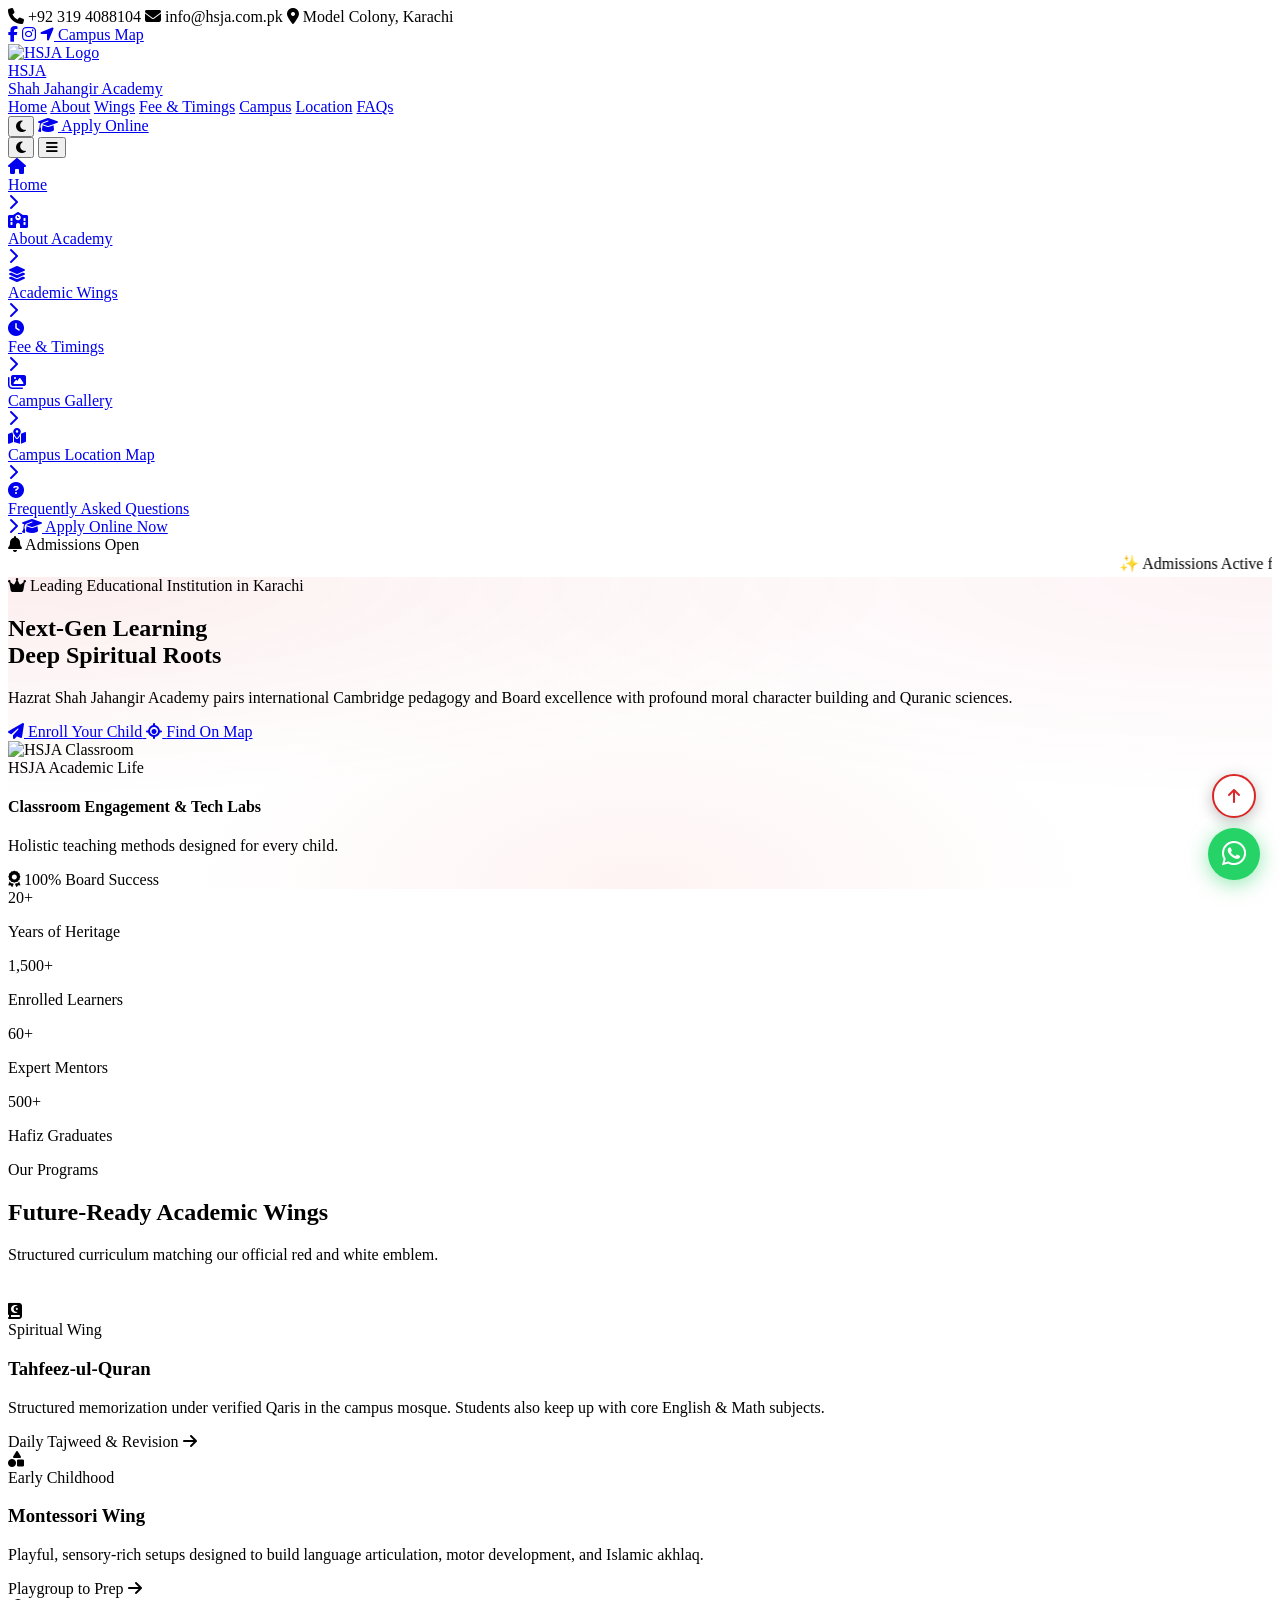
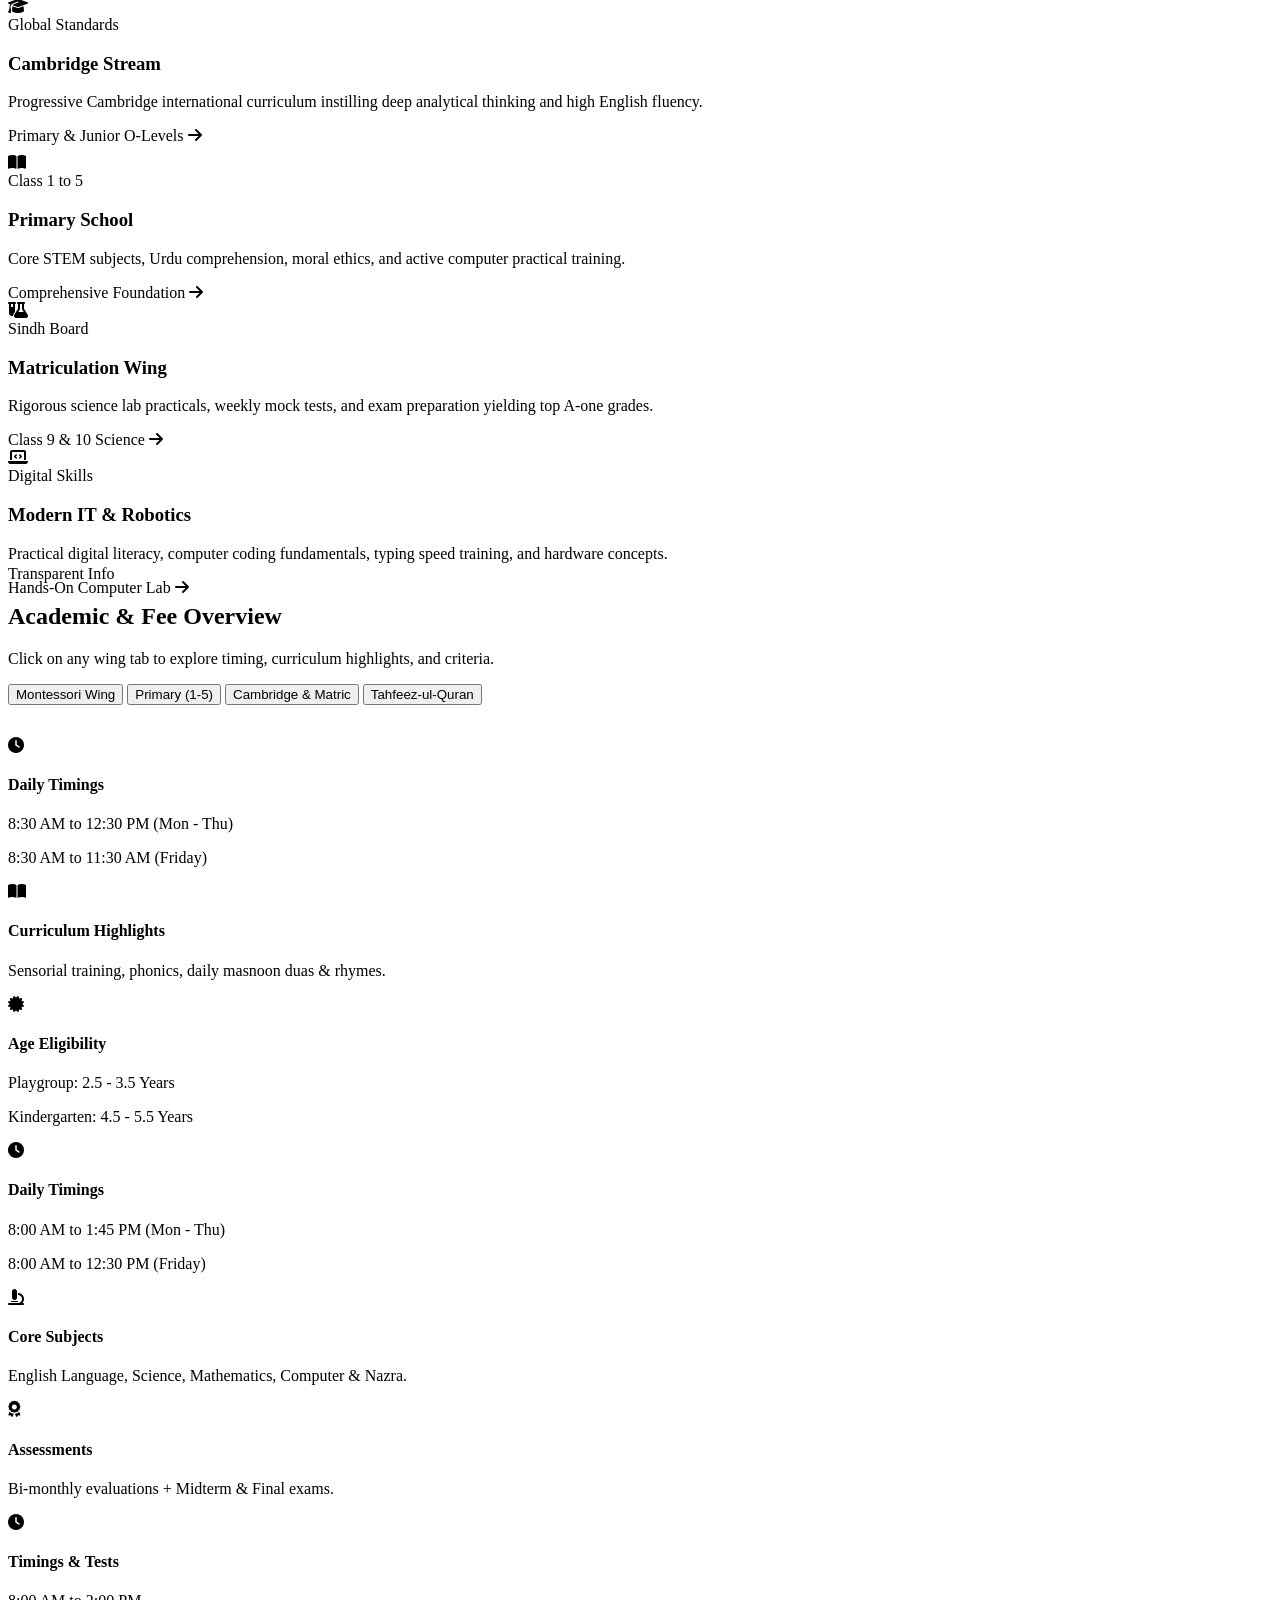
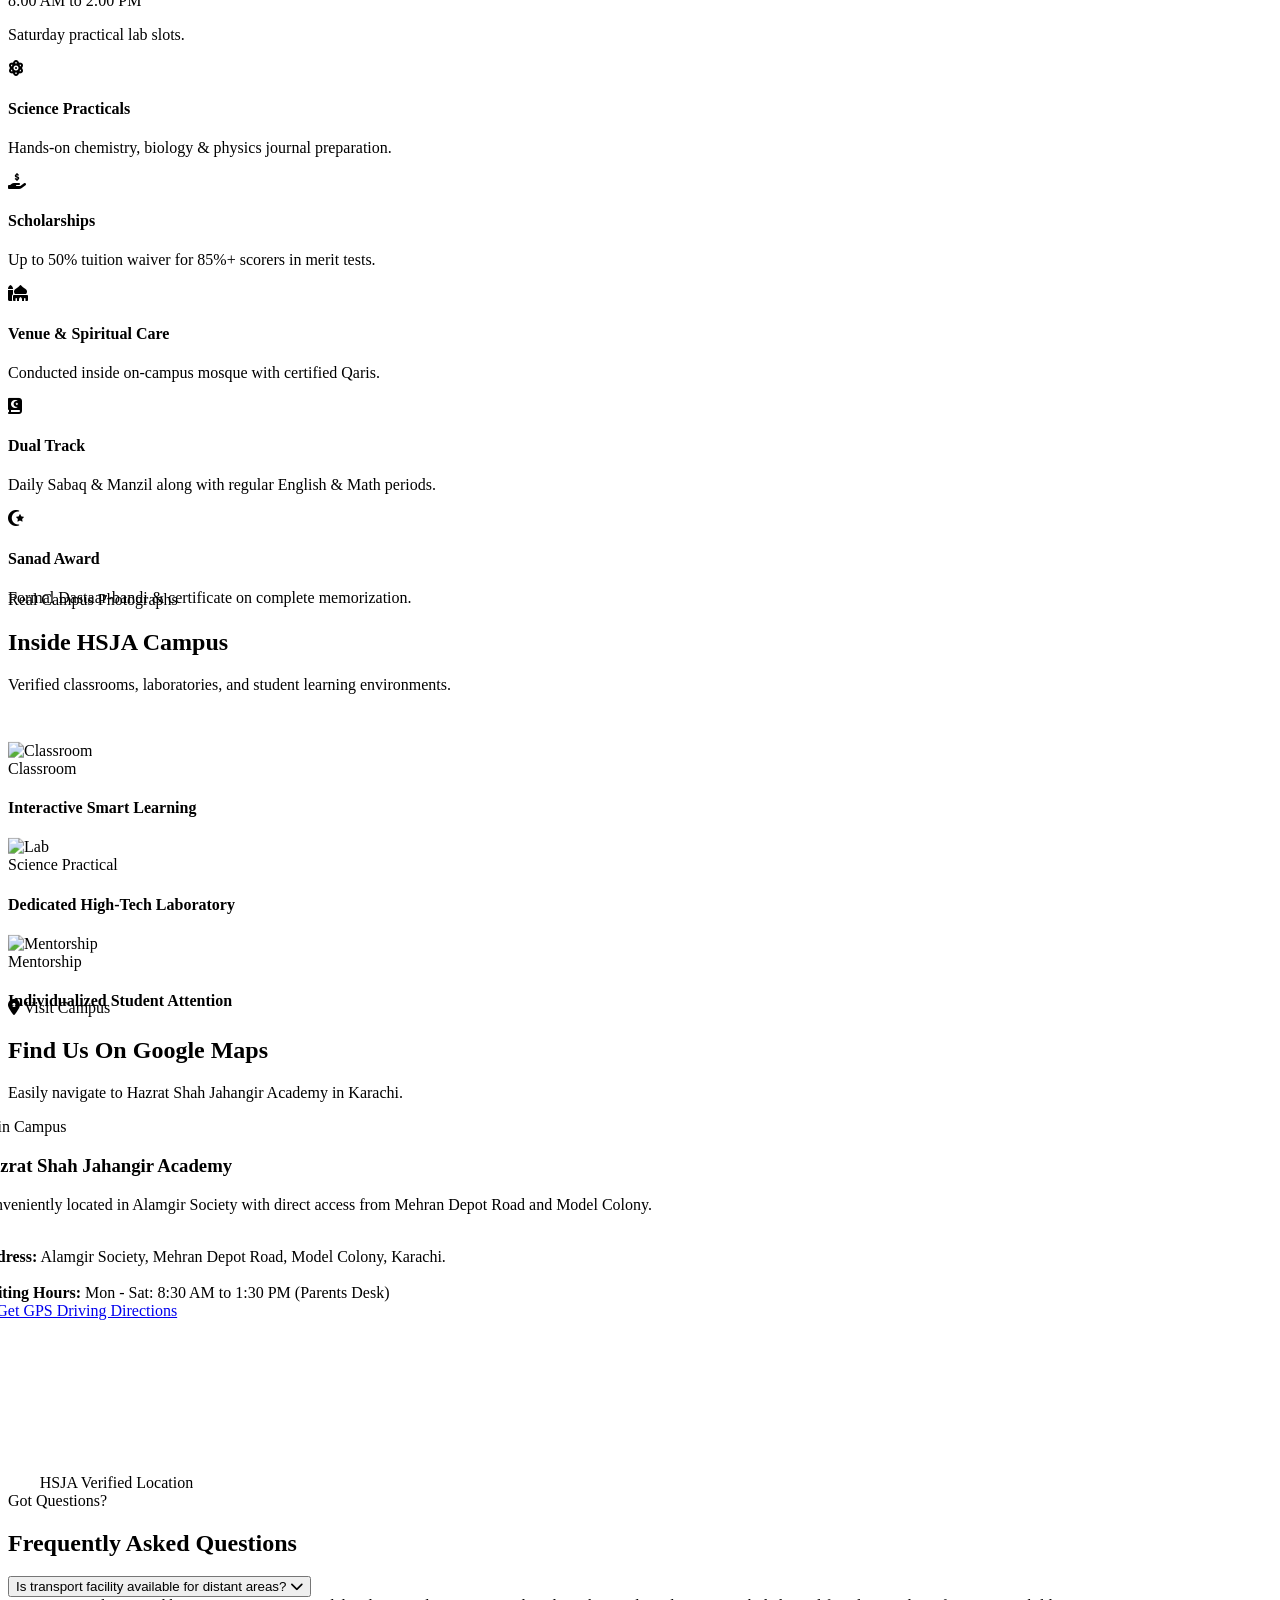
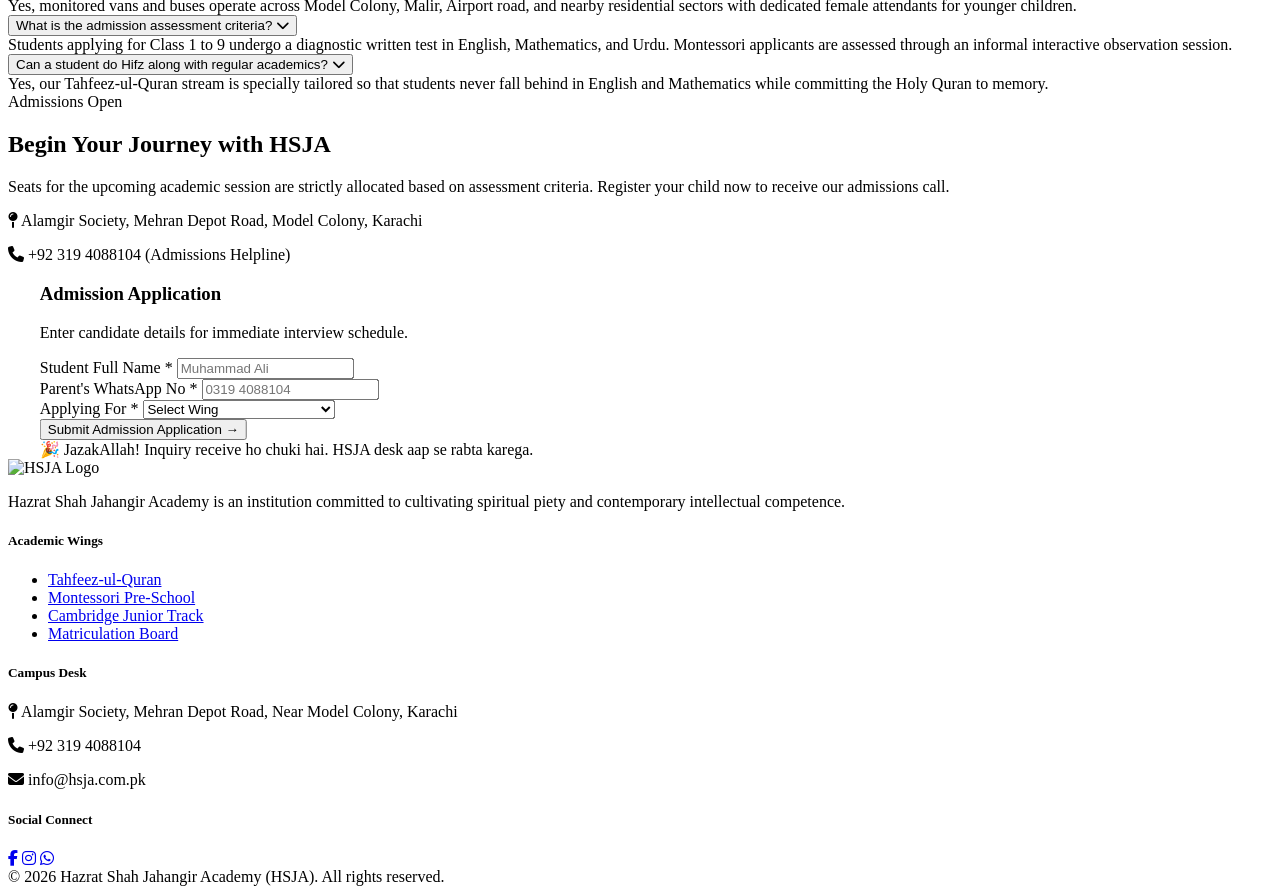
==== index.html @ 36435c20 "Update index.html" ====
<!DOCTYPE html>
<html lang="en" class="scroll-smooth">
<head>
    <meta charset="UTF-8">
    <meta name="viewport" content="width=device-width, initial-scale=1.0">
    <title>Hazrat Shah Jahangir Academy (HSJA) | Karachi</title>
    
    <!-- Tailwind CSS CDN -->
    <script src="https://cdn.tailwindcss.com"></script>
    
    <!-- Font Awesome Icons 6 -->
    <link rel="stylesheet" href="https://cdnjs.cloudflare.com/ajax/libs/font-awesome/6.5.1/css/all.min.css">
    
    <!-- AOS (Animate On Scroll) -->
    <link href="https://unpkg.com/aos@2.3.1/dist/aos.css" rel="stylesheet">
    
    <!-- Google Fonts -->
    <link rel="preconnect" href="https://fonts.googleapis.com">
    <link rel="preconnect" href="https://fonts.gstatic.com" crossorigin>
    <link href="https://fonts.googleapis.com/css2?family=Plus+Jakarta+Sans:wght@300;400;500;600;700;800&family=Outfit:wght@500;600;700;800;900&display=swap" rel="stylesheet">
    
    <script>
        tailwind.config = {
            darkMode: 'class',
            theme: {
                extend: {
                    fontFamily: {
                        sans: ['"Plus Jakarta Sans"', 'sans-serif'],
                        heading: ['Outfit', 'sans-serif'],
                    },
                    colors: {
                        brand: {
                            red: '#DC2626',
                            crimson: '#991B1B',
                            rose: '#E11D48',
                            dark: '#080C14',
                            cardDark: '#111722',
                        }
                    }
                }
            }
        }
    </script>

    <style>
        /* Smooth Scrollbar */
        ::-webkit-scrollbar {
            width: 8px;
        }
        ::-webkit-scrollbar-track {
            background: #F1F5F9;
        }
        .dark ::-webkit-scrollbar-track {
            background: #080C14;
        }
        ::-webkit-scrollbar-thumb {
            background: #DC2626;
            border-radius: 4px;
        }

        /* Clean Hero Background */
        .hsja-hero-bg {
            background-color: #FFFFFF !important;
            background-image: 
                radial-gradient(at 0% 0%, rgba(220, 38, 38, 0.08) 0px, transparent 50%),
                radial-gradient(at 100% 0%, rgba(225, 29, 72, 0.05) 0px, transparent 50%),
                radial-gradient(at 50% 100%, rgba(254, 226, 226, 0.4) 0px, transparent 50%) !important;
            transition: background 0.3s ease-in-out;
        }

        .dark .hsja-hero-bg {
            background-color: #080C14 !important;
            background-image: 
                radial-gradient(at 0% 0%, rgba(220, 38, 38, 0.45) 0px, transparent 50%),
                radial-gradient(at 100% 0%, rgba(153, 27, 27, 0.35) 0px, transparent 50%),
                radial-gradient(at 50% 100%, rgba(225, 29, 72, 0.25) 0px, transparent 50%) !important;
        }

        /* Straight Card Hover */
        .straight-card {
            transition: transform 0.25s ease, box-shadow 0.25s ease !important;
        }
        .straight-card:active {
            transform: scale(0.98) !important;
        }
        @media (min-width: 1024px) {
            .straight-card:hover {
                transform: translateY(-4px) !important;
            }
        }

        /* Mobile Animated Red Glow Tabs */
        .mobile-tab-item {
            transition: all 0.2s cubic-bezier(0.4, 0, 0.2, 1);
        }
        .mobile-tab-item:active {
            transform: scale(0.97);
            border-color: #DC2626 !important;
            box-shadow: 0 0 15px rgba(220, 38, 38, 0.4) !important;
        }
    </style>
</head>
<body class="bg-slate-50 dark:bg-[#080C14] text-slate-900 dark:text-slate-100 font-sans antialiased selection:bg-brand-red selection:text-white transition-colors duration-300">

    <!-- Top Neon Scroll Progress Indicator Bar -->
    <div id="scrollProgressBar" class="fixed top-0 left-0 h-1 bg-gradient-to-r from-red-600 via-rose-500 to-red-400 z-[100] transition-all duration-150" style="width: 0%;"></div>

    <!-- Top Info Bar (Slim & Professional) -->
    <div class="bg-red-700 dark:bg-black text-white text-xs py-2 px-4 border-b border-red-800 dark:border-white/10 relative z-30 transition-colors">
        <div class="max-w-7xl mx-auto flex justify-between items-center gap-2">
            <div class="flex items-center gap-4 sm:gap-6 text-[11px] sm:text-xs">
                <span class="flex items-center gap-1.5"><i class="fa-solid fa-phone text-red-200"></i> +92 319 4088104</span>
                <span class="hidden md:flex items-center gap-1.5"><i class="fa-solid fa-envelope text-red-200"></i> info@hsja.com.pk</span>
                <span class="hidden sm:flex items-center gap-1.5 text-red-100"><i class="fa-solid fa-location-dot text-red-200"></i> Model Colony, Karachi</span>
            </div>
            <div class="flex items-center gap-3">
                <a href="#" class="hover:text-red-200 transition"><i class="fa-brands fa-facebook-f text-xs"></i></a>
                <a href="#" class="hover:text-red-200 transition"><i class="fa-brands fa-instagram text-xs"></i></a>
                <a href="#map" class="ml-2 bg-white/15 hover:bg-white text-white hover:text-red-700 font-bold px-2 py-0.5 rounded text-[11px] transition flex items-center gap-1">
                    <i class="fa-solid fa-location-arrow text-[10px]"></i> Campus Map
                </a>
            </div>
        </div>
    </div>

    <!-- CLEAN & SPACIOUS MAIN NAVBAR -->
    <header class="sticky top-0 z-40 bg-white/95 dark:bg-[#0B0F17]/95 backdrop-blur-xl border-b border-slate-200 dark:border-white/10 shadow-sm transition-colors">
        <div class="max-w-7xl mx-auto px-4 sm:px-6">
            <div class="flex justify-between items-center h-20">
                
                <!-- Logo -->
                <a href="#" class="flex items-center gap-2.5 shrink-0 group">
                    <div class="w-11 h-11 p-1 rounded-xl bg-white border border-red-600 shadow-sm flex items-center justify-center">
                        <img src="https://www.hsja.com.pk/wp-content/uploads/2024/08/hsja-logo-img.png" 
                             alt="HSJA Logo" 
                             class="h-9 w-auto object-contain">
                    </div>
                    <div>
                        <div class="flex items-center gap-1.5">
                            <span class="text-lg font-black text-slate-900 dark:text-white font-heading tracking-tight leading-none">HSJA</span>
                            <span class="w-2 h-2 rounded-full bg-red-600 animate-ping"></span>
                        </div>
                        <span class="text-[10px] font-bold text-red-600 dark:text-red-400 uppercase tracking-wider block mt-0.5 whitespace-nowrap">Shah Jahangir Academy</span>
                    </div>
                </a>

                <!-- Organized Desktop Links -->
                <nav class="hidden lg:flex items-center gap-1 xl:gap-2 text-[13px] font-bold text-slate-700 dark:text-slate-200">
                    <a href="#" class="px-3 py-1.5 rounded-lg text-red-600 bg-red-50 dark:bg-red-950/40 font-extrabold">Home</a>
                    <a href="#about" class="px-2.5 py-1.5 rounded-lg hover:text-red-600 hover:bg-slate-100 dark:hover:bg-white/5 transition">About</a>
                    <a href="#programs" class="px-2.5 py-1.5 rounded-lg hover:text-red-600 hover:bg-slate-100 dark:hover:bg-white/5 transition">Wings</a>
                    <a href="#structure" class="px-2.5 py-1.5 rounded-lg hover:text-red-600 hover:bg-slate-100 dark:hover:bg-white/5 transition">Fee & Timings</a>
                    <a href="#gallery" class="px-2.5 py-1.5 rounded-lg hover:text-red-600 hover:bg-slate-100 dark:hover:bg-white/5 transition">Campus</a>
                    <a href="#map" class="px-2.5 py-1.5 rounded-lg hover:text-red-600 hover:bg-slate-100 dark:hover:bg-white/5 transition">Location</a>
                    <a href="#faqs" class="px-2.5 py-1.5 rounded-lg hover:text-red-600 hover:bg-slate-100 dark:hover:bg-white/5 transition">FAQs</a>
                </nav>

                <!-- Right Action Area: Light/Dark Mode + Apply Button -->
                <div class="hidden lg:flex items-center gap-2.5 shrink-0">
                    <button id="themeToggleBtn" type="button" aria-label="Toggle Theme" title="Switch Light/Dark Mode"
                            class="w-10 h-10 rounded-xl bg-slate-100 dark:bg-white/10 border border-slate-300 dark:border-white/10 text-slate-700 dark:text-yellow-400 flex items-center justify-center text-sm hover:scale-105 active:scale-95 transition">
                        <i id="themeIcon" class="fa-solid fa-moon"></i>
                    </button>

                    <a href="#admission" class="px-4 py-2 rounded-xl font-bold text-xs uppercase tracking-wider text-white bg-gradient-to-r from-red-600 to-rose-600 shadow-md shadow-red-600/30 hover:scale-105 active:scale-95 transition flex items-center gap-1.5">
                        <i class="fa-solid fa-graduation-cap text-xs"></i>
                        <span>Apply Online</span>
                    </a>
                </div>

                <!-- Hamburger Button (Mobile) -->
                <div class="flex items-center gap-2 lg:hidden">
                    <button id="themeToggleMobile" type="button" class="w-9 h-9 rounded-lg bg-slate-100 dark:bg-white/10 text-slate-700 dark:text-yellow-400 flex items-center justify-center text-sm">
                        <i id="themeIconMobile" class="fa-solid fa-moon"></i>
                    </button>
                    <button id="mobileMenuBtn" aria-label="Toggle Mobile Menu" class="text-2xl text-slate-800 dark:text-white p-1 focus:outline-none">
                        <i id="menuIcon" class="fa-solid fa-bars"></i>
                    </button>
                </div>
            </div>
        </div>

        <!-- ================= MOBILE DRAWER (ALL UNIFORM ITEMS) ================= -->
        <div id="mobileMenu" class="hidden lg:hidden bg-white/95 dark:bg-[#0B0F17]/95 backdrop-blur-2xl border-t border-slate-200 dark:border-white/10 px-4 py-4 space-y-2 shadow-2xl transition-all duration-300 max-h-[82vh] overflow-y-auto">
            
            <!-- Tab 1: Home -->
            <a href="#" class="mobile-nav-link mobile-tab-item flex items-center justify-between p-3 rounded-xl bg-red-50/80 dark:bg-red-950/30 border border-red-300 dark:border-red-900/60 shadow-[0_0_12px_rgba(220,38,38,0.15)]">
                <div class="flex items-center gap-3">
                    <div class="w-8 h-8 rounded-lg bg-red-600 text-white flex items-center justify-center text-xs shadow-sm">
                        <i class="fa-solid fa-house"></i>
                    </div>
                    <span class="font-extrabold text-xs text-red-600 dark:text-red-400">Home</span>
                </div>
                <i class="fa-solid fa-chevron-right text-[10px] text-red-500"></i>
            </a>

            <!-- Tab 2: About Academy -->
            <a href="#about" class="mobile-nav-link mobile-tab-item flex items-center justify-between p-3 rounded-xl bg-slate-50 dark:bg-[#111722] border border-slate-200/80 dark:border-white/10 hover:border-red-500 hover:shadow-[0_0_15px_rgba(220,38,38,0.25)]">
                <div class="flex items-center gap-3">
                    <div class="w-8 h-8 rounded-lg bg-slate-100 dark:bg-white/5 text-red-600 flex items-center justify-center text-xs">
                        <i class="fa-solid fa-school"></i>
                    </div>
                    <span class="font-bold text-xs text-slate-800 dark:text-slate-200">About Academy</span>
                </div>
                <i class="fa-solid fa-chevron-right text-[10px] text-slate-400"></i>
            </a>

            <!-- Tab 3: Academic Wings -->
            <a href="#programs" class="mobile-nav-link mobile-tab-item flex items-center justify-between p-3 rounded-xl bg-slate-50 dark:bg-[#111722] border border-slate-200/80 dark:border-white/10 hover:border-red-500 hover:shadow-[0_0_15px_rgba(220,38,38,0.25)]">
                <div class="flex items-center gap-3">
                    <div class="w-8 h-8 rounded-lg bg-slate-100 dark:bg-white/5 text-red-600 flex items-center justify-center text-xs">
                        <i class="fa-solid fa-layer-group"></i>
                    </div>
                    <span class="font-bold text-xs text-slate-800 dark:text-slate-200">Academic Wings</span>
                </div>
                <i class="fa-solid fa-chevron-right text-[10px] text-slate-400"></i>
            </a>

            <!-- Tab 4: Fee & Timings (Uniform Chevron Icon - No Badge) -->
            <a href="#structure" class="mobile-nav-link mobile-tab-item flex items-center justify-between p-3 rounded-xl bg-slate-50 dark:bg-[#111722] border border-slate-200/80 dark:border-white/10 hover:border-red-500 hover:shadow-[0_0_15px_rgba(220,38,38,0.25)]">
                <div class="flex items-center gap-3">
                    <div class="w-8 h-8 rounded-lg bg-slate-100 dark:bg-white/5 text-red-600 flex items-center justify-center text-xs">
                        <i class="fa-solid fa-clock"></i>
                    </div>
                    <span class="font-bold text-xs text-slate-800 dark:text-slate-200">Fee & Timings</span>
                </div>
                <i class="fa-solid fa-chevron-right text-[10px] text-slate-400"></i>
            </a>

            <!-- Tab 5: Campus Gallery -->
            <a href="#gallery" class="mobile-nav-link mobile-tab-item flex items-center justify-between p-3 rounded-xl bg-slate-50 dark:bg-[#111722] border border-slate-200/80 dark:border-white/10 hover:border-red-500 hover:shadow-[0_0_15px_rgba(220,38,38,0.25)]">
                <div class="flex items-center gap-3">
                    <div class="w-8 h-8 rounded-lg bg-slate-100 dark:bg-white/5 text-red-600 flex items-center justify-center text-xs">
                        <i class="fa-solid fa-images"></i>
                    </div>
                    <span class="font-bold text-xs text-slate-800 dark:text-slate-200">Campus Gallery</span>
                </div>
                <i class="fa-solid fa-chevron-right text-[10px] text-slate-400"></i>
            </a>

            <!-- Tab 6: Campus Location Map -->
            <a href="#map" class="mobile-nav-link mobile-tab-item flex items-center justify-between p-3 rounded-xl bg-slate-50 dark:bg-[#111722] border border-slate-200/80 dark:border-white/10 hover:border-red-500 hover:shadow-[0_0_15px_rgba(220,38,38,0.25)]">
                <div class="flex items-center gap-3">
                    <div class="w-8 h-8 rounded-lg bg-slate-100 dark:bg-white/5 text-red-600 flex items-center justify-center text-xs">
                        <i class="fa-solid fa-map-location-dot"></i>
                    </div>
                    <span class="font-bold text-xs text-slate-800 dark:text-slate-200">Campus Location Map</span>
                </div>
                <i class="fa-solid fa-chevron-right text-[10px] text-slate-400"></i>
            </a>

            <!-- Tab 7: FAQs -->
            <a href="#faqs" class="mobile-nav-link mobile-tab-item flex items-center justify-between p-3 rounded-xl bg-slate-50 dark:bg-[#111722] border border-slate-200/80 dark:border-white/10 hover:border-red-500 hover:shadow-[0_0_15px_rgba(220,38,38,0.25)]">
                <div class="flex items-center gap-3">
                    <div class="w-8 h-8 rounded-lg bg-slate-100 dark:bg-white/5 text-red-600 flex items-center justify-center text-xs">
                        <i class="fa-solid fa-circle-question"></i>
                    </div>
                    <span class="font-bold text-xs text-slate-800 dark:text-slate-200">Frequently Asked Questions</span>
                </div>
                <i class="fa-solid fa-chevron-right text-[10px] text-slate-400"></i>
            </a>

            <!-- Big Glowing Apply Online Button -->
            <a href="#admission" class="mobile-nav-link block text-center bg-gradient-to-r from-red-600 to-rose-600 text-white py-3 rounded-xl font-extrabold text-xs uppercase tracking-wider shadow-[0_4px_20px_rgba(220,38,38,0.4)] active:scale-95 transition mt-3">
                <i class="fa-solid fa-graduation-cap mr-1.5"></i> Apply Online Now
            </a>
        </div>
    </header>

    <!-- Notice Ticker -->
    <div class="bg-red-50 dark:bg-red-950/40 border-b border-red-200 dark:border-red-500/20 text-red-900 dark:text-red-300 py-2 px-4 text-xs font-semibold">
        <div class="max-w-7xl mx-auto flex items-center overflow-hidden">
            <span class="bg-red-600 text-white text-[10px] font-black uppercase px-2.5 py-0.5 rounded-full mr-3 shrink-0 shadow flex items-center gap-1.5">
                <i class="fa-solid fa-bell"></i> Admissions Open
            </span>
            <marquee behavior="scroll" direction="left" onmouseover="this.stop();" onmouseout="this.start();" class="text-slate-700 dark:text-slate-200 font-medium">
                ✨ Admissions Active for Montessori, Primary, Cambridge & Secondary (Matric) Wings! &nbsp;|&nbsp; 📖 Regular Tahfeez-ul-Quran admissions in progress &nbsp;|&nbsp; 📍 Alamgir Society, Model Colony Karachi.
            </marquee>
        </div>
    </div>

    <!-- HERO SECTION (STRAIGHT & CLEAN) -->
    <section class="hsja-hero-bg py-12 lg:py-20 relative overflow-hidden">
        <div class="max-w-7xl mx-auto px-4 sm:px-6 relative z-10">
            <div class="grid lg:grid-cols-12 gap-8 lg:gap-12 items-center">
                
                <div class="lg:col-span-7 space-y-5 text-center lg:text-left" data-aos="fade-right">
                    
                    <div class="inline-flex items-center gap-2 bg-red-100 dark:bg-red-950/60 border border-red-300 dark:border-red-500/40 px-3.5 py-1 rounded-full text-xs font-bold text-red-700 dark:text-red-300 shadow-sm">
                        <i class="fa-solid fa-crown text-red-600"></i> Leading Educational Institution in Karachi
                    </div>

                    <h1 class="text-4xl sm:text-5xl lg:text-6xl font-black font-heading leading-[1.1] tracking-tight text-slate-900 dark:text-white">
                        Next-Gen Learning <br>
                        <span class="text-transparent bg-clip-text bg-gradient-to-r from-red-600 via-rose-600 to-red-800 dark:from-red-500 dark:via-rose-300 dark:to-white">
                            Deep Spiritual Roots
                        </span>
                    </h1>

                    <p class="text-slate-700 dark:text-slate-300 text-sm sm:text-base max-w-xl mx-auto lg:mx-0 leading-relaxed font-normal">
                        Hazrat Shah Jahangir Academy pairs international Cambridge pedagogy and Board excellence with profound moral character building and Quranic sciences.
                    </p>

                    <div class="flex flex-wrap items-center justify-center lg:justify-start gap-3 pt-2">
                        <a href="#admission" class="bg-gradient-to-r from-red-600 via-red-500 to-rose-600 hover:from-red-700 hover:to-rose-700 text-white font-extrabold px-6 sm:px-7 py-3.5 rounded-xl shadow-lg shadow-red-600/30 hover:scale-105 transition duration-300 flex items-center gap-2.5 text-sm">
                            <i class="fa-solid fa-paper-plane text-xs"></i>
                            <span>Enroll Your Child</span>
                        </a>
                        <a href="#map" class="bg-white dark:bg-[#111722] hover:bg-slate-100 dark:hover:bg-[#161F2E] border border-slate-300 dark:border-white/20 text-slate-800 dark:text-white font-bold px-6 py-3.5 rounded-xl shadow-sm hover:border-red-500 transition duration-300 flex items-center gap-2 text-sm">
                            <i class="fa-solid fa-location-crosshairs text-red-600"></i>
                            <span>Find On Map</span>
                        </a>
                    </div>
                </div>

                <!-- STRAIGHT & CLEAN HERO IMAGE CARD -->
                <div class="lg:col-span-5 relative" data-aos="zoom-in">
                    <div class="straight-card relative mx-auto max-w-md rounded-2xl overflow-hidden border-2 border-slate-200 dark:border-white/10 shadow-xl bg-white dark:bg-[#111722]">
                        <img src="https://www.hsja.com.pk/wp-content/uploads/2024/11/DSC_2382-scaled.webp" 
                             alt="HSJA Classroom" 
                             class="w-full h-[380px] sm:h-[420px] object-cover">
                        <div class="absolute inset-0 bg-gradient-to-t from-black/90 via-black/20 to-transparent"></div>
                        
                        <div class="absolute bottom-5 left-5 right-5 text-white">
                            <span class="bg-red-600 text-white text-[10px] font-black uppercase px-2 py-0.5 rounded shadow-sm">
                                HSJA Academic Life
                            </span>
                            <h4 class="text-sm sm:text-base font-bold mt-1.5 text-white">Classroom Engagement & Tech Labs</h4>
                            <p class="text-xs text-slate-200 mt-0.5">Holistic teaching methods designed for every child.</p>
                        </div>

                        <!-- Top Badge -->
                        <div class="absolute top-4 right-4 bg-white/95 dark:bg-[#0B0F17]/95 border border-red-500/30 px-3 py-1.5 rounded-xl shadow-lg flex items-center gap-2">
                            <i class="fa-solid fa-award text-red-600 text-sm"></i>
                            <span class="text-[11px] font-black text-slate-900 dark:text-white">100% Board Success</span>
                        </div>
                    </div>
                </div>

            </div>
        </div>
    </section>

    <!-- Stats Ribbon -->
    <section class="relative -mt-6 z-20 max-w-6xl mx-4 sm:mx-auto" data-aos="fade-up">
        <div class="straight-card bg-white dark:bg-[#111722] rounded-2xl border border-slate-200 dark:border-white/10 p-5 sm:p-7 grid grid-cols-2 lg:grid-cols-4 gap-4 text-center divide-y sm:divide-y-0 sm:divide-x divide-slate-100 dark:divide-white/10 shadow-lg">
            <div class="pt-2 sm:pt-0">
                <span class="text-3xl sm:text-4xl font-black text-red-600 font-heading">20+</span>
                <p class="text-xs text-slate-600 dark:text-slate-300 font-bold uppercase tracking-wider mt-1">Years of Heritage</p>
            </div>
            <div class="pt-2 sm:pt-0">
                <span class="text-3xl sm:text-4xl font-black text-slate-900 dark:text-white font-heading">1,500+</span>
                <p class="text-xs text-slate-600 dark:text-slate-300 font-bold uppercase tracking-wider mt-1">Enrolled Learners</p>
            </div>
            <div class="pt-3 sm:pt-0">
                <span class="text-3xl sm:text-4xl font-black text-red-600 font-heading">60+</span>
                <p class="text-xs text-slate-600 dark:text-slate-300 font-bold uppercase tracking-wider mt-1">Expert Mentors</p>
            </div>
            <div class="pt-3 sm:pt-0">
                <span class="text-3xl sm:text-4xl font-black text-rose-600 font-heading">500+</span>
                <p class="text-xs text-slate-600 dark:text-slate-300 font-bold uppercase tracking-wider mt-1">Hafiz Graduates</p>
            </div>
        </div>
    </section>

    <!-- ACADEMIC PROGRAMS GRID -->
    <section id="programs" class="py-20 max-w-7xl mx-auto px-4 sm:px-6">
        <div class="text-center max-w-2xl mx-auto mb-12" data-aos="fade-up">
            <span class="text-xs font-bold uppercase tracking-widest text-red-600 dark:text-red-400 bg-red-100 dark:bg-red-950/40 border border-red-300 dark:border-red-500/30 px-3.5 py-1 rounded-full shadow-sm">
                Our Programs
            </span>
            <h2 class="text-3xl sm:text-4xl font-extrabold text-slate-900 dark:text-white font-heading mt-3">Future-Ready Academic Wings</h2>
            <p class="text-slate-600 dark:text-slate-400 text-sm mt-2">Structured curriculum matching our official red and white emblem.</p>
        </div>

        <div class="grid md:grid-cols-2 lg:grid-cols-3 gap-6">
            
            <!-- Tahfeez Card -->
            <div class="straight-card bg-white dark:bg-[#111722] rounded-2xl border border-slate-200 dark:border-white/10 p-6 shadow-md hover:border-red-500 transition-all flex flex-col justify-between" data-aos="fade-up">
                <div>
                    <div class="w-12 h-12 rounded-xl bg-red-50 dark:bg-red-600/20 border border-red-200 dark:border-red-500/40 text-red-600 dark:text-red-400 flex items-center justify-center text-xl mb-4">
                        <i class="fa-solid fa-quran"></i>
                    </div>
                    <span class="text-[11px] font-bold text-red-600 uppercase tracking-wider">Spiritual Wing</span>
                    <h3 class="text-xl font-bold text-slate-900 dark:text-white font-heading mt-1">Tahfeez-ul-Quran</h3>
                    <p class="text-xs text-slate-600 dark:text-slate-400 mt-2.5 leading-relaxed">
                        Structured memorization under verified Qaris in the campus mosque. Students also keep up with core English & Math subjects.
                    </p>
                </div>
                <div class="pt-5 border-t border-slate-100 dark:border-white/10 mt-5 flex items-center justify-between text-xs font-bold text-red-600">
                    <span>Daily Tajweed & Revision</span>
                    <i class="fa-solid fa-arrow-right"></i>
                </div>
            </div>

            <!-- Montessori Card -->
            <div class="straight-card bg-white dark:bg-[#111722] rounded-2xl border border-slate-200 dark:border-white/10 p-6 shadow-md hover:border-red-500 transition-all flex flex-col justify-between" data-aos="fade-up">
                <div>
                    <div class="w-12 h-12 rounded-xl bg-red-50 dark:bg-red-600/20 border border-red-200 dark:border-red-500/40 text-red-600 dark:text-red-400 flex items-center justify-center text-xl mb-4">
                        <i class="fa-solid fa-shapes"></i>
                    </div>
                    <span class="text-[11px] font-bold text-red-600 uppercase tracking-wider">Early Childhood</span>
                    <h3 class="text-xl font-bold text-slate-900 dark:text-white font-heading mt-1">Montessori Wing</h3>
                    <p class="text-xs text-slate-600 dark:text-slate-400 mt-2.5 leading-relaxed">
                        Playful, sensory-rich setups designed to build language articulation, motor development, and Islamic akhlaq.
                    </p>
                </div>
                <div class="pt-5 border-t border-slate-100 dark:border-white/10 mt-5 flex items-center justify-between text-xs font-bold text-red-600">
                    <span>Playgroup to Prep</span>
                    <i class="fa-solid fa-arrow-right"></i>
                </div>
            </div>

            <!-- Cambridge Card -->
            <div class="straight-card bg-white dark:bg-[#111722] rounded-2xl border border-slate-200 dark:border-white/10 p-6 shadow-md hover:border-red-500 transition-all flex flex-col justify-between" data-aos="fade-up">
                <div>
                    <div class="w-12 h-12 rounded-xl bg-rose-50 dark:bg-rose-600/20 border border-rose-200 dark:border-rose-500/40 text-rose-600 dark:text-rose-400 flex items-center justify-center text-xl mb-4">
                        <i class="fa-solid fa-graduation-cap"></i>
                    </div>
                    <span class="text-[11px] font-bold text-rose-600 uppercase tracking-wider">Global Standards</span>
                    <h3 class="text-xl font-bold text-slate-900 dark:text-white font-heading mt-1">Cambridge Stream</h3>
                    <p class="text-xs text-slate-600 dark:text-slate-400 mt-2.5 leading-relaxed">
                        Progressive Cambridge international curriculum instilling deep analytical thinking and high English fluency.
                    </p>
                </div>
                <div class="pt-5 border-t border-slate-100 dark:border-white/10 mt-5 flex items-center justify-between text-xs font-bold text-rose-600">
                    <span>Primary & Junior O-Levels</span>
                    <i class="fa-solid fa-arrow-right"></i>
                </div>
            </div>

            <!-- Primary Wing -->
            <div class="straight-card bg-white dark:bg-[#111722] rounded-2xl border border-slate-200 dark:border-white/10 p-6 shadow-md hover:border-red-500 transition-all flex flex-col justify-between" data-aos="fade-up">
                <div>
                    <div class="w-12 h-12 rounded-xl bg-red-50 dark:bg-red-600/20 border border-red-200 dark:border-red-500/40 text-red-600 dark:text-red-400 flex items-center justify-center text-xl mb-4">
                        <i class="fa-solid fa-book-open"></i>
                    </div>
                    <span class="text-[11px] font-bold text-red-600 uppercase tracking-wider">Class 1 to 5</span>
                    <h3 class="text-xl font-bold text-slate-900 dark:text-white font-heading mt-1">Primary School</h3>
                    <p class="text-xs text-slate-600 dark:text-slate-400 mt-2.5 leading-relaxed">
                        Core STEM subjects, Urdu comprehension, moral ethics, and active computer practical training.
                    </p>
                </div>
                <div class="pt-5 border-t border-slate-100 dark:border-white/10 mt-5 flex items-center justify-between text-xs font-bold text-red-600">
                    <span>Comprehensive Foundation</span>
                    <i class="fa-solid fa-arrow-right"></i>
                </div>
            </div>

            <!-- Matric Wing -->
            <div class="straight-card bg-white dark:bg-[#111722] rounded-2xl border border-slate-200 dark:border-white/10 p-6 shadow-md hover:border-red-500 transition-all flex flex-col justify-between" data-aos="fade-up">
                <div>
                    <div class="w-12 h-12 rounded-xl bg-red-50 dark:bg-red-700/20 border border-red-200 dark:border-red-600/40 text-red-700 dark:text-red-400 flex items-center justify-center text-xl mb-4">
                        <i class="fa-solid fa-flask-vial"></i>
                    </div>
                    <span class="text-[11px] font-bold text-red-700 dark:text-red-400 uppercase tracking-wider">Sindh Board</span>
                    <h3 class="text-xl font-bold text-slate-900 dark:text-white font-heading mt-1">Matriculation Wing</h3>
                    <p class="text-xs text-slate-600 dark:text-slate-400 mt-2.5 leading-relaxed">
                        Rigorous science lab practicals, weekly mock tests, and exam preparation yielding top A-one grades.
                    </p>
                </div>
                <div class="pt-5 border-t border-slate-100 dark:border-white/10 mt-5 flex items-center justify-between text-xs font-bold text-red-700 dark:text-red-400">
                    <span>Class 9 & 10 Science</span>
                    <i class="fa-solid fa-arrow-right"></i>
                </div>
            </div>

            <!-- Digital IT & Robotics -->
            <div class="straight-card bg-white dark:bg-[#111722] rounded-2xl border border-slate-200 dark:border-white/10 p-6 shadow-md hover:border-red-500 transition-all flex flex-col justify-between" data-aos="fade-up">
                <div>
                    <div class="w-12 h-12 rounded-xl bg-red-50 dark:bg-red-600/20 border border-red-200 dark:border-red-500/40 text-red-600 dark:text-red-400 flex items-center justify-center text-xl mb-4">
                        <i class="fa-solid fa-laptop-code"></i>
                    </div>
                    <span class="text-[11px] font-bold text-red-600 uppercase tracking-wider">Digital Skills</span>
                    <h3 class="text-xl font-bold text-slate-900 dark:text-white font-heading mt-1">Modern IT & Robotics</h3>
                    <p class="text-xs text-slate-600 dark:text-slate-400 mt-2.5 leading-relaxed">
                        Practical digital literacy, computer coding fundamentals, typing speed training, and hardware concepts.
                    </p>
                </div>
                <div class="pt-5 border-t border-slate-100 dark:border-white/10 mt-5 flex items-center justify-between text-xs font-bold text-red-600">
                    <span>Hands-On Computer Lab</span>
                    <i class="fa-solid fa-arrow-right"></i>
                </div>
            </div>

        </div>
    </section>

    <!-- Program & Fee Overview Tabs -->
    <section id="structure" class="py-20 bg-slate-100 dark:bg-[#0B0F17] border-y border-slate-200 dark:border-white/5 transition-colors">
        <div class="max-w-6xl mx-auto px-4 sm:px-6">
            <div class="text-center max-w-2xl mx-auto mb-12" data-aos="fade-up">
                <span class="text-xs font-bold uppercase tracking-widest text-red-600 dark:text-red-400 bg-red-100 dark:bg-red-950/40 border border-red-300 dark:border-red-500/30 px-3.5 py-1 rounded-full">
                    Transparent Info
                </span>
                <h2 class="text-3xl sm:text-4xl font-extrabold text-slate-900 dark:text-white font-heading mt-3">Academic & Fee Overview</h2>
                <p class="text-slate-600 dark:text-slate-400 text-sm mt-2">Click on any wing tab to explore timing, curriculum highlights, and criteria.</p>
            </div>

            <div class="flex flex-wrap justify-center gap-2.5 mb-8" data-aos="fade-up">
                <button onclick="switchTab('montessori')" id="tab-montessori" class="tab-btn px-5 py-2.5 rounded-xl font-bold text-xs bg-red-600 text-white shadow-md transition">
                    Montessori Wing
                </button>
                <button onclick="switchTab('primary')" id="tab-primary" class="tab-btn px-5 py-2.5 rounded-xl font-bold text-xs bg-white dark:bg-white/5 text-slate-700 dark:text-slate-300 hover:bg-red-50 dark:hover:bg-white/10 transition border border-slate-200 dark:border-white/10">
                    Primary (1-5)
                </button>
                <button onclick="switchTab('cambridge')" id="tab-cambridge" class="tab-btn px-5 py-2.5 rounded-xl font-bold text-xs bg-white dark:bg-white/5 text-slate-700 dark:text-slate-300 hover:bg-red-50 dark:hover:bg-white/10 transition border border-slate-200 dark:border-white/10">
                    Cambridge & Matric
                </button>
                <button onclick="switchTab('hifz')" id="tab-hifz" class="tab-btn px-5 py-2.5 rounded-xl font-bold text-xs bg-white dark:bg-white/5 text-slate-700 dark:text-slate-300 hover:bg-red-50 dark:hover:bg-white/10 transition border border-slate-200 dark:border-white/10">
                    Tahfeez-ul-Quran
                </button>
            </div>

            <div class="straight-card bg-white dark:bg-[#111722] p-6 sm:p-8 rounded-2xl shadow-xl border border-slate-200 dark:border-white/10" data-aos="fade-up">
                
                <div id="content-montessori" class="tab-content grid md:grid-cols-3 gap-5">
                    <div class="p-5 rounded-xl bg-slate-50 dark:bg-[#161F2E] border border-slate-200 dark:border-white/10">
                        <i class="fa-solid fa-clock text-red-600 text-xl mb-2"></i>
                        <h4 class="font-bold text-sm text-slate-900 dark:text-white">Daily Timings</h4>
                        <p class="text-xs text-slate-600 dark:text-slate-300 mt-1">8:30 AM to 12:30 PM (Mon - Thu)</p>
                        <p class="text-xs text-slate-600 dark:text-slate-300">8:30 AM to 11:30 AM (Friday)</p>
                    </div>
                    <div class="p-5 rounded-xl bg-slate-50 dark:bg-[#161F2E] border border-slate-200 dark:border-white/10">
                        <i class="fa-solid fa-book-open text-red-600 text-xl mb-2"></i>
                        <h4 class="font-bold text-sm text-slate-900 dark:text-white">Curriculum Highlights</h4>
                        <p class="text-xs text-slate-600 dark:text-slate-300 mt-1">Sensorial training, phonics, daily masnoon duas & rhymes.</p>
                    </div>
                    <div class="p-5 rounded-xl bg-slate-50 dark:bg-[#161F2E] border border-slate-200 dark:border-white/10">
                        <i class="fa-solid fa-certificate text-red-600 text-xl mb-2"></i>
                        <h4 class="font-bold text-sm text-slate-900 dark:text-white">Age Eligibility</h4>
                        <p class="text-xs text-slate-600 dark:text-slate-300 mt-1">Playgroup: 2.5 - 3.5 Years</p>
                        <p class="text-xs text-slate-600 dark:text-slate-300">Kindergarten: 4.5 - 5.5 Years</p>
                    </div>
                </div>

                <div id="content-primary" class="tab-content hidden grid md:grid-cols-3 gap-5">
                    <div class="p-5 rounded-xl bg-slate-50 dark:bg-[#161F2E] border border-slate-200 dark:border-white/10">
                        <i class="fa-solid fa-clock text-red-600 text-xl mb-2"></i>
                        <h4 class="font-bold text-sm text-slate-900 dark:text-white">Daily Timings</h4>
                        <p class="text-xs text-slate-600 dark:text-slate-300 mt-1">8:00 AM to 1:45 PM (Mon - Thu)</p>
                        <p class="text-xs text-slate-600 dark:text-slate-300">8:00 AM to 12:30 PM (Friday)</p>
                    </div>
                    <div class="p-5 rounded-xl bg-slate-50 dark:bg-[#161F2E] border border-slate-200 dark:border-white/10">
                        <i class="fa-solid fa-microscope text-red-600 text-xl mb-2"></i>
                        <h4 class="font-bold text-sm text-slate-900 dark:text-white">Core Subjects</h4>
                        <p class="text-xs text-slate-600 dark:text-slate-300 mt-1">English Language, Science, Mathematics, Computer & Nazra.</p>
                    </div>
                    <div class="p-5 rounded-xl bg-slate-50 dark:bg-[#161F2E] border border-slate-200 dark:border-white/10">
                        <i class="fa-solid fa-award text-red-600 text-xl mb-2"></i>
                        <h4 class="font-bold text-sm text-slate-900 dark:text-white">Assessments</h4>
                        <p class="text-xs text-slate-600 dark:text-slate-300 mt-1">Bi-monthly evaluations + Midterm & Final exams.</p>
                    </div>
                </div>

                <div id="content-cambridge" class="tab-content hidden grid md:grid-cols-3 gap-5">
                    <div class="p-5 rounded-xl bg-slate-50 dark:bg-[#161F2E] border border-slate-200 dark:border-white/10">
                        <i class="fa-solid fa-clock text-red-600 text-xl mb-2"></i>
                        <h4 class="font-bold text-sm text-slate-900 dark:text-white">Timings & Tests</h4>
                        <p class="text-xs text-slate-600 dark:text-slate-300 mt-1">8:00 AM to 2:00 PM</p>
                        <p class="text-xs text-slate-600 dark:text-slate-300">Saturday practical lab slots.</p>
                    </div>
                    <div class="p-5 rounded-xl bg-slate-50 dark:bg-[#161F2E] border border-slate-200 dark:border-white/10">
                        <i class="fa-solid fa-atom text-red-600 text-xl mb-2"></i>
                        <h4 class="font-bold text-sm text-slate-900 dark:text-white">Science Practicals</h4>
                        <p class="text-xs text-slate-600 dark:text-slate-300 mt-1">Hands-on chemistry, biology & physics journal preparation.</p>
                    </div>
                    <div class="p-5 rounded-xl bg-slate-50 dark:bg-[#161F2E] border border-slate-200 dark:border-white/10">
                        <i class="fa-solid fa-hand-holding-dollar text-red-600 text-xl mb-2"></i>
                        <h4 class="font-bold text-sm text-slate-900 dark:text-white">Scholarships</h4>
                        <p class="text-xs text-slate-600 dark:text-slate-300 mt-1">Up to 50% tuition waiver for 85%+ scorers in merit tests.</p>
                    </div>
                </div>

                <div id="content-hifz" class="tab-content hidden grid md:grid-cols-3 gap-5">
                    <div class="p-5 rounded-xl bg-slate-50 dark:bg-[#161F2E] border border-slate-200 dark:border-white/10">
                        <i class="fa-solid fa-mosque text-red-600 text-xl mb-2"></i>
                        <h4 class="font-bold text-sm text-slate-900 dark:text-white">Venue & Spiritual Care</h4>
                        <p class="text-xs text-slate-600 dark:text-slate-300 mt-1">Conducted inside on-campus mosque with certified Qaris.</p>
                    </div>
                    <div class="p-5 rounded-xl bg-slate-50 dark:bg-[#161F2E] border border-slate-200 dark:border-white/10">
                        <i class="fa-solid fa-book-quran text-red-600 text-xl mb-2"></i>
                        <h4 class="font-bold text-sm text-slate-900 dark:text-white">Dual Track</h4>
                        <p class="text-xs text-slate-600 dark:text-slate-300 mt-1">Daily Sabaq & Manzil along with regular English & Math periods.</p>
                    </div>
                    <div class="p-5 rounded-xl bg-slate-50 dark:bg-[#161F2E] border border-slate-200 dark:border-white/10">
                        <i class="fa-solid fa-star-and-crescent text-red-600 text-xl mb-2"></i>
                        <h4 class="font-bold text-sm text-slate-900 dark:text-white">Sanad Award</h4>
                        <p class="text-xs text-slate-600 dark:text-slate-300 mt-1">Formal Dastaar-bandi & certificate on complete memorization.</p>
                    </div>
                </div>

            </div>
        </div>
    </section>

    <!-- Campus Life Photo Gallery -->
    <section id="gallery" class="py-20 max-w-7xl mx-auto px-4 sm:px-6">
        <div class="text-center max-w-2xl mx-auto mb-12" data-aos="fade-up">
            <span class="text-xs font-bold uppercase tracking-widest text-red-600 dark:text-red-400 bg-red-100 dark:bg-red-950/40 border border-red-300 dark:border-red-500/30 px-3.5 py-1 rounded-full">
                Real Campus Photographs
            </span>
            <h2 class="text-3xl sm:text-4xl font-extrabold text-slate-900 dark:text-white font-heading mt-3">Inside HSJA Campus</h2>
            <p class="text-slate-600 dark:text-slate-400 text-sm mt-2">Verified classrooms, laboratories, and student learning environments.</p>
        </div>

        <div class="grid grid-cols-1 sm:grid-cols-2 lg:grid-cols-3 gap-6">
            
            <div class="straight-card rounded-2xl overflow-hidden border border-slate-200 dark:border-white/10 group relative h-64 shadow-md" data-aos="fade-up">
                <img src="https://www.hsja.com.pk/wp-content/uploads/2024/11/DSC_2382-scaled.webp" alt="Classroom" class="w-full h-full object-cover group-hover:scale-105 transition duration-300">
                <div class="absolute inset-0 bg-gradient-to-t from-black/85 via-transparent to-transparent flex items-end p-5">
                    <div>
                        <span class="text-red-400 text-[10px] font-bold uppercase">Classroom</span>
                        <h4 class="text-white font-bold text-sm">Interactive Smart Learning</h4>
                    </div>
                </div>
            </div>

            <div class="straight-card rounded-2xl overflow-hidden border border-slate-200 dark:border-white/10 group relative h-64 shadow-md" data-aos="fade-up">
                <img src="https://www.hsja.com.pk/wp-content/uploads/2024/11/DSC_2296-scaled.webp" alt="Lab" class="w-full h-full object-cover group-hover:scale-105 transition duration-300">
                <div class="absolute inset-0 bg-gradient-to-t from-black/85 via-transparent to-transparent flex items-end p-5">
                    <div>
                        <span class="text-red-400 text-[10px] font-bold uppercase">Science Practical</span>
                        <h4 class="text-white font-bold text-sm">Dedicated High-Tech Laboratory</h4>
                    </div>
                </div>
            </div>

            <div class="straight-card rounded-2xl overflow-hidden border border-slate-200 dark:border-white/10 group relative h-64 shadow-md" data-aos="fade-up">
                <img src="https://www.hsja.com.pk/wp-content/uploads/2024/11/DSC_2387-1-scaled.webp" alt="Mentorship" class="w-full h-full object-cover group-hover:scale-105 transition duration-300">
                <div class="absolute inset-0 bg-gradient-to-t from-black/85 via-transparent to-transparent flex items-end p-5">
                    <div>
                        <span class="text-red-400 text-[10px] font-bold uppercase">Mentorship</span>
                        <h4 class="text-white font-bold text-sm">Individualized Student Attention</h4>
                    </div>
                </div>
            </div>

        </div>
    </section>

    <!-- Google Map Location -->
    <section id="map" class="py-20 bg-slate-100 dark:bg-[#0B0F17] relative border-t border-slate-200 dark:border-white/5 transition-colors">
        <div class="max-w-7xl mx-auto px-4 sm:px-6">
            <div class="text-center max-w-2xl mx-auto mb-12" data-aos="fade-up">
                <span class="text-xs font-bold uppercase tracking-widest text-red-600 dark:text-red-400 bg-red-100 dark:bg-red-950/40 border border-red-300 dark:border-red-500/30 px-3.5 py-1 rounded-full shadow-sm">
                    <i class="fa-solid fa-location-dot mr-1"></i> Visit Campus
                </span>
                <h2 class="text-3xl sm:text-4xl font-extrabold text-slate-900 dark:text-white font-heading mt-3">Find Us On Google Maps</h2>
                <p class="text-slate-600 dark:text-slate-400 text-sm mt-2">Easily navigate to Hazrat Shah Jahangir Academy in Karachi.</p>
            </div>

            <div class="grid lg:grid-cols-12 gap-6 items-stretch">
                
                <div class="lg:col-span-4 straight-card bg-white dark:bg-[#111722] p-6 rounded-2xl shadow-xl border border-slate-200 dark:border-white/10 flex flex-col justify-between space-y-5" data-aos="fade-right">
                    <div>
                        <span class="bg-red-600 text-white text-[10px] font-black uppercase px-2.5 py-1 rounded">
                            Main Campus
                        </span>
                        <h3 class="text-lg font-bold text-slate-900 dark:text-white font-heading mt-2.5">Hazrat Shah Jahangir Academy</h3>
                        <p class="text-xs text-slate-600 dark:text-slate-300 mt-1.5 leading-relaxed">
                            Conveniently located in Alamgir Society with direct access from Mehran Depot Road and Model Colony.
                        </p>
                    </div>

                    <div class="space-y-3 text-xs">
                        <div class="flex items-start gap-3 p-3 bg-slate-50 dark:bg-[#161F2E] rounded-xl border border-slate-200 dark:border-white/5">
                            <i class="fa-solid fa-map-pin text-red-600 text-sm mt-0.5"></i>
                            <div>
                                <strong class="text-slate-900 dark:text-white block font-bold">Address:</strong>
                                <span class="text-slate-600 dark:text-slate-300">Alamgir Society, Mehran Depot Road, Model Colony, Karachi.</span>
                            </div>
                        </div>

                        <div class="flex items-start gap-3 p-3 bg-slate-50 dark:bg-[#161F2E] rounded-xl border border-slate-200 dark:border-white/5">
                            <i class="fa-solid fa-clock text-red-600 text-sm mt-0.5"></i>
                            <div>
                                <strong class="text-slate-900 dark:text-white block font-bold">Visiting Hours:</strong>
                                <span class="text-slate-600 dark:text-slate-300">Mon - Sat: 8:30 AM to 1:30 PM (Parents Desk)</span>
                            </div>
                        </div>
                    </div>

                    <a href="https://maps.google.com/?q=Hazrat+Shah+Jahangir+Academy+Karachi" target="_blank" class="w-full text-center bg-gradient-to-r from-red-600 to-rose-600 hover:from-red-700 hover:to-rose-700 text-white font-bold py-3 rounded-xl text-xs shadow-lg shadow-red-600/30 transition duration-200 flex items-center justify-center gap-2">
                        <i class="fa-solid fa-diamond-turn-right"></i>
                        <span>Get GPS Driving Directions</span>
                    </a>
                </div>

                <div class="lg:col-span-8 straight-card bg-white dark:bg-[#111722] rounded-2xl overflow-hidden h-[360px] lg:h-full min-h-[340px] relative shadow-xl border border-slate-200 dark:border-white/10" data-aos="fade-left">
                    <iframe 
                        src="https://maps.google.com/maps?q=Hazrat%20Shah%20Jahangir%20Academy%20Alamgir%20Society%20Karachi&t=&z=15&ie=UTF8&iwloc=&output=embed" 
                        width="100%" 
                        height="100%" 
                        style="border:0;" 
                        allowfullscreen="" 
                        loading="lazy" 
                        referrerpolicy="no-referrer-when-downgrade"
                        title="Hazrat Shah Jahangir Academy Location Map">
                    </iframe>

                    <div class="absolute top-4 right-4 bg-white/95 dark:bg-[#0B0F17]/95 backdrop-blur-md border border-red-500/30 text-slate-900 dark:text-white px-3 py-1 rounded-xl text-xs font-bold shadow-xl hidden sm:flex items-center gap-1.5">
                        <span class="w-2 h-2 rounded-full bg-red-600 animate-ping"></span>
                        <span>HSJA Verified Location</span>
                    </div>
                </div>

            </div>
        </div>
    </section>

    <!-- FAQs Accordion -->
    <section id="faqs" class="py-20 bg-white dark:bg-[#080C14] transition-colors">
        <div class="max-w-4xl mx-auto px-4 sm:px-6">
            <div class="text-center mb-12" data-aos="fade-up">
                <span class="text-xs font-bold uppercase tracking-widest text-red-600 dark:text-red-400 bg-red-100 dark:bg-red-950/40 border border-red-300 dark:border-red-500/30 px-3.5 py-1 rounded-full">
                    Got Questions?
                </span>
                <h2 class="text-3xl sm:text-4xl font-extrabold text-slate-900 dark:text-white font-heading mt-3">Frequently Asked Questions</h2>
            </div>

            <div class="space-y-3.5" data-aos="fade-up">
                <div class="rounded-xl border border-slate-200 dark:border-white/10 bg-slate-50 dark:bg-[#111722] overflow-hidden">
                    <button onclick="toggleFaq(1)" class="w-full px-5 py-3.5 text-left font-bold text-sm text-slate-900 dark:text-white flex justify-between items-center hover:text-red-600 transition">
                        <span>Is transport facility available for distant areas?</span>
                        <i id="faq-icon-1" class="fa-solid fa-chevron-down text-xs transition-transform duration-300"></i>
                    </button>
                    <div id="faq-ans-1" class="hidden px-5 pb-4 text-xs text-slate-600 dark:text-slate-300 leading-relaxed border-t border-slate-200 dark:border-white/5 pt-3">
                        Yes, monitored vans and buses operate across Model Colony, Malir, Airport road, and nearby residential sectors with dedicated female attendants for younger children.
                    </div>
                </div>

                <div class="rounded-xl border border-slate-200 dark:border-white/10 bg-slate-50 dark:bg-[#111722] overflow-hidden">
                    <button onclick="toggleFaq(2)" class="w-full px-5 py-3.5 text-left font-bold text-sm text-slate-900 dark:text-white flex justify-between items-center hover:text-red-600 transition">
                        <span>What is the admission assessment criteria?</span>
                        <i id="faq-icon-2" class="fa-solid fa-chevron-down text-xs transition-transform duration-300"></i>
                    </button>
                    <div id="faq-ans-2" class="hidden px-5 pb-4 text-xs text-slate-600 dark:text-slate-300 leading-relaxed border-t border-slate-200 dark:border-white/5 pt-3">
                        Students applying for Class 1 to 9 undergo a diagnostic written test in English, Mathematics, and Urdu. Montessori applicants are assessed through an informal interactive observation session.
                    </div>
                </div>

                <div class="rounded-xl border border-slate-200 dark:border-white/10 bg-slate-50 dark:bg-[#111722] overflow-hidden">
                    <button onclick="toggleFaq(3)" class="w-full px-5 py-3.5 text-left font-bold text-sm text-slate-900 dark:text-white flex justify-between items-center hover:text-red-600 transition">
                        <span>Can a student do Hifz along with regular academics?</span>
                        <i id="faq-icon-3" class="fa-solid fa-chevron-down text-xs transition-transform duration-300"></i>
                    </button>
                    <div id="faq-ans-3" class="hidden px-5 pb-4 text-xs text-slate-600 dark:text-slate-300 leading-relaxed border-t border-slate-200 dark:border-white/5 pt-3">
                        Yes, our Tahfeez-ul-Quran stream is specially tailored so that students never fall behind in English and Mathematics while committing the Holy Quran to memory.
                    </div>
                </div>
            </div>
        </div>
    </section>

    <!-- Admission Application Section -->
    <section id="admission" class="py-20 bg-slate-50 dark:bg-[#0B0F17] relative overflow-hidden transition-colors">
        <div class="max-w-7xl mx-auto px-4 sm:px-6 relative z-10">
            <div class="grid lg:grid-cols-12 gap-8 lg:gap-10 items-center">
                
                <div class="lg:col-span-5 space-y-4" data-aos="fade-right">
                    <span class="text-xs font-bold uppercase tracking-widest text-red-600 dark:text-red-400 bg-red-100 dark:bg-red-950/40 border border-red-300 dark:border-red-500/30 px-3.5 py-1 rounded-full">
                        Admissions Open
                    </span>
                    <h2 class="text-3xl sm:text-4xl font-black text-slate-900 dark:text-white font-heading leading-tight">
                        Begin Your Journey with HSJA
                    </h2>
                    <p class="text-slate-600 dark:text-slate-300 text-sm leading-relaxed">
                        Seats for the upcoming academic session are strictly allocated based on assessment criteria. Register your child now to receive our admissions call.
                    </p>
                    <div class="p-4 rounded-xl bg-white dark:bg-[#111722] border border-slate-200 dark:border-white/10 space-y-2 text-xs shadow-sm">
                        <p class="text-red-600 font-bold flex items-center gap-2">
                            <i class="fa-solid fa-map-pin"></i> Alamgir Society, Mehran Depot Road, Model Colony, Karachi
                        </p>
                        <p class="text-slate-700 dark:text-slate-300 flex items-center gap-2">
                            <i class="fa-solid fa-phone text-red-600"></i> +92 319 4088104 (Admissions Helpline)
                        </p>
                    </div>
                </div>

                <!-- Form Card -->
                <div class="lg:col-span-7 straight-card bg-white dark:bg-[#111722] p-6 sm:p-8 rounded-2xl shadow-xl border border-slate-200 dark:border-white/10" data-aos="fade-left">
                    <h3 class="text-xl font-black text-slate-900 dark:text-white font-heading">Admission Application</h3>
                    <p class="text-xs text-slate-500 dark:text-slate-400 mb-5">Enter candidate details for immediate interview schedule.</p>

                    <form onsubmit="handleForm(event)" class="space-y-3.5">
                        <div class="grid sm:grid-cols-2 gap-3.5">
                            <div>
                                <label class="block text-xs font-bold text-slate-700 dark:text-slate-300 mb-1">Student Full Name *</label>
                                <input type="text" required placeholder="Muhammad Ali" class="w-full px-3.5 py-2.5 rounded-xl bg-slate-50 dark:bg-[#161F2E] border border-slate-200 dark:border-white/10 text-slate-900 dark:text-white placeholder-slate-400 focus:outline-none focus:border-red-600 text-sm">
                            </div>
                            <div>
                                <label class="block text-xs font-bold text-slate-700 dark:text-slate-300 mb-1">Parent's WhatsApp No *</label>
                                <input type="tel" required placeholder="0319 4088104" class="w-full px-3.5 py-2.5 rounded-xl bg-slate-50 dark:bg-[#161F2E] border border-slate-200 dark:border-white/10 text-slate-900 dark:text-white placeholder-slate-400 focus:outline-none focus:border-red-600 text-sm">
                            </div>
                        </div>

                        <div>
                            <label class="block text-xs font-bold text-slate-700 dark:text-slate-300 mb-1">Applying For *</label>
                            <select required class="w-full px-3.5 py-2.5 rounded-xl bg-slate-50 dark:bg-[#161F2E] border border-slate-200 dark:border-white/10 text-slate-900 dark:text-white focus:outline-none focus:border-red-600 text-sm">
                                <option value="">Select Wing</option>
                                <option value="Montessori">Montessori / Kindergarten</option>
                                <option value="Primary">Primary School (Grades 1-5)</option>
                                <option value="Cambridge">Junior Cambridge Program</option>
                                <option value="Secondary">Secondary (Matriculation)</option>
                                <option value="Hifz">Tahfeez-ul-Quran & Nazra</option>
                            </select>
                        </div>

                        <button type="submit" class="w-full bg-gradient-to-r from-red-600 via-red-500 to-rose-600 text-white font-extrabold py-3 rounded-xl shadow-md shadow-red-600/40 hover:scale-[1.01] transition duration-200 text-sm">
                            Submit Admission Application &rarr;
                        </button>
                    </form>

                    <div id="successBox" class="hidden mt-4 p-3 bg-emerald-50 dark:bg-emerald-500/20 border border-emerald-200 dark:border-emerald-500/40 text-emerald-800 dark:text-emerald-300 rounded-xl text-xs font-bold">
                        🎉 JazakAllah! Inquiry receive ho chuki hai. HSJA desk aap se rabta karega.
                    </div>
                </div>

            </div>
        </div>
    </section>

    <!-- Footer -->
    <footer id="contact" class="bg-slate-950 text-slate-400 text-xs pt-16 pb-8 border-t border-slate-800">
        <div class="max-w-7xl mx-auto px-4 sm:px-6 grid sm:grid-cols-2 lg:grid-cols-4 gap-8 pb-10 border-b border-slate-800">
            <div>
                <img src="https://www.hsja.com.pk/wp-content/uploads/2024/08/hsja-logo-img.png" alt="HSJA Logo" class="h-12 w-auto mb-3 bg-white p-1.5 rounded-xl border border-red-500/30">
                <p class="leading-relaxed">
                    Hazrat Shah Jahangir Academy is an institution committed to cultivating spiritual piety and contemporary intellectual competence.
                </p>
            </div>
            <div>
                <h5 class="text-white font-bold uppercase tracking-wider mb-2.5">Academic Wings</h5>
                <ul class="space-y-1.5">
                    <li><a href="#programs" class="hover:text-red-400">Tahfeez-ul-Quran</a></li>
                    <li><a href="#programs" class="hover:text-red-400">Montessori Pre-School</a></li>
                    <li><a href="#programs" class="hover:text-red-400">Cambridge Junior Track</a></li>
                    <li><a href="#programs" class="hover:text-red-400">Matriculation Board</a></li>
                </ul>
            </div>
            <div>
                <h5 class="text-white font-bold uppercase tracking-wider mb-2.5">Campus Desk</h5>
                <p class="leading-relaxed mb-1.5"><i class="fa-solid fa-map-pin text-red-500 mr-1.5"></i> Alamgir Society, Mehran Depot Road, Near Model Colony, Karachi</p>
                <p class="mb-1"><i class="fa-solid fa-phone text-red-500 mr-1.5"></i> +92 319 4088104</p>
                <p><i class="fa-solid fa-envelope text-red-500 mr-1.5"></i> info@hsja.com.pk</p>
            </div>
            <div>
                <h5 class="text-white font-bold uppercase tracking-wider mb-2.5">Social Connect</h5>
                <div class="flex gap-2.5 text-base">
                    <a href="#" class="w-9 h-9 rounded-xl bg-white/5 border border-white/10 flex items-center justify-center text-white hover:bg-red-600 transition"><i class="fa-brands fa-facebook-f"></i></a>
                    <a href="#" class="w-9 h-9 rounded-xl bg-white/5 border border-white/10 flex items-center justify-center text-white hover:bg-red-600 transition"><i class="fa-brands fa-instagram"></i></a>
                    <a href="https://wa.me/923194088104" target="_blank" class="w-9 h-9 rounded-xl bg-white/5 border border-white/10 flex items-center justify-center text-white hover:bg-emerald-500 transition"><i class="fa-brands fa-whatsapp"></i></a>
                </div>
            </div>
        </div>
        <div class="max-w-7xl mx-auto px-4 sm:px-6 mt-6 text-center text-slate-500 text-[11px]">
            &copy; 2026 Hazrat Shah Jahangir Academy (HSJA). All rights reserved.
        </div>
    </footer>

    <!-- ================= FLOATING BUTTONS (WHATSAPP & BACK TO TOP) ================= -->
    <div style="position: fixed !important; bottom: 20px !important; right: 20px !important; z-index: 999999 !important; display: flex !important; flex-direction: column !important; align-items: center !important; gap: 10px !important;">
        
        <!-- Back To Top Button -->
        <button id="backToTop" type="button" onclick="window.scrollTo({top: 0, behavior: 'smooth'})" title="Back to Top" 
                style="width: 44px !important; height: 44px !important; border-radius: 50% !important; background-color: #ffffff !important; border: 2px solid #dc2626 !important; color: #dc2626 !important; font-size: 16px !important; cursor: pointer !important; display: flex !important; align-items: center !important; justify-content: center !important; box-shadow: 0 4px 15px rgba(0,0,0,0.25) !important; transition: transform 0.2s !important;"
                onmouseover="this.style.transform='scale(1.1)'" onmouseout="this.style.transform='scale(1)'">
            <i class="fa-solid fa-arrow-up"></i>
        </button>

        <!-- WhatsApp Button -->
        <a href="https://wa.me/923194088104?text=Assalam%20o%20Alaikum,%20I%20want%20details%20about%20HSJA%20Admissions." 
           target="_blank" rel="noopener noreferrer" title="Chat on WhatsApp" 
           style="width: 52px !important; height: 52px !important; border-radius: 50% !important; background-color: #25d366 !important; color: #ffffff !important; font-size: 28px !important; text-decoration: none !important; display: flex !important; align-items: center !important; justify-content: center !important; box-shadow: 0 4px 20px rgba(37,211,102,0.5) !important; transition: transform 0.2s !important;"
           onmouseover="this.style.transform='scale(1.1)'" onmouseout="this.style.transform='scale(1)'">
            <i class="fa-brands fa-whatsapp"></i>
        </a>
        
    </div>

    <!-- AOS JS CDN -->
    <script src="https://unpkg.com/aos@2.3.1/dist/aos.js"></script>
    <script>
        // 1. AOS Initialized with repeat & bidirectional animations (both up & down)
        AOS.init({
            duration: 700,
            easing: 'ease-out-cubic',
            once: false,
            mirror: true,
            offset: 80
        });

        // 2. Light / Dark Mode Toggle Functionality (Navbar Switch)
        const themeBtnDesktop = document.getElementById('themeToggleBtn');
        const themeBtnMobile = document.getElementById('themeToggleMobile');
        const themeIconDesktop = document.getElementById('themeIcon');
        const themeIconMobile = document.getElementById('themeIconMobile');
        const backBtn = document.getElementById('backToTop');
        const htmlElement = document.documentElement;

        function updateThemeUI(isDark) {
            if (isDark) {
                htmlElement.classList.add('dark');
                if (themeIconDesktop) { themeIconDesktop.className = 'fa-solid fa-sun'; }
                if (themeIconMobile) { themeIconMobile.className = 'fa-solid fa-sun'; }
                if (backBtn) {
                    backBtn.style.backgroundColor = '#111722';
                    backBtn.style.color = '#f87171';
                }
            } else {
                htmlElement.classList.remove('dark');
                if (themeIconDesktop) { themeIconDesktop.className = 'fa-solid fa-moon'; }
                if (themeIconMobile) { themeIconMobile.className = 'fa-solid fa-moon'; }
                if (backBtn) {
                    backBtn.style.backgroundColor = '#ffffff';
                    backBtn.style.color = '#dc2626';
                }
            }
        }

        const savedTheme = localStorage.getItem('hsja_theme') || 'light';
        updateThemeUI(savedTheme === 'dark');

        function toggleTheme() {
            const isDarkNow = !htmlElement.classList.contains('dark');
            updateThemeUI(isDarkNow);
            localStorage.setItem('hsja_theme', isDarkNow ? 'dark' : 'light');
        }

        if (themeBtnDesktop) { themeBtnDesktop.addEventListener('click', toggleTheme); }
        if (themeBtnMobile) { themeBtnMobile.addEventListener('click', toggleTheme); }

        // 3. Top Scroll Progress Bar
        window.addEventListener('scroll', () => {
            const winScroll = document.documentElement.scrollTop;
            const height = document.documentElement.scrollHeight - document.documentElement.clientHeight;
            const scrolled = (winScroll / height) * 100;
            document.getElementById('scrollProgressBar').style.width = scrolled + '%';
        });

        // 4. Program Tabs Switcher
        function switchTab(tabName) {
            document.querySelectorAll('.tab-btn').forEach(btn => {
                btn.className = 'tab-btn px-5 py-2.5 rounded-xl font-bold text-xs bg-white dark:bg-white/5 text-slate-700 dark:text-slate-300 hover:bg-red-50 dark:hover:bg-white/10 transition border border-slate-200 dark:border-white/10';
            });
            document.getElementById('tab-' + tabName).className = 'tab-btn px-5 py-2.5 rounded-xl font-bold text-xs bg-red-600 text-white shadow-md transition';

            document.querySelectorAll('.tab-content').forEach(content => {
                content.classList.add('hidden');
            });
            document.getElementById('content-' + tabName).classList.remove('hidden');
        }

        // 5. FAQs Accordion Toggle
        function toggleFaq(id) {
            const ans = document.getElementById('faq-ans-' + id);
            const icon = document.getElementById('faq-icon-' + id);
            ans.classList.toggle('hidden');
            icon.classList.toggle('rotate-180');
        }

        // ================= 6. MOBILE MENU: AUTO-CLOSE & MANUAL TOGGLE =================
        const menuBtn = document.getElementById('mobileMenuBtn');
        const mobileMenu = document.getElementById('mobileMenu');
        const menuIcon = document.getElementById('menuIcon');

        function closeMobileDrawer() {
            mobileMenu.classList.add('hidden');
            menuIcon.classList.remove('fa-xmark');
            menuIcon.classList.add('fa-bars');
        }

        menuBtn.addEventListener('click', () => {
            const isHidden = mobileMenu.classList.toggle('hidden');
            if (isHidden) {
                menuIcon.classList.remove('fa-xmark');
                menuIcon.classList.add('fa-bars');
            } else {
                menuIcon.classList.remove('fa-bars');
                menuIcon.classList.add('fa-xmark');
            }
        });

        document.querySelectorAll('.mobile-nav-link').forEach(link => {
            link.addEventListener('click', () => {
                closeMobileDrawer();
            });
        });

        // 7. Form Submit Simulation
        function handleForm(e) {
            e.preventDefault();
            document.getElementById('successBox').classList.remove('hidden');
            e.target.reset();
        }
    </script>
</body>
</html>
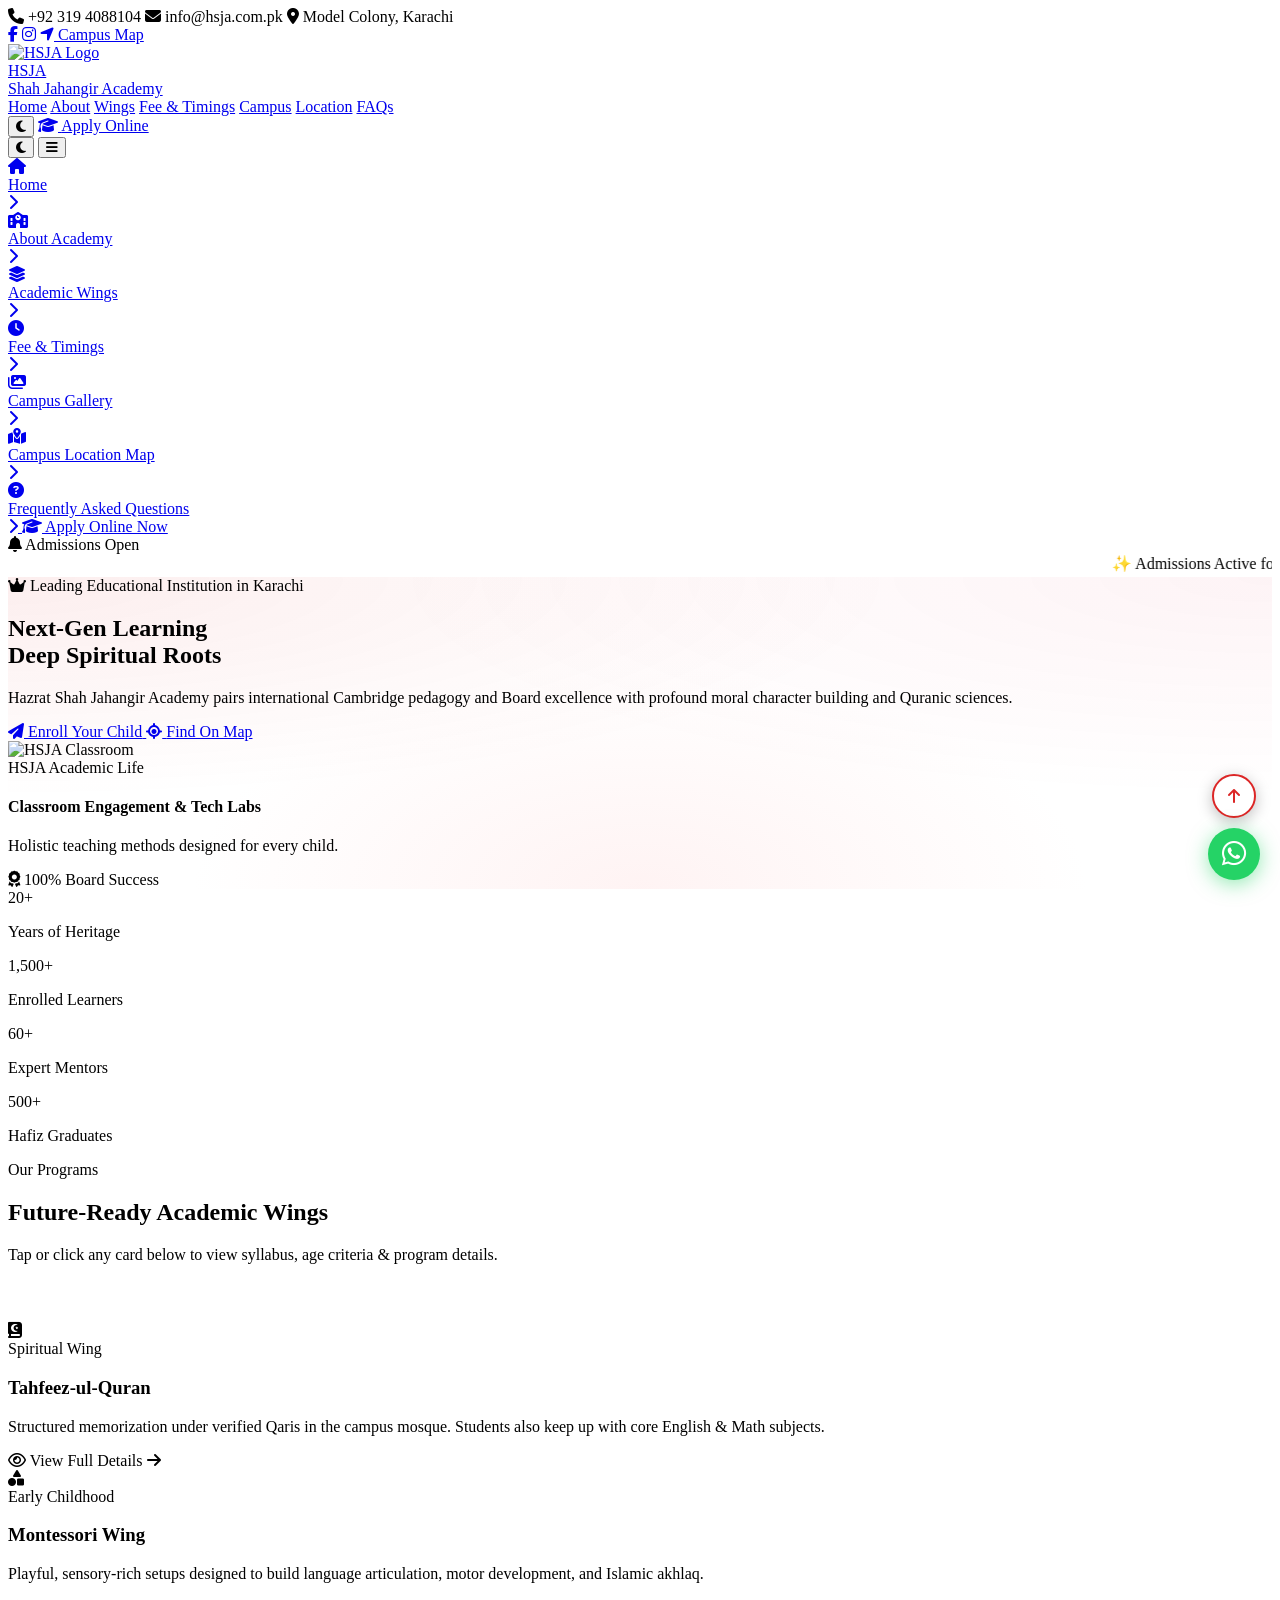
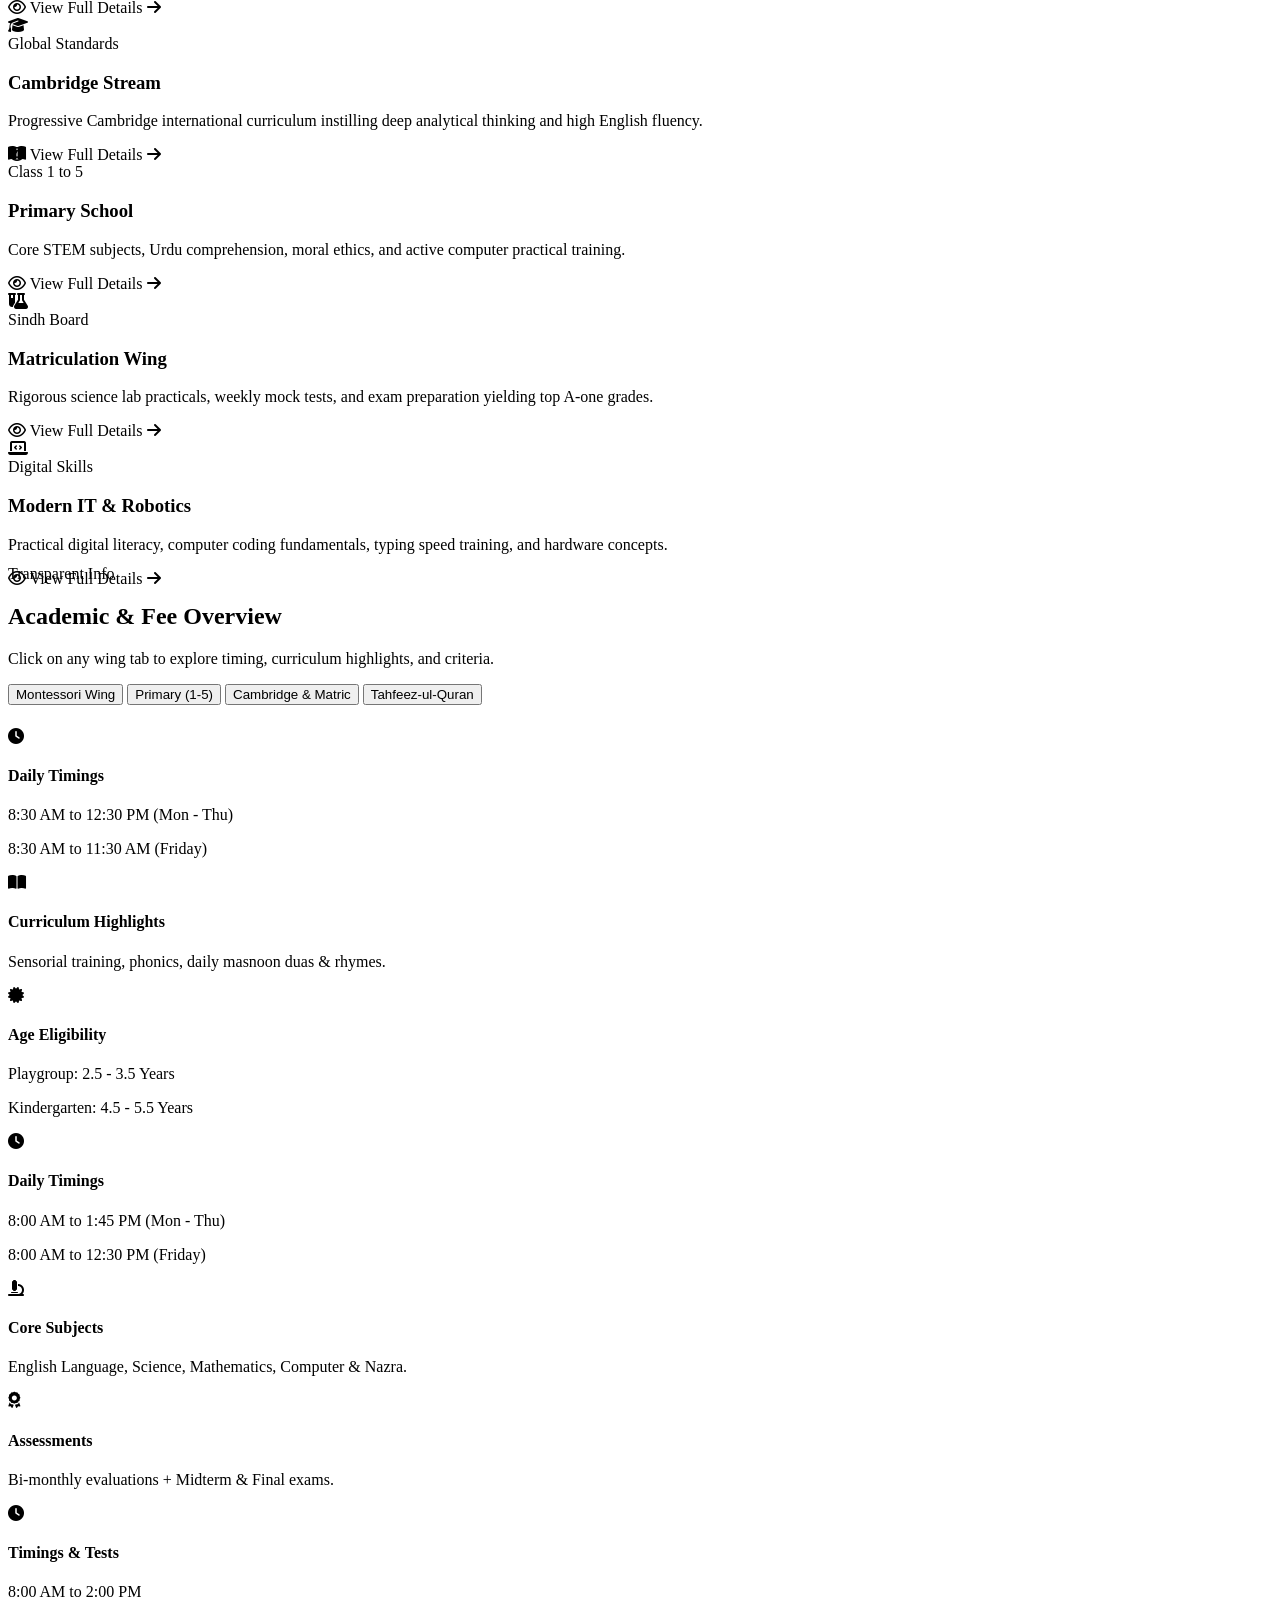
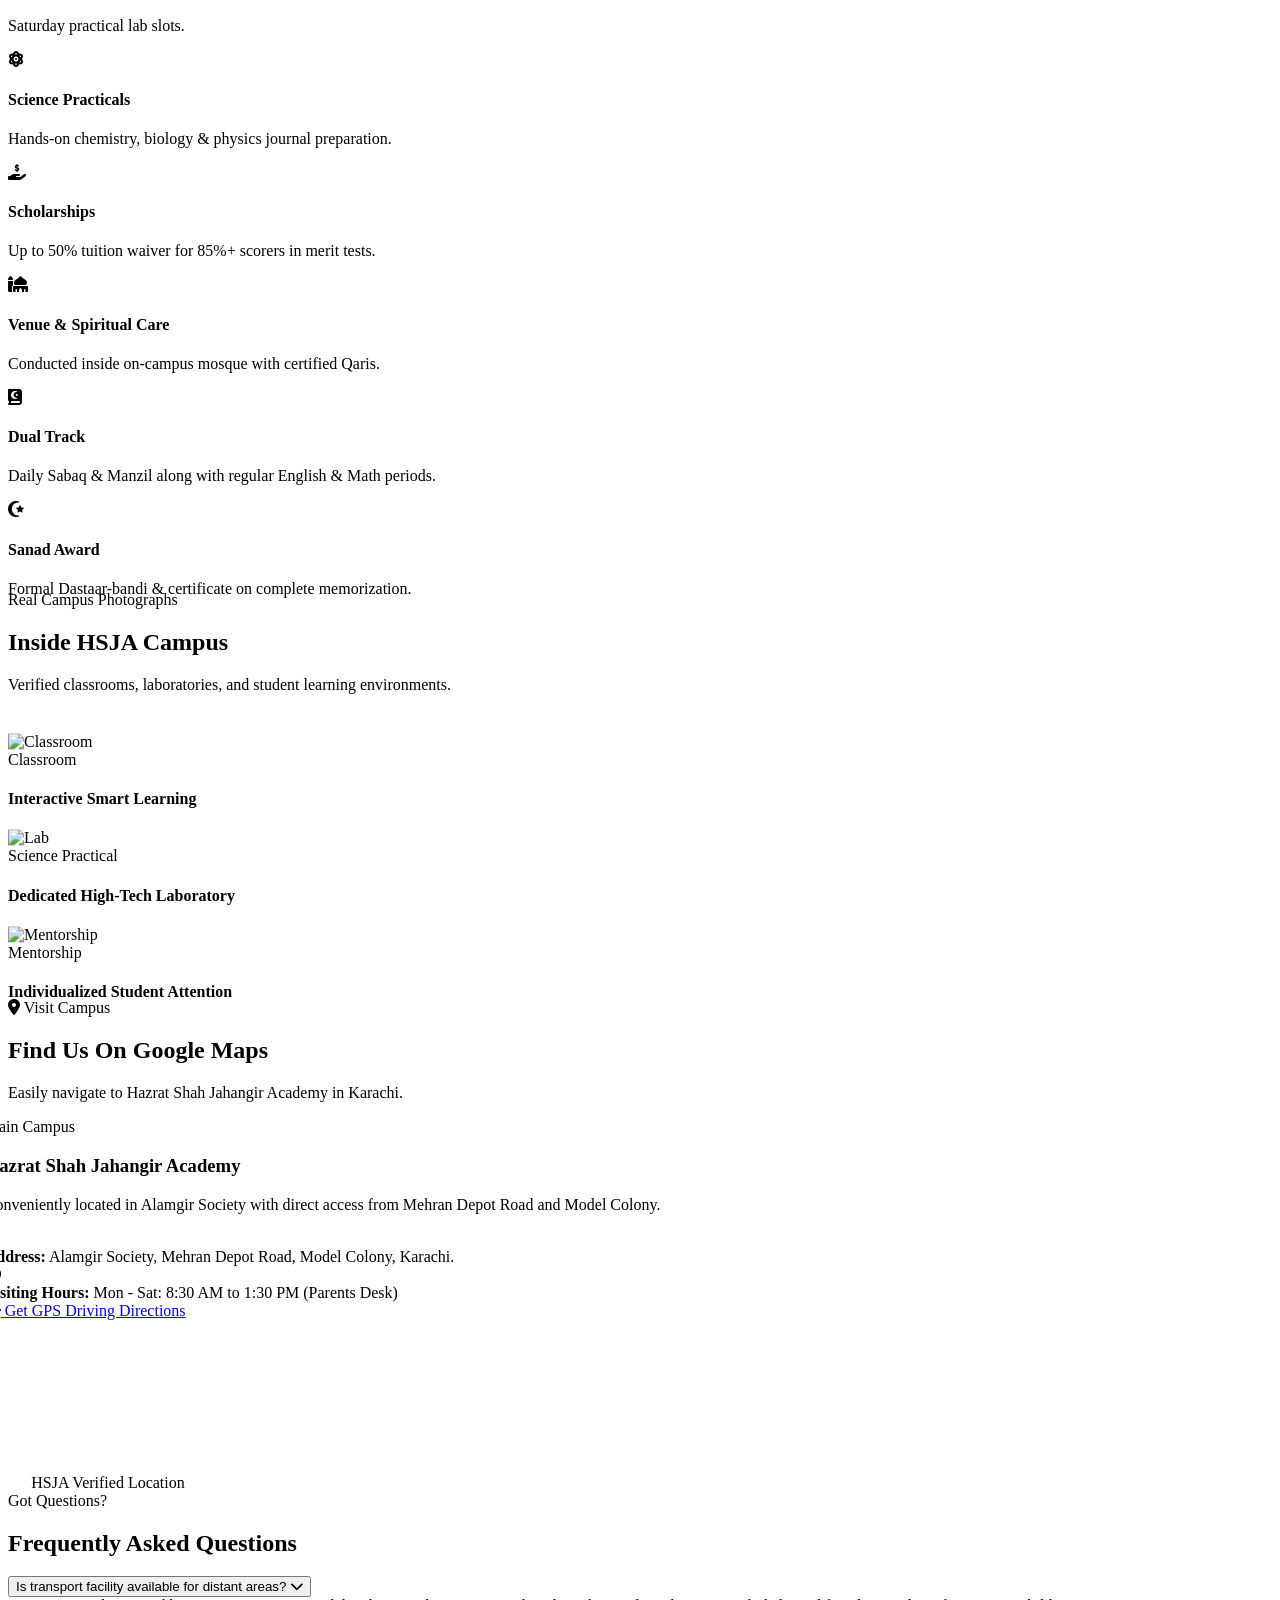
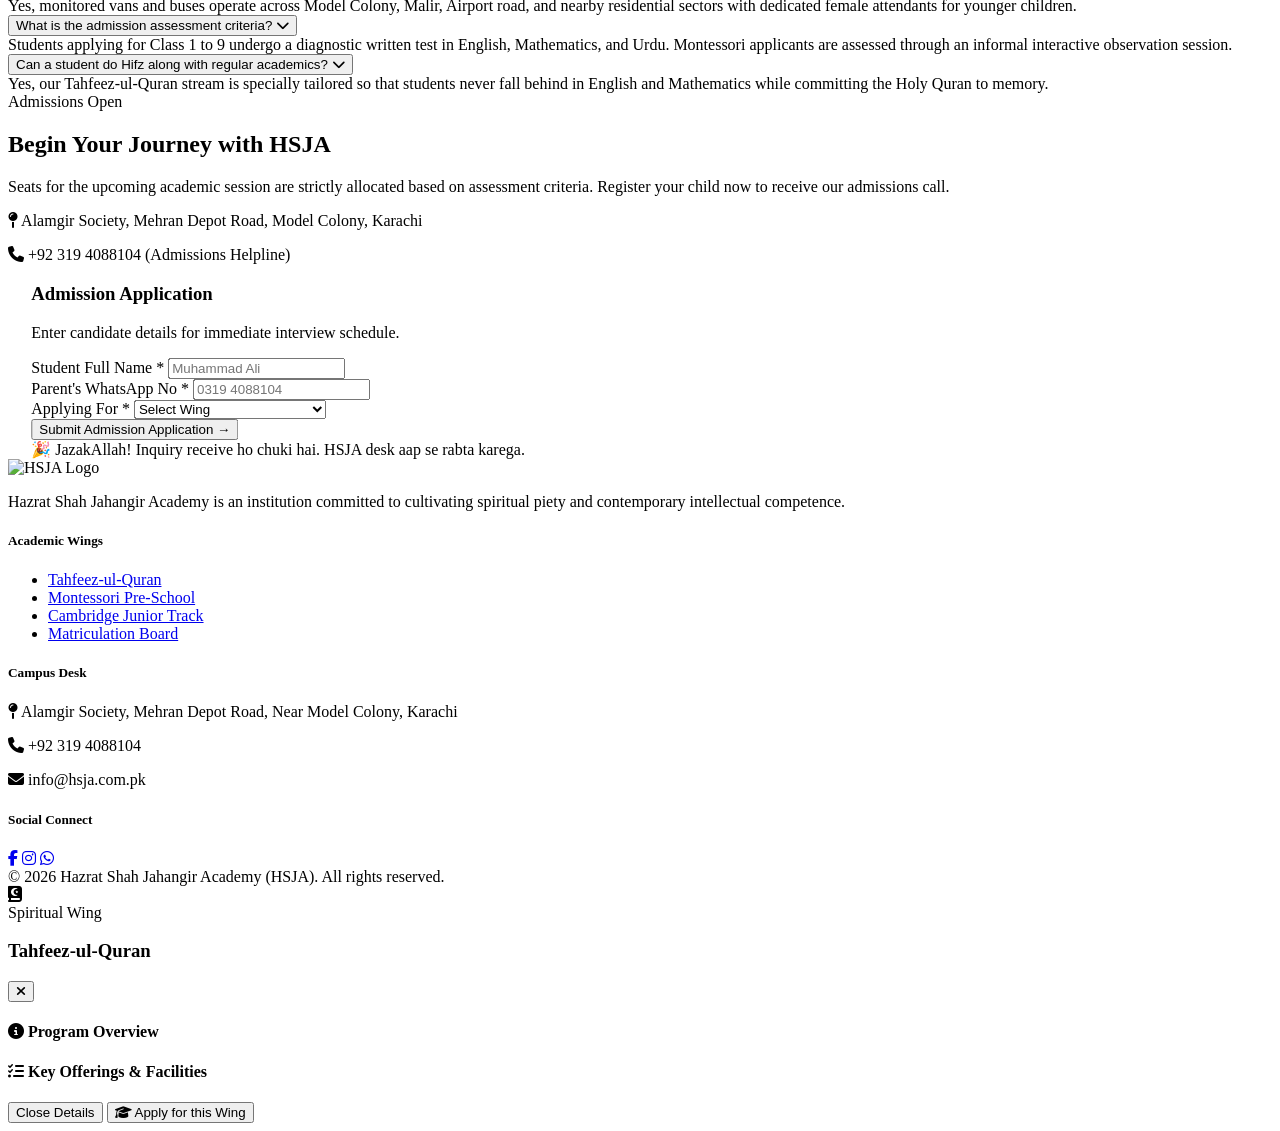
==== commit b7f6a58e: "Update index.html" ====
--- a/index.html
+++ b/index.html
@@ -76,16 +76,16 @@
                 radial-gradient(at 50% 100%, rgba(225, 29, 72, 0.25) 0px, transparent 50%) !important;
         }
 
-        /* Straight Card Hover */
+        /* Interactive Straight Card */
         .straight-card {
-            transition: transform 0.25s ease, box-shadow 0.25s ease !important;
+            transition: transform 0.25s ease, box-shadow 0.25s ease, border-color 0.25s ease !important;
         }
         .straight-card:active {
             transform: scale(0.98) !important;
         }
         @media (min-width: 1024px) {
             .straight-card:hover {
-                transform: translateY(-4px) !important;
+                transform: translateY(-5px) !important;
             }
         }
 
@@ -97,6 +97,12 @@
             transform: scale(0.97);
             border-color: #DC2626 !important;
             box-shadow: 0 0 15px rgba(220, 38, 38, 0.4) !important;
+        }
+
+        /* Modal Blur Backing */
+        .modal-backdrop {
+            backdrop-filter: blur(8px);
+            -webkit-backdrop-filter: blur(8px);
         }
     </style>
 </head>
@@ -180,10 +186,9 @@
             </div>
         </div>
 
-        <!-- ================= MOBILE DRAWER (ALL UNIFORM ITEMS) ================= -->
+        <!-- ================= MOBILE DRAWER ================= -->
         <div id="mobileMenu" class="hidden lg:hidden bg-white/95 dark:bg-[#0B0F17]/95 backdrop-blur-2xl border-t border-slate-200 dark:border-white/10 px-4 py-4 space-y-2 shadow-2xl transition-all duration-300 max-h-[82vh] overflow-y-auto">
             
-            <!-- Tab 1: Home -->
             <a href="#" class="mobile-nav-link mobile-tab-item flex items-center justify-between p-3 rounded-xl bg-red-50/80 dark:bg-red-950/30 border border-red-300 dark:border-red-900/60 shadow-[0_0_12px_rgba(220,38,38,0.15)]">
                 <div class="flex items-center gap-3">
                     <div class="w-8 h-8 rounded-lg bg-red-600 text-white flex items-center justify-center text-xs shadow-sm">
@@ -194,7 +199,6 @@
                 <i class="fa-solid fa-chevron-right text-[10px] text-red-500"></i>
             </a>
 
-            <!-- Tab 2: About Academy -->
             <a href="#about" class="mobile-nav-link mobile-tab-item flex items-center justify-between p-3 rounded-xl bg-slate-50 dark:bg-[#111722] border border-slate-200/80 dark:border-white/10 hover:border-red-500 hover:shadow-[0_0_15px_rgba(220,38,38,0.25)]">
                 <div class="flex items-center gap-3">
                     <div class="w-8 h-8 rounded-lg bg-slate-100 dark:bg-white/5 text-red-600 flex items-center justify-center text-xs">
@@ -205,7 +209,6 @@
                 <i class="fa-solid fa-chevron-right text-[10px] text-slate-400"></i>
             </a>
 
-            <!-- Tab 3: Academic Wings -->
             <a href="#programs" class="mobile-nav-link mobile-tab-item flex items-center justify-between p-3 rounded-xl bg-slate-50 dark:bg-[#111722] border border-slate-200/80 dark:border-white/10 hover:border-red-500 hover:shadow-[0_0_15px_rgba(220,38,38,0.25)]">
                 <div class="flex items-center gap-3">
                     <div class="w-8 h-8 rounded-lg bg-slate-100 dark:bg-white/5 text-red-600 flex items-center justify-center text-xs">
@@ -216,7 +219,7 @@
                 <i class="fa-solid fa-chevron-right text-[10px] text-slate-400"></i>
             </a>
 
-            <!-- Tab 4: Fee & Timings (Uniform Chevron Icon - No Badge) -->
+            <!-- Fee & Timings with clean chevron (badge removed) -->
             <a href="#structure" class="mobile-nav-link mobile-tab-item flex items-center justify-between p-3 rounded-xl bg-slate-50 dark:bg-[#111722] border border-slate-200/80 dark:border-white/10 hover:border-red-500 hover:shadow-[0_0_15px_rgba(220,38,38,0.25)]">
                 <div class="flex items-center gap-3">
                     <div class="w-8 h-8 rounded-lg bg-slate-100 dark:bg-white/5 text-red-600 flex items-center justify-center text-xs">
@@ -227,7 +230,6 @@
                 <i class="fa-solid fa-chevron-right text-[10px] text-slate-400"></i>
             </a>
 
-            <!-- Tab 5: Campus Gallery -->
             <a href="#gallery" class="mobile-nav-link mobile-tab-item flex items-center justify-between p-3 rounded-xl bg-slate-50 dark:bg-[#111722] border border-slate-200/80 dark:border-white/10 hover:border-red-500 hover:shadow-[0_0_15px_rgba(220,38,38,0.25)]">
                 <div class="flex items-center gap-3">
                     <div class="w-8 h-8 rounded-lg bg-slate-100 dark:bg-white/5 text-red-600 flex items-center justify-center text-xs">
@@ -238,7 +240,6 @@
                 <i class="fa-solid fa-chevron-right text-[10px] text-slate-400"></i>
             </a>
 
-            <!-- Tab 6: Campus Location Map -->
             <a href="#map" class="mobile-nav-link mobile-tab-item flex items-center justify-between p-3 rounded-xl bg-slate-50 dark:bg-[#111722] border border-slate-200/80 dark:border-white/10 hover:border-red-500 hover:shadow-[0_0_15px_rgba(220,38,38,0.25)]">
                 <div class="flex items-center gap-3">
                     <div class="w-8 h-8 rounded-lg bg-slate-100 dark:bg-white/5 text-red-600 flex items-center justify-center text-xs">
@@ -249,7 +250,6 @@
                 <i class="fa-solid fa-chevron-right text-[10px] text-slate-400"></i>
             </a>
 
-            <!-- Tab 7: FAQs -->
             <a href="#faqs" class="mobile-nav-link mobile-tab-item flex items-center justify-between p-3 rounded-xl bg-slate-50 dark:bg-[#111722] border border-slate-200/80 dark:border-white/10 hover:border-red-500 hover:shadow-[0_0_15px_rgba(220,38,38,0.25)]">
                 <div class="flex items-center gap-3">
                     <div class="w-8 h-8 rounded-lg bg-slate-100 dark:bg-white/5 text-red-600 flex items-center justify-center text-xs">
@@ -260,7 +260,6 @@
                 <i class="fa-solid fa-chevron-right text-[10px] text-slate-400"></i>
             </a>
 
-            <!-- Big Glowing Apply Online Button -->
             <a href="#admission" class="mobile-nav-link block text-center bg-gradient-to-r from-red-600 to-rose-600 text-white py-3 rounded-xl font-extrabold text-xs uppercase tracking-wider shadow-[0_4px_20px_rgba(220,38,38,0.4)] active:scale-95 transition mt-3">
                 <i class="fa-solid fa-graduation-cap mr-1.5"></i> Apply Online Now
             </a>
@@ -279,7 +278,7 @@
         </div>
     </div>
 
-    <!-- HERO SECTION (STRAIGHT & CLEAN) -->
+    <!-- HERO SECTION -->
     <section class="hsja-hero-bg py-12 lg:py-20 relative overflow-hidden">
         <div class="max-w-7xl mx-auto px-4 sm:px-6 relative z-10">
             <div class="grid lg:grid-cols-12 gap-8 lg:gap-12 items-center">
@@ -329,7 +328,6 @@
                             <p class="text-xs text-slate-200 mt-0.5">Holistic teaching methods designed for every child.</p>
                         </div>
 
-                        <!-- Top Badge -->
                         <div class="absolute top-4 right-4 bg-white/95 dark:bg-[#0B0F17]/95 border border-red-500/30 px-3 py-1.5 rounded-xl shadow-lg flex items-center gap-2">
                             <i class="fa-solid fa-award text-red-600 text-sm"></i>
                             <span class="text-[11px] font-black text-slate-900 dark:text-white">100% Board Success</span>
@@ -363,123 +361,123 @@
         </div>
     </section>
 
-    <!-- ACADEMIC PROGRAMS GRID -->
+    <!-- ================= ACADEMIC PROGRAMS GRID (CLICKABLE FOR DETAILS) ================= -->
     <section id="programs" class="py-20 max-w-7xl mx-auto px-4 sm:px-6">
         <div class="text-center max-w-2xl mx-auto mb-12" data-aos="fade-up">
             <span class="text-xs font-bold uppercase tracking-widest text-red-600 dark:text-red-400 bg-red-100 dark:bg-red-950/40 border border-red-300 dark:border-red-500/30 px-3.5 py-1 rounded-full shadow-sm">
                 Our Programs
             </span>
             <h2 class="text-3xl sm:text-4xl font-extrabold text-slate-900 dark:text-white font-heading mt-3">Future-Ready Academic Wings</h2>
-            <p class="text-slate-600 dark:text-slate-400 text-sm mt-2">Structured curriculum matching our official red and white emblem.</p>
+            <p class="text-slate-600 dark:text-slate-400 text-sm mt-2">Tap or click any card below to view syllabus, age criteria & program details.</p>
         </div>
 
         <div class="grid md:grid-cols-2 lg:grid-cols-3 gap-6">
             
-            <!-- Tahfeez Card -->
-            <div class="straight-card bg-white dark:bg-[#111722] rounded-2xl border border-slate-200 dark:border-white/10 p-6 shadow-md hover:border-red-500 transition-all flex flex-col justify-between" data-aos="fade-up">
+            <!-- 1. Tahfeez Card (Clickable) -->
+            <div onclick="openProgramModal('hifz')" class="straight-card cursor-pointer group bg-white dark:bg-[#111722] rounded-2xl border border-slate-200 dark:border-white/10 p-6 shadow-md hover:border-red-500 hover:shadow-xl transition-all flex flex-col justify-between" data-aos="fade-up">
                 <div>
-                    <div class="w-12 h-12 rounded-xl bg-red-50 dark:bg-red-600/20 border border-red-200 dark:border-red-500/40 text-red-600 dark:text-red-400 flex items-center justify-center text-xl mb-4">
+                    <div class="w-12 h-12 rounded-xl bg-red-50 dark:bg-red-600/20 border border-red-200 dark:border-red-500/40 text-red-600 dark:text-red-400 flex items-center justify-center text-xl mb-4 group-hover:scale-110 transition duration-300">
                         <i class="fa-solid fa-quran"></i>
                     </div>
                     <span class="text-[11px] font-bold text-red-600 uppercase tracking-wider">Spiritual Wing</span>
-                    <h3 class="text-xl font-bold text-slate-900 dark:text-white font-heading mt-1">Tahfeez-ul-Quran</h3>
+                    <h3 class="text-xl font-bold text-slate-900 dark:text-white font-heading mt-1 group-hover:text-red-600 transition">Tahfeez-ul-Quran</h3>
                     <p class="text-xs text-slate-600 dark:text-slate-400 mt-2.5 leading-relaxed">
                         Structured memorization under verified Qaris in the campus mosque. Students also keep up with core English & Math subjects.
                     </p>
                 </div>
                 <div class="pt-5 border-t border-slate-100 dark:border-white/10 mt-5 flex items-center justify-between text-xs font-bold text-red-600">
-                    <span>Daily Tajweed & Revision</span>
-                    <i class="fa-solid fa-arrow-right"></i>
-                </div>
-            </div>
-
-            <!-- Montessori Card -->
-            <div class="straight-card bg-white dark:bg-[#111722] rounded-2xl border border-slate-200 dark:border-white/10 p-6 shadow-md hover:border-red-500 transition-all flex flex-col justify-between" data-aos="fade-up">
+                    <span class="flex items-center gap-1.5"><i class="fa-regular fa-eye"></i> View Full Details</span>
+                    <i class="fa-solid fa-arrow-right group-hover:translate-x-1 transition"></i>
+                </div>
+            </div>
+
+            <!-- 2. Montessori Card (Clickable) -->
+            <div onclick="openProgramModal('montessori')" class="straight-card cursor-pointer group bg-white dark:bg-[#111722] rounded-2xl border border-slate-200 dark:border-white/10 p-6 shadow-md hover:border-red-500 hover:shadow-xl transition-all flex flex-col justify-between" data-aos="fade-up">
                 <div>
-                    <div class="w-12 h-12 rounded-xl bg-red-50 dark:bg-red-600/20 border border-red-200 dark:border-red-500/40 text-red-600 dark:text-red-400 flex items-center justify-center text-xl mb-4">
+                    <div class="w-12 h-12 rounded-xl bg-red-50 dark:bg-red-600/20 border border-red-200 dark:border-red-500/40 text-red-600 dark:text-red-400 flex items-center justify-center text-xl mb-4 group-hover:scale-110 transition duration-300">
                         <i class="fa-solid fa-shapes"></i>
                     </div>
                     <span class="text-[11px] font-bold text-red-600 uppercase tracking-wider">Early Childhood</span>
-                    <h3 class="text-xl font-bold text-slate-900 dark:text-white font-heading mt-1">Montessori Wing</h3>
+                    <h3 class="text-xl font-bold text-slate-900 dark:text-white font-heading mt-1 group-hover:text-red-600 transition">Montessori Wing</h3>
                     <p class="text-xs text-slate-600 dark:text-slate-400 mt-2.5 leading-relaxed">
                         Playful, sensory-rich setups designed to build language articulation, motor development, and Islamic akhlaq.
                     </p>
                 </div>
                 <div class="pt-5 border-t border-slate-100 dark:border-white/10 mt-5 flex items-center justify-between text-xs font-bold text-red-600">
-                    <span>Playgroup to Prep</span>
-                    <i class="fa-solid fa-arrow-right"></i>
-                </div>
-            </div>
-
-            <!-- Cambridge Card -->
-            <div class="straight-card bg-white dark:bg-[#111722] rounded-2xl border border-slate-200 dark:border-white/10 p-6 shadow-md hover:border-red-500 transition-all flex flex-col justify-between" data-aos="fade-up">
+                    <span class="flex items-center gap-1.5"><i class="fa-regular fa-eye"></i> View Full Details</span>
+                    <i class="fa-solid fa-arrow-right group-hover:translate-x-1 transition"></i>
+                </div>
+            </div>
+
+            <!-- 3. Cambridge Card (Clickable) -->
+            <div onclick="openProgramModal('cambridge')" class="straight-card cursor-pointer group bg-white dark:bg-[#111722] rounded-2xl border border-slate-200 dark:border-white/10 p-6 shadow-md hover:border-red-500 hover:shadow-xl transition-all flex flex-col justify-between" data-aos="fade-up">
                 <div>
-                    <div class="w-12 h-12 rounded-xl bg-rose-50 dark:bg-rose-600/20 border border-rose-200 dark:border-rose-500/40 text-rose-600 dark:text-rose-400 flex items-center justify-center text-xl mb-4">
+                    <div class="w-12 h-12 rounded-xl bg-rose-50 dark:bg-rose-600/20 border border-rose-200 dark:border-rose-500/40 text-rose-600 dark:text-rose-400 flex items-center justify-center text-xl mb-4 group-hover:scale-110 transition duration-300">
                         <i class="fa-solid fa-graduation-cap"></i>
                     </div>
                     <span class="text-[11px] font-bold text-rose-600 uppercase tracking-wider">Global Standards</span>
-                    <h3 class="text-xl font-bold text-slate-900 dark:text-white font-heading mt-1">Cambridge Stream</h3>
+                    <h3 class="text-xl font-bold text-slate-900 dark:text-white font-heading mt-1 group-hover:text-red-600 transition">Cambridge Stream</h3>
                     <p class="text-xs text-slate-600 dark:text-slate-400 mt-2.5 leading-relaxed">
                         Progressive Cambridge international curriculum instilling deep analytical thinking and high English fluency.
                     </p>
                 </div>
                 <div class="pt-5 border-t border-slate-100 dark:border-white/10 mt-5 flex items-center justify-between text-xs font-bold text-rose-600">
-                    <span>Primary & Junior O-Levels</span>
-                    <i class="fa-solid fa-arrow-right"></i>
-                </div>
-            </div>
-
-            <!-- Primary Wing -->
-            <div class="straight-card bg-white dark:bg-[#111722] rounded-2xl border border-slate-200 dark:border-white/10 p-6 shadow-md hover:border-red-500 transition-all flex flex-col justify-between" data-aos="fade-up">
+                    <span class="flex items-center gap-1.5"><i class="fa-regular fa-eye"></i> View Full Details</span>
+                    <i class="fa-solid fa-arrow-right group-hover:translate-x-1 transition"></i>
+                </div>
+            </div>
+
+            <!-- 4. Primary Wing Card (Clickable) -->
+            <div onclick="openProgramModal('primary')" class="straight-card cursor-pointer group bg-white dark:bg-[#111722] rounded-2xl border border-slate-200 dark:border-white/10 p-6 shadow-md hover:border-red-500 hover:shadow-xl transition-all flex flex-col justify-between" data-aos="fade-up">
                 <div>
-                    <div class="w-12 h-12 rounded-xl bg-red-50 dark:bg-red-600/20 border border-red-200 dark:border-red-500/40 text-red-600 dark:text-red-400 flex items-center justify-center text-xl mb-4">
+                    <div class="w-12 h-12 rounded-xl bg-red-50 dark:bg-red-600/20 border border-red-200 dark:border-red-500/40 text-red-600 dark:text-red-400 flex items-center justify-center text-xl mb-4 group-hover:scale-110 transition duration-300">
                         <i class="fa-solid fa-book-open"></i>
                     </div>
                     <span class="text-[11px] font-bold text-red-600 uppercase tracking-wider">Class 1 to 5</span>
-                    <h3 class="text-xl font-bold text-slate-900 dark:text-white font-heading mt-1">Primary School</h3>
+                    <h3 class="text-xl font-bold text-slate-900 dark:text-white font-heading mt-1 group-hover:text-red-600 transition">Primary School</h3>
                     <p class="text-xs text-slate-600 dark:text-slate-400 mt-2.5 leading-relaxed">
                         Core STEM subjects, Urdu comprehension, moral ethics, and active computer practical training.
                     </p>
                 </div>
                 <div class="pt-5 border-t border-slate-100 dark:border-white/10 mt-5 flex items-center justify-between text-xs font-bold text-red-600">
-                    <span>Comprehensive Foundation</span>
-                    <i class="fa-solid fa-arrow-right"></i>
-                </div>
-            </div>
-
-            <!-- Matric Wing -->
-            <div class="straight-card bg-white dark:bg-[#111722] rounded-2xl border border-slate-200 dark:border-white/10 p-6 shadow-md hover:border-red-500 transition-all flex flex-col justify-between" data-aos="fade-up">
+                    <span class="flex items-center gap-1.5"><i class="fa-regular fa-eye"></i> View Full Details</span>
+                    <i class="fa-solid fa-arrow-right group-hover:translate-x-1 transition"></i>
+                </div>
+            </div>
+
+            <!-- 5. Matric Wing Card (Clickable) -->
+            <div onclick="openProgramModal('matric')" class="straight-card cursor-pointer group bg-white dark:bg-[#111722] rounded-2xl border border-slate-200 dark:border-white/10 p-6 shadow-md hover:border-red-500 hover:shadow-xl transition-all flex flex-col justify-between" data-aos="fade-up">
                 <div>
-                    <div class="w-12 h-12 rounded-xl bg-red-50 dark:bg-red-700/20 border border-red-200 dark:border-red-600/40 text-red-700 dark:text-red-400 flex items-center justify-center text-xl mb-4">
+                    <div class="w-12 h-12 rounded-xl bg-red-50 dark:bg-red-700/20 border border-red-200 dark:border-red-600/40 text-red-700 dark:text-red-400 flex items-center justify-center text-xl mb-4 group-hover:scale-110 transition duration-300">
                         <i class="fa-solid fa-flask-vial"></i>
                     </div>
                     <span class="text-[11px] font-bold text-red-700 dark:text-red-400 uppercase tracking-wider">Sindh Board</span>
-                    <h3 class="text-xl font-bold text-slate-900 dark:text-white font-heading mt-1">Matriculation Wing</h3>
+                    <h3 class="text-xl font-bold text-slate-900 dark:text-white font-heading mt-1 group-hover:text-red-600 transition">Matriculation Wing</h3>
                     <p class="text-xs text-slate-600 dark:text-slate-400 mt-2.5 leading-relaxed">
                         Rigorous science lab practicals, weekly mock tests, and exam preparation yielding top A-one grades.
                     </p>
                 </div>
                 <div class="pt-5 border-t border-slate-100 dark:border-white/10 mt-5 flex items-center justify-between text-xs font-bold text-red-700 dark:text-red-400">
-                    <span>Class 9 & 10 Science</span>
-                    <i class="fa-solid fa-arrow-right"></i>
-                </div>
-            </div>
-
-            <!-- Digital IT & Robotics -->
-            <div class="straight-card bg-white dark:bg-[#111722] rounded-2xl border border-slate-200 dark:border-white/10 p-6 shadow-md hover:border-red-500 transition-all flex flex-col justify-between" data-aos="fade-up">
+                    <span class="flex items-center gap-1.5"><i class="fa-regular fa-eye"></i> View Full Details</span>
+                    <i class="fa-solid fa-arrow-right group-hover:translate-x-1 transition"></i>
+                </div>
+            </div>
+
+            <!-- 6. Digital IT & Robotics Card (Clickable) -->
+            <div onclick="openProgramModal('robotics')" class="straight-card cursor-pointer group bg-white dark:bg-[#111722] rounded-2xl border border-slate-200 dark:border-white/10 p-6 shadow-md hover:border-red-500 hover:shadow-xl transition-all flex flex-col justify-between" data-aos="fade-up">
                 <div>
-                    <div class="w-12 h-12 rounded-xl bg-red-50 dark:bg-red-600/20 border border-red-200 dark:border-red-500/40 text-red-600 dark:text-red-400 flex items-center justify-center text-xl mb-4">
+                    <div class="w-12 h-12 rounded-xl bg-red-50 dark:bg-red-600/20 border border-red-200 dark:border-red-500/40 text-red-600 dark:text-red-400 flex items-center justify-center text-xl mb-4 group-hover:scale-110 transition duration-300">
                         <i class="fa-solid fa-laptop-code"></i>
                     </div>
                     <span class="text-[11px] font-bold text-red-600 uppercase tracking-wider">Digital Skills</span>
-                    <h3 class="text-xl font-bold text-slate-900 dark:text-white font-heading mt-1">Modern IT & Robotics</h3>
+                    <h3 class="text-xl font-bold text-slate-900 dark:text-white font-heading mt-1 group-hover:text-red-600 transition">Modern IT & Robotics</h3>
                     <p class="text-xs text-slate-600 dark:text-slate-400 mt-2.5 leading-relaxed">
                         Practical digital literacy, computer coding fundamentals, typing speed training, and hardware concepts.
                     </p>
                 </div>
                 <div class="pt-5 border-t border-slate-100 dark:border-white/10 mt-5 flex items-center justify-between text-xs font-bold text-red-600">
-                    <span>Hands-On Computer Lab</span>
-                    <i class="fa-solid fa-arrow-right"></i>
+                    <span class="flex items-center gap-1.5"><i class="fa-regular fa-eye"></i> View Full Details</span>
+                    <i class="fa-solid fa-arrow-right group-hover:translate-x-1 transition"></i>
                 </div>
             </div>
 
@@ -787,7 +785,7 @@
                         <div class="grid sm:grid-cols-2 gap-3.5">
                             <div>
                                 <label class="block text-xs font-bold text-slate-700 dark:text-slate-300 mb-1">Student Full Name *</label>
-                                <input type="text" required placeholder="Muhammad Ali" class="w-full px-3.5 py-2.5 rounded-xl bg-slate-50 dark:bg-[#161F2E] border border-slate-200 dark:border-white/10 text-slate-900 dark:text-white placeholder-slate-400 focus:outline-none focus:border-red-600 text-sm">
+                                <input type="text" id="formStudentName" required placeholder="Muhammad Ali" class="w-full px-3.5 py-2.5 rounded-xl bg-slate-50 dark:bg-[#161F2E] border border-slate-200 dark:border-white/10 text-slate-900 dark:text-white placeholder-slate-400 focus:outline-none focus:border-red-600 text-sm">
                             </div>
                             <div>
                                 <label class="block text-xs font-bold text-slate-700 dark:text-slate-300 mb-1">Parent's WhatsApp No *</label>
@@ -797,7 +795,7 @@
 
                         <div>
                             <label class="block text-xs font-bold text-slate-700 dark:text-slate-300 mb-1">Applying For *</label>
-                            <select required class="w-full px-3.5 py-2.5 rounded-xl bg-slate-50 dark:bg-[#161F2E] border border-slate-200 dark:border-white/10 text-slate-900 dark:text-white focus:outline-none focus:border-red-600 text-sm">
+                            <select id="formProgramSelect" required class="w-full px-3.5 py-2.5 rounded-xl bg-slate-50 dark:bg-[#161F2E] border border-slate-200 dark:border-white/10 text-slate-900 dark:text-white focus:outline-none focus:border-red-600 text-sm">
                                 <option value="">Select Wing</option>
                                 <option value="Montessori">Montessori / Kindergarten</option>
                                 <option value="Primary">Primary School (Grades 1-5)</option>
@@ -859,17 +857,15 @@
         </div>
     </footer>
 
-    <!-- ================= FLOATING BUTTONS (WHATSAPP & BACK TO TOP) ================= -->
+    <!-- ================= FLOATING BUTTONS ================= -->
     <div style="position: fixed !important; bottom: 20px !important; right: 20px !important; z-index: 999999 !important; display: flex !important; flex-direction: column !important; align-items: center !important; gap: 10px !important;">
         
-        <!-- Back To Top Button -->
         <button id="backToTop" type="button" onclick="window.scrollTo({top: 0, behavior: 'smooth'})" title="Back to Top" 
                 style="width: 44px !important; height: 44px !important; border-radius: 50% !important; background-color: #ffffff !important; border: 2px solid #dc2626 !important; color: #dc2626 !important; font-size: 16px !important; cursor: pointer !important; display: flex !important; align-items: center !important; justify-content: center !important; box-shadow: 0 4px 15px rgba(0,0,0,0.25) !important; transition: transform 0.2s !important;"
                 onmouseover="this.style.transform='scale(1.1)'" onmouseout="this.style.transform='scale(1)'">
             <i class="fa-solid fa-arrow-up"></i>
         </button>
 
-        <!-- WhatsApp Button -->
         <a href="https://wa.me/923194088104?text=Assalam%20o%20Alaikum,%20I%20want%20details%20about%20HSJA%20Admissions." 
            target="_blank" rel="noopener noreferrer" title="Chat on WhatsApp" 
            style="width: 52px !important; height: 52px !important; border-radius: 50% !important; background-color: #25d366 !important; color: #ffffff !important; font-size: 28px !important; text-decoration: none !important; display: flex !important; align-items: center !important; justify-content: center !important; box-shadow: 0 4px 20px rgba(37,211,102,0.5) !important; transition: transform 0.2s !important;"
@@ -877,6 +873,71 @@
             <i class="fa-brands fa-whatsapp"></i>
         </a>
         
+    </div>
+
+    <!-- ================= PROGRAM DETAILS MODAL (POPUP) ================= -->
+    <div id="programModal" class="fixed inset-0 z-[100000] hidden flex items-center justify-center p-4 bg-black/70 modal-backdrop transition-opacity duration-300">
+        
+        <!-- Modal Dialog Box -->
+        <div class="relative w-full max-w-xl bg-white dark:bg-[#111722] rounded-3xl border border-slate-200 dark:border-white/10 shadow-2xl overflow-hidden max-h-[90vh] flex flex-col transform transition-transform duration-300 scale-95" id="modalBox">
+            
+            <!-- Modal Header -->
+            <div class="p-6 pb-4 border-b border-slate-100 dark:border-white/10 flex items-start justify-between gap-4 bg-slate-50/50 dark:bg-[#0E1520]">
+                <div class="flex items-center gap-3.5">
+                    <div id="modalIconContainer" class="w-12 h-12 rounded-2xl bg-red-100 dark:bg-red-950/60 text-red-600 flex items-center justify-center text-2xl shadow-sm shrink-0">
+                        <i id="modalIcon" class="fa-solid fa-quran"></i>
+                    </div>
+                    <div>
+                        <span id="modalCategory" class="text-[10px] font-extrabold uppercase tracking-widest text-red-600 block">Spiritual Wing</span>
+                        <h3 id="modalTitle" class="text-xl sm:text-2xl font-black text-slate-900 dark:text-white font-heading leading-tight">Tahfeez-ul-Quran</h3>
+                    </div>
+                </div>
+                <!-- Close Button -->
+                <button onclick="closeProgramModal()" class="w-9 h-9 rounded-xl bg-slate-200/70 dark:bg-white/10 text-slate-600 dark:text-slate-300 hover:text-red-600 flex items-center justify-center text-sm transition">
+                    <i class="fa-solid fa-xmark"></i>
+                </button>
+            </div>
+
+            <!-- Modal Scrollable Content -->
+            <div class="p-6 overflow-y-auto space-y-5 text-xs sm:text-sm leading-relaxed text-slate-700 dark:text-slate-300">
+                
+                <!-- Main Description -->
+                <div>
+                    <h4 class="font-bold text-slate-900 dark:text-white text-sm mb-1.5 flex items-center gap-2">
+                        <i class="fa-solid fa-circle-info text-red-600"></i> Program Overview
+                    </h4>
+                    <p id="modalDescription" class="text-slate-600 dark:text-slate-300 leading-relaxed"></p>
+                </div>
+
+                <!-- Feature Highlights Cards -->
+                <div class="grid sm:grid-cols-2 gap-3" id="modalHighlights">
+                    <!-- Populated dynamically via JS -->
+                </div>
+
+                <!-- Academic Structure & Daily Routine -->
+                <div class="p-4 rounded-2xl bg-slate-50 dark:bg-[#161F2E] border border-slate-200 dark:border-white/10">
+                    <h4 class="font-bold text-slate-900 dark:text-white mb-2 flex items-center gap-2">
+                        <i class="fa-solid fa-list-check text-red-600"></i> Key Offerings & Facilities
+                    </h4>
+                    <ul id="modalList" class="space-y-2 text-xs text-slate-600 dark:text-slate-300">
+                        <!-- Populated dynamically via JS -->
+                    </ul>
+                </div>
+
+            </div>
+
+            <!-- Modal Footer (Action Buttons) -->
+            <div class="p-4 sm:p-5 border-t border-slate-100 dark:border-white/10 bg-slate-50 dark:bg-[#0B0F17] flex flex-wrap items-center justify-between gap-3">
+                <button onclick="closeProgramModal()" class="px-5 py-2.5 rounded-xl border border-slate-300 dark:border-white/10 text-slate-700 dark:text-slate-300 font-bold text-xs hover:bg-slate-100 dark:hover:bg-white/5 transition">
+                    Close Details
+                </button>
+                <button id="modalApplyBtn" onclick="applyFromModal()" class="px-6 py-2.5 rounded-xl bg-gradient-to-r from-red-600 to-rose-600 text-white font-extrabold text-xs uppercase tracking-wider shadow-lg shadow-red-600/30 hover:scale-105 active:scale-95 transition flex items-center gap-2">
+                    <i class="fa-solid fa-graduation-cap"></i>
+                    <span>Apply for this Wing</span>
+                </button>
+            </div>
+
+        </div>
     </div>
 
     <!-- AOS JS CDN -->
@@ -939,7 +1000,7 @@
             document.getElementById('scrollProgressBar').style.width = scrolled + '%';
         });
 
-        // 4. Program Tabs Switcher
+        // 4. Program Tabs Switcher (Fee section)
         function switchTab(tabName) {
             document.querySelectorAll('.tab-btn').forEach(btn => {
                 btn.className = 'tab-btn px-5 py-2.5 rounded-xl font-bold text-xs bg-white dark:bg-white/5 text-slate-700 dark:text-slate-300 hover:bg-red-50 dark:hover:bg-white/10 transition border border-slate-200 dark:border-white/10';
@@ -960,7 +1021,7 @@
             icon.classList.toggle('rotate-180');
         }
 
-        // ================= 6. MOBILE MENU: AUTO-CLOSE & MANUAL TOGGLE =================
+        // 6. Mobile Menu Auto-close & Manual toggle
         const menuBtn = document.getElementById('mobileMenuBtn');
         const mobileMenu = document.getElementById('mobileMenu');
         const menuIcon = document.getElementById('menuIcon');
@@ -988,7 +1049,203 @@
             });
         });
 
-        // 7. Form Submit Simulation
+        // ================= 7. DYNAMIC INTERACTIVE CARDS DETAILS (MODAL) =================
+        const programsData = {
+            hifz: {
+                category: "Spiritual Wing",
+                title: "Tahfeez-ul-Quran & Nazra",
+                icon: "fa-solid fa-quran",
+                selectValue: "Hifz",
+                desc: "Hazrat Shah Jahangir Academy provides a dedicated full-time Nazra and Hifz-ul-Quran curriculum conducted inside the on-campus mosque. Under the close mentorship of Sanad-certified Qaris, students memorize the Holy Quran with correct Tajweed rules while continuing their core English, Mathematics, and Urdu subjects.",
+                highlights: [
+                    { title: "Campus Mosque Venue", desc: "Spiritual learning atmosphere in the school's own mosque." },
+                    { title: "Regular Namaz Practice", desc: "Students from Class 3 onwards observe 5 daily prayers in Jama'at." },
+                    { title: "Daily Sabaq & Manzil", desc: "Structured revision cycles ensuring permanent retention." },
+                    { title: "Dual Stream Balance", desc: "Zero loss of academic syllabus during Hifz tenure." }
+                ],
+                points: [
+                    "Individual student pacing guided by experienced Qaris.",
+                    "Annual Dastaar-bandi graduation ceremony with formal Sanad.",
+                    "Continuous character grooming (Tarbiyah) and moral discipline."
+                ]
+            },
+            montessori: {
+                category: "Early Childhood (Ages 2.5 - 5.5)",
+                title: "Montessori Pre-School Wing",
+                icon: "fa-solid fa-shapes",
+                selectValue: "Montessori",
+                desc: "Our Early Years Montessori program is designed to develop early cognitive thinking, social communication, and sensory motor coordination. Children learn in bright, air-conditioned, child-friendly classrooms using genuine sensorial apparatus and phonics methodology.",
+                highlights: [
+                    { title: "Playgroup to Prep", desc: "Carefully structured for ages 2.5 up to 5.5 years." },
+                    { title: "Jolly Phonics English", desc: "Early reading, vocabulary, and natural spoken articulation." },
+                    { title: "Sensorial Development", desc: "Hands-on wooden kits for counting, patterns, and motor skills." },
+                    { title: "Masnoon Duas & Akhlaq", desc: "Daily Islamic etiquette, greetings, and short Surahs." }
+                ],
+                points: [
+                    "Loving, female-attendant supported care in every classroom.",
+                    "Playground and activity area designed for safe physical growth.",
+                    "Regular parent-teacher feedback meetings and progress reports."
+                ]
+            },
+            cambridge: {
+                category: "International Curriculum",
+                title: "Junior Cambridge Program",
+                icon: "fa-solid fa-graduation-cap",
+                selectValue: "Cambridge",
+                desc: "HSJA introduces 'Junior Cambridge' prior to O'Levels, based directly on the globally recognized Cambridge system of education. The curriculum emphasizes analytical rigor, problem-solving, English linguistic mastery, and scientific exploration.",
+                highlights: [
+                    { title: "Critical Thinking", desc: "Move beyond rote learning into conceptual understanding." },
+                    { title: "Global Opportunities", desc: "International certification standards recognized worldwide." },
+                    { title: "Advanced STEM Lab", desc: "Experimental science and practical computing integration." },
+                    { title: "Debate & Communication", desc: "Confidence building through speech and public presentations." }
+                ],
+                points: [
+                    "Specialized Subject Specialist teachers with Cambridge training.",
+                    "Comprehensive diagnostic checkpoint evaluations every term.",
+                    "Foundation track preparing students seamlessly for O-Levels / A-Levels."
+                ]
+            },
+            primary: {
+                category: "Grades 1 to 5",
+                title: "Primary School Wing",
+                icon: "fa-solid fa-book-open",
+                selectValue: "Primary",
+                desc: "The Primary Wing at HSJA builds a solid academic bedrock across all fundamental disciplines. With Oxford-aligned textbooks, conceptual mathematics, general science experiments, and Urdu literature, students develop strong study habits and curiosity.",
+                highlights: [
+                    { title: "Core Subject Mastery", desc: "Mathematics, Oxford Science, English, Urdu & Social Studies." },
+                    { title: "Computer Education", desc: "Weekly practical sessions in modern IT computer laboratory." },
+                    { title: "Moral Education & Nazra", desc: "Daily Islamic studies, Quran recitation and Seerat lessons." },
+                    { title: "Continuous Evaluation", desc: "Bi-monthly class tests and diagnostic terminal exams." }
+                ],
+                points: [
+                    "Small student-to-teacher ratio for focused individual attention.",
+                    "Interactive project-based assignments and science exhibitions.",
+                    "Special remedial classes for students requiring extra academic support."
+                ]
+            },
+            matric: {
+                category: "Sindh Board (Grades 9 & 10)",
+                title: "Secondary (Matriculation) Wing",
+                icon: "fa-solid fa-flask-vial",
+                selectValue: "Secondary",
+                desc: "Our Secondary Wing prepares students for the Board of Secondary Education Karachi (BSEK). With high-caliber science faculty, dedicated laboratories for Physics, Chemistry, and Biology, and intensive past-paper mock sessions, HSJA consistently produces top A-one grades.",
+                highlights: [
+                    { title: "Science Group Focus", desc: "Comprehensive Biology and Computer Science groups." },
+                    { title: "Equipped Science Labs", desc: "Mandatory practical experiments and journal coaching." },
+                    { title: "Exam Preparation Mock", desc: "Rigorous test series replicating official Board exams." },
+                    { title: "Merit Scholarships", desc: "Up to 50% tuition waiver for 85%+ scorers in admission test." }
+                ],
+                points: [
+                    "Consistent 100% board passing record with top A1 and A positions.",
+                    "Career counseling workshops for college and university entry tests.",
+                    "Intensive evening doubt-clearing sessions before board examinations."
+                ]
+            },
+            robotics: {
+                category: "Digital Skills & Innovation",
+                title: "Modern IT & Robotics Wing",
+                icon: "fa-solid fa-laptop-code",
+                selectValue: "Primary",
+                desc: "Equipping young Pakistani minds with 21st-century digital competencies. From basic typing speed and digital security to visual scratch coding logic, our IT wing ensures your child stays ahead in the technology revolution.",
+                highlights: [
+                    { title: "Hands-on Computer Lab", desc: "Individual terminal workstations with supervised high-speed internet." },
+                    { title: "Coding Fundamentals", desc: "Introduction to algorithmic thinking and computational logic." },
+                    { title: "Digital Citizenship", desc: "Cyber safety, typing proficiency, and office productivity tools." },
+                    { title: "Tech Exhibitions", desc: "Annual technology fair displaying creative student IT projects." }
+                ],
+                points: [
+                    "Supervised sessions led by experienced computer science teachers.",
+                    "Practical training aligned with future AI and software careers.",
+                    "Encourages innovation, design thinking, and collaborative teamwork."
+                ]
+            }
+        };
+
+        let currentActiveProgram = "";
+
+        function openProgramModal(programKey) {
+            const data = programsData[programKey];
+            if (!data) return;
+
+            currentActiveProgram = data.selectValue;
+
+            document.getElementById('modalTitle').textContent = data.title;
+            document.getElementById('modalCategory').textContent = data.category;
+            document.getElementById('modalDescription').textContent = data.desc;
+            document.getElementById('modalIcon').className = data.icon;
+
+            // Populate Highlights
+            const highlightsContainer = document.getElementById('modalHighlights');
+            highlightsContainer.innerHTML = '';
+            data.highlights.forEach(item => {
+                const div = document.createElement('div');
+                div.className = "p-3 rounded-xl bg-slate-50 dark:bg-[#161F2E] border border-slate-200 dark:border-white/10";
+                div.innerHTML = `<h5 class="font-bold text-xs text-red-600 dark:text-red-400">${item.title}</h5><p class="text-[11px] text-slate-600 dark:text-slate-300 mt-0.5">${item.desc}</p>`;
+                highlightsContainer.appendChild(div);
+            });
+
+            // Populate List
+            const listContainer = document.getElementById('modalList');
+            listContainer.innerHTML = '';
+            data.points.forEach(point => {
+                const li = document.createElement('li');
+                li.className = "flex items-start gap-2";
+                li.innerHTML = `<i class="fa-solid fa-circle-check text-red-600 text-xs mt-0.5"></i><span>${point}</span>`;
+                listContainer.appendChild(li);
+            });
+
+            // Show Modal with Animation
+            const modal = document.getElementById('programModal');
+            const box = document.getElementById('modalBox');
+            modal.classList.remove('hidden');
+            setTimeout(() => {
+                box.classList.remove('scale-95');
+                box.classList.add('scale-100');
+            }, 10);
+            document.body.style.overflow = 'hidden';
+        }
+
+        function closeProgramModal() {
+            const modal = document.getElementById('programModal');
+            const box = document.getElementById('modalBox');
+            box.classList.remove('scale-100');
+            box.classList.add('scale-95');
+            setTimeout(() => {
+                modal.classList.add('hidden');
+                document.body.style.overflow = '';
+            }, 200);
+        }
+
+        // Apply Directly from Modal
+        function applyFromModal() {
+            closeProgramModal();
+            setTimeout(() => {
+                const formSelect = document.getElementById('formProgramSelect');
+                if (formSelect && currentActiveProgram) {
+                    formSelect.value = currentActiveProgram;
+                }
+                const admissionSection = document.getElementById('admission');
+                if (admissionSection) {
+                    admissionSection.scrollIntoView({ behavior: 'smooth' });
+                }
+            }, 300);
+        }
+
+        // Close on clicking backdrop
+        document.getElementById('programModal').addEventListener('click', (e) => {
+            if (e.target === document.getElementById('programModal')) {
+                closeProgramModal();
+            }
+        });
+
+        // Close on Escape key
+        document.addEventListener('keydown', (e) => {
+            if (e.key === 'Escape') {
+                closeProgramModal();
+            }
+        });
+
+        // 8. Form Submit Simulation
         function handleForm(e) {
             e.preventDefault();
             document.getElementById('successBox').classList.remove('hidden');
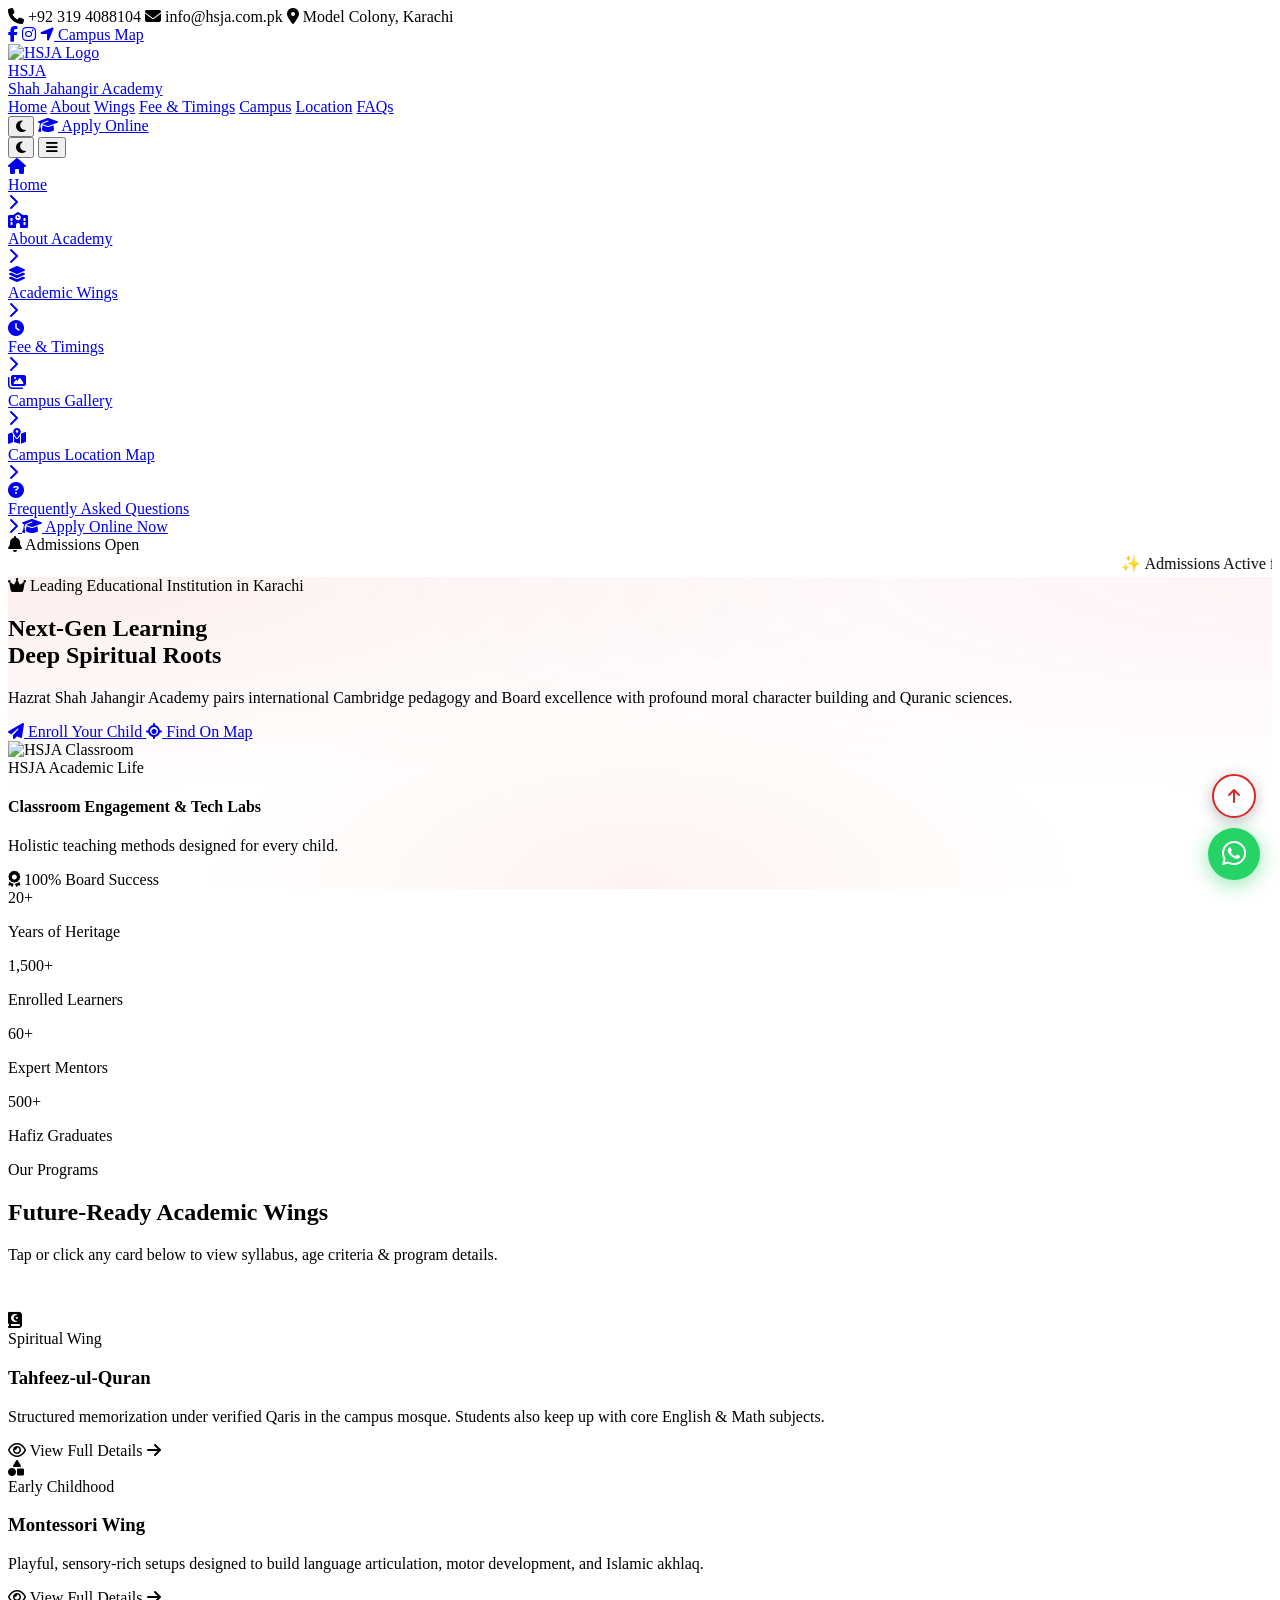
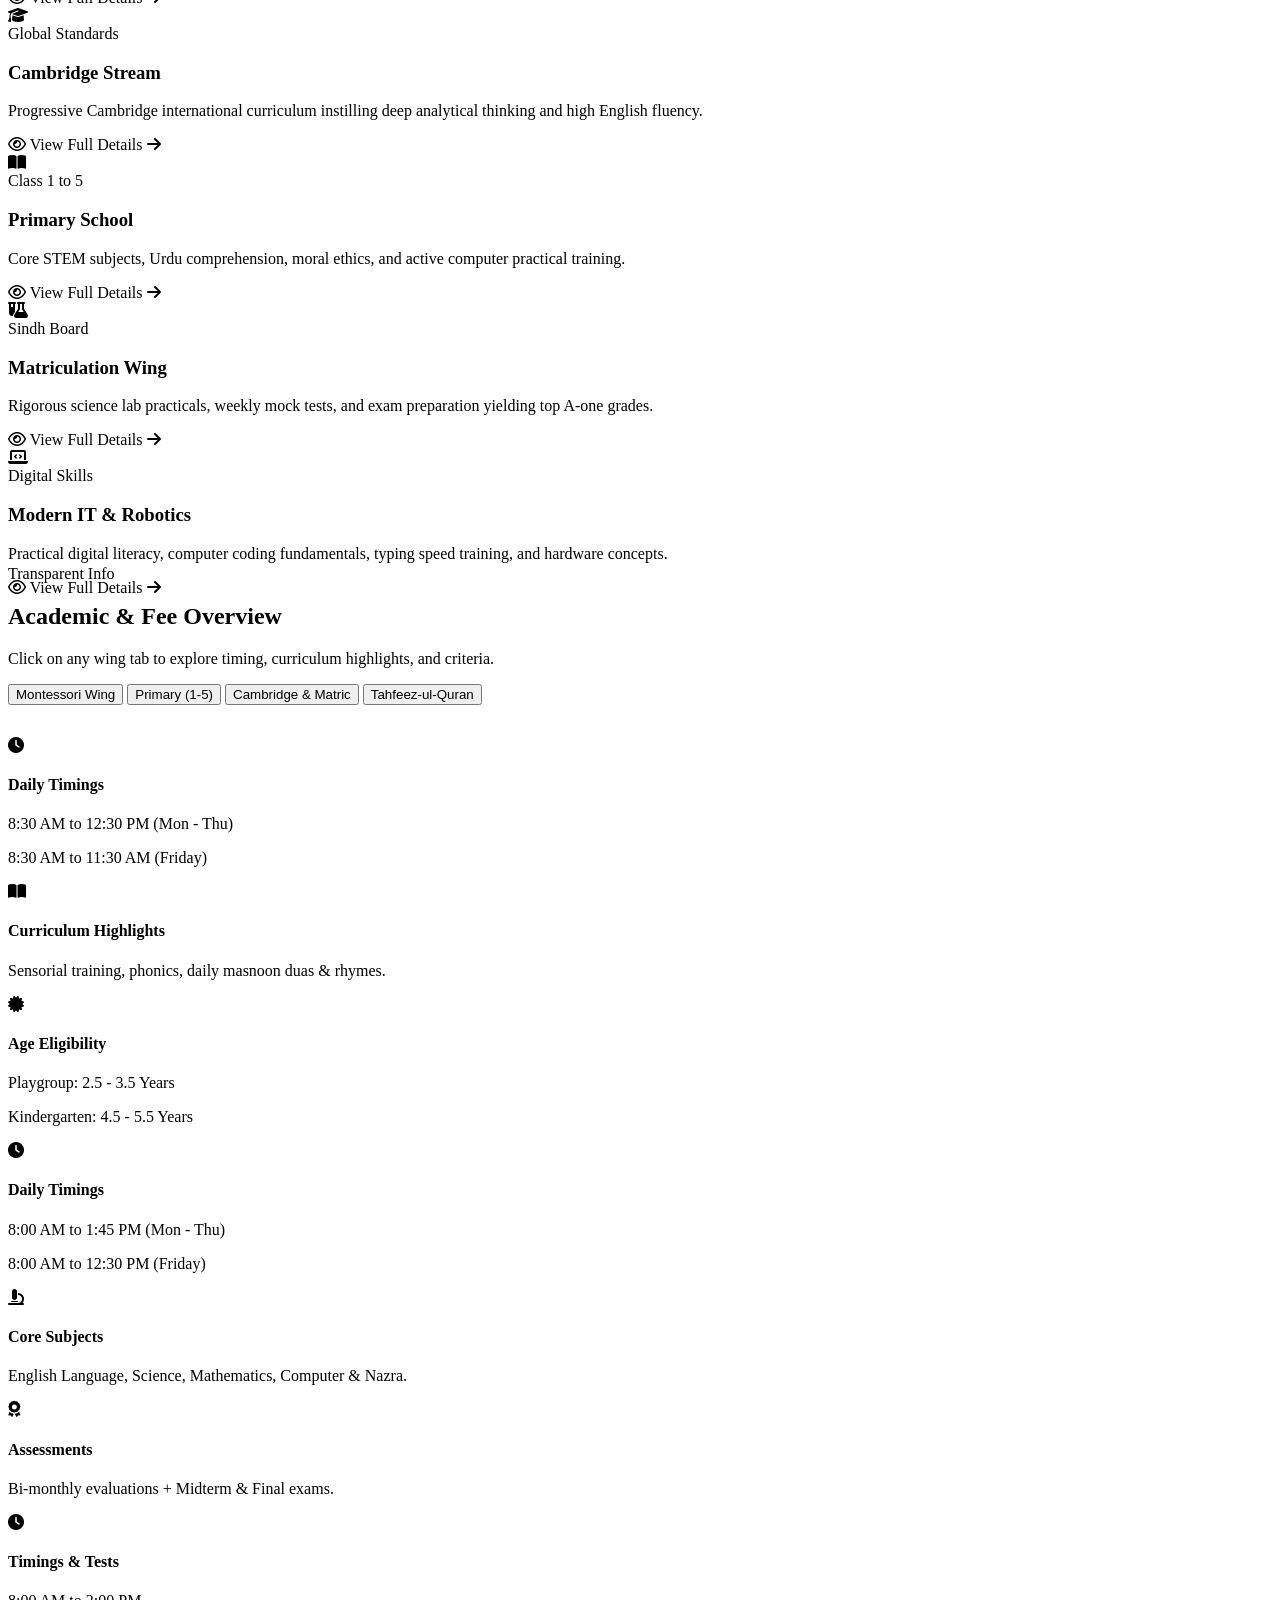
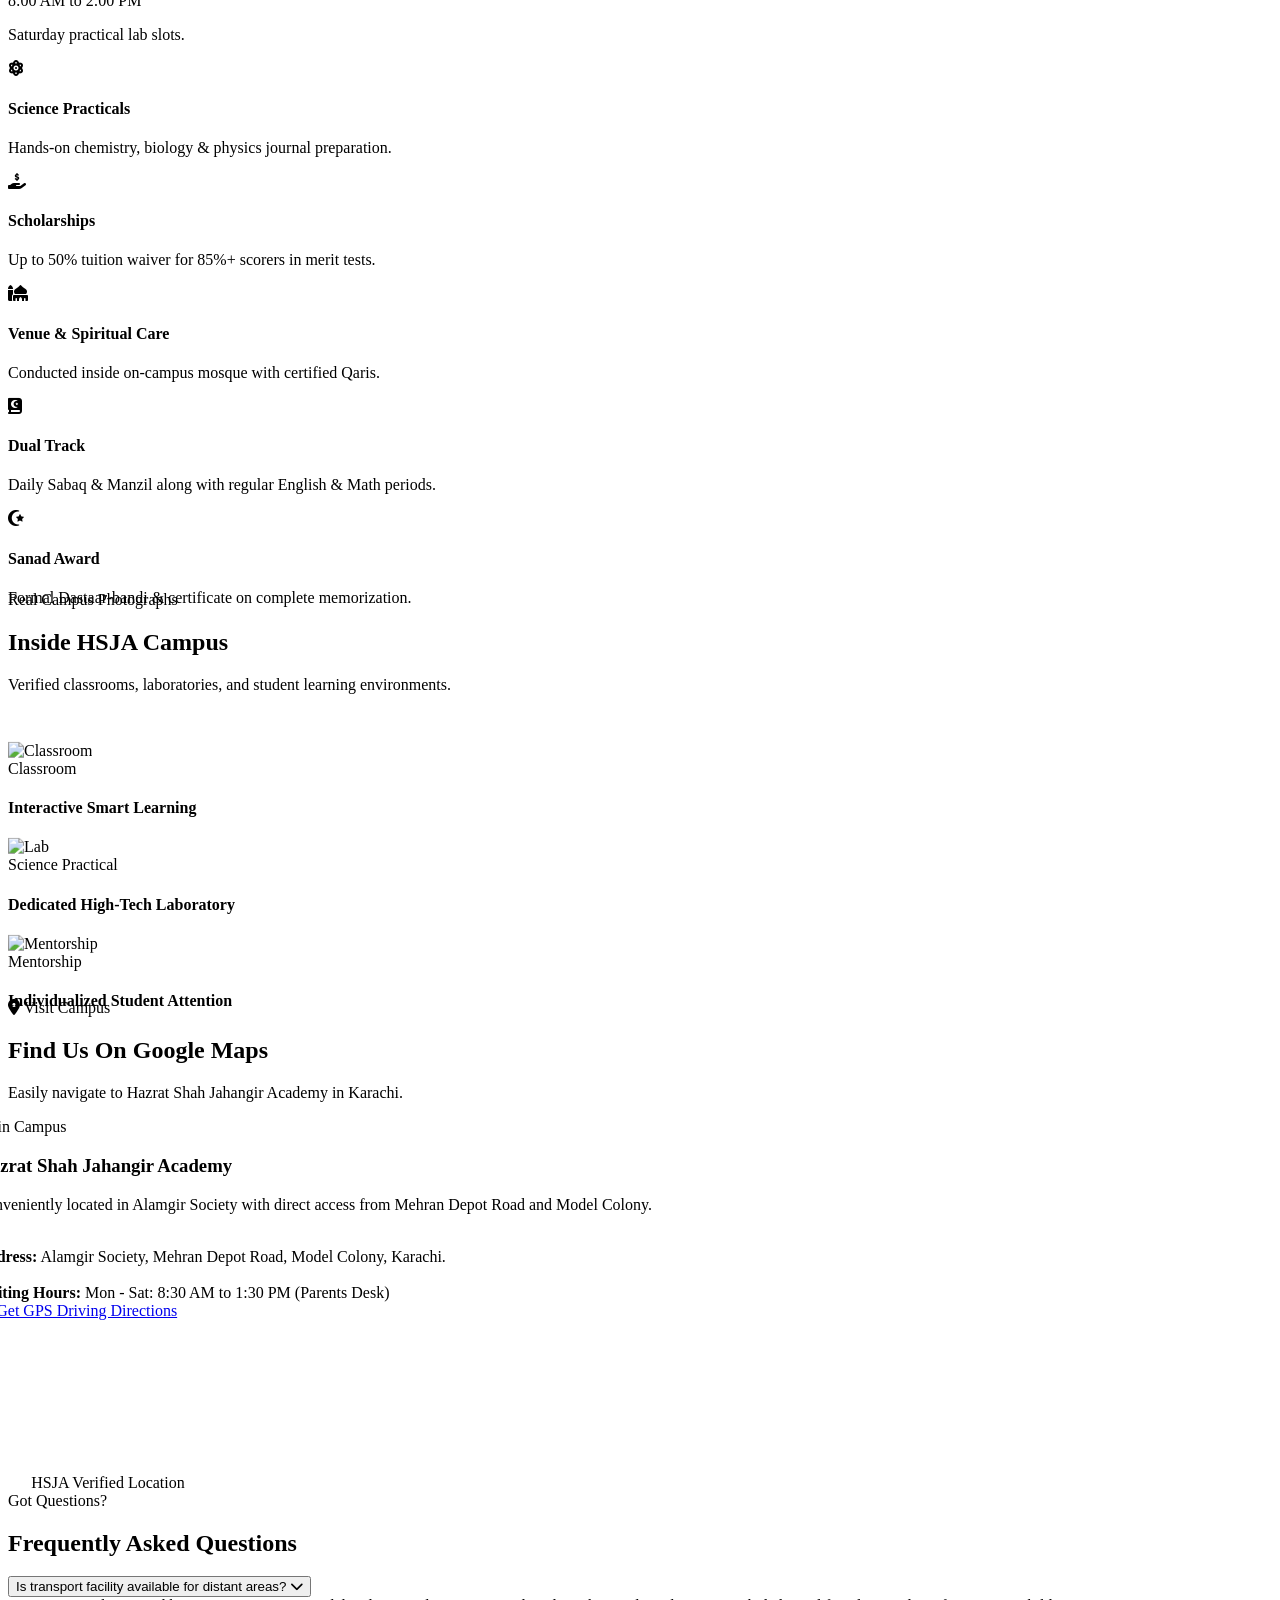
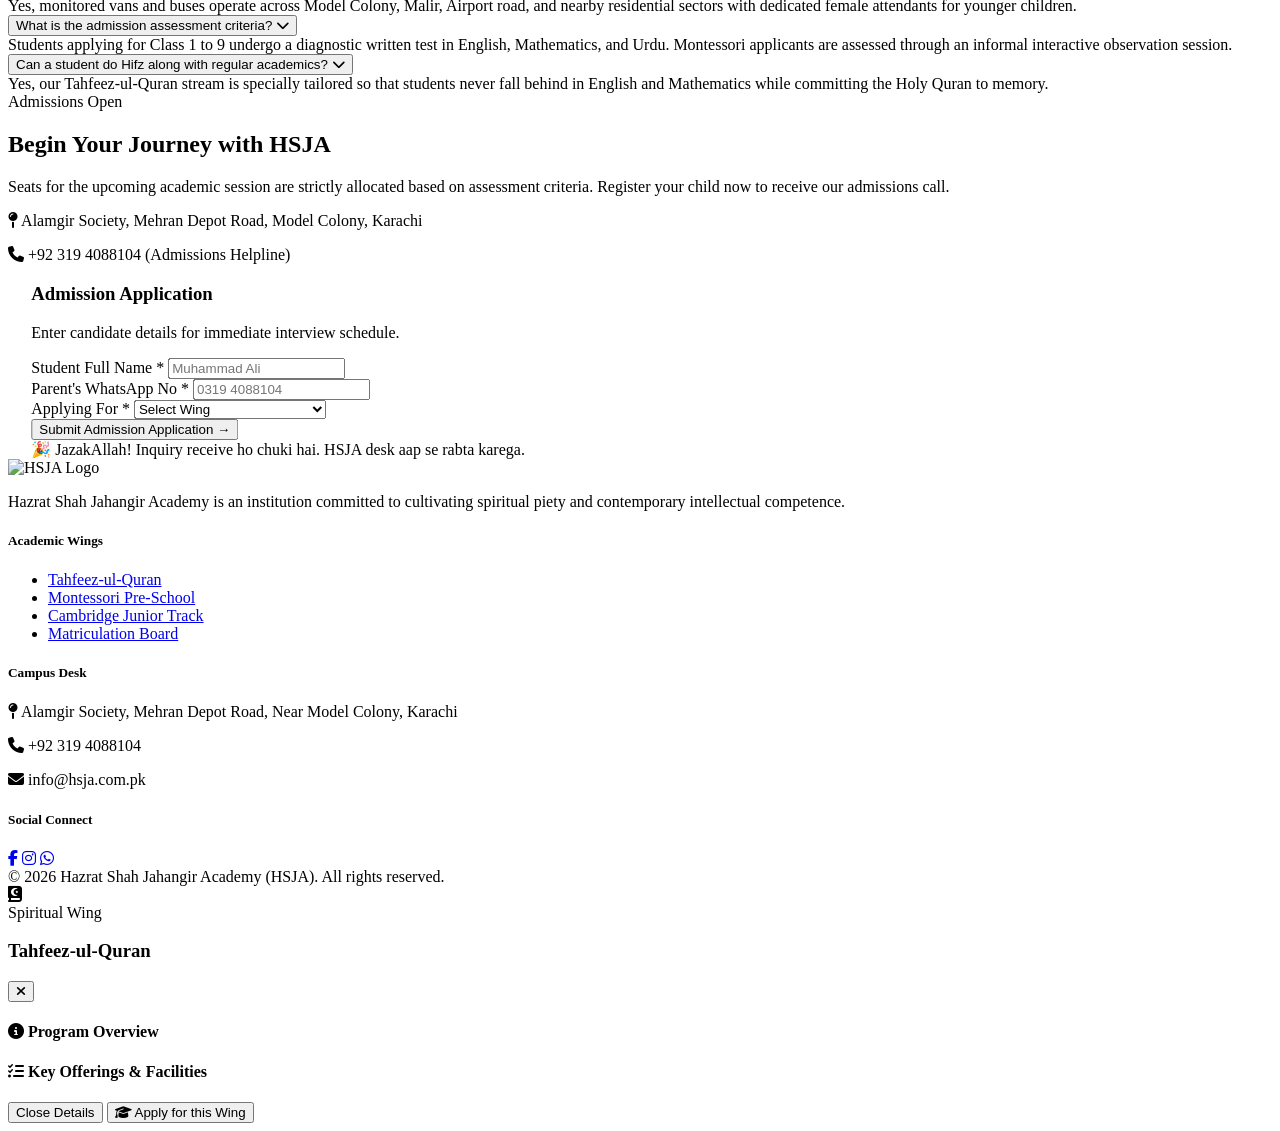
==== commit ce777be7: "Update index.html" ====
--- a/index.html
+++ b/index.html
@@ -219,7 +219,6 @@
                 <i class="fa-solid fa-chevron-right text-[10px] text-slate-400"></i>
             </a>
 
-            <!-- Fee & Timings with clean chevron (badge removed) -->
             <a href="#structure" class="mobile-nav-link mobile-tab-item flex items-center justify-between p-3 rounded-xl bg-slate-50 dark:bg-[#111722] border border-slate-200/80 dark:border-white/10 hover:border-red-500 hover:shadow-[0_0_15px_rgba(220,38,38,0.25)]">
                 <div class="flex items-center gap-3">
                     <div class="w-8 h-8 rounded-lg bg-slate-100 dark:bg-white/5 text-red-600 flex items-center justify-center text-xs">
@@ -875,63 +874,63 @@
         
     </div>
 
-    <!-- ================= PROGRAM DETAILS MODAL (POPUP) ================= -->
-    <div id="programModal" class="fixed inset-0 z-[100000] hidden flex items-center justify-center p-4 bg-black/70 modal-backdrop transition-opacity duration-300">
+    <!-- ================= 100% MOBILE-FIT PROGRAM DETAILS MODAL ================= -->
+    <div id="programModal" class="fixed inset-0 z-[100000] hidden flex items-center justify-center p-3 sm:p-5 bg-black/80 modal-backdrop transition-opacity duration-300">
         
-        <!-- Modal Dialog Box -->
-        <div class="relative w-full max-w-xl bg-white dark:bg-[#111722] rounded-3xl border border-slate-200 dark:border-white/10 shadow-2xl overflow-hidden max-h-[90vh] flex flex-col transform transition-transform duration-300 scale-95" id="modalBox">
+        <!-- Modal Dialog Box (Guaranteed 100% Viewport Fit) -->
+        <div class="relative w-full max-w-lg bg-white dark:bg-[#111722] rounded-2xl sm:rounded-3xl border border-slate-200 dark:border-white/10 shadow-2xl overflow-hidden max-h-[88vh] flex flex-col my-auto transform transition-all duration-300 scale-95" id="modalBox">
             
             <!-- Modal Header -->
-            <div class="p-6 pb-4 border-b border-slate-100 dark:border-white/10 flex items-start justify-between gap-4 bg-slate-50/50 dark:bg-[#0E1520]">
-                <div class="flex items-center gap-3.5">
-                    <div id="modalIconContainer" class="w-12 h-12 rounded-2xl bg-red-100 dark:bg-red-950/60 text-red-600 flex items-center justify-center text-2xl shadow-sm shrink-0">
+            <div class="p-3.5 sm:p-5 border-b border-slate-100 dark:border-white/10 flex items-center justify-between gap-3 bg-slate-50/70 dark:bg-[#0E1520] shrink-0">
+                <div class="flex items-center gap-2.5 sm:gap-3.5 min-w-0">
+                    <div id="modalIconContainer" class="w-10 h-10 sm:w-11 sm:h-11 rounded-xl bg-red-100 dark:bg-red-950/60 text-red-600 flex items-center justify-center text-xl shadow-sm shrink-0">
                         <i id="modalIcon" class="fa-solid fa-quran"></i>
                     </div>
-                    <div>
-                        <span id="modalCategory" class="text-[10px] font-extrabold uppercase tracking-widest text-red-600 block">Spiritual Wing</span>
-                        <h3 id="modalTitle" class="text-xl sm:text-2xl font-black text-slate-900 dark:text-white font-heading leading-tight">Tahfeez-ul-Quran</h3>
-                    </div>
-                </div>
-                <!-- Close Button -->
-                <button onclick="closeProgramModal()" class="w-9 h-9 rounded-xl bg-slate-200/70 dark:bg-white/10 text-slate-600 dark:text-slate-300 hover:text-red-600 flex items-center justify-center text-sm transition">
+                    <div class="min-w-0">
+                        <span id="modalCategory" class="text-[9px] sm:text-[10px] font-extrabold uppercase tracking-widest text-red-600 block truncate">Spiritual Wing</span>
+                        <h3 id="modalTitle" class="text-base sm:text-xl font-black text-slate-900 dark:text-white font-heading leading-tight truncate">Tahfeez-ul-Quran</h3>
+                    </div>
+                </div>
+                <!-- Close Button (Always visible on mobile) -->
+                <button onclick="closeProgramModal()" class="w-8 h-8 sm:w-9 sm:h-9 rounded-lg sm:rounded-xl bg-slate-200/80 dark:bg-white/10 text-slate-700 dark:text-slate-200 hover:text-red-600 flex items-center justify-center text-sm transition shrink-0 ml-2">
                     <i class="fa-solid fa-xmark"></i>
                 </button>
             </div>
 
             <!-- Modal Scrollable Content -->
-            <div class="p-6 overflow-y-auto space-y-5 text-xs sm:text-sm leading-relaxed text-slate-700 dark:text-slate-300">
+            <div class="p-4 sm:p-5 overflow-y-auto space-y-4 text-xs sm:text-sm leading-relaxed text-slate-700 dark:text-slate-300">
                 
                 <!-- Main Description -->
                 <div>
-                    <h4 class="font-bold text-slate-900 dark:text-white text-sm mb-1.5 flex items-center gap-2">
+                    <h4 class="font-bold text-slate-900 dark:text-white text-xs sm:text-sm mb-1.5 flex items-center gap-2">
                         <i class="fa-solid fa-circle-info text-red-600"></i> Program Overview
                     </h4>
-                    <p id="modalDescription" class="text-slate-600 dark:text-slate-300 leading-relaxed"></p>
-                </div>
-
-                <!-- Feature Highlights Cards -->
-                <div class="grid sm:grid-cols-2 gap-3" id="modalHighlights">
+                    <p id="modalDescription" class="text-slate-600 dark:text-slate-300 leading-relaxed text-[11px] sm:text-xs"></p>
+                </div>
+
+                <!-- Feature Highlights (Single column on mobile to never squish) -->
+                <div class="grid grid-cols-1 sm:grid-cols-2 gap-2.5" id="modalHighlights">
                     <!-- Populated dynamically via JS -->
                 </div>
 
                 <!-- Academic Structure & Daily Routine -->
-                <div class="p-4 rounded-2xl bg-slate-50 dark:bg-[#161F2E] border border-slate-200 dark:border-white/10">
-                    <h4 class="font-bold text-slate-900 dark:text-white mb-2 flex items-center gap-2">
+                <div class="p-3.5 sm:p-4 rounded-xl bg-slate-50 dark:bg-[#161F2E] border border-slate-200 dark:border-white/10">
+                    <h4 class="font-bold text-slate-900 dark:text-white mb-2 text-xs flex items-center gap-2">
                         <i class="fa-solid fa-list-check text-red-600"></i> Key Offerings & Facilities
                     </h4>
-                    <ul id="modalList" class="space-y-2 text-xs text-slate-600 dark:text-slate-300">
+                    <ul id="modalList" class="space-y-1.5 text-[11px] sm:text-xs text-slate-600 dark:text-slate-300">
                         <!-- Populated dynamically via JS -->
                     </ul>
                 </div>
 
             </div>
 
-            <!-- Modal Footer (Action Buttons) -->
-            <div class="p-4 sm:p-5 border-t border-slate-100 dark:border-white/10 bg-slate-50 dark:bg-[#0B0F17] flex flex-wrap items-center justify-between gap-3">
-                <button onclick="closeProgramModal()" class="px-5 py-2.5 rounded-xl border border-slate-300 dark:border-white/10 text-slate-700 dark:text-slate-300 font-bold text-xs hover:bg-slate-100 dark:hover:bg-white/5 transition">
+            <!-- Modal Footer (Stacked Buttons on Mobile so Nothing Cuts Off) -->
+            <div class="p-3 sm:p-4 border-t border-slate-100 dark:border-white/10 bg-slate-50 dark:bg-[#0B0F17] flex flex-col-reverse sm:flex-row sm:items-center sm:justify-between gap-2 shrink-0">
+                <button onclick="closeProgramModal()" class="w-full sm:w-auto px-4 py-2.5 rounded-xl border border-slate-300 dark:border-white/10 text-slate-700 dark:text-slate-300 font-bold text-xs hover:bg-slate-100 dark:hover:bg-white/5 transition text-center">
                     Close Details
                 </button>
-                <button id="modalApplyBtn" onclick="applyFromModal()" class="px-6 py-2.5 rounded-xl bg-gradient-to-r from-red-600 to-rose-600 text-white font-extrabold text-xs uppercase tracking-wider shadow-lg shadow-red-600/30 hover:scale-105 active:scale-95 transition flex items-center gap-2">
+                <button id="modalApplyBtn" onclick="applyFromModal()" class="w-full sm:w-auto px-5 py-2.5 rounded-xl bg-gradient-to-r from-red-600 to-rose-600 text-white font-extrabold text-xs uppercase tracking-wider shadow-md shadow-red-600/30 hover:scale-105 active:scale-95 transition flex items-center justify-center gap-2">
                     <i class="fa-solid fa-graduation-cap"></i>
                     <span>Apply for this Wing</span>
                 </button>
@@ -1000,7 +999,7 @@
             document.getElementById('scrollProgressBar').style.width = scrolled + '%';
         });
 
-        // 4. Program Tabs Switcher (Fee section)
+        // 4. Program Tabs Switcher
         function switchTab(tabName) {
             document.querySelectorAll('.tab-btn').forEach(btn => {
                 btn.className = 'tab-btn px-5 py-2.5 rounded-xl font-bold text-xs bg-white dark:bg-white/5 text-slate-700 dark:text-slate-300 hover:bg-red-50 dark:hover:bg-white/10 transition border border-slate-200 dark:border-white/10';
@@ -1174,27 +1173,24 @@
             document.getElementById('modalDescription').textContent = data.desc;
             document.getElementById('modalIcon').className = data.icon;
 
-            // Populate Highlights
             const highlightsContainer = document.getElementById('modalHighlights');
             highlightsContainer.innerHTML = '';
             data.highlights.forEach(item => {
                 const div = document.createElement('div');
-                div.className = "p-3 rounded-xl bg-slate-50 dark:bg-[#161F2E] border border-slate-200 dark:border-white/10";
-                div.innerHTML = `<h5 class="font-bold text-xs text-red-600 dark:text-red-400">${item.title}</h5><p class="text-[11px] text-slate-600 dark:text-slate-300 mt-0.5">${item.desc}</p>`;
+                div.className = "p-2.5 sm:p-3 rounded-xl bg-slate-50 dark:bg-[#161F2E] border border-slate-200 dark:border-white/10";
+                div.innerHTML = `<h5 class="font-bold text-xs text-red-600 dark:text-red-400">${item.title}</h5><p class="text-[11px] text-slate-600 dark:text-slate-300 mt-0.5 leading-snug">${item.desc}</p>`;
                 highlightsContainer.appendChild(div);
             });
 
-            // Populate List
             const listContainer = document.getElementById('modalList');
             listContainer.innerHTML = '';
             data.points.forEach(point => {
                 const li = document.createElement('li');
                 li.className = "flex items-start gap-2";
-                li.innerHTML = `<i class="fa-solid fa-circle-check text-red-600 text-xs mt-0.5"></i><span>${point}</span>`;
+                li.innerHTML = `<i class="fa-solid fa-circle-check text-red-600 text-xs mt-0.5 shrink-0"></i><span>${point}</span>`;
                 listContainer.appendChild(li);
             });
 
-            // Show Modal with Animation
             const modal = document.getElementById('programModal');
             const box = document.getElementById('modalBox');
             modal.classList.remove('hidden');
@@ -1216,7 +1212,6 @@
             }, 200);
         }
 
-        // Apply Directly from Modal
         function applyFromModal() {
             closeProgramModal();
             setTimeout(() => {
@@ -1231,14 +1226,12 @@
             }, 300);
         }
 
-        // Close on clicking backdrop
         document.getElementById('programModal').addEventListener('click', (e) => {
             if (e.target === document.getElementById('programModal')) {
                 closeProgramModal();
             }
         });
 
-        // Close on Escape key
         document.addEventListener('keydown', (e) => {
             if (e.key === 'Escape') {
                 closeProgramModal();
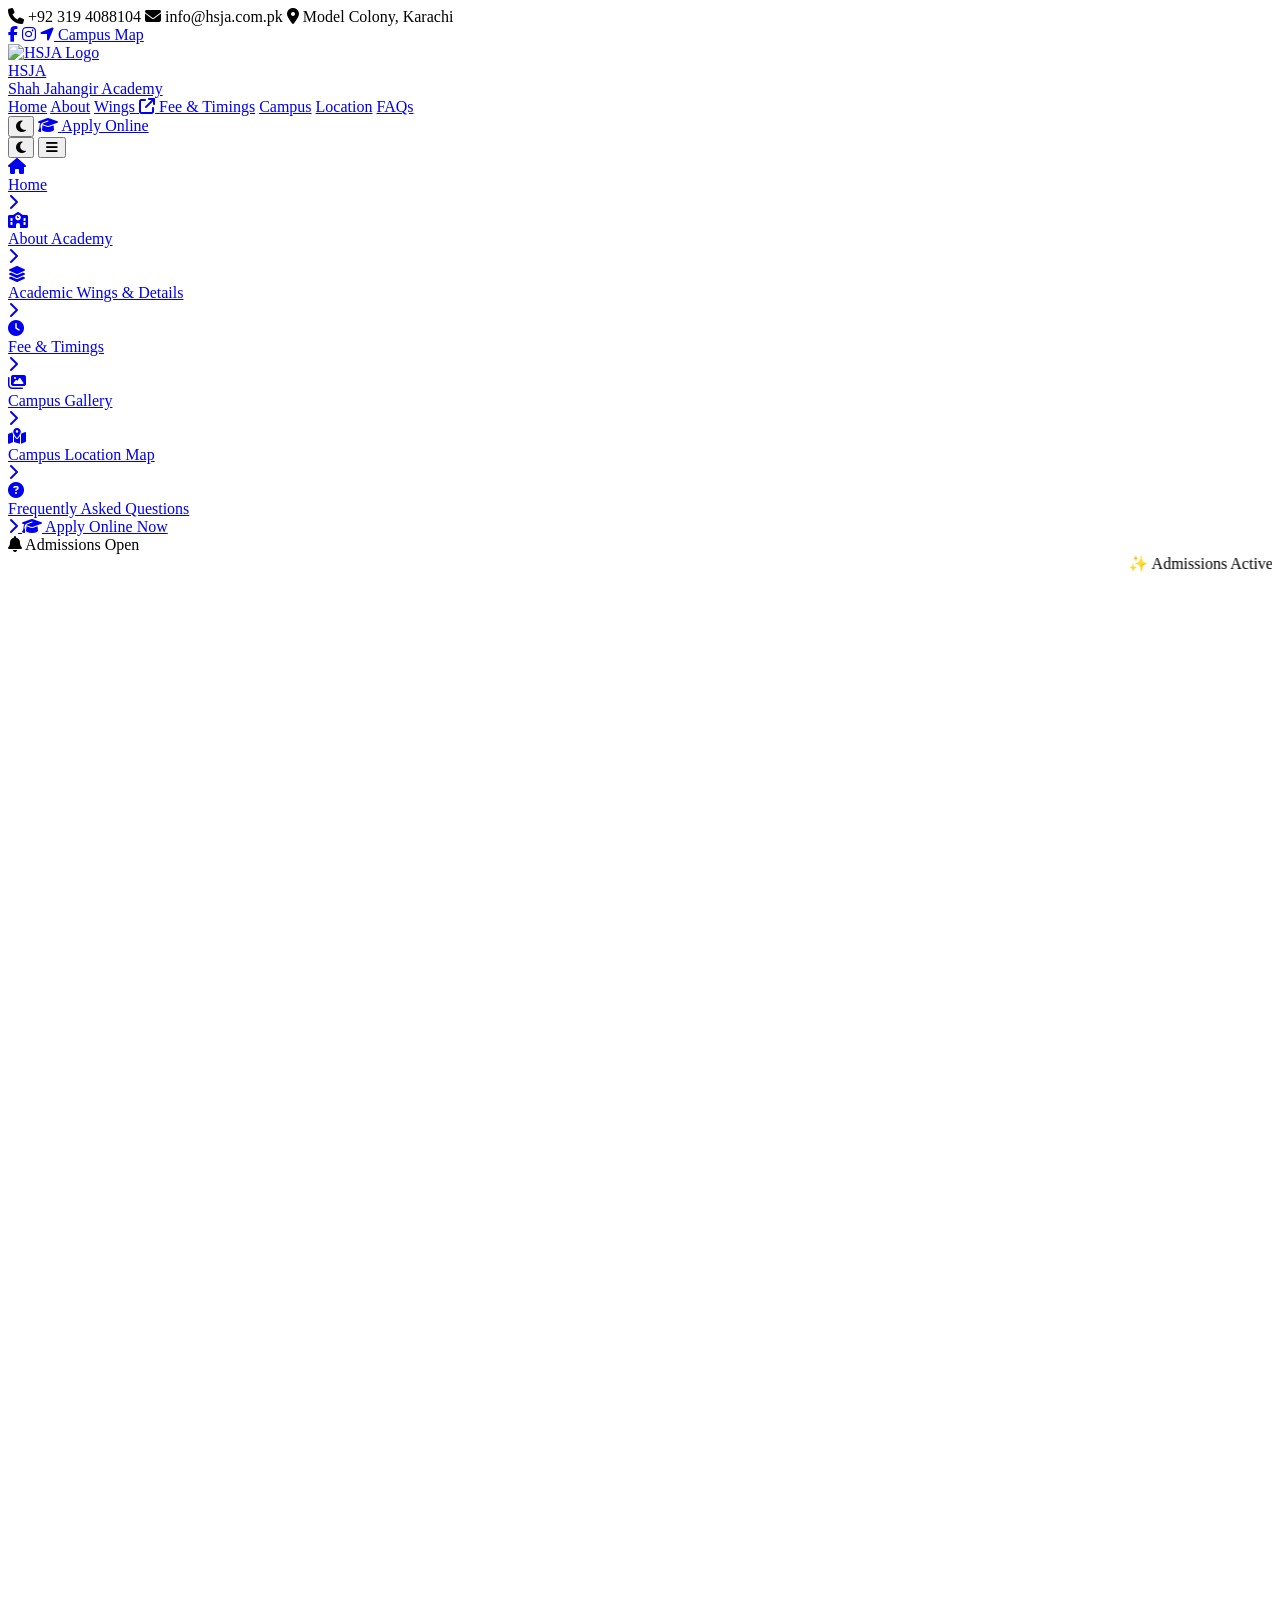
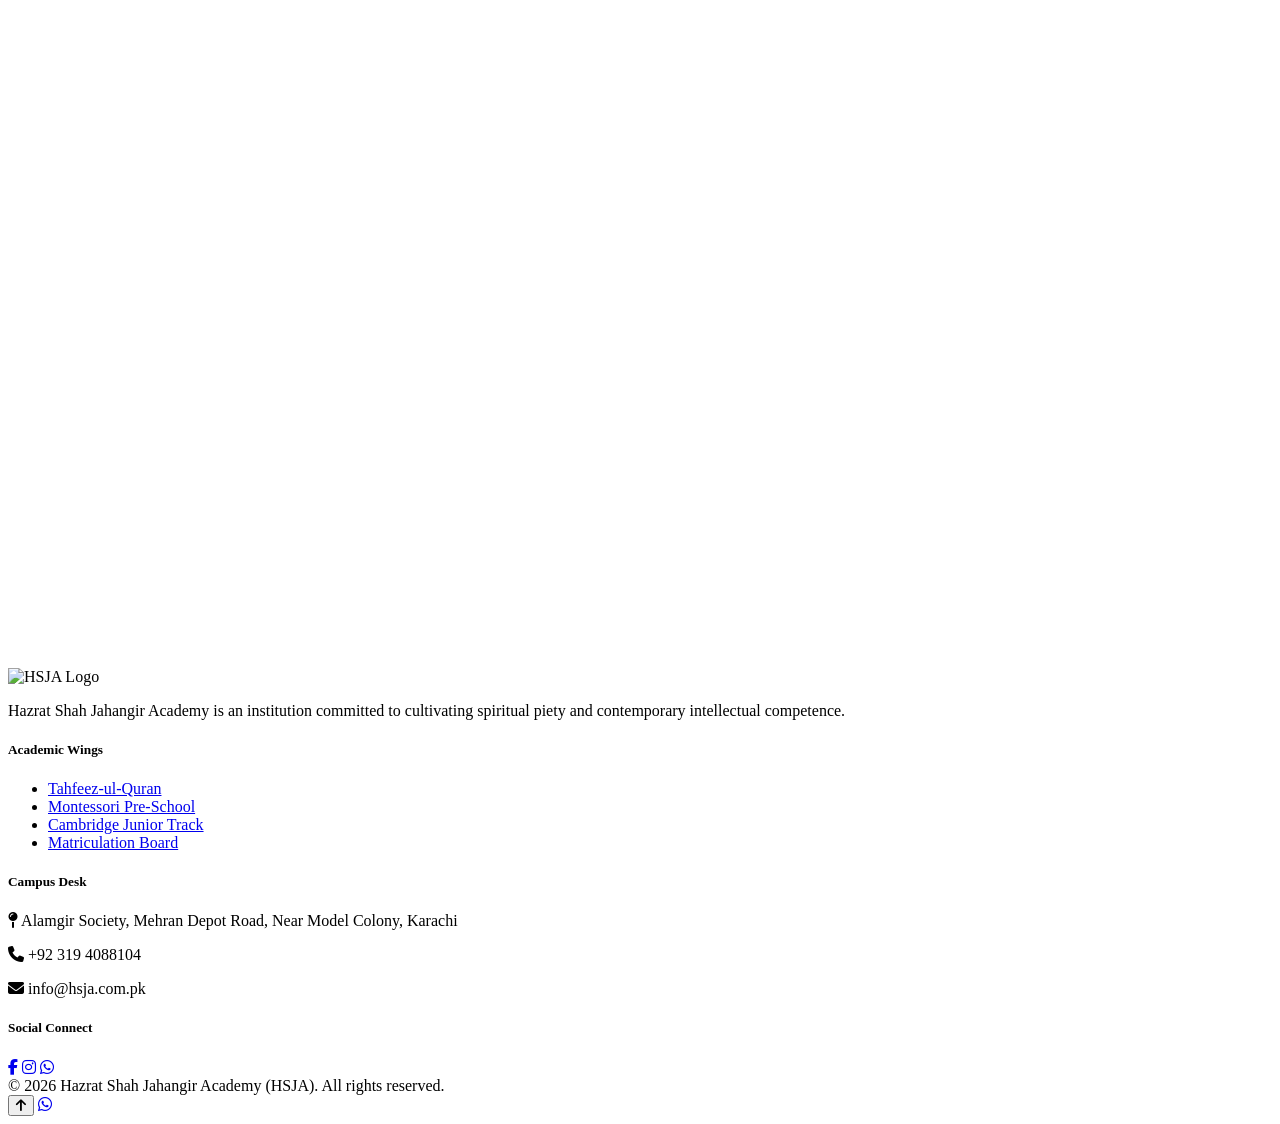
==== commit 32763b45: "Update index.html" ====
--- a/index.html
+++ b/index.html
@@ -11,7 +11,7 @@
     <!-- Font Awesome Icons 6 -->
     <link rel="stylesheet" href="https://cdnjs.cloudflare.com/ajax/libs/font-awesome/6.5.1/css/all.min.css">
     
-    <!-- AOS (Animate On Scroll) -->
+    <!-- AOS (Animate On Scroll) CSS -->
     <link href="https://unpkg.com/aos@2.3.1/dist/aos.css" rel="stylesheet">
     
     <!-- Google Fonts -->
@@ -19,6 +19,7 @@
     <link rel="preconnect" href="https://fonts.gstatic.com" crossorigin>
     <link href="https://fonts.googleapis.com/css2?family=Plus+Jakarta+Sans:wght@300;400;500;600;700;800&family=Outfit:wght@500;600;700;800;900&display=swap" rel="stylesheet">
     
+    <!-- Tailwind Configuration -->
     <script>
         tailwind.config = {
             darkMode: 'class',
@@ -42,76 +43,15 @@
         }
     </script>
 
-    <style>
-        /* Smooth Scrollbar */
-        ::-webkit-scrollbar {
-            width: 8px;
-        }
-        ::-webkit-scrollbar-track {
-            background: #F1F5F9;
-        }
-        .dark ::-webkit-scrollbar-track {
-            background: #080C14;
-        }
-        ::-webkit-scrollbar-thumb {
-            background: #DC2626;
-            border-radius: 4px;
-        }
-
-        /* Clean Hero Background */
-        .hsja-hero-bg {
-            background-color: #FFFFFF !important;
-            background-image: 
-                radial-gradient(at 0% 0%, rgba(220, 38, 38, 0.08) 0px, transparent 50%),
-                radial-gradient(at 100% 0%, rgba(225, 29, 72, 0.05) 0px, transparent 50%),
-                radial-gradient(at 50% 100%, rgba(254, 226, 226, 0.4) 0px, transparent 50%) !important;
-            transition: background 0.3s ease-in-out;
-        }
-
-        .dark .hsja-hero-bg {
-            background-color: #080C14 !important;
-            background-image: 
-                radial-gradient(at 0% 0%, rgba(220, 38, 38, 0.45) 0px, transparent 50%),
-                radial-gradient(at 100% 0%, rgba(153, 27, 27, 0.35) 0px, transparent 50%),
-                radial-gradient(at 50% 100%, rgba(225, 29, 72, 0.25) 0px, transparent 50%) !important;
-        }
-
-        /* Interactive Straight Card */
-        .straight-card {
-            transition: transform 0.25s ease, box-shadow 0.25s ease, border-color 0.25s ease !important;
-        }
-        .straight-card:active {
-            transform: scale(0.98) !important;
-        }
-        @media (min-width: 1024px) {
-            .straight-card:hover {
-                transform: translateY(-5px) !important;
-            }
-        }
-
-        /* Mobile Animated Red Glow Tabs */
-        .mobile-tab-item {
-            transition: all 0.2s cubic-bezier(0.4, 0, 0.2, 1);
-        }
-        .mobile-tab-item:active {
-            transform: scale(0.97);
-            border-color: #DC2626 !important;
-            box-shadow: 0 0 15px rgba(220, 38, 38, 0.4) !important;
-        }
-
-        /* Modal Blur Backing */
-        .modal-backdrop {
-            backdrop-filter: blur(8px);
-            -webkit-backdrop-filter: blur(8px);
-        }
-    </style>
+    <!-- LINK TO EXTERNAL CSS FILE -->
+    <link rel="stylesheet" href="style.css">
 </head>
 <body class="bg-slate-50 dark:bg-[#080C14] text-slate-900 dark:text-slate-100 font-sans antialiased selection:bg-brand-red selection:text-white transition-colors duration-300">
 
-    <!-- Top Neon Scroll Progress Indicator Bar -->
+    <!-- Scroll Progress Indicator -->
     <div id="scrollProgressBar" class="fixed top-0 left-0 h-1 bg-gradient-to-r from-red-600 via-rose-500 to-red-400 z-[100] transition-all duration-150" style="width: 0%;"></div>
 
-    <!-- Top Info Bar (Slim & Professional) -->
+    <!-- Top Info Bar -->
     <div class="bg-red-700 dark:bg-black text-white text-xs py-2 px-4 border-b border-red-800 dark:border-white/10 relative z-30 transition-colors">
         <div class="max-w-7xl mx-auto flex justify-between items-center gap-2">
             <div class="flex items-center gap-4 sm:gap-6 text-[11px] sm:text-xs">
@@ -129,17 +69,14 @@
         </div>
     </div>
 
-    <!-- CLEAN & SPACIOUS MAIN NAVBAR -->
+    <!-- Main Navigation Bar -->
     <header class="sticky top-0 z-40 bg-white/95 dark:bg-[#0B0F17]/95 backdrop-blur-xl border-b border-slate-200 dark:border-white/10 shadow-sm transition-colors">
         <div class="max-w-7xl mx-auto px-4 sm:px-6">
             <div class="flex justify-between items-center h-20">
-                
                 <!-- Logo -->
                 <a href="#" class="flex items-center gap-2.5 shrink-0 group">
                     <div class="w-11 h-11 p-1 rounded-xl bg-white border border-red-600 shadow-sm flex items-center justify-center">
-                        <img src="https://www.hsja.com.pk/wp-content/uploads/2024/08/hsja-logo-img.png" 
-                             alt="HSJA Logo" 
-                             class="h-9 w-auto object-contain">
+                        <img src="https://www.hsja.com.pk/wp-content/uploads/2024/08/hsja-logo-img.png" alt="HSJA Logo" class="h-9 w-auto object-contain">
                     </div>
                     <div>
                         <div class="flex items-center gap-1.5">
@@ -150,31 +87,32 @@
                     </div>
                 </a>
 
-                <!-- Organized Desktop Links -->
+                <!-- Desktop Navigation Links -->
                 <nav class="hidden lg:flex items-center gap-1 xl:gap-2 text-[13px] font-bold text-slate-700 dark:text-slate-200">
                     <a href="#" class="px-3 py-1.5 rounded-lg text-red-600 bg-red-50 dark:bg-red-950/40 font-extrabold">Home</a>
                     <a href="#about" class="px-2.5 py-1.5 rounded-lg hover:text-red-600 hover:bg-slate-100 dark:hover:bg-white/5 transition">About</a>
-                    <a href="#programs" class="px-2.5 py-1.5 rounded-lg hover:text-red-600 hover:bg-slate-100 dark:hover:bg-white/5 transition">Wings</a>
+                    <a href="programs.html" class="px-2.5 py-1.5 rounded-lg hover:text-red-600 hover:bg-slate-100 dark:hover:bg-white/5 transition flex items-center gap-1">
+                        <span>Wings</span> <i class="fa-solid fa-arrow-up-right-from-square text-[10px]"></i>
+                    </a>
                     <a href="#structure" class="px-2.5 py-1.5 rounded-lg hover:text-red-600 hover:bg-slate-100 dark:hover:bg-white/5 transition">Fee & Timings</a>
                     <a href="#gallery" class="px-2.5 py-1.5 rounded-lg hover:text-red-600 hover:bg-slate-100 dark:hover:bg-white/5 transition">Campus</a>
                     <a href="#map" class="px-2.5 py-1.5 rounded-lg hover:text-red-600 hover:bg-slate-100 dark:hover:bg-white/5 transition">Location</a>
                     <a href="#faqs" class="px-2.5 py-1.5 rounded-lg hover:text-red-600 hover:bg-slate-100 dark:hover:bg-white/5 transition">FAQs</a>
                 </nav>
 
-                <!-- Right Action Area: Light/Dark Mode + Apply Button -->
+                <!-- Right Action Buttons -->
                 <div class="hidden lg:flex items-center gap-2.5 shrink-0">
                     <button id="themeToggleBtn" type="button" aria-label="Toggle Theme" title="Switch Light/Dark Mode"
                             class="w-10 h-10 rounded-xl bg-slate-100 dark:bg-white/10 border border-slate-300 dark:border-white/10 text-slate-700 dark:text-yellow-400 flex items-center justify-center text-sm hover:scale-105 active:scale-95 transition">
                         <i id="themeIcon" class="fa-solid fa-moon"></i>
                     </button>
-
                     <a href="#admission" class="px-4 py-2 rounded-xl font-bold text-xs uppercase tracking-wider text-white bg-gradient-to-r from-red-600 to-rose-600 shadow-md shadow-red-600/30 hover:scale-105 active:scale-95 transition flex items-center gap-1.5">
                         <i class="fa-solid fa-graduation-cap text-xs"></i>
                         <span>Apply Online</span>
                     </a>
                 </div>
 
-                <!-- Hamburger Button (Mobile) -->
+                <!-- Mobile Action Area -->
                 <div class="flex items-center gap-2 lg:hidden">
                     <button id="themeToggleMobile" type="button" class="w-9 h-9 rounded-lg bg-slate-100 dark:bg-white/10 text-slate-700 dark:text-yellow-400 flex items-center justify-center text-sm">
                         <i id="themeIconMobile" class="fa-solid fa-moon"></i>
@@ -186,12 +124,11 @@
             </div>
         </div>
 
-        <!-- ================= MOBILE DRAWER ================= -->
+        <!-- Mobile Drawer -->
         <div id="mobileMenu" class="hidden lg:hidden bg-white/95 dark:bg-[#0B0F17]/95 backdrop-blur-2xl border-t border-slate-200 dark:border-white/10 px-4 py-4 space-y-2 shadow-2xl transition-all duration-300 max-h-[82vh] overflow-y-auto">
-            
-            <a href="#" class="mobile-nav-link mobile-tab-item flex items-center justify-between p-3 rounded-xl bg-red-50/80 dark:bg-red-950/30 border border-red-300 dark:border-red-900/60 shadow-[0_0_12px_rgba(220,38,38,0.15)]">
+            <a href="#" class="mobile-nav-link mobile-tab-item flex items-center justify-between p-3 rounded-xl bg-red-50/80 dark:bg-red-950/30 border border-red-300 dark:border-red-900/60">
                 <div class="flex items-center gap-3">
-                    <div class="w-8 h-8 rounded-lg bg-red-600 text-white flex items-center justify-center text-xs shadow-sm">
+                    <div class="w-8 h-8 rounded-lg bg-red-600 text-white flex items-center justify-center text-xs">
                         <i class="fa-solid fa-house"></i>
                     </div>
                     <span class="font-extrabold text-xs text-red-600 dark:text-red-400">Home</span>
@@ -199,7 +136,7 @@
                 <i class="fa-solid fa-chevron-right text-[10px] text-red-500"></i>
             </a>
 
-            <a href="#about" class="mobile-nav-link mobile-tab-item flex items-center justify-between p-3 rounded-xl bg-slate-50 dark:bg-[#111722] border border-slate-200/80 dark:border-white/10 hover:border-red-500 hover:shadow-[0_0_15px_rgba(220,38,38,0.25)]">
+            <a href="#about" class="mobile-nav-link mobile-tab-item flex items-center justify-between p-3 rounded-xl bg-slate-50 dark:bg-[#111722] border border-slate-200/80 dark:border-white/10">
                 <div class="flex items-center gap-3">
                     <div class="w-8 h-8 rounded-lg bg-slate-100 dark:bg-white/5 text-red-600 flex items-center justify-center text-xs">
                         <i class="fa-solid fa-school"></i>
@@ -209,17 +146,17 @@
                 <i class="fa-solid fa-chevron-right text-[10px] text-slate-400"></i>
             </a>
 
-            <a href="#programs" class="mobile-nav-link mobile-tab-item flex items-center justify-between p-3 rounded-xl bg-slate-50 dark:bg-[#111722] border border-slate-200/80 dark:border-white/10 hover:border-red-500 hover:shadow-[0_0_15px_rgba(220,38,38,0.25)]">
+            <a href="programs.html" class="mobile-nav-link mobile-tab-item flex items-center justify-between p-3 rounded-xl bg-slate-50 dark:bg-[#111722] border border-slate-200/80 dark:border-white/10">
                 <div class="flex items-center gap-3">
                     <div class="w-8 h-8 rounded-lg bg-slate-100 dark:bg-white/5 text-red-600 flex items-center justify-center text-xs">
                         <i class="fa-solid fa-layer-group"></i>
                     </div>
-                    <span class="font-bold text-xs text-slate-800 dark:text-slate-200">Academic Wings</span>
+                    <span class="font-bold text-xs text-slate-800 dark:text-slate-200">Academic Wings & Details</span>
                 </div>
                 <i class="fa-solid fa-chevron-right text-[10px] text-slate-400"></i>
             </a>
 
-            <a href="#structure" class="mobile-nav-link mobile-tab-item flex items-center justify-between p-3 rounded-xl bg-slate-50 dark:bg-[#111722] border border-slate-200/80 dark:border-white/10 hover:border-red-500 hover:shadow-[0_0_15px_rgba(220,38,38,0.25)]">
+            <a href="#structure" class="mobile-nav-link mobile-tab-item flex items-center justify-between p-3 rounded-xl bg-slate-50 dark:bg-[#111722] border border-slate-200/80 dark:border-white/10">
                 <div class="flex items-center gap-3">
                     <div class="w-8 h-8 rounded-lg bg-slate-100 dark:bg-white/5 text-red-600 flex items-center justify-center text-xs">
                         <i class="fa-solid fa-clock"></i>
@@ -229,7 +166,7 @@
                 <i class="fa-solid fa-chevron-right text-[10px] text-slate-400"></i>
             </a>
 
-            <a href="#gallery" class="mobile-nav-link mobile-tab-item flex items-center justify-between p-3 rounded-xl bg-slate-50 dark:bg-[#111722] border border-slate-200/80 dark:border-white/10 hover:border-red-500 hover:shadow-[0_0_15px_rgba(220,38,38,0.25)]">
+            <a href="#gallery" class="mobile-nav-link mobile-tab-item flex items-center justify-between p-3 rounded-xl bg-slate-50 dark:bg-[#111722] border border-slate-200/80 dark:border-white/10">
                 <div class="flex items-center gap-3">
                     <div class="w-8 h-8 rounded-lg bg-slate-100 dark:bg-white/5 text-red-600 flex items-center justify-center text-xs">
                         <i class="fa-solid fa-images"></i>
@@ -239,7 +176,7 @@
                 <i class="fa-solid fa-chevron-right text-[10px] text-slate-400"></i>
             </a>
 
-            <a href="#map" class="mobile-nav-link mobile-tab-item flex items-center justify-between p-3 rounded-xl bg-slate-50 dark:bg-[#111722] border border-slate-200/80 dark:border-white/10 hover:border-red-500 hover:shadow-[0_0_15px_rgba(220,38,38,0.25)]">
+            <a href="#map" class="mobile-nav-link mobile-tab-item flex items-center justify-between p-3 rounded-xl bg-slate-50 dark:bg-[#111722] border border-slate-200/80 dark:border-white/10">
                 <div class="flex items-center gap-3">
                     <div class="w-8 h-8 rounded-lg bg-slate-100 dark:bg-white/5 text-red-600 flex items-center justify-center text-xs">
                         <i class="fa-solid fa-map-location-dot"></i>
@@ -249,7 +186,7 @@
                 <i class="fa-solid fa-chevron-right text-[10px] text-slate-400"></i>
             </a>
 
-            <a href="#faqs" class="mobile-nav-link mobile-tab-item flex items-center justify-between p-3 rounded-xl bg-slate-50 dark:bg-[#111722] border border-slate-200/80 dark:border-white/10 hover:border-red-500 hover:shadow-[0_0_15px_rgba(220,38,38,0.25)]">
+            <a href="#faqs" class="mobile-nav-link mobile-tab-item flex items-center justify-between p-3 rounded-xl bg-slate-50 dark:bg-[#111722] border border-slate-200/80 dark:border-white/10">
                 <div class="flex items-center gap-3">
                     <div class="w-8 h-8 rounded-lg bg-slate-100 dark:bg-white/5 text-red-600 flex items-center justify-center text-xs">
                         <i class="fa-solid fa-circle-question"></i>
@@ -259,13 +196,13 @@
                 <i class="fa-solid fa-chevron-right text-[10px] text-slate-400"></i>
             </a>
 
-            <a href="#admission" class="mobile-nav-link block text-center bg-gradient-to-r from-red-600 to-rose-600 text-white py-3 rounded-xl font-extrabold text-xs uppercase tracking-wider shadow-[0_4px_20px_rgba(220,38,38,0.4)] active:scale-95 transition mt-3">
+            <a href="#admission" class="mobile-nav-link block text-center bg-gradient-to-r from-red-600 to-rose-600 text-white py-3 rounded-xl font-extrabold text-xs uppercase tracking-wider shadow-md active:scale-95 transition mt-3">
                 <i class="fa-solid fa-graduation-cap mr-1.5"></i> Apply Online Now
             </a>
         </div>
     </header>
 
-    <!-- Notice Ticker -->
+    <!-- Urgent Updates Ticker -->
     <div class="bg-red-50 dark:bg-red-950/40 border-b border-red-200 dark:border-red-500/20 text-red-900 dark:text-red-300 py-2 px-4 text-xs font-semibold">
         <div class="max-w-7xl mx-auto flex items-center overflow-hidden">
             <span class="bg-red-600 text-white text-[10px] font-black uppercase px-2.5 py-0.5 rounded-full mr-3 shrink-0 shadow flex items-center gap-1.5">
@@ -277,13 +214,11 @@
         </div>
     </div>
 
-    <!-- HERO SECTION -->
+    <!-- Hero Section -->
     <section class="hsja-hero-bg py-12 lg:py-20 relative overflow-hidden">
         <div class="max-w-7xl mx-auto px-4 sm:px-6 relative z-10">
             <div class="grid lg:grid-cols-12 gap-8 lg:gap-12 items-center">
-                
                 <div class="lg:col-span-7 space-y-5 text-center lg:text-left" data-aos="fade-right">
-                    
                     <div class="inline-flex items-center gap-2 bg-red-100 dark:bg-red-950/60 border border-red-300 dark:border-red-500/40 px-3.5 py-1 rounded-full text-xs font-bold text-red-700 dark:text-red-300 shadow-sm">
                         <i class="fa-solid fa-crown text-red-600"></i> Leading Educational Institution in Karachi
                     </div>
@@ -311,14 +246,10 @@
                     </div>
                 </div>
 
-                <!-- STRAIGHT & CLEAN HERO IMAGE CARD -->
                 <div class="lg:col-span-5 relative" data-aos="zoom-in">
                     <div class="straight-card relative mx-auto max-w-md rounded-2xl overflow-hidden border-2 border-slate-200 dark:border-white/10 shadow-xl bg-white dark:bg-[#111722]">
-                        <img src="https://www.hsja.com.pk/wp-content/uploads/2024/11/DSC_2382-scaled.webp" 
-                             alt="HSJA Classroom" 
-                             class="w-full h-[380px] sm:h-[420px] object-cover">
+                        <img src="https://www.hsja.com.pk/wp-content/uploads/2024/11/DSC_2382-scaled.webp" alt="HSJA Classroom" class="w-full h-[380px] sm:h-[420px] object-cover">
                         <div class="absolute inset-0 bg-gradient-to-t from-black/90 via-black/20 to-transparent"></div>
-                        
                         <div class="absolute bottom-5 left-5 right-5 text-white">
                             <span class="bg-red-600 text-white text-[10px] font-black uppercase px-2 py-0.5 rounded shadow-sm">
                                 HSJA Academic Life
@@ -326,14 +257,12 @@
                             <h4 class="text-sm sm:text-base font-bold mt-1.5 text-white">Classroom Engagement & Tech Labs</h4>
                             <p class="text-xs text-slate-200 mt-0.5">Holistic teaching methods designed for every child.</p>
                         </div>
-
                         <div class="absolute top-4 right-4 bg-white/95 dark:bg-[#0B0F17]/95 border border-red-500/30 px-3 py-1.5 rounded-xl shadow-lg flex items-center gap-2">
                             <i class="fa-solid fa-award text-red-600 text-sm"></i>
                             <span class="text-[11px] font-black text-slate-900 dark:text-white">100% Board Success</span>
                         </div>
                     </div>
                 </div>
-
             </div>
         </div>
     </section>
@@ -360,233 +289,254 @@
         </div>
     </section>
 
-    <!-- ================= ACADEMIC PROGRAMS GRID (CLICKABLE FOR DETAILS) ================= -->
-    <section id="programs" class="py-20 max-w-7xl mx-auto px-4 sm:px-6">
+    <!-- About Brief -->
+    <section id="about" class="py-20 max-w-7xl mx-auto px-4 sm:px-6">
+        <div class="grid lg:grid-cols-12 gap-8 lg:gap-12 items-center">
+            <div class="lg:col-span-6 space-y-4" data-aos="fade-right">
+                <span class="text-xs font-black uppercase text-red-600 bg-red-100 dark:bg-red-950/60 px-3 py-1 rounded-full">About HSJA</span>
+                <h2 class="text-2xl sm:text-4xl font-black text-slate-900 dark:text-white font-heading">
+                    Inspiring Character, Faith & High Academic Eminence
+                </h2>
+                <p class="text-slate-600 dark:text-slate-300 text-sm leading-relaxed">
+                    Hazrat Shah Jahangir Academy is an educational institution focused on modern Cambridge pedagogy, Board exam preparation, and Quranic Tarbiyah. Located in Karachi, our mission is to build responsible, morally upright future leaders.
+                </p>
+                <div class="space-y-2 text-xs text-slate-700 dark:text-slate-300 pt-2">
+                    <div class="flex items-center gap-2"><i class="fa-solid fa-circle-check text-red-600"></i> Qualified and passionate subject specialist teachers.</div>
+                    <div class="flex items-center gap-2"><i class="fa-solid fa-circle-check text-red-600"></i> Full-time Tahfeez-ul-Quran classes held in campus mosque.</div>
+                    <div class="flex items-center gap-2"><i class="fa-solid fa-circle-check text-red-600"></i> Well-equipped Physics, Chemistry, Biology & Computer Labs.</div>
+                </div>
+            </div>
+            <div class="lg:col-span-6" data-aos="fade-left">
+                <div class="straight-card rounded-2xl overflow-hidden border border-slate-200 dark:border-white/10 shadow-lg">
+                    <img src="https://www.hsja.com.pk/wp-content/uploads/2024/11/DSC_2257-scaled.webp" alt="Campus Life" class="w-full h-80 object-cover">
+                </div>
+            </div>
+        </div>
+    </section>
+
+    <!-- Academic Programs (Cards link cleanly to programs.html) -->
+    <section id="programs" class="py-20 bg-slate-100 dark:bg-[#0B0F17] border-y border-slate-200 dark:border-white/5 transition-colors">
+        <div class="max-w-7xl mx-auto px-4 sm:px-6">
+            <div class="text-center max-w-2xl mx-auto mb-12" data-aos="fade-up">
+                <span class="text-xs font-bold uppercase tracking-widest text-red-600 dark:text-red-400 bg-red-100 dark:bg-red-950/40 border border-red-300 dark:border-red-500/30 px-3.5 py-1 rounded-full shadow-sm">
+                    Our Programs
+                </span>
+                <h2 class="text-3xl sm:text-4xl font-extrabold text-slate-900 dark:text-white font-heading mt-3">Future-Ready Academic Wings</h2>
+                <p class="text-slate-600 dark:text-slate-400 text-sm mt-2">Click any card below to view complete syllabus and program details on our dedicated page.</p>
+            </div>
+
+            <div class="grid md:grid-cols-2 lg:grid-cols-3 gap-6">
+                <!-- Tahfeez Card -->
+                <a href="programs.html#hifz" class="straight-card group bg-white dark:bg-[#111722] rounded-2xl border border-slate-200 dark:border-white/10 p-6 shadow-md hover:border-red-500 hover:shadow-xl transition-all flex flex-col justify-between" data-aos="fade-up">
+                    <div>
+                        <div class="w-12 h-12 rounded-xl bg-red-50 dark:bg-red-600/20 border border-red-200 dark:border-red-500/40 text-red-600 dark:text-red-400 flex items-center justify-center text-xl mb-4 group-hover:scale-110 transition duration-300">
+                            <i class="fa-solid fa-quran"></i>
+                        </div>
+                        <span class="text-[11px] font-bold text-red-600 uppercase tracking-wider">Spiritual Wing</span>
+                        <h3 class="text-xl font-bold text-slate-900 dark:text-white font-heading mt-1 group-hover:text-red-600 transition">Tahfeez-ul-Quran</h3>
+                        <p class="text-xs text-slate-600 dark:text-slate-400 mt-2.5 leading-relaxed">
+                            Structured memorization under verified Qaris in the campus mosque. Students also keep up with core English & Math subjects.
+                        </p>
+                    </div>
+                    <div class="pt-5 border-t border-slate-100 dark:border-white/10 mt-5 flex items-center justify-between text-xs font-bold text-red-600">
+                        <span class="flex items-center gap-1.5"><i class="fa-solid fa-arrow-up-right-from-square text-[11px]"></i> Read Full Syllabus & Details</span>
+                        <i class="fa-solid fa-arrow-right group-hover:translate-x-1 transition"></i>
+                    </div>
+                </a>
+
+                <!-- Montessori Card -->
+                <a href="programs.html#montessori" class="straight-card group bg-white dark:bg-[#111722] rounded-2xl border border-slate-200 dark:border-white/10 p-6 shadow-md hover:border-red-500 hover:shadow-xl transition-all flex flex-col justify-between" data-aos="fade-up">
+                    <div>
+                        <div class="w-12 h-12 rounded-xl bg-red-50 dark:bg-red-600/20 border border-red-200 dark:border-red-500/40 text-red-600 dark:text-red-400 flex items-center justify-center text-xl mb-4 group-hover:scale-110 transition duration-300">
+                            <i class="fa-solid fa-shapes"></i>
+                        </div>
+                        <span class="text-[11px] font-bold text-red-600 uppercase tracking-wider">Early Childhood</span>
+                        <h3 class="text-xl font-bold text-slate-900 dark:text-white font-heading mt-1 group-hover:text-red-600 transition">Montessori Wing</h3>
+                        <p class="text-xs text-slate-600 dark:text-slate-400 mt-2.5 leading-relaxed">
+                            Playful, sensory-rich setups designed to build language articulation, motor development, and Islamic akhlaq.
+                        </p>
+                    </div>
+                    <div class="pt-5 border-t border-slate-100 dark:border-white/10 mt-5 flex items-center justify-between text-xs font-bold text-red-600">
+                        <span class="flex items-center gap-1.5"><i class="fa-solid fa-arrow-up-right-from-square text-[11px]"></i> Read Full Syllabus & Details</span>
+                        <i class="fa-solid fa-arrow-right group-hover:translate-x-1 transition"></i>
+                    </div>
+                </a>
+
+                <!-- Cambridge Card -->
+                <a href="programs.html#cambridge" class="straight-card group bg-white dark:bg-[#111722] rounded-2xl border border-slate-200 dark:border-white/10 p-6 shadow-md hover:border-red-500 hover:shadow-xl transition-all flex flex-col justify-between" data-aos="fade-up">
+                    <div>
+                        <div class="w-12 h-12 rounded-xl bg-rose-50 dark:bg-rose-600/20 border border-rose-200 dark:border-rose-500/40 text-rose-600 dark:text-rose-400 flex items-center justify-center text-xl mb-4 group-hover:scale-110 transition duration-300">
+                            <i class="fa-solid fa-graduation-cap"></i>
+                        </div>
+                        <span class="text-[11px] font-bold text-rose-600 uppercase tracking-wider">Global Standards</span>
+                        <h3 class="text-xl font-bold text-slate-900 dark:text-white font-heading mt-1 group-hover:text-red-600 transition">Cambridge Stream</h3>
+                        <p class="text-xs text-slate-600 dark:text-slate-400 mt-2.5 leading-relaxed">
+                            Progressive Cambridge international curriculum instilling deep analytical thinking and high English fluency.
+                        </p>
+                    </div>
+                    <div class="pt-5 border-t border-slate-100 dark:border-white/10 mt-5 flex items-center justify-between text-xs font-bold text-rose-600">
+                        <span class="flex items-center gap-1.5"><i class="fa-solid fa-arrow-up-right-from-square text-[11px]"></i> Read Full Syllabus & Details</span>
+                        <i class="fa-solid fa-arrow-right group-hover:translate-x-1 transition"></i>
+                    </div>
+                </a>
+
+                <!-- Primary Wing Card -->
+                <a href="programs.html#primary" class="straight-card group bg-white dark:bg-[#111722] rounded-2xl border border-slate-200 dark:border-white/10 p-6 shadow-md hover:border-red-500 hover:shadow-xl transition-all flex flex-col justify-between" data-aos="fade-up">
+                    <div>
+                        <div class="w-12 h-12 rounded-xl bg-red-50 dark:bg-red-600/20 border border-red-200 dark:border-red-500/40 text-red-600 dark:text-red-400 flex items-center justify-center text-xl mb-4 group-hover:scale-110 transition duration-300">
+                            <i class="fa-solid fa-book-open"></i>
+                        </div>
+                        <span class="text-[11px] font-bold text-red-600 uppercase tracking-wider">Class 1 to 5</span>
+                        <h3 class="text-xl font-bold text-slate-900 dark:text-white font-heading mt-1 group-hover:text-red-600 transition">Primary School</h3>
+                        <p class="text-xs text-slate-600 dark:text-slate-400 mt-2.5 leading-relaxed">
+                            Core STEM subjects, Urdu comprehension, moral ethics, and active computer practical training.
+                        </p>
+                    </div>
+                    <div class="pt-5 border-t border-slate-100 dark:border-white/10 mt-5 flex items-center justify-between text-xs font-bold text-red-600">
+                        <span class="flex items-center gap-1.5"><i class="fa-solid fa-arrow-up-right-from-square text-[11px]"></i> Read Full Syllabus & Details</span>
+                        <i class="fa-solid fa-arrow-right group-hover:translate-x-1 transition"></i>
+                    </div>
+                </a>
+
+                <!-- Matric Wing Card -->
+                <a href="programs.html#matric" class="straight-card group bg-white dark:bg-[#111722] rounded-2xl border border-slate-200 dark:border-white/10 p-6 shadow-md hover:border-red-500 hover:shadow-xl transition-all flex flex-col justify-between" data-aos="fade-up">
+                    <div>
+                        <div class="w-12 h-12 rounded-xl bg-red-50 dark:bg-red-700/20 border border-red-200 dark:border-red-600/40 text-red-700 dark:text-red-400 flex items-center justify-center text-xl mb-4 group-hover:scale-110 transition duration-300">
+                            <i class="fa-solid fa-flask-vial"></i>
+                        </div>
+                        <span class="text-[11px] font-bold text-red-700 dark:text-red-400 uppercase tracking-wider">Sindh Board</span>
+                        <h3 class="text-xl font-bold text-slate-900 dark:text-white font-heading mt-1 group-hover:text-red-600 transition">Matriculation Wing</h3>
+                        <p class="text-xs text-slate-600 dark:text-slate-400 mt-2.5 leading-relaxed">
+                            Rigorous science lab practicals, weekly mock tests, and exam preparation yielding top A-one grades.
+                        </p>
+                    </div>
+                    <div class="pt-5 border-t border-slate-100 dark:border-white/10 mt-5 flex items-center justify-between text-xs font-bold text-red-700 dark:text-red-400">
+                        <span class="flex items-center gap-1.5"><i class="fa-solid fa-arrow-up-right-from-square text-[11px]"></i> Read Full Syllabus & Details</span>
+                        <i class="fa-solid fa-arrow-right group-hover:translate-x-1 transition"></i>
+                    </div>
+                </a>
+
+                <!-- Robotics Card -->
+                <a href="programs.html#robotics" class="straight-card group bg-white dark:bg-[#111722] rounded-2xl border border-slate-200 dark:border-white/10 p-6 shadow-md hover:border-red-500 hover:shadow-xl transition-all flex flex-col justify-between" data-aos="fade-up">
+                    <div>
+                        <div class="w-12 h-12 rounded-xl bg-red-50 dark:bg-red-600/20 border border-red-200 dark:border-red-500/40 text-red-600 dark:text-red-400 flex items-center justify-center text-xl mb-4 group-hover:scale-110 transition duration-300">
+                            <i class="fa-solid fa-laptop-code"></i>
+                        </div>
+                        <span class="text-[11px] font-bold text-red-600 uppercase tracking-wider">Digital Skills</span>
+                        <h3 class="text-xl font-bold text-slate-900 dark:text-white font-heading mt-1 group-hover:text-red-600 transition">Modern IT & Robotics</h3>
+                        <p class="text-xs text-slate-600 dark:text-slate-400 mt-2.5 leading-relaxed">
+                            Practical digital literacy, computer coding fundamentals, typing speed training, and hardware concepts.
+                        </p>
+                    </div>
+                    <div class="pt-5 border-t border-slate-100 dark:border-white/10 mt-5 flex items-center justify-between text-xs font-bold text-red-600">
+                        <span class="flex items-center gap-1.5"><i class="fa-solid fa-arrow-up-right-from-square text-[11px]"></i> Read Full Syllabus & Details</span>
+                        <i class="fa-solid fa-arrow-right group-hover:translate-x-1 transition"></i>
+                    </div>
+                </a>
+            </div>
+        </div>
+    </section>
+
+    <!-- Program & Fee Overview Tabs -->
+    <section id="structure" class="py-20 max-w-6xl mx-auto px-4 sm:px-6">
         <div class="text-center max-w-2xl mx-auto mb-12" data-aos="fade-up">
-            <span class="text-xs font-bold uppercase tracking-widest text-red-600 dark:text-red-400 bg-red-100 dark:bg-red-950/40 border border-red-300 dark:border-red-500/30 px-3.5 py-1 rounded-full shadow-sm">
-                Our Programs
+            <span class="text-xs font-bold uppercase tracking-widest text-red-600 dark:text-red-400 bg-red-100 dark:bg-red-950/40 border border-red-300 dark:border-red-500/30 px-3.5 py-1 rounded-full">
+                Transparent Info
             </span>
-            <h2 class="text-3xl sm:text-4xl font-extrabold text-slate-900 dark:text-white font-heading mt-3">Future-Ready Academic Wings</h2>
-            <p class="text-slate-600 dark:text-slate-400 text-sm mt-2">Tap or click any card below to view syllabus, age criteria & program details.</p>
-        </div>
-
-        <div class="grid md:grid-cols-2 lg:grid-cols-3 gap-6">
-            
-            <!-- 1. Tahfeez Card (Clickable) -->
-            <div onclick="openProgramModal('hifz')" class="straight-card cursor-pointer group bg-white dark:bg-[#111722] rounded-2xl border border-slate-200 dark:border-white/10 p-6 shadow-md hover:border-red-500 hover:shadow-xl transition-all flex flex-col justify-between" data-aos="fade-up">
-                <div>
-                    <div class="w-12 h-12 rounded-xl bg-red-50 dark:bg-red-600/20 border border-red-200 dark:border-red-500/40 text-red-600 dark:text-red-400 flex items-center justify-center text-xl mb-4 group-hover:scale-110 transition duration-300">
-                        <i class="fa-solid fa-quran"></i>
-                    </div>
-                    <span class="text-[11px] font-bold text-red-600 uppercase tracking-wider">Spiritual Wing</span>
-                    <h3 class="text-xl font-bold text-slate-900 dark:text-white font-heading mt-1 group-hover:text-red-600 transition">Tahfeez-ul-Quran</h3>
-                    <p class="text-xs text-slate-600 dark:text-slate-400 mt-2.5 leading-relaxed">
-                        Structured memorization under verified Qaris in the campus mosque. Students also keep up with core English & Math subjects.
-                    </p>
-                </div>
-                <div class="pt-5 border-t border-slate-100 dark:border-white/10 mt-5 flex items-center justify-between text-xs font-bold text-red-600">
-                    <span class="flex items-center gap-1.5"><i class="fa-regular fa-eye"></i> View Full Details</span>
-                    <i class="fa-solid fa-arrow-right group-hover:translate-x-1 transition"></i>
-                </div>
-            </div>
-
-            <!-- 2. Montessori Card (Clickable) -->
-            <div onclick="openProgramModal('montessori')" class="straight-card cursor-pointer group bg-white dark:bg-[#111722] rounded-2xl border border-slate-200 dark:border-white/10 p-6 shadow-md hover:border-red-500 hover:shadow-xl transition-all flex flex-col justify-between" data-aos="fade-up">
-                <div>
-                    <div class="w-12 h-12 rounded-xl bg-red-50 dark:bg-red-600/20 border border-red-200 dark:border-red-500/40 text-red-600 dark:text-red-400 flex items-center justify-center text-xl mb-4 group-hover:scale-110 transition duration-300">
-                        <i class="fa-solid fa-shapes"></i>
-                    </div>
-                    <span class="text-[11px] font-bold text-red-600 uppercase tracking-wider">Early Childhood</span>
-                    <h3 class="text-xl font-bold text-slate-900 dark:text-white font-heading mt-1 group-hover:text-red-600 transition">Montessori Wing</h3>
-                    <p class="text-xs text-slate-600 dark:text-slate-400 mt-2.5 leading-relaxed">
-                        Playful, sensory-rich setups designed to build language articulation, motor development, and Islamic akhlaq.
-                    </p>
-                </div>
-                <div class="pt-5 border-t border-slate-100 dark:border-white/10 mt-5 flex items-center justify-between text-xs font-bold text-red-600">
-                    <span class="flex items-center gap-1.5"><i class="fa-regular fa-eye"></i> View Full Details</span>
-                    <i class="fa-solid fa-arrow-right group-hover:translate-x-1 transition"></i>
-                </div>
-            </div>
-
-            <!-- 3. Cambridge Card (Clickable) -->
-            <div onclick="openProgramModal('cambridge')" class="straight-card cursor-pointer group bg-white dark:bg-[#111722] rounded-2xl border border-slate-200 dark:border-white/10 p-6 shadow-md hover:border-red-500 hover:shadow-xl transition-all flex flex-col justify-between" data-aos="fade-up">
-                <div>
-                    <div class="w-12 h-12 rounded-xl bg-rose-50 dark:bg-rose-600/20 border border-rose-200 dark:border-rose-500/40 text-rose-600 dark:text-rose-400 flex items-center justify-center text-xl mb-4 group-hover:scale-110 transition duration-300">
-                        <i class="fa-solid fa-graduation-cap"></i>
-                    </div>
-                    <span class="text-[11px] font-bold text-rose-600 uppercase tracking-wider">Global Standards</span>
-                    <h3 class="text-xl font-bold text-slate-900 dark:text-white font-heading mt-1 group-hover:text-red-600 transition">Cambridge Stream</h3>
-                    <p class="text-xs text-slate-600 dark:text-slate-400 mt-2.5 leading-relaxed">
-                        Progressive Cambridge international curriculum instilling deep analytical thinking and high English fluency.
-                    </p>
-                </div>
-                <div class="pt-5 border-t border-slate-100 dark:border-white/10 mt-5 flex items-center justify-between text-xs font-bold text-rose-600">
-                    <span class="flex items-center gap-1.5"><i class="fa-regular fa-eye"></i> View Full Details</span>
-                    <i class="fa-solid fa-arrow-right group-hover:translate-x-1 transition"></i>
-                </div>
-            </div>
-
-            <!-- 4. Primary Wing Card (Clickable) -->
-            <div onclick="openProgramModal('primary')" class="straight-card cursor-pointer group bg-white dark:bg-[#111722] rounded-2xl border border-slate-200 dark:border-white/10 p-6 shadow-md hover:border-red-500 hover:shadow-xl transition-all flex flex-col justify-between" data-aos="fade-up">
-                <div>
-                    <div class="w-12 h-12 rounded-xl bg-red-50 dark:bg-red-600/20 border border-red-200 dark:border-red-500/40 text-red-600 dark:text-red-400 flex items-center justify-center text-xl mb-4 group-hover:scale-110 transition duration-300">
-                        <i class="fa-solid fa-book-open"></i>
-                    </div>
-                    <span class="text-[11px] font-bold text-red-600 uppercase tracking-wider">Class 1 to 5</span>
-                    <h3 class="text-xl font-bold text-slate-900 dark:text-white font-heading mt-1 group-hover:text-red-600 transition">Primary School</h3>
-                    <p class="text-xs text-slate-600 dark:text-slate-400 mt-2.5 leading-relaxed">
-                        Core STEM subjects, Urdu comprehension, moral ethics, and active computer practical training.
-                    </p>
-                </div>
-                <div class="pt-5 border-t border-slate-100 dark:border-white/10 mt-5 flex items-center justify-between text-xs font-bold text-red-600">
-                    <span class="flex items-center gap-1.5"><i class="fa-regular fa-eye"></i> View Full Details</span>
-                    <i class="fa-solid fa-arrow-right group-hover:translate-x-1 transition"></i>
-                </div>
-            </div>
-
-            <!-- 5. Matric Wing Card (Clickable) -->
-            <div onclick="openProgramModal('matric')" class="straight-card cursor-pointer group bg-white dark:bg-[#111722] rounded-2xl border border-slate-200 dark:border-white/10 p-6 shadow-md hover:border-red-500 hover:shadow-xl transition-all flex flex-col justify-between" data-aos="fade-up">
-                <div>
-                    <div class="w-12 h-12 rounded-xl bg-red-50 dark:bg-red-700/20 border border-red-200 dark:border-red-600/40 text-red-700 dark:text-red-400 flex items-center justify-center text-xl mb-4 group-hover:scale-110 transition duration-300">
-                        <i class="fa-solid fa-flask-vial"></i>
-                    </div>
-                    <span class="text-[11px] font-bold text-red-700 dark:text-red-400 uppercase tracking-wider">Sindh Board</span>
-                    <h3 class="text-xl font-bold text-slate-900 dark:text-white font-heading mt-1 group-hover:text-red-600 transition">Matriculation Wing</h3>
-                    <p class="text-xs text-slate-600 dark:text-slate-400 mt-2.5 leading-relaxed">
-                        Rigorous science lab practicals, weekly mock tests, and exam preparation yielding top A-one grades.
-                    </p>
-                </div>
-                <div class="pt-5 border-t border-slate-100 dark:border-white/10 mt-5 flex items-center justify-between text-xs font-bold text-red-700 dark:text-red-400">
-                    <span class="flex items-center gap-1.5"><i class="fa-regular fa-eye"></i> View Full Details</span>
-                    <i class="fa-solid fa-arrow-right group-hover:translate-x-1 transition"></i>
-                </div>
-            </div>
-
-            <!-- 6. Digital IT & Robotics Card (Clickable) -->
-            <div onclick="openProgramModal('robotics')" class="straight-card cursor-pointer group bg-white dark:bg-[#111722] rounded-2xl border border-slate-200 dark:border-white/10 p-6 shadow-md hover:border-red-500 hover:shadow-xl transition-all flex flex-col justify-between" data-aos="fade-up">
-                <div>
-                    <div class="w-12 h-12 rounded-xl bg-red-50 dark:bg-red-600/20 border border-red-200 dark:border-red-500/40 text-red-600 dark:text-red-400 flex items-center justify-center text-xl mb-4 group-hover:scale-110 transition duration-300">
-                        <i class="fa-solid fa-laptop-code"></i>
-                    </div>
-                    <span class="text-[11px] font-bold text-red-600 uppercase tracking-wider">Digital Skills</span>
-                    <h3 class="text-xl font-bold text-slate-900 dark:text-white font-heading mt-1 group-hover:text-red-600 transition">Modern IT & Robotics</h3>
-                    <p class="text-xs text-slate-600 dark:text-slate-400 mt-2.5 leading-relaxed">
-                        Practical digital literacy, computer coding fundamentals, typing speed training, and hardware concepts.
-                    </p>
-                </div>
-                <div class="pt-5 border-t border-slate-100 dark:border-white/10 mt-5 flex items-center justify-between text-xs font-bold text-red-600">
-                    <span class="flex items-center gap-1.5"><i class="fa-regular fa-eye"></i> View Full Details</span>
-                    <i class="fa-solid fa-arrow-right group-hover:translate-x-1 transition"></i>
-                </div>
-            </div>
-
-        </div>
-    </section>
-
-    <!-- Program & Fee Overview Tabs -->
-    <section id="structure" class="py-20 bg-slate-100 dark:bg-[#0B0F17] border-y border-slate-200 dark:border-white/5 transition-colors">
-        <div class="max-w-6xl mx-auto px-4 sm:px-6">
-            <div class="text-center max-w-2xl mx-auto mb-12" data-aos="fade-up">
-                <span class="text-xs font-bold uppercase tracking-widest text-red-600 dark:text-red-400 bg-red-100 dark:bg-red-950/40 border border-red-300 dark:border-red-500/30 px-3.5 py-1 rounded-full">
-                    Transparent Info
-                </span>
-                <h2 class="text-3xl sm:text-4xl font-extrabold text-slate-900 dark:text-white font-heading mt-3">Academic & Fee Overview</h2>
-                <p class="text-slate-600 dark:text-slate-400 text-sm mt-2">Click on any wing tab to explore timing, curriculum highlights, and criteria.</p>
-            </div>
-
-            <div class="flex flex-wrap justify-center gap-2.5 mb-8" data-aos="fade-up">
-                <button onclick="switchTab('montessori')" id="tab-montessori" class="tab-btn px-5 py-2.5 rounded-xl font-bold text-xs bg-red-600 text-white shadow-md transition">
-                    Montessori Wing
-                </button>
-                <button onclick="switchTab('primary')" id="tab-primary" class="tab-btn px-5 py-2.5 rounded-xl font-bold text-xs bg-white dark:bg-white/5 text-slate-700 dark:text-slate-300 hover:bg-red-50 dark:hover:bg-white/10 transition border border-slate-200 dark:border-white/10">
-                    Primary (1-5)
-                </button>
-                <button onclick="switchTab('cambridge')" id="tab-cambridge" class="tab-btn px-5 py-2.5 rounded-xl font-bold text-xs bg-white dark:bg-white/5 text-slate-700 dark:text-slate-300 hover:bg-red-50 dark:hover:bg-white/10 transition border border-slate-200 dark:border-white/10">
-                    Cambridge & Matric
-                </button>
-                <button onclick="switchTab('hifz')" id="tab-hifz" class="tab-btn px-5 py-2.5 rounded-xl font-bold text-xs bg-white dark:bg-white/5 text-slate-700 dark:text-slate-300 hover:bg-red-50 dark:hover:bg-white/10 transition border border-slate-200 dark:border-white/10">
-                    Tahfeez-ul-Quran
-                </button>
-            </div>
-
-            <div class="straight-card bg-white dark:bg-[#111722] p-6 sm:p-8 rounded-2xl shadow-xl border border-slate-200 dark:border-white/10" data-aos="fade-up">
-                
-                <div id="content-montessori" class="tab-content grid md:grid-cols-3 gap-5">
-                    <div class="p-5 rounded-xl bg-slate-50 dark:bg-[#161F2E] border border-slate-200 dark:border-white/10">
-                        <i class="fa-solid fa-clock text-red-600 text-xl mb-2"></i>
-                        <h4 class="font-bold text-sm text-slate-900 dark:text-white">Daily Timings</h4>
-                        <p class="text-xs text-slate-600 dark:text-slate-300 mt-1">8:30 AM to 12:30 PM (Mon - Thu)</p>
-                        <p class="text-xs text-slate-600 dark:text-slate-300">8:30 AM to 11:30 AM (Friday)</p>
-                    </div>
-                    <div class="p-5 rounded-xl bg-slate-50 dark:bg-[#161F2E] border border-slate-200 dark:border-white/10">
-                        <i class="fa-solid fa-book-open text-red-600 text-xl mb-2"></i>
-                        <h4 class="font-bold text-sm text-slate-900 dark:text-white">Curriculum Highlights</h4>
-                        <p class="text-xs text-slate-600 dark:text-slate-300 mt-1">Sensorial training, phonics, daily masnoon duas & rhymes.</p>
-                    </div>
-                    <div class="p-5 rounded-xl bg-slate-50 dark:bg-[#161F2E] border border-slate-200 dark:border-white/10">
-                        <i class="fa-solid fa-certificate text-red-600 text-xl mb-2"></i>
-                        <h4 class="font-bold text-sm text-slate-900 dark:text-white">Age Eligibility</h4>
-                        <p class="text-xs text-slate-600 dark:text-slate-300 mt-1">Playgroup: 2.5 - 3.5 Years</p>
-                        <p class="text-xs text-slate-600 dark:text-slate-300">Kindergarten: 4.5 - 5.5 Years</p>
-                    </div>
-                </div>
-
-                <div id="content-primary" class="tab-content hidden grid md:grid-cols-3 gap-5">
-                    <div class="p-5 rounded-xl bg-slate-50 dark:bg-[#161F2E] border border-slate-200 dark:border-white/10">
-                        <i class="fa-solid fa-clock text-red-600 text-xl mb-2"></i>
-                        <h4 class="font-bold text-sm text-slate-900 dark:text-white">Daily Timings</h4>
-                        <p class="text-xs text-slate-600 dark:text-slate-300 mt-1">8:00 AM to 1:45 PM (Mon - Thu)</p>
-                        <p class="text-xs text-slate-600 dark:text-slate-300">8:00 AM to 12:30 PM (Friday)</p>
-                    </div>
-                    <div class="p-5 rounded-xl bg-slate-50 dark:bg-[#161F2E] border border-slate-200 dark:border-white/10">
-                        <i class="fa-solid fa-microscope text-red-600 text-xl mb-2"></i>
-                        <h4 class="font-bold text-sm text-slate-900 dark:text-white">Core Subjects</h4>
-                        <p class="text-xs text-slate-600 dark:text-slate-300 mt-1">English Language, Science, Mathematics, Computer & Nazra.</p>
-                    </div>
-                    <div class="p-5 rounded-xl bg-slate-50 dark:bg-[#161F2E] border border-slate-200 dark:border-white/10">
-                        <i class="fa-solid fa-award text-red-600 text-xl mb-2"></i>
-                        <h4 class="font-bold text-sm text-slate-900 dark:text-white">Assessments</h4>
-                        <p class="text-xs text-slate-600 dark:text-slate-300 mt-1">Bi-monthly evaluations + Midterm & Final exams.</p>
-                    </div>
-                </div>
-
-                <div id="content-cambridge" class="tab-content hidden grid md:grid-cols-3 gap-5">
-                    <div class="p-5 rounded-xl bg-slate-50 dark:bg-[#161F2E] border border-slate-200 dark:border-white/10">
-                        <i class="fa-solid fa-clock text-red-600 text-xl mb-2"></i>
-                        <h4 class="font-bold text-sm text-slate-900 dark:text-white">Timings & Tests</h4>
-                        <p class="text-xs text-slate-600 dark:text-slate-300 mt-1">8:00 AM to 2:00 PM</p>
-                        <p class="text-xs text-slate-600 dark:text-slate-300">Saturday practical lab slots.</p>
-                    </div>
-                    <div class="p-5 rounded-xl bg-slate-50 dark:bg-[#161F2E] border border-slate-200 dark:border-white/10">
-                        <i class="fa-solid fa-atom text-red-600 text-xl mb-2"></i>
-                        <h4 class="font-bold text-sm text-slate-900 dark:text-white">Science Practicals</h4>
-                        <p class="text-xs text-slate-600 dark:text-slate-300 mt-1">Hands-on chemistry, biology & physics journal preparation.</p>
-                    </div>
-                    <div class="p-5 rounded-xl bg-slate-50 dark:bg-[#161F2E] border border-slate-200 dark:border-white/10">
-                        <i class="fa-solid fa-hand-holding-dollar text-red-600 text-xl mb-2"></i>
-                        <h4 class="font-bold text-sm text-slate-900 dark:text-white">Scholarships</h4>
-                        <p class="text-xs text-slate-600 dark:text-slate-300 mt-1">Up to 50% tuition waiver for 85%+ scorers in merit tests.</p>
-                    </div>
-                </div>
-
-                <div id="content-hifz" class="tab-content hidden grid md:grid-cols-3 gap-5">
-                    <div class="p-5 rounded-xl bg-slate-50 dark:bg-[#161F2E] border border-slate-200 dark:border-white/10">
-                        <i class="fa-solid fa-mosque text-red-600 text-xl mb-2"></i>
-                        <h4 class="font-bold text-sm text-slate-900 dark:text-white">Venue & Spiritual Care</h4>
-                        <p class="text-xs text-slate-600 dark:text-slate-300 mt-1">Conducted inside on-campus mosque with certified Qaris.</p>
-                    </div>
-                    <div class="p-5 rounded-xl bg-slate-50 dark:bg-[#161F2E] border border-slate-200 dark:border-white/10">
-                        <i class="fa-solid fa-book-quran text-red-600 text-xl mb-2"></i>
-                        <h4 class="font-bold text-sm text-slate-900 dark:text-white">Dual Track</h4>
-                        <p class="text-xs text-slate-600 dark:text-slate-300 mt-1">Daily Sabaq & Manzil along with regular English & Math periods.</p>
-                    </div>
-                    <div class="p-5 rounded-xl bg-slate-50 dark:bg-[#161F2E] border border-slate-200 dark:border-white/10">
-                        <i class="fa-solid fa-star-and-crescent text-red-600 text-xl mb-2"></i>
-                        <h4 class="font-bold text-sm text-slate-900 dark:text-white">Sanad Award</h4>
-                        <p class="text-xs text-slate-600 dark:text-slate-300 mt-1">Formal Dastaar-bandi & certificate on complete memorization.</p>
-                    </div>
-                </div>
-
+            <h2 class="text-3xl sm:text-4xl font-extrabold text-slate-900 dark:text-white font-heading mt-3">Academic & Fee Overview</h2>
+            <p class="text-slate-600 dark:text-slate-400 text-sm mt-2">Click on any wing tab to explore timing, curriculum highlights, and criteria.</p>
+        </div>
+
+        <div class="flex flex-wrap justify-center gap-2.5 mb-8" data-aos="fade-up">
+            <button onclick="switchTab('montessori')" id="tab-montessori" class="tab-btn px-5 py-2.5 rounded-xl font-bold text-xs bg-red-600 text-white shadow-md transition">
+                Montessori Wing
+            </button>
+            <button onclick="switchTab('primary')" id="tab-primary" class="tab-btn px-5 py-2.5 rounded-xl font-bold text-xs bg-white dark:bg-white/5 text-slate-700 dark:text-slate-300 hover:bg-red-50 dark:hover:bg-white/10 transition border border-slate-200 dark:border-white/10">
+                Primary (1-5)
+            </button>
+            <button onclick="switchTab('cambridge')" id="tab-cambridge" class="tab-btn px-5 py-2.5 rounded-xl font-bold text-xs bg-white dark:bg-white/5 text-slate-700 dark:text-slate-300 hover:bg-red-50 dark:hover:bg-white/10 transition border border-slate-200 dark:border-white/10">
+                Cambridge & Matric
+            </button>
+            <button onclick="switchTab('hifz')" id="tab-hifz" class="tab-btn px-5 py-2.5 rounded-xl font-bold text-xs bg-white dark:bg-white/5 text-slate-700 dark:text-slate-300 hover:bg-red-50 dark:hover:bg-white/10 transition border border-slate-200 dark:border-white/10">
+                Tahfeez-ul-Quran
+            </button>
+        </div>
+
+        <div class="straight-card bg-white dark:bg-[#111722] p-6 sm:p-8 rounded-2xl shadow-xl border border-slate-200 dark:border-white/10" data-aos="fade-up">
+            <div id="content-montessori" class="tab-content grid md:grid-cols-3 gap-5">
+                <div class="p-5 rounded-xl bg-slate-50 dark:bg-[#161F2E] border border-slate-200 dark:border-white/10">
+                    <i class="fa-solid fa-clock text-red-600 text-xl mb-2"></i>
+                    <h4 class="font-bold text-sm text-slate-900 dark:text-white">Daily Timings</h4>
+                    <p class="text-xs text-slate-600 dark:text-slate-300 mt-1">8:30 AM to 12:30 PM (Mon - Thu)</p>
+                    <p class="text-xs text-slate-600 dark:text-slate-300">8:30 AM to 11:30 AM (Friday)</p>
+                </div>
+                <div class="p-5 rounded-xl bg-slate-50 dark:bg-[#161F2E] border border-slate-200 dark:border-white/10">
+                    <i class="fa-solid fa-book-open text-red-600 text-xl mb-2"></i>
+                    <h4 class="font-bold text-sm text-slate-900 dark:text-white">Curriculum Highlights</h4>
+                    <p class="text-xs text-slate-600 dark:text-slate-300 mt-1">Sensorial training, phonics, daily masnoon duas & rhymes.</p>
+                </div>
+                <div class="p-5 rounded-xl bg-slate-50 dark:bg-[#161F2E] border border-slate-200 dark:border-white/10">
+                    <i class="fa-solid fa-certificate text-red-600 text-xl mb-2"></i>
+                    <h4 class="font-bold text-sm text-slate-900 dark:text-white">Age Eligibility</h4>
+                    <p class="text-xs text-slate-600 dark:text-slate-300 mt-1">Playgroup: 2.5 - 3.5 Years</p>
+                    <p class="text-xs text-slate-600 dark:text-slate-300">Kindergarten: 4.5 - 5.5 Years</p>
+                </div>
+            </div>
+
+            <div id="content-primary" class="tab-content hidden grid md:grid-cols-3 gap-5">
+                <div class="p-5 rounded-xl bg-slate-50 dark:bg-[#161F2E] border border-slate-200 dark:border-white/10">
+                    <i class="fa-solid fa-clock text-red-600 text-xl mb-2"></i>
+                    <h4 class="font-bold text-sm text-slate-900 dark:text-white">Daily Timings</h4>
+                    <p class="text-xs text-slate-600 dark:text-slate-300 mt-1">8:00 AM to 1:45 PM (Mon - Thu)</p>
+                    <p class="text-xs text-slate-600 dark:text-slate-300">8:00 AM to 12:30 PM (Friday)</p>
+                </div>
+                <div class="p-5 rounded-xl bg-slate-50 dark:bg-[#161F2E] border border-slate-200 dark:border-white/10">
+                    <i class="fa-solid fa-microscope text-red-600 text-xl mb-2"></i>
+                    <h4 class="font-bold text-sm text-slate-900 dark:text-white">Core Subjects</h4>
+                    <p class="text-xs text-slate-600 dark:text-slate-300 mt-1">English Language, Science, Mathematics, Computer & Nazra.</p>
+                </div>
+                <div class="p-5 rounded-xl bg-slate-50 dark:bg-[#161F2E] border border-slate-200 dark:border-white/10">
+                    <i class="fa-solid fa-award text-red-600 text-xl mb-2"></i>
+                    <h4 class="font-bold text-sm text-slate-900 dark:text-white">Assessments</h4>
+                    <p class="text-xs text-slate-600 dark:text-slate-300 mt-1">Bi-monthly evaluations + Midterm & Final exams.</p>
+                </div>
+            </div>
+
+            <div id="content-cambridge" class="tab-content hidden grid md:grid-cols-3 gap-5">
+                <div class="p-5 rounded-xl bg-slate-50 dark:bg-[#161F2E] border border-slate-200 dark:border-white/10">
+                    <i class="fa-solid fa-clock text-red-600 text-xl mb-2"></i>
+                    <h4 class="font-bold text-sm text-slate-900 dark:text-white">Timings & Tests</h4>
+                    <p class="text-xs text-slate-600 dark:text-slate-300 mt-1">8:00 AM to 2:00 PM</p>
+                    <p class="text-xs text-slate-600 dark:text-slate-300">Saturday practical lab slots.</p>
+                </div>
+                <div class="p-5 rounded-xl bg-slate-50 dark:bg-[#161F2E] border border-slate-200 dark:border-white/10">
+                    <i class="fa-solid fa-atom text-red-600 text-xl mb-2"></i>
+                    <h4 class="font-bold text-sm text-slate-900 dark:text-white">Science Practicals</h4>
+                    <p class="text-xs text-slate-600 dark:text-slate-300 mt-1">Hands-on chemistry, biology & physics journal preparation.</p>
+                </div>
+                <div class="p-5 rounded-xl bg-slate-50 dark:bg-[#161F2E] border border-slate-200 dark:border-white/10">
+                    <i class="fa-solid fa-hand-holding-dollar text-red-600 text-xl mb-2"></i>
+                    <h4 class="font-bold text-sm text-slate-900 dark:text-white">Scholarships</h4>
+                    <p class="text-xs text-slate-600 dark:text-slate-300 mt-1">Up to 50% tuition waiver for 85%+ scorers in merit tests.</p>
+                </div>
+            </div>
+
+            <div id="content-hifz" class="tab-content hidden grid md:grid-cols-3 gap-5">
+                <div class="p-5 rounded-xl bg-slate-50 dark:bg-[#161F2E] border border-slate-200 dark:border-white/10">
+                    <i class="fa-solid fa-mosque text-red-600 text-xl mb-2"></i>
+                    <h4 class="font-bold text-sm text-slate-900 dark:text-white">Venue & Spiritual Care</h4>
+                    <p class="text-xs text-slate-600 dark:text-slate-300 mt-1">Conducted inside on-campus mosque with certified Qaris.</p>
+                </div>
+                <div class="p-5 rounded-xl bg-slate-50 dark:bg-[#161F2E] border border-slate-200 dark:border-white/10">
+                    <i class="fa-solid fa-book-quran text-red-600 text-xl mb-2"></i>
+                    <h4 class="font-bold text-sm text-slate-900 dark:text-white">Dual Track</h4>
+                    <p class="text-xs text-slate-600 dark:text-slate-300 mt-1">Daily Sabaq & Manzil along with regular English & Math periods.</p>
+                </div>
+                <div class="p-5 rounded-xl bg-slate-50 dark:bg-[#161F2E] border border-slate-200 dark:border-white/10">
+                    <i class="fa-solid fa-star-and-crescent text-red-600 text-xl mb-2"></i>
+                    <h4 class="font-bold text-sm text-slate-900 dark:text-white">Sanad Award</h4>
+                    <p class="text-xs text-slate-600 dark:text-slate-300 mt-1">Formal Dastaar-bandi & certificate on complete memorization.</p>
+                </div>
             </div>
         </div>
     </section>
@@ -602,7 +552,6 @@
         </div>
 
         <div class="grid grid-cols-1 sm:grid-cols-2 lg:grid-cols-3 gap-6">
-            
             <div class="straight-card rounded-2xl overflow-hidden border border-slate-200 dark:border-white/10 group relative h-64 shadow-md" data-aos="fade-up">
                 <img src="https://www.hsja.com.pk/wp-content/uploads/2024/11/DSC_2382-scaled.webp" alt="Classroom" class="w-full h-full object-cover group-hover:scale-105 transition duration-300">
                 <div class="absolute inset-0 bg-gradient-to-t from-black/85 via-transparent to-transparent flex items-end p-5">
@@ -632,7 +581,6 @@
                     </div>
                 </div>
             </div>
-
         </div>
     </section>
 
@@ -648,12 +596,9 @@
             </div>
 
             <div class="grid lg:grid-cols-12 gap-6 items-stretch">
-                
                 <div class="lg:col-span-4 straight-card bg-white dark:bg-[#111722] p-6 rounded-2xl shadow-xl border border-slate-200 dark:border-white/10 flex flex-col justify-between space-y-5" data-aos="fade-right">
                     <div>
-                        <span class="bg-red-600 text-white text-[10px] font-black uppercase px-2.5 py-1 rounded">
-                            Main Campus
-                        </span>
+                        <span class="bg-red-600 text-white text-[10px] font-black uppercase px-2.5 py-1 rounded">Main Campus</span>
                         <h3 class="text-lg font-bold text-slate-900 dark:text-white font-heading mt-2.5">Hazrat Shah Jahangir Academy</h3>
                         <p class="text-xs text-slate-600 dark:text-slate-300 mt-1.5 leading-relaxed">
                             Conveniently located in Alamgir Society with direct access from Mehran Depot Road and Model Colony.
@@ -685,23 +630,14 @@
                 </div>
 
                 <div class="lg:col-span-8 straight-card bg-white dark:bg-[#111722] rounded-2xl overflow-hidden h-[360px] lg:h-full min-h-[340px] relative shadow-xl border border-slate-200 dark:border-white/10" data-aos="fade-left">
-                    <iframe 
-                        src="https://maps.google.com/maps?q=Hazrat%20Shah%20Jahangir%20Academy%20Alamgir%20Society%20Karachi&t=&z=15&ie=UTF8&iwloc=&output=embed" 
-                        width="100%" 
-                        height="100%" 
-                        style="border:0;" 
-                        allowfullscreen="" 
-                        loading="lazy" 
-                        referrerpolicy="no-referrer-when-downgrade"
-                        title="Hazrat Shah Jahangir Academy Location Map">
+                    <iframe src="https://maps.google.com/maps?q=Hazrat%20Shah%20Jahangir%20Academy%20Alamgir%20Society%20Karachi&t=&z=15&ie=UTF8&iwloc=&output=embed" 
+                            width="100%" height="100%" style="border:0;" allowfullscreen="" loading="lazy" referrerpolicy="no-referrer-when-downgrade" title="Location Map">
                     </iframe>
-
                     <div class="absolute top-4 right-4 bg-white/95 dark:bg-[#0B0F17]/95 backdrop-blur-md border border-red-500/30 text-slate-900 dark:text-white px-3 py-1 rounded-xl text-xs font-bold shadow-xl hidden sm:flex items-center gap-1.5">
                         <span class="w-2 h-2 rounded-full bg-red-600 animate-ping"></span>
                         <span>HSJA Verified Location</span>
                     </div>
                 </div>
-
             </div>
         </div>
     </section>
@@ -754,7 +690,6 @@
     <section id="admission" class="py-20 bg-slate-50 dark:bg-[#0B0F17] relative overflow-hidden transition-colors">
         <div class="max-w-7xl mx-auto px-4 sm:px-6 relative z-10">
             <div class="grid lg:grid-cols-12 gap-8 lg:gap-10 items-center">
-                
                 <div class="lg:col-span-5 space-y-4" data-aos="fade-right">
                     <span class="text-xs font-bold uppercase tracking-widest text-red-600 dark:text-red-400 bg-red-100 dark:bg-red-950/40 border border-red-300 dark:border-red-500/30 px-3.5 py-1 rounded-full">
                         Admissions Open
@@ -775,7 +710,6 @@
                     </div>
                 </div>
 
-                <!-- Form Card -->
                 <div class="lg:col-span-7 straight-card bg-white dark:bg-[#111722] p-6 sm:p-8 rounded-2xl shadow-xl border border-slate-200 dark:border-white/10" data-aos="fade-left">
                     <h3 class="text-xl font-black text-slate-900 dark:text-white font-heading">Admission Application</h3>
                     <p class="text-xs text-slate-500 dark:text-slate-400 mb-5">Enter candidate details for immediate interview schedule.</p>
@@ -784,7 +718,7 @@
                         <div class="grid sm:grid-cols-2 gap-3.5">
                             <div>
                                 <label class="block text-xs font-bold text-slate-700 dark:text-slate-300 mb-1">Student Full Name *</label>
-                                <input type="text" id="formStudentName" required placeholder="Muhammad Ali" class="w-full px-3.5 py-2.5 rounded-xl bg-slate-50 dark:bg-[#161F2E] border border-slate-200 dark:border-white/10 text-slate-900 dark:text-white placeholder-slate-400 focus:outline-none focus:border-red-600 text-sm">
+                                <input type="text" required placeholder="Muhammad Ali" class="w-full px-3.5 py-2.5 rounded-xl bg-slate-50 dark:bg-[#161F2E] border border-slate-200 dark:border-white/10 text-slate-900 dark:text-white placeholder-slate-400 focus:outline-none focus:border-red-600 text-sm">
                             </div>
                             <div>
                                 <label class="block text-xs font-bold text-slate-700 dark:text-slate-300 mb-1">Parent's WhatsApp No *</label>
@@ -794,7 +728,7 @@
 
                         <div>
                             <label class="block text-xs font-bold text-slate-700 dark:text-slate-300 mb-1">Applying For *</label>
-                            <select id="formProgramSelect" required class="w-full px-3.5 py-2.5 rounded-xl bg-slate-50 dark:bg-[#161F2E] border border-slate-200 dark:border-white/10 text-slate-900 dark:text-white focus:outline-none focus:border-red-600 text-sm">
+                            <select required class="w-full px-3.5 py-2.5 rounded-xl bg-slate-50 dark:bg-[#161F2E] border border-slate-200 dark:border-white/10 text-slate-900 dark:text-white focus:outline-none focus:border-red-600 text-sm">
                                 <option value="">Select Wing</option>
                                 <option value="Montessori">Montessori / Kindergarten</option>
                                 <option value="Primary">Primary School (Grades 1-5)</option>
@@ -813,7 +747,6 @@
                         🎉 JazakAllah! Inquiry receive ho chuki hai. HSJA desk aap se rabta karega.
                     </div>
                 </div>
-
             </div>
         </div>
     </section>
@@ -830,10 +763,10 @@
             <div>
                 <h5 class="text-white font-bold uppercase tracking-wider mb-2.5">Academic Wings</h5>
                 <ul class="space-y-1.5">
-                    <li><a href="#programs" class="hover:text-red-400">Tahfeez-ul-Quran</a></li>
-                    <li><a href="#programs" class="hover:text-red-400">Montessori Pre-School</a></li>
-                    <li><a href="#programs" class="hover:text-red-400">Cambridge Junior Track</a></li>
-                    <li><a href="#programs" class="hover:text-red-400">Matriculation Board</a></li>
+                    <li><a href="programs.html#hifz" class="hover:text-red-400">Tahfeez-ul-Quran</a></li>
+                    <li><a href="programs.html#montessori" class="hover:text-red-400">Montessori Pre-School</a></li>
+                    <li><a href="programs.html#cambridge" class="hover:text-red-400">Cambridge Junior Track</a></li>
+                    <li><a href="programs.html#matric" class="hover:text-red-400">Matriculation Board</a></li>
                 </ul>
             </div>
             <div>
@@ -856,394 +789,20 @@
         </div>
     </footer>
 
-    <!-- ================= FLOATING BUTTONS ================= -->
-    <div style="position: fixed !important; bottom: 20px !important; right: 20px !important; z-index: 999999 !important; display: flex !important; flex-direction: column !important; align-items: center !important; gap: 10px !important;">
-        
-        <button id="backToTop" type="button" onclick="window.scrollTo({top: 0, behavior: 'smooth'})" title="Back to Top" 
-                style="width: 44px !important; height: 44px !important; border-radius: 50% !important; background-color: #ffffff !important; border: 2px solid #dc2626 !important; color: #dc2626 !important; font-size: 16px !important; cursor: pointer !important; display: flex !important; align-items: center !important; justify-content: center !important; box-shadow: 0 4px 15px rgba(0,0,0,0.25) !important; transition: transform 0.2s !important;"
-                onmouseover="this.style.transform='scale(1.1)'" onmouseout="this.style.transform='scale(1)'">
+    <!-- Floating Actions (WhatsApp & Back to Top) -->
+    <div class="hsja-floating-container">
+        <button id="backToTop" type="button" onclick="window.scrollTo({top: 0, behavior: 'smooth'})" title="Back to Top" class="hsja-top-btn">
             <i class="fa-solid fa-arrow-up"></i>
         </button>
-
-        <a href="https://wa.me/923194088104?text=Assalam%20o%20Alaikum,%20I%20want%20details%20about%20HSJA%20Admissions." 
-           target="_blank" rel="noopener noreferrer" title="Chat on WhatsApp" 
-           style="width: 52px !important; height: 52px !important; border-radius: 50% !important; background-color: #25d366 !important; color: #ffffff !important; font-size: 28px !important; text-decoration: none !important; display: flex !important; align-items: center !important; justify-content: center !important; box-shadow: 0 4px 20px rgba(37,211,102,0.5) !important; transition: transform 0.2s !important;"
-           onmouseover="this.style.transform='scale(1.1)'" onmouseout="this.style.transform='scale(1)'">
+        <a href="https://wa.me/923194088104?text=Assalam%20o%20Alaikum,%20I%20want%20details%20about%20HSJA%20Admissions." target="_blank" rel="noopener noreferrer" title="Chat on WhatsApp" class="hsja-whatsapp-btn">
             <i class="fa-brands fa-whatsapp"></i>
         </a>
-        
-    </div>
-
-    <!-- ================= 100% MOBILE-FIT PROGRAM DETAILS MODAL ================= -->
-    <div id="programModal" class="fixed inset-0 z-[100000] hidden flex items-center justify-center p-3 sm:p-5 bg-black/80 modal-backdrop transition-opacity duration-300">
-        
-        <!-- Modal Dialog Box (Guaranteed 100% Viewport Fit) -->
-        <div class="relative w-full max-w-lg bg-white dark:bg-[#111722] rounded-2xl sm:rounded-3xl border border-slate-200 dark:border-white/10 shadow-2xl overflow-hidden max-h-[88vh] flex flex-col my-auto transform transition-all duration-300 scale-95" id="modalBox">
-            
-            <!-- Modal Header -->
-            <div class="p-3.5 sm:p-5 border-b border-slate-100 dark:border-white/10 flex items-center justify-between gap-3 bg-slate-50/70 dark:bg-[#0E1520] shrink-0">
-                <div class="flex items-center gap-2.5 sm:gap-3.5 min-w-0">
-                    <div id="modalIconContainer" class="w-10 h-10 sm:w-11 sm:h-11 rounded-xl bg-red-100 dark:bg-red-950/60 text-red-600 flex items-center justify-center text-xl shadow-sm shrink-0">
-                        <i id="modalIcon" class="fa-solid fa-quran"></i>
-                    </div>
-                    <div class="min-w-0">
-                        <span id="modalCategory" class="text-[9px] sm:text-[10px] font-extrabold uppercase tracking-widest text-red-600 block truncate">Spiritual Wing</span>
-                        <h3 id="modalTitle" class="text-base sm:text-xl font-black text-slate-900 dark:text-white font-heading leading-tight truncate">Tahfeez-ul-Quran</h3>
-                    </div>
-                </div>
-                <!-- Close Button (Always visible on mobile) -->
-                <button onclick="closeProgramModal()" class="w-8 h-8 sm:w-9 sm:h-9 rounded-lg sm:rounded-xl bg-slate-200/80 dark:bg-white/10 text-slate-700 dark:text-slate-200 hover:text-red-600 flex items-center justify-center text-sm transition shrink-0 ml-2">
-                    <i class="fa-solid fa-xmark"></i>
-                </button>
-            </div>
-
-            <!-- Modal Scrollable Content -->
-            <div class="p-4 sm:p-5 overflow-y-auto space-y-4 text-xs sm:text-sm leading-relaxed text-slate-700 dark:text-slate-300">
-                
-                <!-- Main Description -->
-                <div>
-                    <h4 class="font-bold text-slate-900 dark:text-white text-xs sm:text-sm mb-1.5 flex items-center gap-2">
-                        <i class="fa-solid fa-circle-info text-red-600"></i> Program Overview
-                    </h4>
-                    <p id="modalDescription" class="text-slate-600 dark:text-slate-300 leading-relaxed text-[11px] sm:text-xs"></p>
-                </div>
-
-                <!-- Feature Highlights (Single column on mobile to never squish) -->
-                <div class="grid grid-cols-1 sm:grid-cols-2 gap-2.5" id="modalHighlights">
-                    <!-- Populated dynamically via JS -->
-                </div>
-
-                <!-- Academic Structure & Daily Routine -->
-                <div class="p-3.5 sm:p-4 rounded-xl bg-slate-50 dark:bg-[#161F2E] border border-slate-200 dark:border-white/10">
-                    <h4 class="font-bold text-slate-900 dark:text-white mb-2 text-xs flex items-center gap-2">
-                        <i class="fa-solid fa-list-check text-red-600"></i> Key Offerings & Facilities
-                    </h4>
-                    <ul id="modalList" class="space-y-1.5 text-[11px] sm:text-xs text-slate-600 dark:text-slate-300">
-                        <!-- Populated dynamically via JS -->
-                    </ul>
-                </div>
-
-            </div>
-
-            <!-- Modal Footer (Stacked Buttons on Mobile so Nothing Cuts Off) -->
-            <div class="p-3 sm:p-4 border-t border-slate-100 dark:border-white/10 bg-slate-50 dark:bg-[#0B0F17] flex flex-col-reverse sm:flex-row sm:items-center sm:justify-between gap-2 shrink-0">
-                <button onclick="closeProgramModal()" class="w-full sm:w-auto px-4 py-2.5 rounded-xl border border-slate-300 dark:border-white/10 text-slate-700 dark:text-slate-300 font-bold text-xs hover:bg-slate-100 dark:hover:bg-white/5 transition text-center">
-                    Close Details
-                </button>
-                <button id="modalApplyBtn" onclick="applyFromModal()" class="w-full sm:w-auto px-5 py-2.5 rounded-xl bg-gradient-to-r from-red-600 to-rose-600 text-white font-extrabold text-xs uppercase tracking-wider shadow-md shadow-red-600/30 hover:scale-105 active:scale-95 transition flex items-center justify-center gap-2">
-                    <i class="fa-solid fa-graduation-cap"></i>
-                    <span>Apply for this Wing</span>
-                </button>
-            </div>
-
-        </div>
     </div>
 
     <!-- AOS JS CDN -->
     <script src="https://unpkg.com/aos@2.3.1/dist/aos.js"></script>
-    <script>
-        // 1. AOS Initialized with repeat & bidirectional animations (both up & down)
-        AOS.init({
-            duration: 700,
-            easing: 'ease-out-cubic',
-            once: false,
-            mirror: true,
-            offset: 80
-        });
-
-        // 2. Light / Dark Mode Toggle Functionality (Navbar Switch)
-        const themeBtnDesktop = document.getElementById('themeToggleBtn');
-        const themeBtnMobile = document.getElementById('themeToggleMobile');
-        const themeIconDesktop = document.getElementById('themeIcon');
-        const themeIconMobile = document.getElementById('themeIconMobile');
-        const backBtn = document.getElementById('backToTop');
-        const htmlElement = document.documentElement;
-
-        function updateThemeUI(isDark) {
-            if (isDark) {
-                htmlElement.classList.add('dark');
-                if (themeIconDesktop) { themeIconDesktop.className = 'fa-solid fa-sun'; }
-                if (themeIconMobile) { themeIconMobile.className = 'fa-solid fa-sun'; }
-                if (backBtn) {
-                    backBtn.style.backgroundColor = '#111722';
-                    backBtn.style.color = '#f87171';
-                }
-            } else {
-                htmlElement.classList.remove('dark');
-                if (themeIconDesktop) { themeIconDesktop.className = 'fa-solid fa-moon'; }
-                if (themeIconMobile) { themeIconMobile.className = 'fa-solid fa-moon'; }
-                if (backBtn) {
-                    backBtn.style.backgroundColor = '#ffffff';
-                    backBtn.style.color = '#dc2626';
-                }
-            }
-        }
-
-        const savedTheme = localStorage.getItem('hsja_theme') || 'light';
-        updateThemeUI(savedTheme === 'dark');
-
-        function toggleTheme() {
-            const isDarkNow = !htmlElement.classList.contains('dark');
-            updateThemeUI(isDarkNow);
-            localStorage.setItem('hsja_theme', isDarkNow ? 'dark' : 'light');
-        }
-
-        if (themeBtnDesktop) { themeBtnDesktop.addEventListener('click', toggleTheme); }
-        if (themeBtnMobile) { themeBtnMobile.addEventListener('click', toggleTheme); }
-
-        // 3. Top Scroll Progress Bar
-        window.addEventListener('scroll', () => {
-            const winScroll = document.documentElement.scrollTop;
-            const height = document.documentElement.scrollHeight - document.documentElement.clientHeight;
-            const scrolled = (winScroll / height) * 100;
-            document.getElementById('scrollProgressBar').style.width = scrolled + '%';
-        });
-
-        // 4. Program Tabs Switcher
-        function switchTab(tabName) {
-            document.querySelectorAll('.tab-btn').forEach(btn => {
-                btn.className = 'tab-btn px-5 py-2.5 rounded-xl font-bold text-xs bg-white dark:bg-white/5 text-slate-700 dark:text-slate-300 hover:bg-red-50 dark:hover:bg-white/10 transition border border-slate-200 dark:border-white/10';
-            });
-            document.getElementById('tab-' + tabName).className = 'tab-btn px-5 py-2.5 rounded-xl font-bold text-xs bg-red-600 text-white shadow-md transition';
-
-            document.querySelectorAll('.tab-content').forEach(content => {
-                content.classList.add('hidden');
-            });
-            document.getElementById('content-' + tabName).classList.remove('hidden');
-        }
-
-        // 5. FAQs Accordion Toggle
-        function toggleFaq(id) {
-            const ans = document.getElementById('faq-ans-' + id);
-            const icon = document.getElementById('faq-icon-' + id);
-            ans.classList.toggle('hidden');
-            icon.classList.toggle('rotate-180');
-        }
-
-        // 6. Mobile Menu Auto-close & Manual toggle
-        const menuBtn = document.getElementById('mobileMenuBtn');
-        const mobileMenu = document.getElementById('mobileMenu');
-        const menuIcon = document.getElementById('menuIcon');
-
-        function closeMobileDrawer() {
-            mobileMenu.classList.add('hidden');
-            menuIcon.classList.remove('fa-xmark');
-            menuIcon.classList.add('fa-bars');
-        }
-
-        menuBtn.addEventListener('click', () => {
-            const isHidden = mobileMenu.classList.toggle('hidden');
-            if (isHidden) {
-                menuIcon.classList.remove('fa-xmark');
-                menuIcon.classList.add('fa-bars');
-            } else {
-                menuIcon.classList.remove('fa-bars');
-                menuIcon.classList.add('fa-xmark');
-            }
-        });
-
-        document.querySelectorAll('.mobile-nav-link').forEach(link => {
-            link.addEventListener('click', () => {
-                closeMobileDrawer();
-            });
-        });
-
-        // ================= 7. DYNAMIC INTERACTIVE CARDS DETAILS (MODAL) =================
-        const programsData = {
-            hifz: {
-                category: "Spiritual Wing",
-                title: "Tahfeez-ul-Quran & Nazra",
-                icon: "fa-solid fa-quran",
-                selectValue: "Hifz",
-                desc: "Hazrat Shah Jahangir Academy provides a dedicated full-time Nazra and Hifz-ul-Quran curriculum conducted inside the on-campus mosque. Under the close mentorship of Sanad-certified Qaris, students memorize the Holy Quran with correct Tajweed rules while continuing their core English, Mathematics, and Urdu subjects.",
-                highlights: [
-                    { title: "Campus Mosque Venue", desc: "Spiritual learning atmosphere in the school's own mosque." },
-                    { title: "Regular Namaz Practice", desc: "Students from Class 3 onwards observe 5 daily prayers in Jama'at." },
-                    { title: "Daily Sabaq & Manzil", desc: "Structured revision cycles ensuring permanent retention." },
-                    { title: "Dual Stream Balance", desc: "Zero loss of academic syllabus during Hifz tenure." }
-                ],
-                points: [
-                    "Individual student pacing guided by experienced Qaris.",
-                    "Annual Dastaar-bandi graduation ceremony with formal Sanad.",
-                    "Continuous character grooming (Tarbiyah) and moral discipline."
-                ]
-            },
-            montessori: {
-                category: "Early Childhood (Ages 2.5 - 5.5)",
-                title: "Montessori Pre-School Wing",
-                icon: "fa-solid fa-shapes",
-                selectValue: "Montessori",
-                desc: "Our Early Years Montessori program is designed to develop early cognitive thinking, social communication, and sensory motor coordination. Children learn in bright, air-conditioned, child-friendly classrooms using genuine sensorial apparatus and phonics methodology.",
-                highlights: [
-                    { title: "Playgroup to Prep", desc: "Carefully structured for ages 2.5 up to 5.5 years." },
-                    { title: "Jolly Phonics English", desc: "Early reading, vocabulary, and natural spoken articulation." },
-                    { title: "Sensorial Development", desc: "Hands-on wooden kits for counting, patterns, and motor skills." },
-                    { title: "Masnoon Duas & Akhlaq", desc: "Daily Islamic etiquette, greetings, and short Surahs." }
-                ],
-                points: [
-                    "Loving, female-attendant supported care in every classroom.",
-                    "Playground and activity area designed for safe physical growth.",
-                    "Regular parent-teacher feedback meetings and progress reports."
-                ]
-            },
-            cambridge: {
-                category: "International Curriculum",
-                title: "Junior Cambridge Program",
-                icon: "fa-solid fa-graduation-cap",
-                selectValue: "Cambridge",
-                desc: "HSJA introduces 'Junior Cambridge' prior to O'Levels, based directly on the globally recognized Cambridge system of education. The curriculum emphasizes analytical rigor, problem-solving, English linguistic mastery, and scientific exploration.",
-                highlights: [
-                    { title: "Critical Thinking", desc: "Move beyond rote learning into conceptual understanding." },
-                    { title: "Global Opportunities", desc: "International certification standards recognized worldwide." },
-                    { title: "Advanced STEM Lab", desc: "Experimental science and practical computing integration." },
-                    { title: "Debate & Communication", desc: "Confidence building through speech and public presentations." }
-                ],
-                points: [
-                    "Specialized Subject Specialist teachers with Cambridge training.",
-                    "Comprehensive diagnostic checkpoint evaluations every term.",
-                    "Foundation track preparing students seamlessly for O-Levels / A-Levels."
-                ]
-            },
-            primary: {
-                category: "Grades 1 to 5",
-                title: "Primary School Wing",
-                icon: "fa-solid fa-book-open",
-                selectValue: "Primary",
-                desc: "The Primary Wing at HSJA builds a solid academic bedrock across all fundamental disciplines. With Oxford-aligned textbooks, conceptual mathematics, general science experiments, and Urdu literature, students develop strong study habits and curiosity.",
-                highlights: [
-                    { title: "Core Subject Mastery", desc: "Mathematics, Oxford Science, English, Urdu & Social Studies." },
-                    { title: "Computer Education", desc: "Weekly practical sessions in modern IT computer laboratory." },
-                    { title: "Moral Education & Nazra", desc: "Daily Islamic studies, Quran recitation and Seerat lessons." },
-                    { title: "Continuous Evaluation", desc: "Bi-monthly class tests and diagnostic terminal exams." }
-                ],
-                points: [
-                    "Small student-to-teacher ratio for focused individual attention.",
-                    "Interactive project-based assignments and science exhibitions.",
-                    "Special remedial classes for students requiring extra academic support."
-                ]
-            },
-            matric: {
-                category: "Sindh Board (Grades 9 & 10)",
-                title: "Secondary (Matriculation) Wing",
-                icon: "fa-solid fa-flask-vial",
-                selectValue: "Secondary",
-                desc: "Our Secondary Wing prepares students for the Board of Secondary Education Karachi (BSEK). With high-caliber science faculty, dedicated laboratories for Physics, Chemistry, and Biology, and intensive past-paper mock sessions, HSJA consistently produces top A-one grades.",
-                highlights: [
-                    { title: "Science Group Focus", desc: "Comprehensive Biology and Computer Science groups." },
-                    { title: "Equipped Science Labs", desc: "Mandatory practical experiments and journal coaching." },
-                    { title: "Exam Preparation Mock", desc: "Rigorous test series replicating official Board exams." },
-                    { title: "Merit Scholarships", desc: "Up to 50% tuition waiver for 85%+ scorers in admission test." }
-                ],
-                points: [
-                    "Consistent 100% board passing record with top A1 and A positions.",
-                    "Career counseling workshops for college and university entry tests.",
-                    "Intensive evening doubt-clearing sessions before board examinations."
-                ]
-            },
-            robotics: {
-                category: "Digital Skills & Innovation",
-                title: "Modern IT & Robotics Wing",
-                icon: "fa-solid fa-laptop-code",
-                selectValue: "Primary",
-                desc: "Equipping young Pakistani minds with 21st-century digital competencies. From basic typing speed and digital security to visual scratch coding logic, our IT wing ensures your child stays ahead in the technology revolution.",
-                highlights: [
-                    { title: "Hands-on Computer Lab", desc: "Individual terminal workstations with supervised high-speed internet." },
-                    { title: "Coding Fundamentals", desc: "Introduction to algorithmic thinking and computational logic." },
-                    { title: "Digital Citizenship", desc: "Cyber safety, typing proficiency, and office productivity tools." },
-                    { title: "Tech Exhibitions", desc: "Annual technology fair displaying creative student IT projects." }
-                ],
-                points: [
-                    "Supervised sessions led by experienced computer science teachers.",
-                    "Practical training aligned with future AI and software careers.",
-                    "Encourages innovation, design thinking, and collaborative teamwork."
-                ]
-            }
-        };
-
-        let currentActiveProgram = "";
-
-        function openProgramModal(programKey) {
-            const data = programsData[programKey];
-            if (!data) return;
-
-            currentActiveProgram = data.selectValue;
-
-            document.getElementById('modalTitle').textContent = data.title;
-            document.getElementById('modalCategory').textContent = data.category;
-            document.getElementById('modalDescription').textContent = data.desc;
-            document.getElementById('modalIcon').className = data.icon;
-
-            const highlightsContainer = document.getElementById('modalHighlights');
-            highlightsContainer.innerHTML = '';
-            data.highlights.forEach(item => {
-                const div = document.createElement('div');
-                div.className = "p-2.5 sm:p-3 rounded-xl bg-slate-50 dark:bg-[#161F2E] border border-slate-200 dark:border-white/10";
-                div.innerHTML = `<h5 class="font-bold text-xs text-red-600 dark:text-red-400">${item.title}</h5><p class="text-[11px] text-slate-600 dark:text-slate-300 mt-0.5 leading-snug">${item.desc}</p>`;
-                highlightsContainer.appendChild(div);
-            });
-
-            const listContainer = document.getElementById('modalList');
-            listContainer.innerHTML = '';
-            data.points.forEach(point => {
-                const li = document.createElement('li');
-                li.className = "flex items-start gap-2";
-                li.innerHTML = `<i class="fa-solid fa-circle-check text-red-600 text-xs mt-0.5 shrink-0"></i><span>${point}</span>`;
-                listContainer.appendChild(li);
-            });
-
-            const modal = document.getElementById('programModal');
-            const box = document.getElementById('modalBox');
-            modal.classList.remove('hidden');
-            setTimeout(() => {
-                box.classList.remove('scale-95');
-                box.classList.add('scale-100');
-            }, 10);
-            document.body.style.overflow = 'hidden';
-        }
-
-        function closeProgramModal() {
-            const modal = document.getElementById('programModal');
-            const box = document.getElementById('modalBox');
-            box.classList.remove('scale-100');
-            box.classList.add('scale-95');
-            setTimeout(() => {
-                modal.classList.add('hidden');
-                document.body.style.overflow = '';
-            }, 200);
-        }
-
-        function applyFromModal() {
-            closeProgramModal();
-            setTimeout(() => {
-                const formSelect = document.getElementById('formProgramSelect');
-                if (formSelect && currentActiveProgram) {
-                    formSelect.value = currentActiveProgram;
-                }
-                const admissionSection = document.getElementById('admission');
-                if (admissionSection) {
-                    admissionSection.scrollIntoView({ behavior: 'smooth' });
-                }
-            }, 300);
-        }
-
-        document.getElementById('programModal').addEventListener('click', (e) => {
-            if (e.target === document.getElementById('programModal')) {
-                closeProgramModal();
-            }
-        });
-
-        document.addEventListener('keydown', (e) => {
-            if (e.key === 'Escape') {
-                closeProgramModal();
-            }
-        });
-
-        // 8. Form Submit Simulation
-        function handleForm(e) {
-            e.preventDefault();
-            document.getElementById('successBox').classList.remove('hidden');
-            e.target.reset();
-        }
-    </script>
+
+    <!-- LINK TO EXTERNAL JAVASCRIPT FILE -->
+    <script src="script.js"></script>
 </body>
 </html>
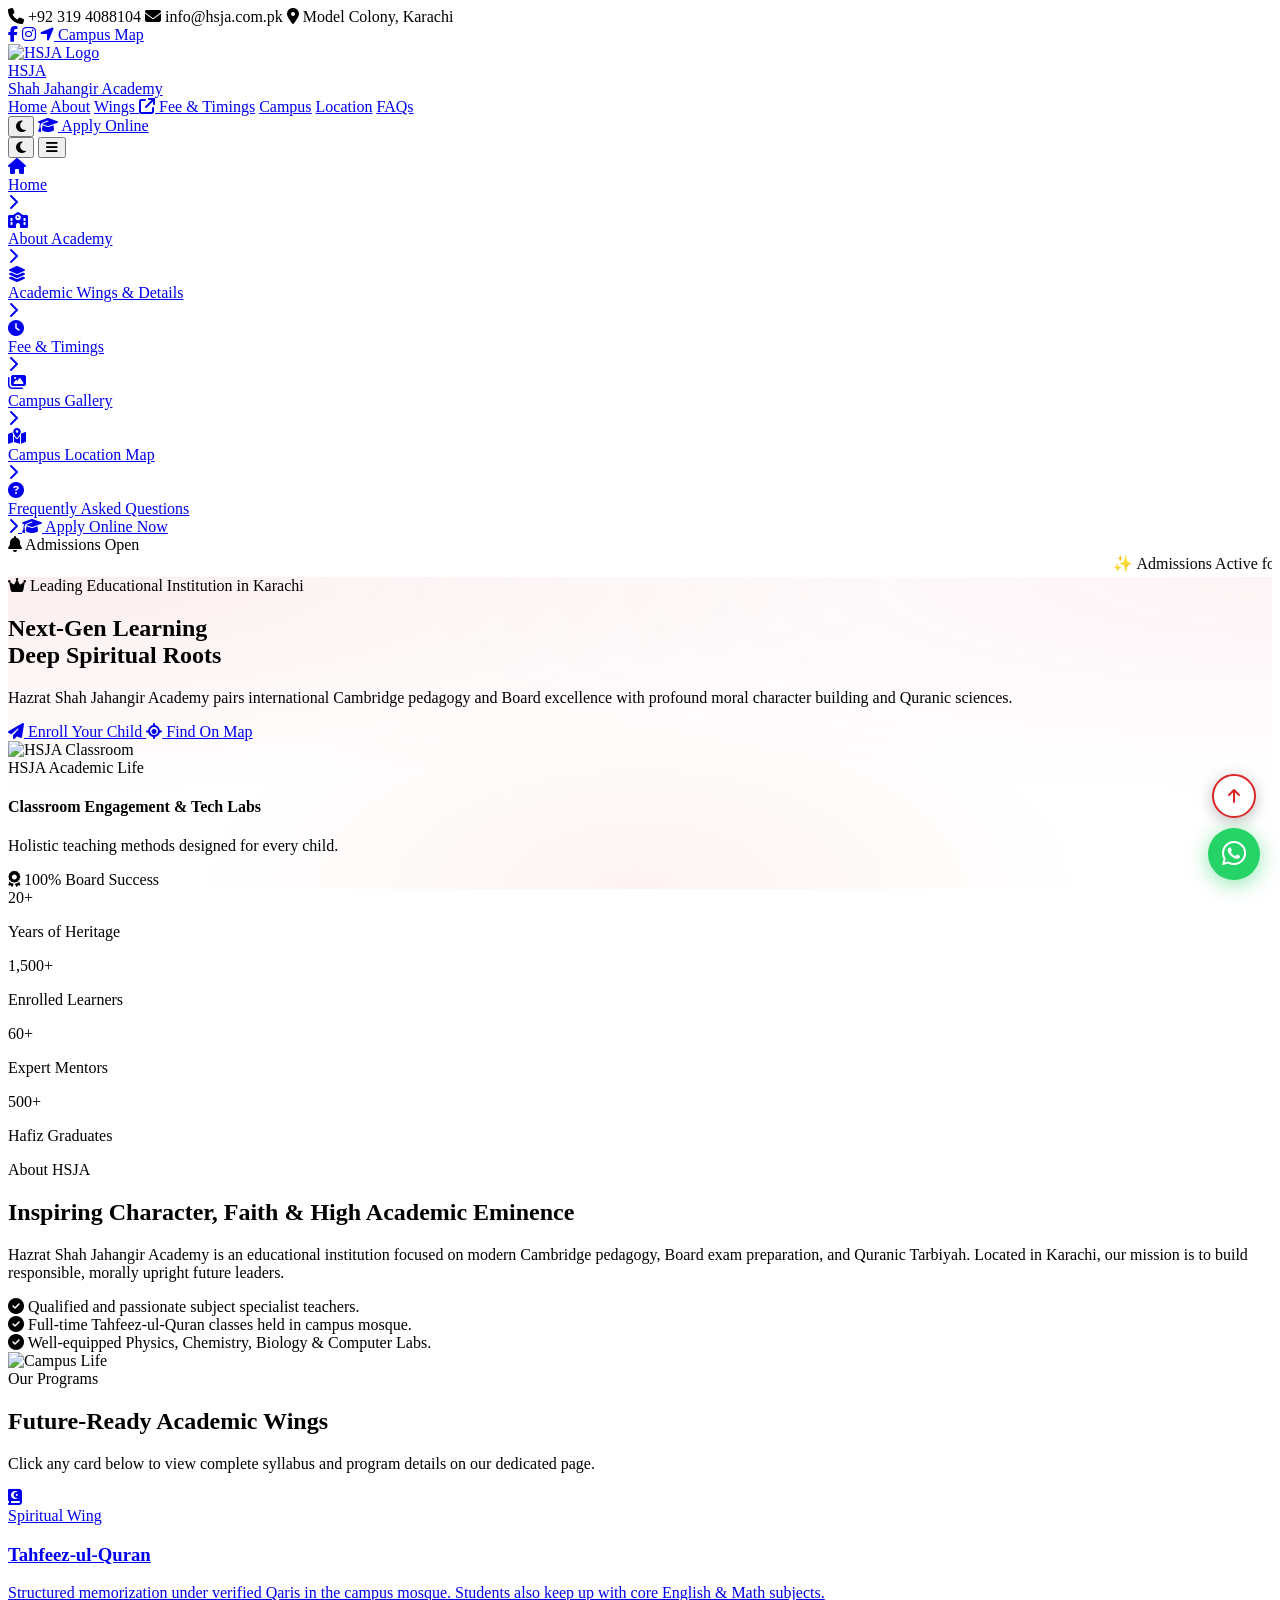
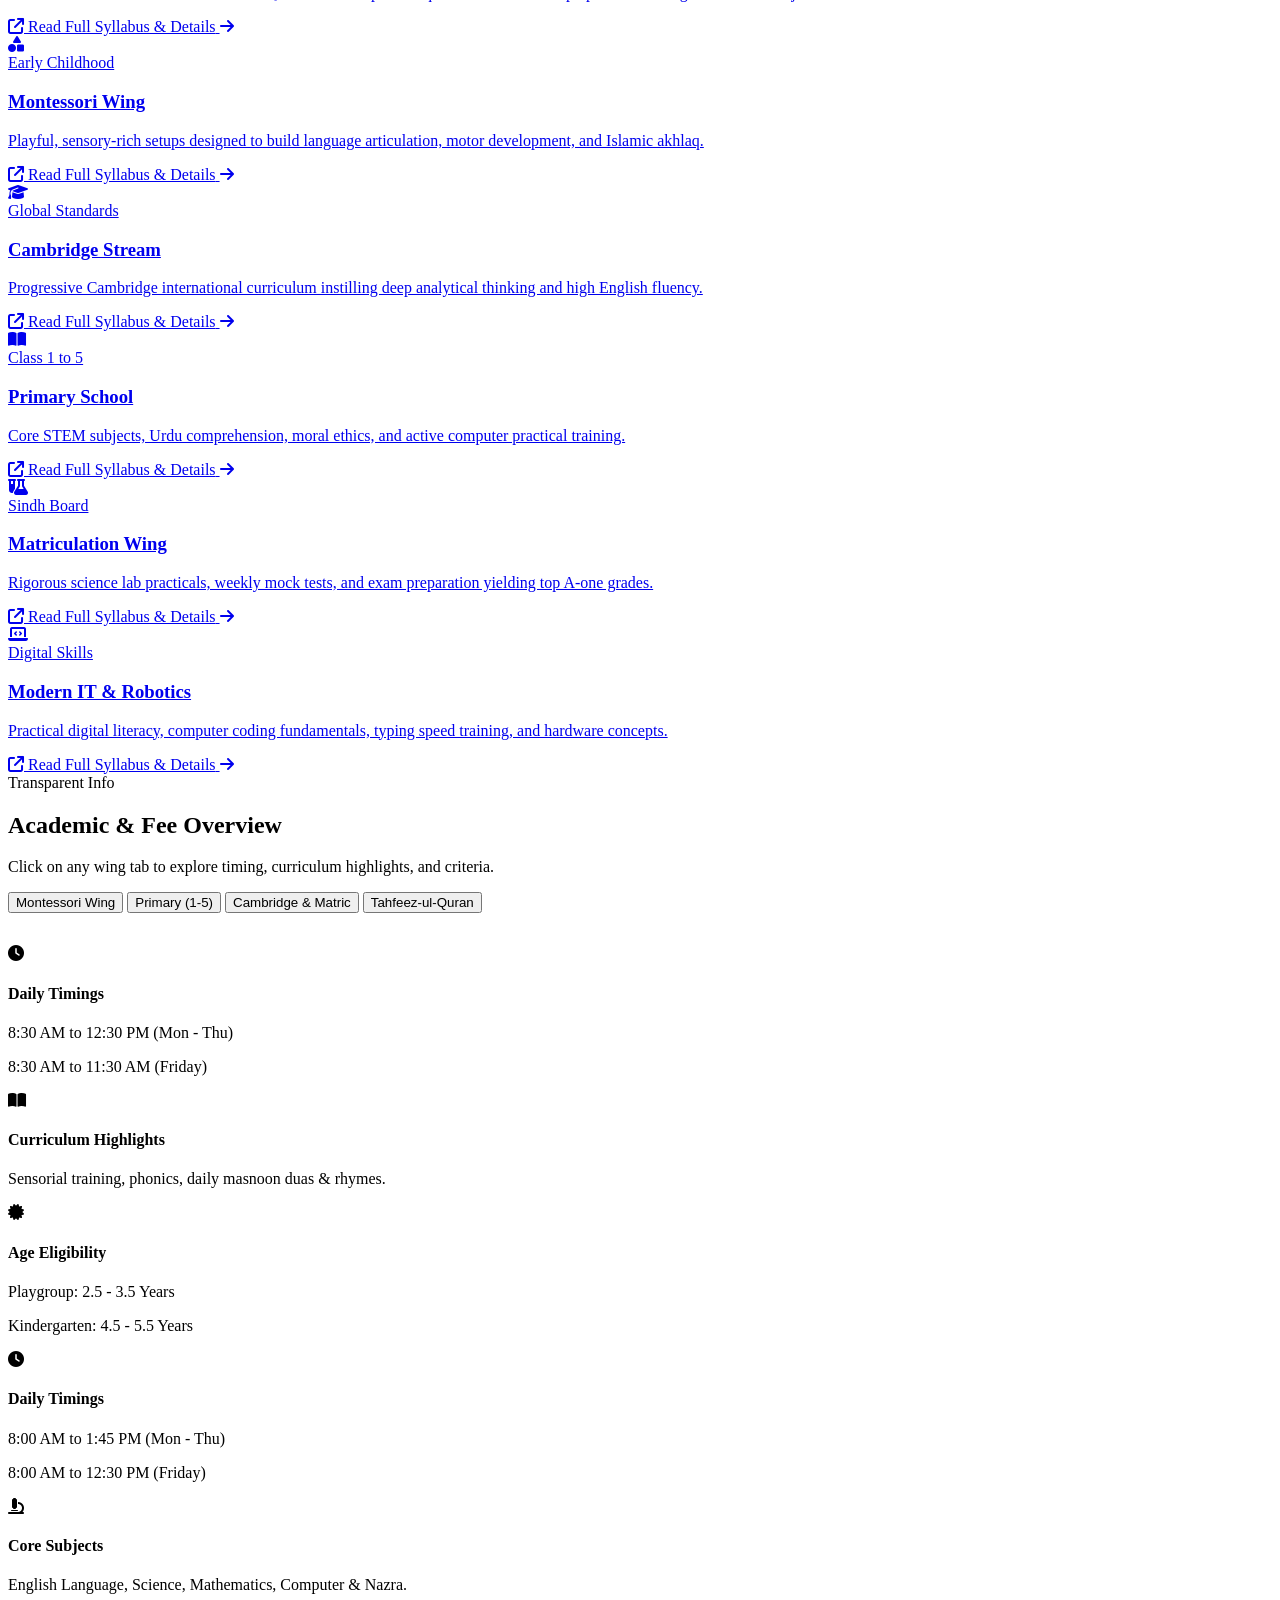
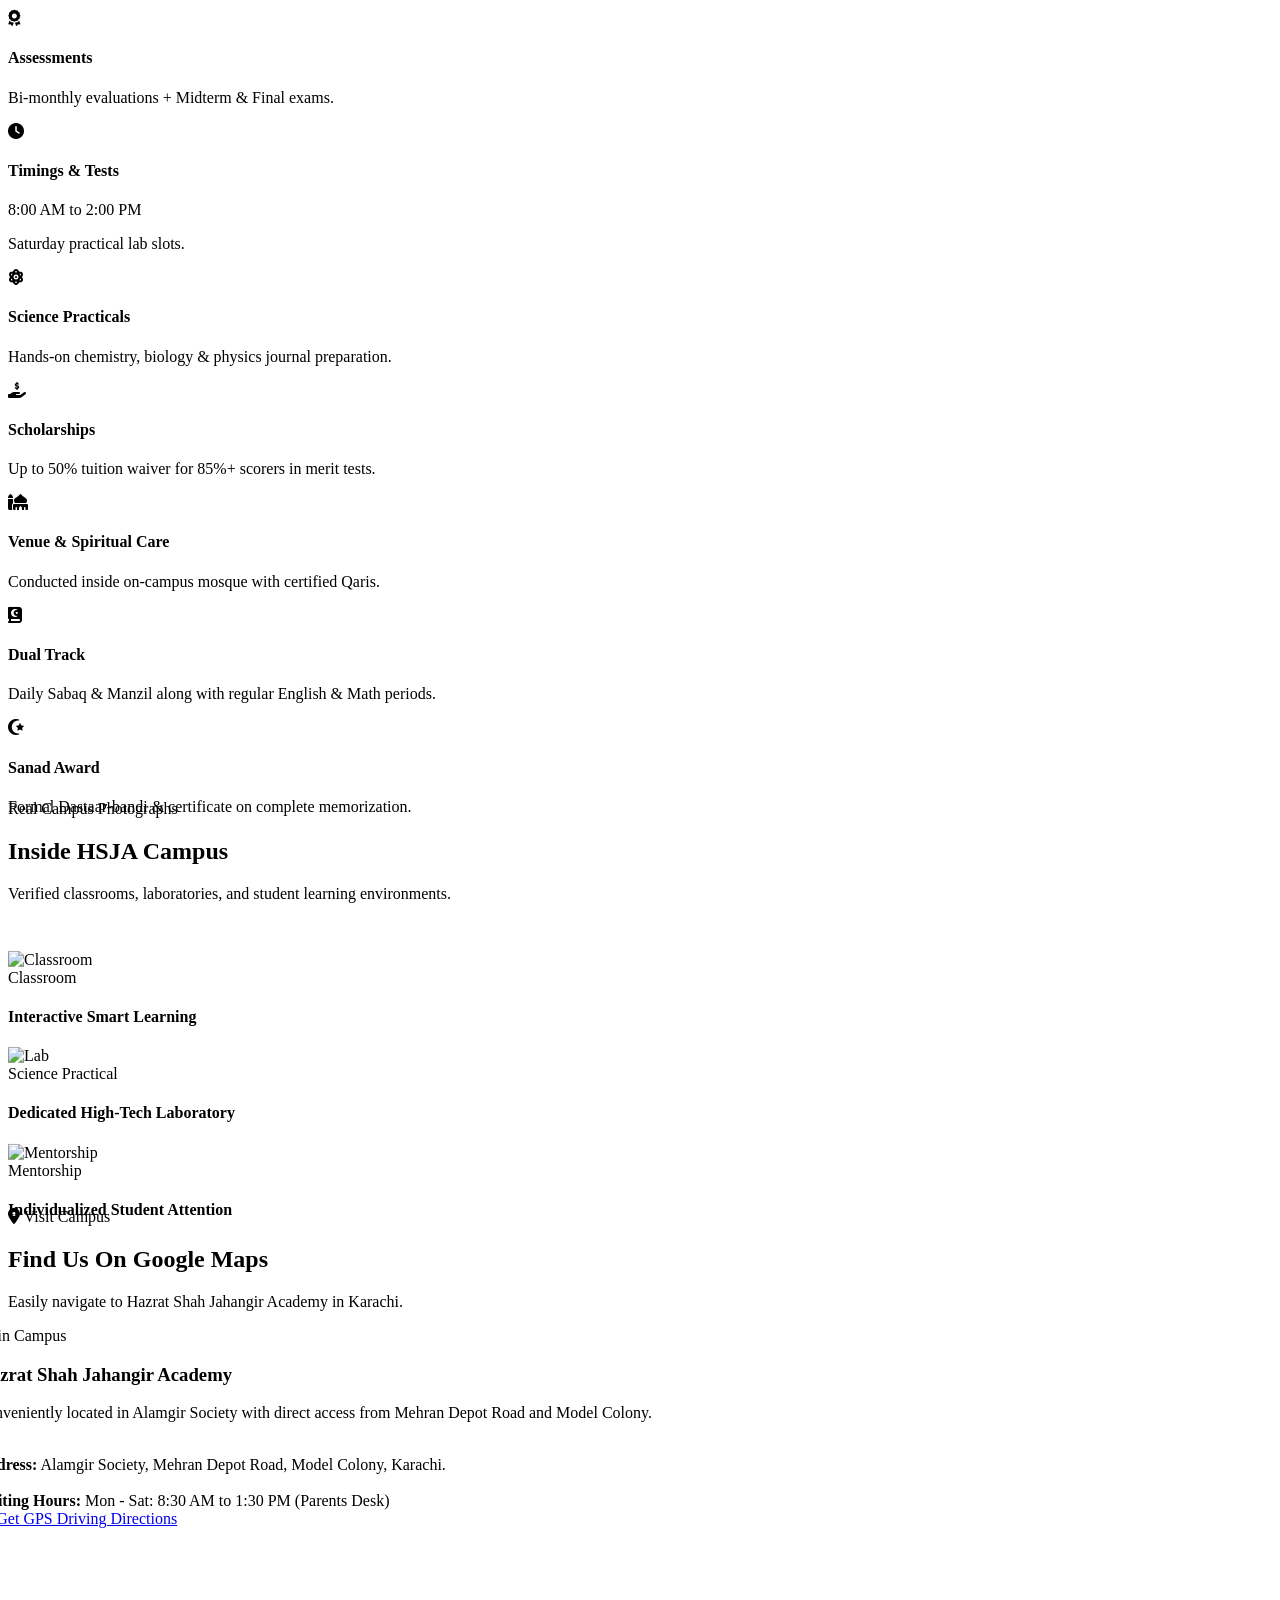
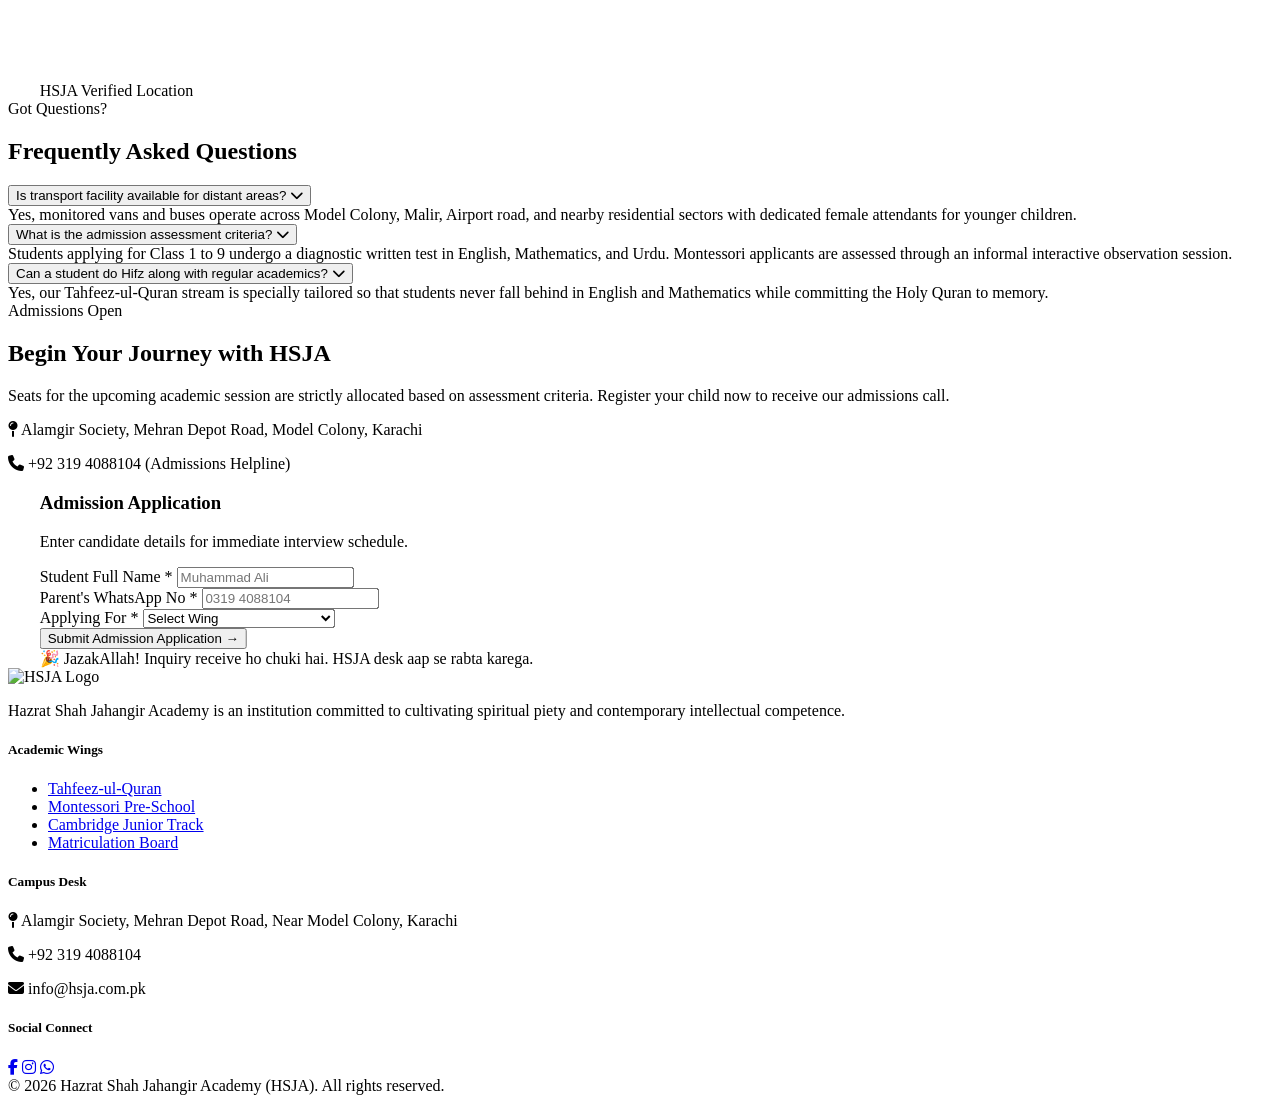
==== commit 085df90b: "Update index.html" ====
--- a/index.html
+++ b/index.html
@@ -43,7 +43,7 @@
         }
     </script>
 
-    <!-- LINK TO EXTERNAL CSS FILE -->
+    <!-- External CSS Linked -->
     <link rel="stylesheet" href="style.css">
 </head>
 <body class="bg-slate-50 dark:bg-[#080C14] text-slate-900 dark:text-slate-100 font-sans antialiased selection:bg-brand-red selection:text-white transition-colors duration-300">
@@ -314,7 +314,7 @@
         </div>
     </section>
 
-    <!-- Academic Programs (Cards link cleanly to programs.html) -->
+    <!-- Academic Programs (Cards linking cleanly to programs.html) -->
     <section id="programs" class="py-20 bg-slate-100 dark:bg-[#0B0F17] border-y border-slate-200 dark:border-white/5 transition-colors">
         <div class="max-w-7xl mx-auto px-4 sm:px-6">
             <div class="text-center max-w-2xl mx-auto mb-12" data-aos="fade-up">
@@ -614,7 +614,7 @@
                             </div>
                         </div>
 
-                        <div class="flex items-start gap-3 p-3 bg-slate-50 dark:bg-[#161F2E] rounded-xl border border-slate-200 dark:border-white/5">
+                        <div class="flex items-start gap-3 p-3 bg-slate-50 dark:bg-[#161F2E] rounded-xl border border-slate-200 dark:border-white/10">
                             <i class="fa-solid fa-clock text-red-600 text-sm mt-0.5"></i>
                             <div>
                                 <strong class="text-slate-900 dark:text-white block font-bold">Visiting Hours:</strong>
@@ -789,7 +789,7 @@
         </div>
     </footer>
 
-    <!-- Floating Actions (WhatsApp & Back to Top) -->
+    <!-- Floating Actions -->
     <div class="hsja-floating-container">
         <button id="backToTop" type="button" onclick="window.scrollTo({top: 0, behavior: 'smooth'})" title="Back to Top" class="hsja-top-btn">
             <i class="fa-solid fa-arrow-up"></i>
@@ -802,7 +802,7 @@
     <!-- AOS JS CDN -->
     <script src="https://unpkg.com/aos@2.3.1/dist/aos.js"></script>
 
-    <!-- LINK TO EXTERNAL JAVASCRIPT FILE -->
+    <!-- External Script Linked -->
     <script src="script.js"></script>
 </body>
 </html>
--- a/style.css
+++ b/style.css
@@ -0,0 +1,113 @@
+
+/* ================= CUSTOM SCROLLBAR ================= */
+::-webkit-scrollbar {
+    width: 8px;
+}
+::-webkit-scrollbar-track {
+    background: #F1F5F9;
+}
+.dark ::-webkit-scrollbar-track {
+    background: #080C14;
+}
+::-webkit-scrollbar-thumb {
+    background: #DC2626;
+    border-radius: 4px;
+}
+
+/* ================= HERO BACKGROUND WITH 100% CONTRAST ================= */
+.hsja-hero-bg {
+    background-color: #FFFFFF !important;
+    background-image: 
+        radial-gradient(at 0% 0%, rgba(220, 38, 38, 0.08) 0px, transparent 50%),
+        radial-gradient(at 100% 0%, rgba(225, 29, 72, 0.05) 0px, transparent 50%),
+        radial-gradient(at 50% 100%, rgba(254, 226, 226, 0.4) 0px, transparent 50%) !important;
+    transition: background 0.3s ease-in-out;
+}
+
+.dark .hsja-hero-bg {
+    background-color: #080C14 !important;
+    background-image: 
+        radial-gradient(at 0% 0%, rgba(220, 38, 38, 0.45) 0px, transparent 50%),
+        radial-gradient(at 100% 0%, rgba(153, 27, 27, 0.35) 0px, transparent 50%),
+        radial-gradient(at 50% 100%, rgba(225, 29, 72, 0.25) 0px, transparent 50%) !important;
+}
+
+/* ================= CLEAN STRAIGHT CARDS ================= */
+.straight-card {
+    transition: transform 0.25s ease, box-shadow 0.25s ease, border-color 0.25s ease !important;
+}
+.straight-card:active {
+    transform: scale(0.98) !important;
+}
+@media (min-width: 1024px) {
+    .straight-card:hover {
+        transform: translateY(-4px) !important;
+    }
+}
+
+/* ================= AMBIENT RED GLOW SHADOWS ================= */
+.glow-red {
+    box-shadow: 0 10px 30px -8px rgba(220, 38, 38, 0.25);
+}
+.glow-red:hover {
+    box-shadow: 0 18px 45px -5px rgba(220, 38, 38, 0.55);
+}
+
+/* ================= MOBILE RED GLOW TABS ================= */
+.mobile-tab-item {
+    transition: all 0.2s cubic-bezier(0.4, 0, 0.2, 1);
+}
+.mobile-tab-item:active {
+    transform: scale(0.97);
+    border-color: #DC2626 !important;
+    box-shadow: 0 0 15px rgba(220, 38, 38, 0.4) !important;
+}
+
+/* ================= FLOATING ACTION DOCK ================= */
+.hsja-floating-container {
+    position: fixed !important;
+    bottom: 20px !important;
+    right: 20px !important;
+    z-index: 999999 !important;
+    display: flex !important;
+    flex-direction: column !important;
+    align-items: center !important;
+    gap: 10px !important;
+}
+
+.hsja-top-btn {
+    width: 44px !important;
+    height: 44px !important;
+    border-radius: 50% !important;
+    background-color: #ffffff !important;
+    border: 2px solid #dc2626 !important;
+    color: #dc2626 !important;
+    font-size: 16px !important;
+    cursor: pointer !important;
+    display: flex !important;
+    align-items: center !important;
+    justify-content: center !important;
+    box-shadow: 0 4px 15px rgba(0,0,0,0.25) !important;
+    transition: transform 0.2s !important;
+}
+.hsja-top-btn:hover {
+    transform: scale(1.1) !important;
+}
+
+.hsja-whatsapp-btn {
+    width: 52px !important;
+    height: 52px !important;
+    border-radius: 50% !important;
+    background-color: #25d366 !important;
+    color: #ffffff !important;
+    font-size: 28px !important;
+    text-decoration: none !important;
+    display: flex !important;
+    align-items: center !important;
+    justify-content: center !important;
+    box-shadow: 0 4px 20px rgba(37,211,102,0.5) !important;
+    transition: transform 0.2s !important;
+}
+.hsja-whatsapp-btn:hover {
+    transform: scale(1.1) !important;
+}
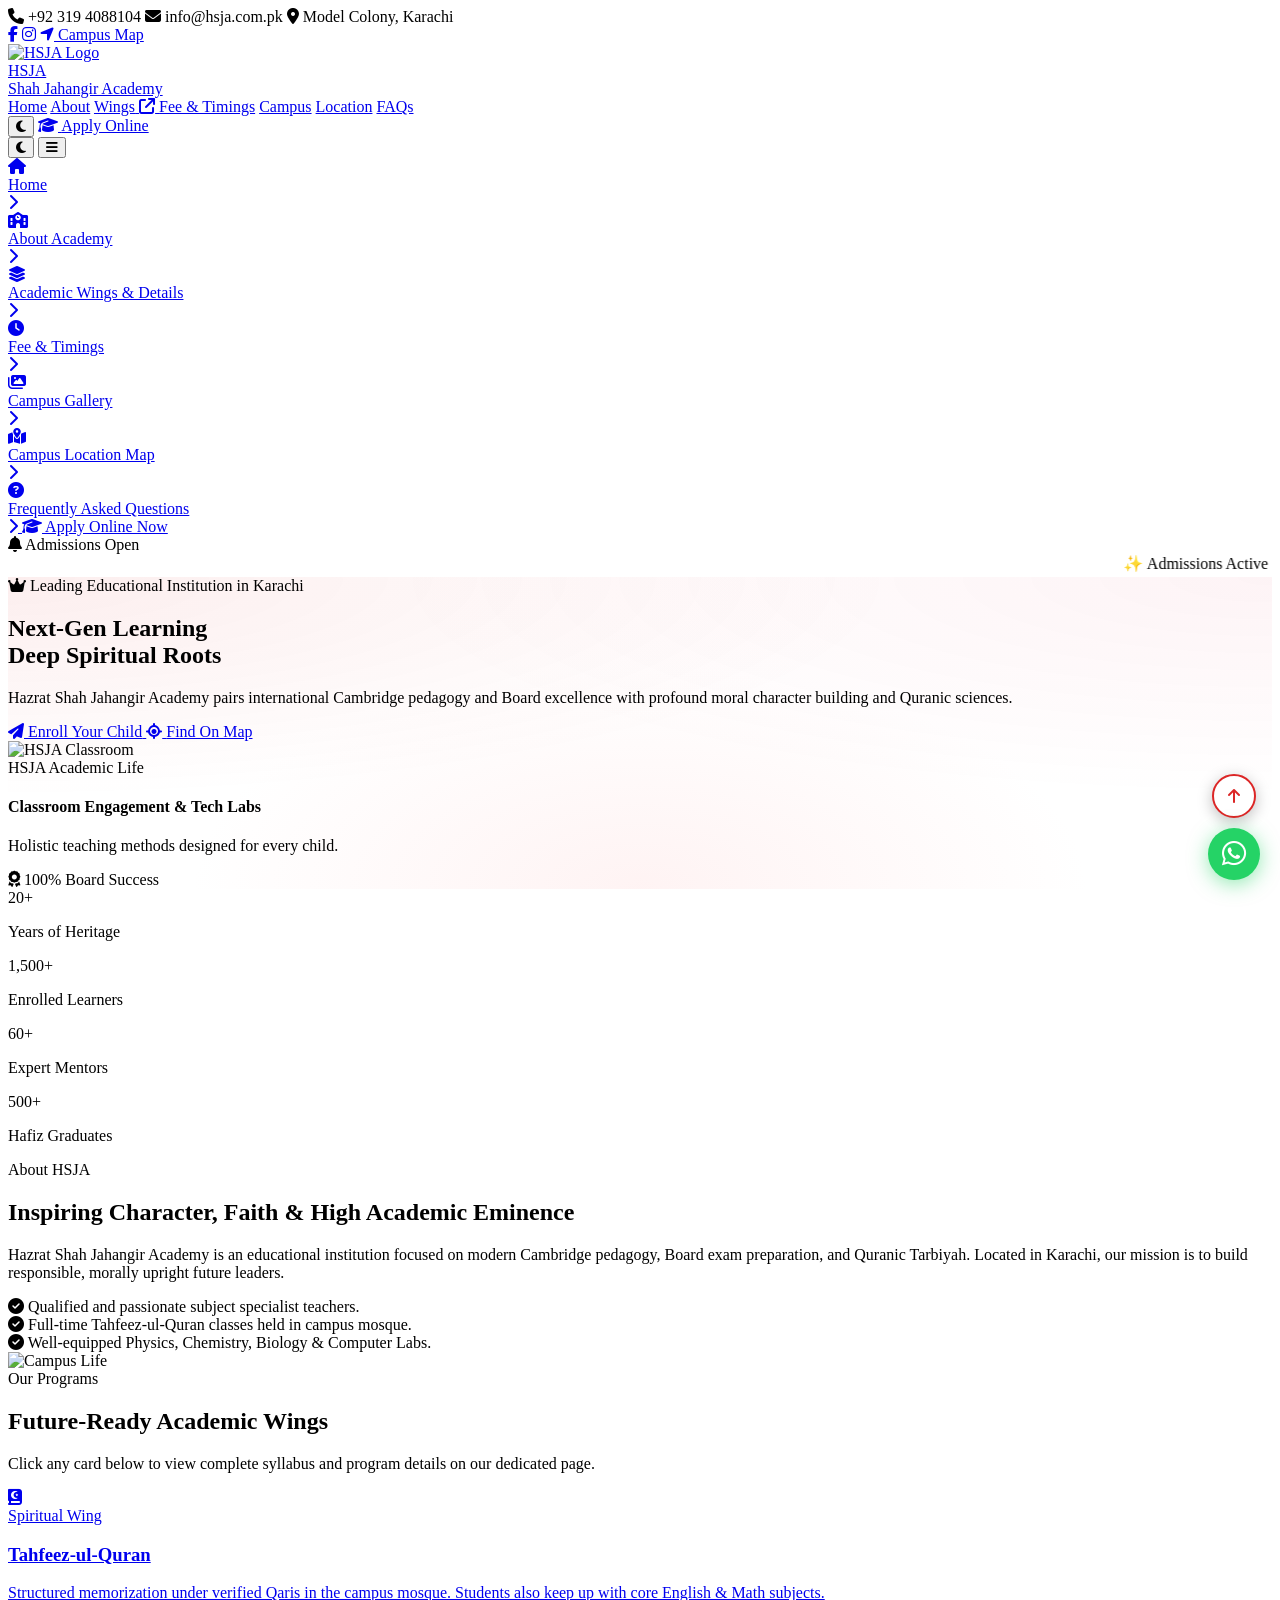
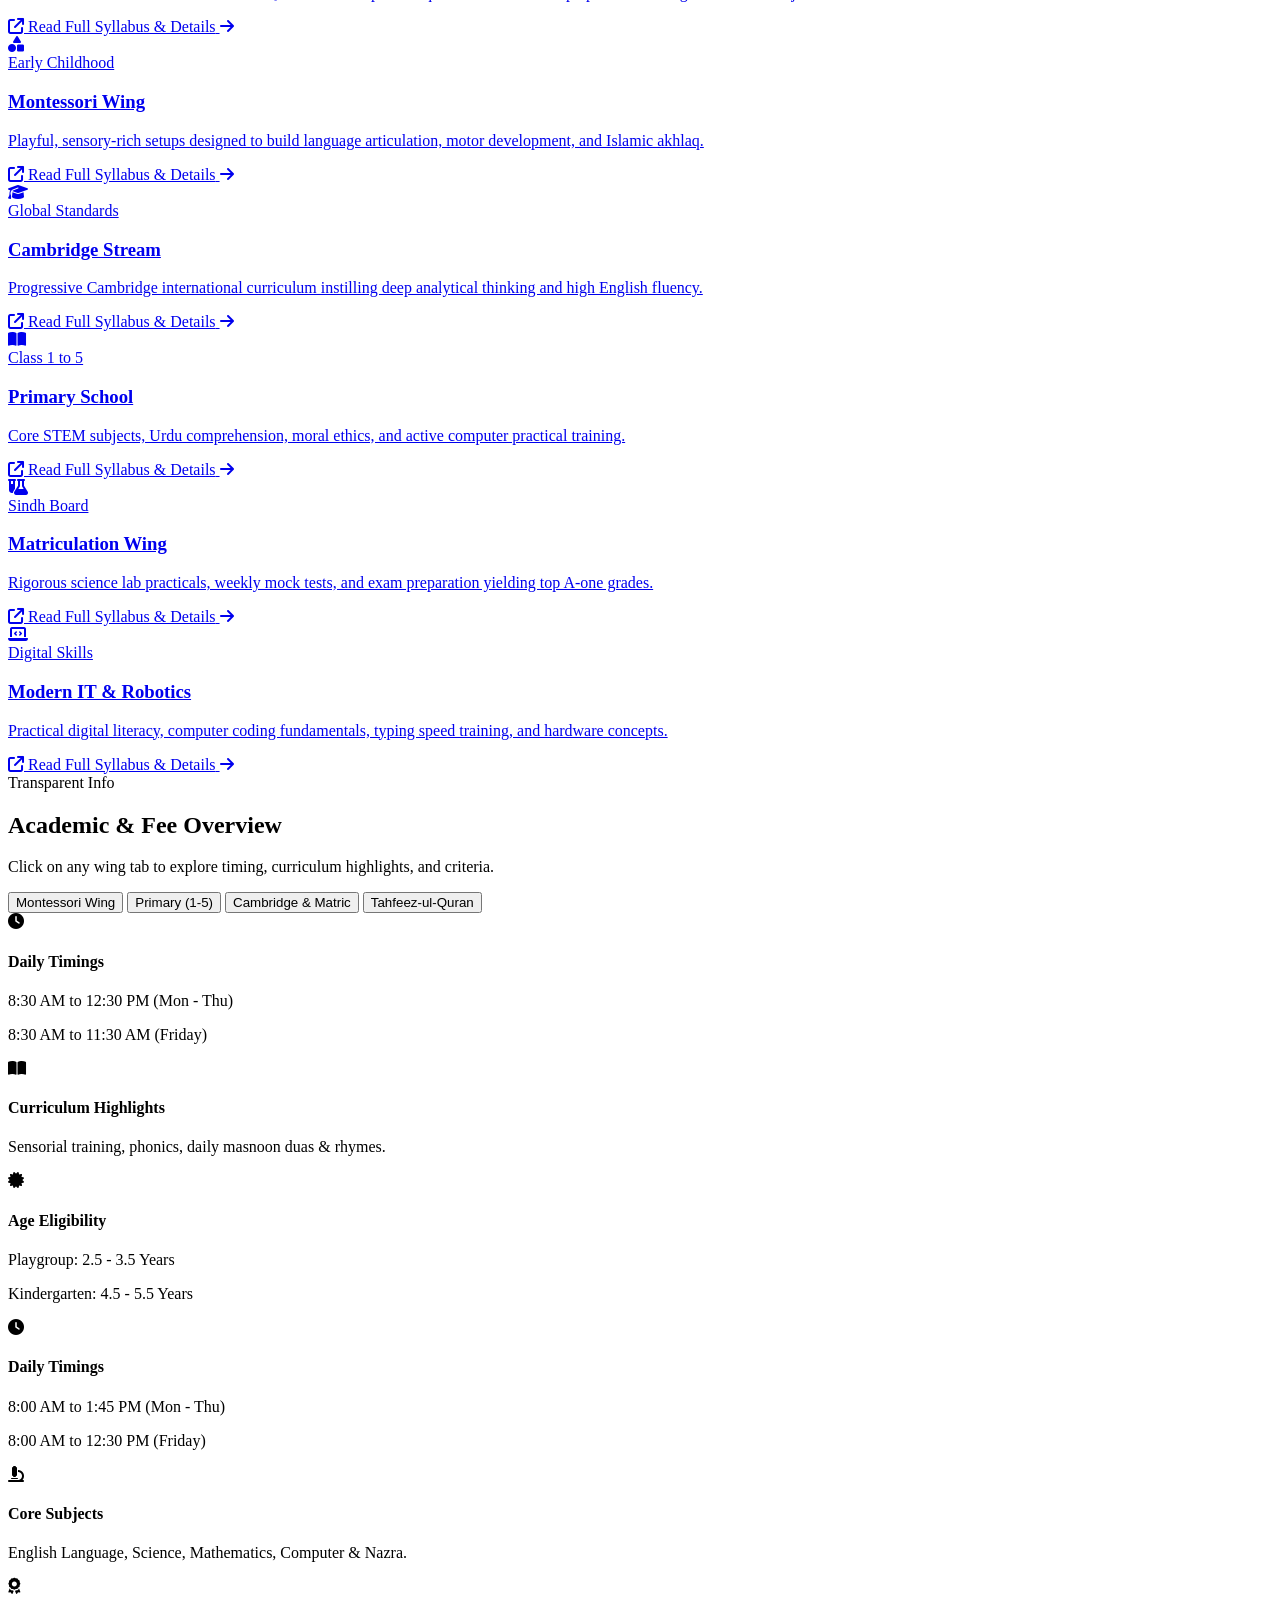
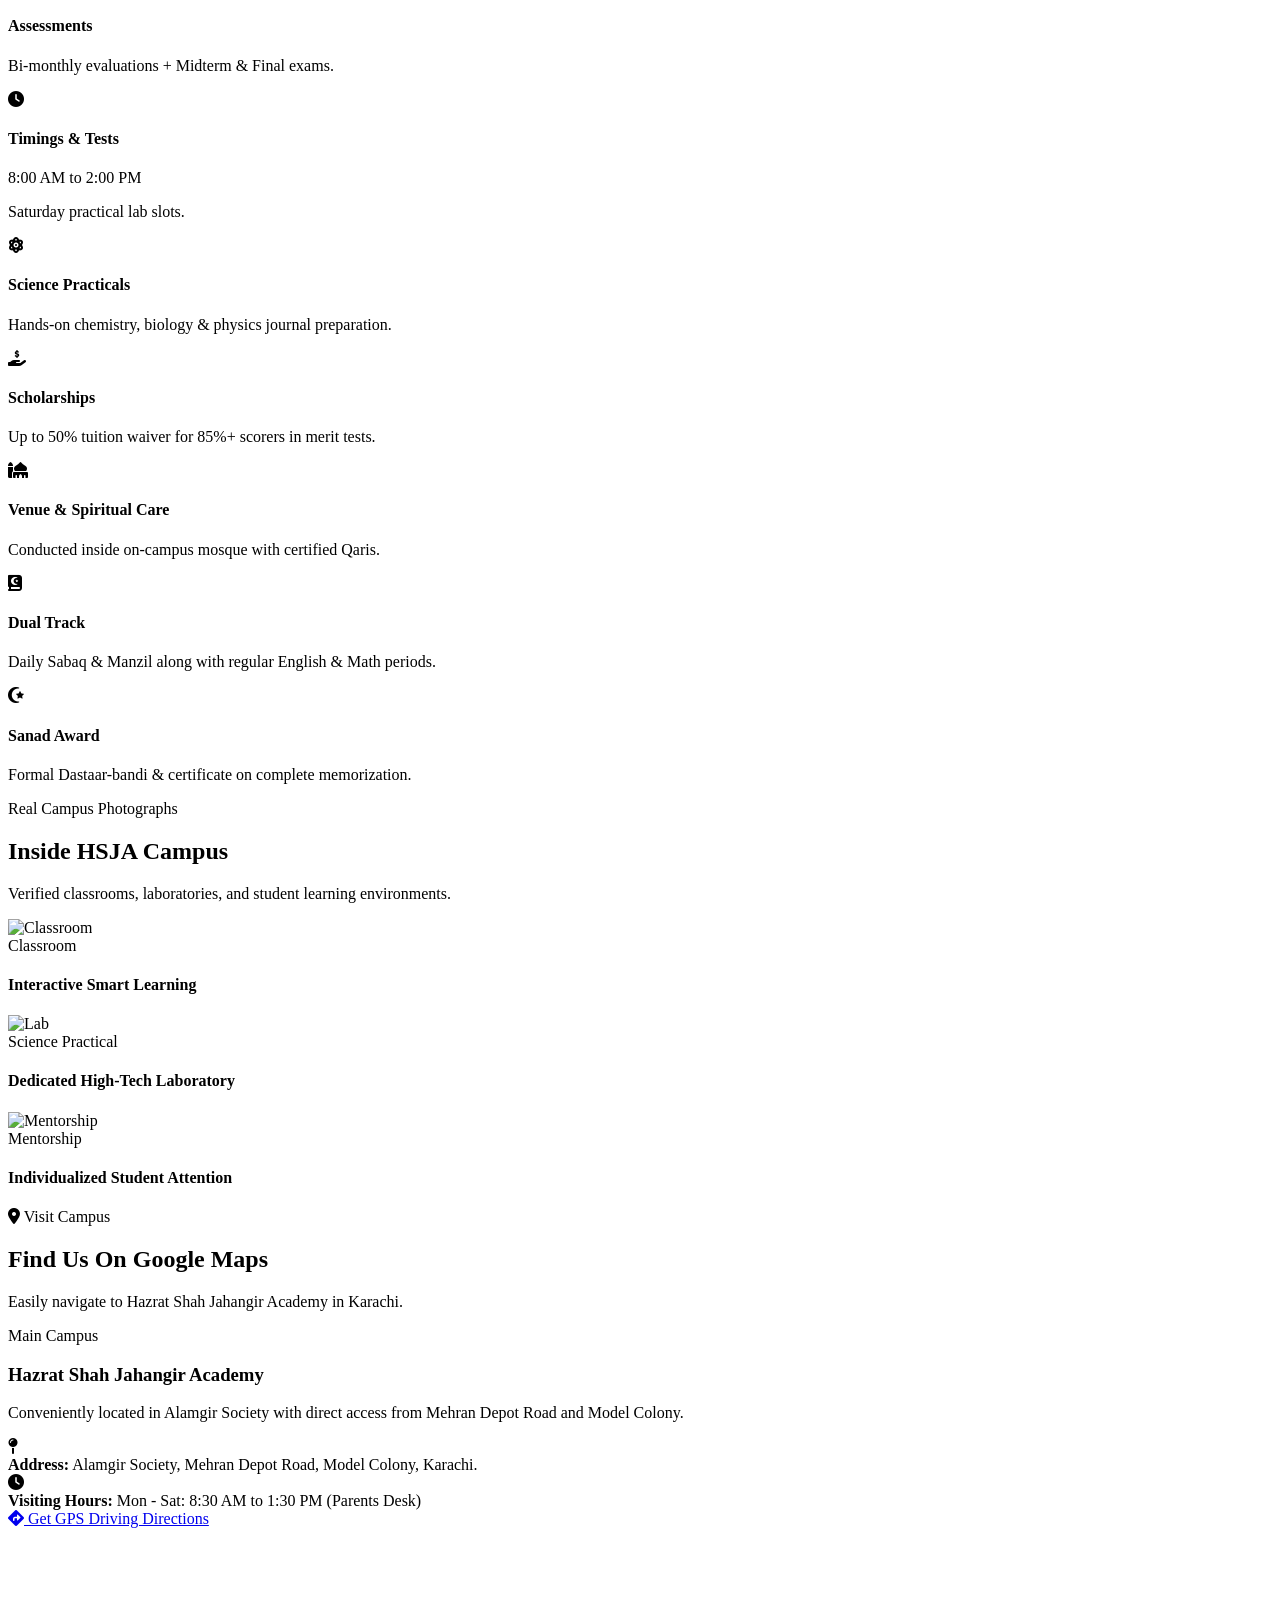
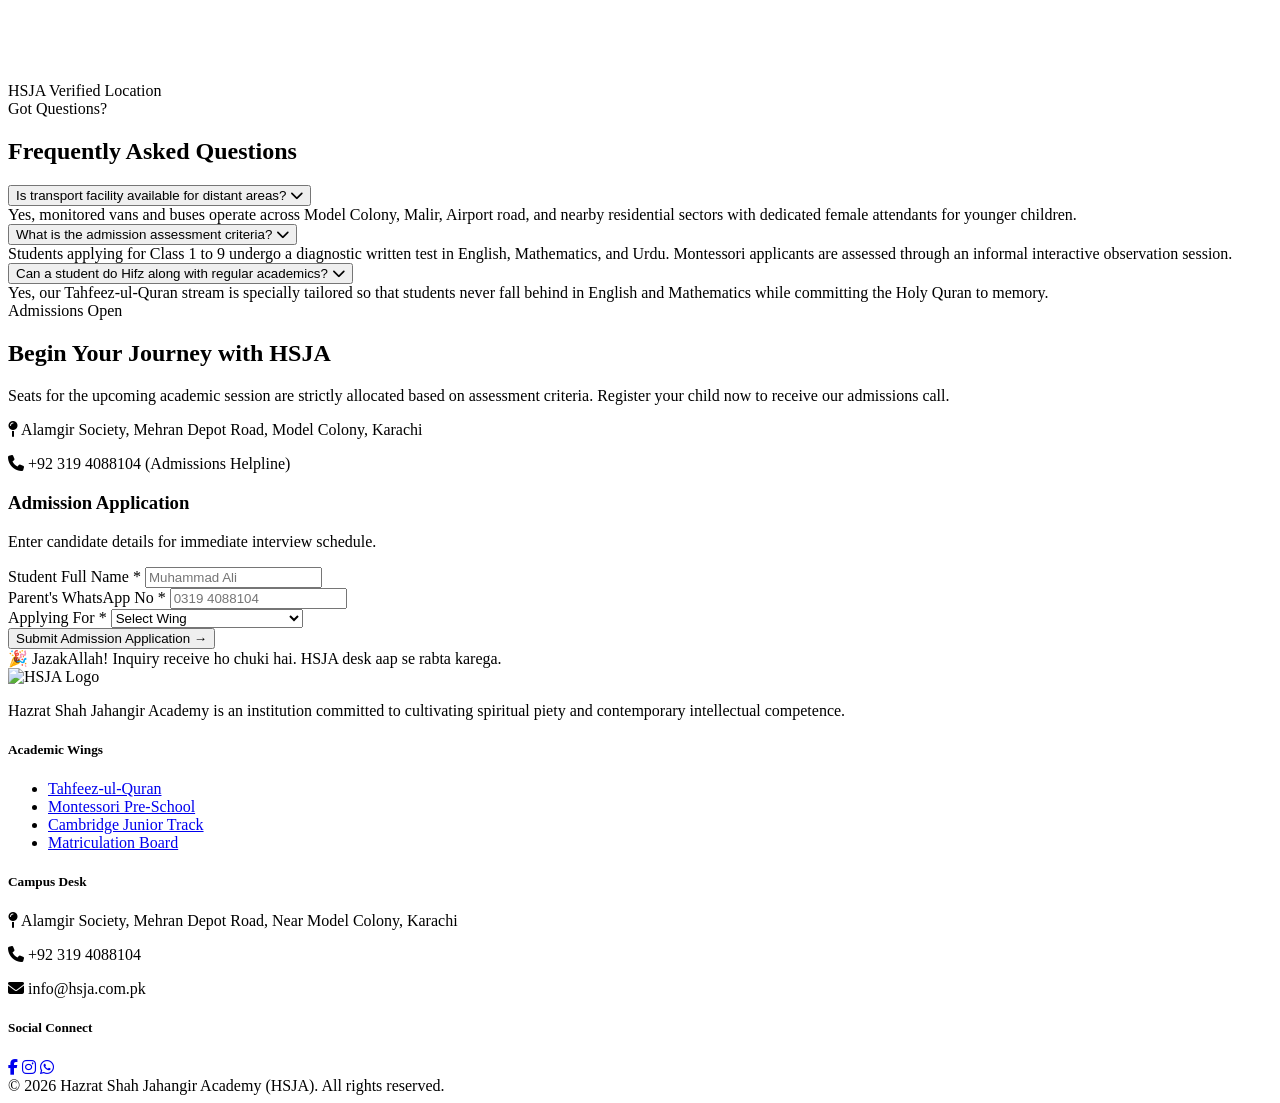
==== commit ec45c94a: "Update index.html" ====
--- a/index.html
+++ b/index.html
@@ -2,7 +2,7 @@
 <html lang="en" class="scroll-smooth">
 <head>
     <meta charset="UTF-8">
-    <meta name="viewport" content="width=device-width, initial-scale=1.0">
+    <meta name="viewport" content="width=device-width, initial-scale=1.0, maximum-scale=1.0, user-scalable=no">
     <title>Hazrat Shah Jahangir Academy (HSJA) | Karachi</title>
     
     <!-- Tailwind CSS CDN -->
@@ -11,15 +11,15 @@
     <!-- Font Awesome Icons 6 -->
     <link rel="stylesheet" href="https://cdnjs.cloudflare.com/ajax/libs/font-awesome/6.5.1/css/all.min.css">
     
-    <!-- AOS (Animate On Scroll) CSS -->
+    <!-- AOS CSS -->
     <link href="https://unpkg.com/aos@2.3.1/dist/aos.css" rel="stylesheet">
     
     <!-- Google Fonts -->
     <link rel="preconnect" href="https://fonts.googleapis.com">
-    <link rel="preconnect" href="https://fonts.gstatic.com" crossorigin>
+    <link rel="preconnect" href="https://fonts.gstatic.com">
     <link href="https://fonts.googleapis.com/css2?family=Plus+Jakarta+Sans:wght@300;400;500;600;700;800&family=Outfit:wght@500;600;700;800;900&display=swap" rel="stylesheet">
     
-    <!-- Tailwind Configuration -->
+    <!-- Tailwind Config -->
     <script>
         tailwind.config = {
             darkMode: 'class',
@@ -46,13 +46,13 @@
     <!-- External CSS Linked -->
     <link rel="stylesheet" href="style.css">
 </head>
-<body class="bg-slate-50 dark:bg-[#080C14] text-slate-900 dark:text-slate-100 font-sans antialiased selection:bg-brand-red selection:text-white transition-colors duration-300">
+<body class="bg-slate-50 dark:bg-[#080C14] text-slate-900 dark:text-slate-100 font-sans antialiased selection:bg-brand-red selection:text-white transition-colors duration-300 w-full overflow-x-hidden relative">
 
     <!-- Scroll Progress Indicator -->
     <div id="scrollProgressBar" class="fixed top-0 left-0 h-1 bg-gradient-to-r from-red-600 via-rose-500 to-red-400 z-[100] transition-all duration-150" style="width: 0%;"></div>
 
     <!-- Top Info Bar -->
-    <div class="bg-red-700 dark:bg-black text-white text-xs py-2 px-4 border-b border-red-800 dark:border-white/10 relative z-30 transition-colors">
+    <div class="bg-red-700 dark:bg-black text-white text-xs py-2 px-4 border-b border-red-800 dark:border-white/10 relative z-30 transition-colors w-full">
         <div class="max-w-7xl mx-auto flex justify-between items-center gap-2">
             <div class="flex items-center gap-4 sm:gap-6 text-[11px] sm:text-xs">
                 <span class="flex items-center gap-1.5"><i class="fa-solid fa-phone text-red-200"></i> +92 319 4088104</span>
@@ -70,7 +70,7 @@
     </div>
 
     <!-- Main Navigation Bar -->
-    <header class="sticky top-0 z-40 bg-white/95 dark:bg-[#0B0F17]/95 backdrop-blur-xl border-b border-slate-200 dark:border-white/10 shadow-sm transition-colors">
+    <header class="sticky top-0 z-40 bg-white/95 dark:bg-[#0B0F17]/95 backdrop-blur-xl border-b border-slate-200 dark:border-white/10 shadow-sm transition-colors w-full">
         <div class="max-w-7xl mx-auto px-4 sm:px-6">
             <div class="flex justify-between items-center h-20">
                 <!-- Logo -->
@@ -125,7 +125,7 @@
         </div>
 
         <!-- Mobile Drawer -->
-        <div id="mobileMenu" class="hidden lg:hidden bg-white/95 dark:bg-[#0B0F17]/95 backdrop-blur-2xl border-t border-slate-200 dark:border-white/10 px-4 py-4 space-y-2 shadow-2xl transition-all duration-300 max-h-[82vh] overflow-y-auto">
+        <div id="mobileMenu" class="hidden lg:hidden bg-white/95 dark:bg-[#0B0F17]/95 backdrop-blur-2xl border-t border-slate-200 dark:border-white/10 px-4 py-4 space-y-2 shadow-2xl transition-all duration-300 max-h-[82vh] overflow-y-auto w-full">
             <a href="#" class="mobile-nav-link mobile-tab-item flex items-center justify-between p-3 rounded-xl bg-red-50/80 dark:bg-red-950/30 border border-red-300 dark:border-red-900/60">
                 <div class="flex items-center gap-3">
                     <div class="w-8 h-8 rounded-lg bg-red-600 text-white flex items-center justify-center text-xs">
@@ -203,7 +203,7 @@
     </header>
 
     <!-- Urgent Updates Ticker -->
-    <div class="bg-red-50 dark:bg-red-950/40 border-b border-red-200 dark:border-red-500/20 text-red-900 dark:text-red-300 py-2 px-4 text-xs font-semibold">
+    <div class="bg-red-50 dark:bg-red-950/40 border-b border-red-200 dark:border-red-500/20 text-red-900 dark:text-red-300 py-2 px-4 text-xs font-semibold w-full overflow-hidden">
         <div class="max-w-7xl mx-auto flex items-center overflow-hidden">
             <span class="bg-red-600 text-white text-[10px] font-black uppercase px-2.5 py-0.5 rounded-full mr-3 shrink-0 shadow flex items-center gap-1.5">
                 <i class="fa-solid fa-bell"></i> Admissions Open
@@ -215,15 +215,15 @@
     </div>
 
     <!-- Hero Section -->
-    <section class="hsja-hero-bg py-12 lg:py-20 relative overflow-hidden">
-        <div class="max-w-7xl mx-auto px-4 sm:px-6 relative z-10">
-            <div class="grid lg:grid-cols-12 gap-8 lg:gap-12 items-center">
-                <div class="lg:col-span-7 space-y-5 text-center lg:text-left" data-aos="fade-right">
+    <section class="hsja-hero-bg py-12 lg:py-20 relative overflow-hidden w-full">
+        <div class="max-w-7xl mx-auto px-4 sm:px-6 relative z-10 w-full overflow-hidden">
+            <div class="grid lg:grid-cols-12 gap-8 lg:gap-12 items-center w-full">
+                <div class="lg:col-span-7 space-y-5 text-center lg:text-left">
                     <div class="inline-flex items-center gap-2 bg-red-100 dark:bg-red-950/60 border border-red-300 dark:border-red-500/40 px-3.5 py-1 rounded-full text-xs font-bold text-red-700 dark:text-red-300 shadow-sm">
                         <i class="fa-solid fa-crown text-red-600"></i> Leading Educational Institution in Karachi
                     </div>
 
-                    <h1 class="text-4xl sm:text-5xl lg:text-6xl font-black font-heading leading-[1.1] tracking-tight text-slate-900 dark:text-white">
+                    <h1 class="text-3xl sm:text-5xl lg:text-6xl font-black font-heading leading-[1.1] tracking-tight text-slate-900 dark:text-white break-words">
                         Next-Gen Learning <br>
                         <span class="text-transparent bg-clip-text bg-gradient-to-r from-red-600 via-rose-600 to-red-800 dark:from-red-500 dark:via-rose-300 dark:to-white">
                             Deep Spiritual Roots
@@ -246,9 +246,9 @@
                     </div>
                 </div>
 
-                <div class="lg:col-span-5 relative" data-aos="zoom-in">
-                    <div class="straight-card relative mx-auto max-w-md rounded-2xl overflow-hidden border-2 border-slate-200 dark:border-white/10 shadow-xl bg-white dark:bg-[#111722]">
-                        <img src="https://www.hsja.com.pk/wp-content/uploads/2024/11/DSC_2382-scaled.webp" alt="HSJA Classroom" class="w-full h-[380px] sm:h-[420px] object-cover">
+                <div class="lg:col-span-5 relative w-full">
+                    <div class="straight-card relative mx-auto w-full max-w-md rounded-2xl overflow-hidden border-2 border-slate-200 dark:border-white/10 shadow-xl bg-white dark:bg-[#111722]">
+                        <img src="https://www.hsja.com.pk/wp-content/uploads/2024/11/DSC_2382-scaled.webp" alt="HSJA Classroom" class="w-full h-[360px] sm:h-[420px] object-cover">
                         <div class="absolute inset-0 bg-gradient-to-t from-black/90 via-black/20 to-transparent"></div>
                         <div class="absolute bottom-5 left-5 right-5 text-white">
                             <span class="bg-red-600 text-white text-[10px] font-black uppercase px-2 py-0.5 rounded shadow-sm">
@@ -268,8 +268,8 @@
     </section>
 
     <!-- Stats Ribbon -->
-    <section class="relative -mt-6 z-20 max-w-6xl mx-4 sm:mx-auto" data-aos="fade-up">
-        <div class="straight-card bg-white dark:bg-[#111722] rounded-2xl border border-slate-200 dark:border-white/10 p-5 sm:p-7 grid grid-cols-2 lg:grid-cols-4 gap-4 text-center divide-y sm:divide-y-0 sm:divide-x divide-slate-100 dark:divide-white/10 shadow-lg">
+    <section class="relative -mt-6 z-20 max-w-6xl mx-auto px-4 w-full">
+        <div class="straight-card bg-white dark:bg-[#111722] rounded-2xl border border-slate-200 dark:border-white/10 p-5 sm:p-7 grid grid-cols-2 lg:grid-cols-4 gap-4 text-center divide-y sm:divide-y-0 sm:divide-x divide-slate-100 dark:divide-white/10 shadow-lg w-full">
             <div class="pt-2 sm:pt-0">
                 <span class="text-3xl sm:text-4xl font-black text-red-600 font-heading">20+</span>
                 <p class="text-xs text-slate-600 dark:text-slate-300 font-bold uppercase tracking-wider mt-1">Years of Heritage</p>
@@ -290,9 +290,9 @@
     </section>
 
     <!-- About Brief -->
-    <section id="about" class="py-20 max-w-7xl mx-auto px-4 sm:px-6">
-        <div class="grid lg:grid-cols-12 gap-8 lg:gap-12 items-center">
-            <div class="lg:col-span-6 space-y-4" data-aos="fade-right">
+    <section id="about" class="py-20 max-w-7xl mx-auto px-4 sm:px-6 w-full overflow-hidden">
+        <div class="grid lg:grid-cols-12 gap-8 lg:gap-12 items-center w-full">
+            <div class="lg:col-span-6 space-y-4">
                 <span class="text-xs font-black uppercase text-red-600 bg-red-100 dark:bg-red-950/60 px-3 py-1 rounded-full">About HSJA</span>
                 <h2 class="text-2xl sm:text-4xl font-black text-slate-900 dark:text-white font-heading">
                     Inspiring Character, Faith & High Academic Eminence
@@ -306,8 +306,8 @@
                     <div class="flex items-center gap-2"><i class="fa-solid fa-circle-check text-red-600"></i> Well-equipped Physics, Chemistry, Biology & Computer Labs.</div>
                 </div>
             </div>
-            <div class="lg:col-span-6" data-aos="fade-left">
-                <div class="straight-card rounded-2xl overflow-hidden border border-slate-200 dark:border-white/10 shadow-lg">
+            <div class="lg:col-span-6 w-full">
+                <div class="straight-card rounded-2xl overflow-hidden border border-slate-200 dark:border-white/10 shadow-lg w-full">
                     <img src="https://www.hsja.com.pk/wp-content/uploads/2024/11/DSC_2257-scaled.webp" alt="Campus Life" class="w-full h-80 object-cover">
                 </div>
             </div>
@@ -315,9 +315,9 @@
     </section>
 
     <!-- Academic Programs (Cards linking cleanly to programs.html) -->
-    <section id="programs" class="py-20 bg-slate-100 dark:bg-[#0B0F17] border-y border-slate-200 dark:border-white/5 transition-colors">
-        <div class="max-w-7xl mx-auto px-4 sm:px-6">
-            <div class="text-center max-w-2xl mx-auto mb-12" data-aos="fade-up">
+    <section id="programs" class="py-20 bg-slate-100 dark:bg-[#0B0F17] border-y border-slate-200 dark:border-white/5 transition-colors w-full overflow-hidden">
+        <div class="max-w-7xl mx-auto px-4 sm:px-6 w-full">
+            <div class="text-center max-w-2xl mx-auto mb-12">
                 <span class="text-xs font-bold uppercase tracking-widest text-red-600 dark:text-red-400 bg-red-100 dark:bg-red-950/40 border border-red-300 dark:border-red-500/30 px-3.5 py-1 rounded-full shadow-sm">
                     Our Programs
                 </span>
@@ -325,9 +325,9 @@
                 <p class="text-slate-600 dark:text-slate-400 text-sm mt-2">Click any card below to view complete syllabus and program details on our dedicated page.</p>
             </div>
 
-            <div class="grid md:grid-cols-2 lg:grid-cols-3 gap-6">
+            <div class="grid md:grid-cols-2 lg:grid-cols-3 gap-6 w-full">
                 <!-- Tahfeez Card -->
-                <a href="programs.html#hifz" class="straight-card group bg-white dark:bg-[#111722] rounded-2xl border border-slate-200 dark:border-white/10 p-6 shadow-md hover:border-red-500 hover:shadow-xl transition-all flex flex-col justify-between" data-aos="fade-up">
+                <a href="programs.html#hifz" class="straight-card group bg-white dark:bg-[#111722] rounded-2xl border border-slate-200 dark:border-white/10 p-6 shadow-md hover:border-red-500 hover:shadow-xl transition-all flex flex-col justify-between w-full">
                     <div>
                         <div class="w-12 h-12 rounded-xl bg-red-50 dark:bg-red-600/20 border border-red-200 dark:border-red-500/40 text-red-600 dark:text-red-400 flex items-center justify-center text-xl mb-4 group-hover:scale-110 transition duration-300">
                             <i class="fa-solid fa-quran"></i>
@@ -345,7 +345,7 @@
                 </a>
 
                 <!-- Montessori Card -->
-                <a href="programs.html#montessori" class="straight-card group bg-white dark:bg-[#111722] rounded-2xl border border-slate-200 dark:border-white/10 p-6 shadow-md hover:border-red-500 hover:shadow-xl transition-all flex flex-col justify-between" data-aos="fade-up">
+                <a href="programs.html#montessori" class="straight-card group bg-white dark:bg-[#111722] rounded-2xl border border-slate-200 dark:border-white/10 p-6 shadow-md hover:border-red-500 hover:shadow-xl transition-all flex flex-col justify-between w-full">
                     <div>
                         <div class="w-12 h-12 rounded-xl bg-red-50 dark:bg-red-600/20 border border-red-200 dark:border-red-500/40 text-red-600 dark:text-red-400 flex items-center justify-center text-xl mb-4 group-hover:scale-110 transition duration-300">
                             <i class="fa-solid fa-shapes"></i>
@@ -363,7 +363,7 @@
                 </a>
 
                 <!-- Cambridge Card -->
-                <a href="programs.html#cambridge" class="straight-card group bg-white dark:bg-[#111722] rounded-2xl border border-slate-200 dark:border-white/10 p-6 shadow-md hover:border-red-500 hover:shadow-xl transition-all flex flex-col justify-between" data-aos="fade-up">
+                <a href="programs.html#cambridge" class="straight-card group bg-white dark:bg-[#111722] rounded-2xl border border-slate-200 dark:border-white/10 p-6 shadow-md hover:border-red-500 hover:shadow-xl transition-all flex flex-col justify-between w-full">
                     <div>
                         <div class="w-12 h-12 rounded-xl bg-rose-50 dark:bg-rose-600/20 border border-rose-200 dark:border-rose-500/40 text-rose-600 dark:text-rose-400 flex items-center justify-center text-xl mb-4 group-hover:scale-110 transition duration-300">
                             <i class="fa-solid fa-graduation-cap"></i>
@@ -381,7 +381,7 @@
                 </a>
 
                 <!-- Primary Wing Card -->
-                <a href="programs.html#primary" class="straight-card group bg-white dark:bg-[#111722] rounded-2xl border border-slate-200 dark:border-white/10 p-6 shadow-md hover:border-red-500 hover:shadow-xl transition-all flex flex-col justify-between" data-aos="fade-up">
+                <a href="programs.html#primary" class="straight-card group bg-white dark:bg-[#111722] rounded-2xl border border-slate-200 dark:border-white/10 p-6 shadow-md hover:border-red-500 hover:shadow-xl transition-all flex flex-col justify-between w-full">
                     <div>
                         <div class="w-12 h-12 rounded-xl bg-red-50 dark:bg-red-600/20 border border-red-200 dark:border-red-500/40 text-red-600 dark:text-red-400 flex items-center justify-center text-xl mb-4 group-hover:scale-110 transition duration-300">
                             <i class="fa-solid fa-book-open"></i>
@@ -399,7 +399,7 @@
                 </a>
 
                 <!-- Matric Wing Card -->
-                <a href="programs.html#matric" class="straight-card group bg-white dark:bg-[#111722] rounded-2xl border border-slate-200 dark:border-white/10 p-6 shadow-md hover:border-red-500 hover:shadow-xl transition-all flex flex-col justify-between" data-aos="fade-up">
+                <a href="programs.html#matric" class="straight-card group bg-white dark:bg-[#111722] rounded-2xl border border-slate-200 dark:border-white/10 p-6 shadow-md hover:border-red-500 hover:shadow-xl transition-all flex flex-col justify-between w-full">
                     <div>
                         <div class="w-12 h-12 rounded-xl bg-red-50 dark:bg-red-700/20 border border-red-200 dark:border-red-600/40 text-red-700 dark:text-red-400 flex items-center justify-center text-xl mb-4 group-hover:scale-110 transition duration-300">
                             <i class="fa-solid fa-flask-vial"></i>
@@ -417,7 +417,7 @@
                 </a>
 
                 <!-- Robotics Card -->
-                <a href="programs.html#robotics" class="straight-card group bg-white dark:bg-[#111722] rounded-2xl border border-slate-200 dark:border-white/10 p-6 shadow-md hover:border-red-500 hover:shadow-xl transition-all flex flex-col justify-between" data-aos="fade-up">
+                <a href="programs.html#robotics" class="straight-card group bg-white dark:bg-[#111722] rounded-2xl border border-slate-200 dark:border-white/10 p-6 shadow-md hover:border-red-500 hover:shadow-xl transition-all flex flex-col justify-between w-full">
                     <div>
                         <div class="w-12 h-12 rounded-xl bg-red-50 dark:bg-red-600/20 border border-red-200 dark:border-red-500/40 text-red-600 dark:text-red-400 flex items-center justify-center text-xl mb-4 group-hover:scale-110 transition duration-300">
                             <i class="fa-solid fa-laptop-code"></i>
@@ -438,8 +438,8 @@
     </section>
 
     <!-- Program & Fee Overview Tabs -->
-    <section id="structure" class="py-20 max-w-6xl mx-auto px-4 sm:px-6">
-        <div class="text-center max-w-2xl mx-auto mb-12" data-aos="fade-up">
+    <section id="structure" class="py-20 max-w-6xl mx-auto px-4 sm:px-6 w-full overflow-hidden">
+        <div class="text-center max-w-2xl mx-auto mb-12">
             <span class="text-xs font-bold uppercase tracking-widest text-red-600 dark:text-red-400 bg-red-100 dark:bg-red-950/40 border border-red-300 dark:border-red-500/30 px-3.5 py-1 rounded-full">
                 Transparent Info
             </span>
@@ -447,7 +447,7 @@
             <p class="text-slate-600 dark:text-slate-400 text-sm mt-2">Click on any wing tab to explore timing, curriculum highlights, and criteria.</p>
         </div>
 
-        <div class="flex flex-wrap justify-center gap-2.5 mb-8" data-aos="fade-up">
+        <div class="flex flex-wrap justify-center gap-2.5 mb-8">
             <button onclick="switchTab('montessori')" id="tab-montessori" class="tab-btn px-5 py-2.5 rounded-xl font-bold text-xs bg-red-600 text-white shadow-md transition">
                 Montessori Wing
             </button>
@@ -462,7 +462,7 @@
             </button>
         </div>
 
-        <div class="straight-card bg-white dark:bg-[#111722] p-6 sm:p-8 rounded-2xl shadow-xl border border-slate-200 dark:border-white/10" data-aos="fade-up">
+        <div class="straight-card bg-white dark:bg-[#111722] p-6 sm:p-8 rounded-2xl shadow-xl border border-slate-200 dark:border-white/10 w-full">
             <div id="content-montessori" class="tab-content grid md:grid-cols-3 gap-5">
                 <div class="p-5 rounded-xl bg-slate-50 dark:bg-[#161F2E] border border-slate-200 dark:border-white/10">
                     <i class="fa-solid fa-clock text-red-600 text-xl mb-2"></i>
@@ -542,8 +542,8 @@
     </section>
 
     <!-- Campus Life Photo Gallery -->
-    <section id="gallery" class="py-20 max-w-7xl mx-auto px-4 sm:px-6">
-        <div class="text-center max-w-2xl mx-auto mb-12" data-aos="fade-up">
+    <section id="gallery" class="py-20 max-w-7xl mx-auto px-4 sm:px-6 w-full overflow-hidden">
+        <div class="text-center max-w-2xl mx-auto mb-12">
             <span class="text-xs font-bold uppercase tracking-widest text-red-600 dark:text-red-400 bg-red-100 dark:bg-red-950/40 border border-red-300 dark:border-red-500/30 px-3.5 py-1 rounded-full">
                 Real Campus Photographs
             </span>
@@ -551,8 +551,8 @@
             <p class="text-slate-600 dark:text-slate-400 text-sm mt-2">Verified classrooms, laboratories, and student learning environments.</p>
         </div>
 
-        <div class="grid grid-cols-1 sm:grid-cols-2 lg:grid-cols-3 gap-6">
-            <div class="straight-card rounded-2xl overflow-hidden border border-slate-200 dark:border-white/10 group relative h-64 shadow-md" data-aos="fade-up">
+        <div class="grid grid-cols-1 sm:grid-cols-2 lg:grid-cols-3 gap-6 w-full">
+            <div class="straight-card rounded-2xl overflow-hidden border border-slate-200 dark:border-white/10 group relative h-64 shadow-md w-full">
                 <img src="https://www.hsja.com.pk/wp-content/uploads/2024/11/DSC_2382-scaled.webp" alt="Classroom" class="w-full h-full object-cover group-hover:scale-105 transition duration-300">
                 <div class="absolute inset-0 bg-gradient-to-t from-black/85 via-transparent to-transparent flex items-end p-5">
                     <div>
@@ -562,7 +562,7 @@
                 </div>
             </div>
 
-            <div class="straight-card rounded-2xl overflow-hidden border border-slate-200 dark:border-white/10 group relative h-64 shadow-md" data-aos="fade-up">
+            <div class="straight-card rounded-2xl overflow-hidden border border-slate-200 dark:border-white/10 group relative h-64 shadow-md w-full">
                 <img src="https://www.hsja.com.pk/wp-content/uploads/2024/11/DSC_2296-scaled.webp" alt="Lab" class="w-full h-full object-cover group-hover:scale-105 transition duration-300">
                 <div class="absolute inset-0 bg-gradient-to-t from-black/85 via-transparent to-transparent flex items-end p-5">
                     <div>
@@ -572,7 +572,7 @@
                 </div>
             </div>
 
-            <div class="straight-card rounded-2xl overflow-hidden border border-slate-200 dark:border-white/10 group relative h-64 shadow-md" data-aos="fade-up">
+            <div class="straight-card rounded-2xl overflow-hidden border border-slate-200 dark:border-white/10 group relative h-64 shadow-md w-full">
                 <img src="https://www.hsja.com.pk/wp-content/uploads/2024/11/DSC_2387-1-scaled.webp" alt="Mentorship" class="w-full h-full object-cover group-hover:scale-105 transition duration-300">
                 <div class="absolute inset-0 bg-gradient-to-t from-black/85 via-transparent to-transparent flex items-end p-5">
                     <div>
@@ -585,9 +585,9 @@
     </section>
 
     <!-- Google Map Location -->
-    <section id="map" class="py-20 bg-slate-100 dark:bg-[#0B0F17] relative border-t border-slate-200 dark:border-white/5 transition-colors">
-        <div class="max-w-7xl mx-auto px-4 sm:px-6">
-            <div class="text-center max-w-2xl mx-auto mb-12" data-aos="fade-up">
+    <section id="map" class="py-20 bg-slate-100 dark:bg-[#0B0F17] relative border-t border-slate-200 dark:border-white/5 transition-colors w-full overflow-hidden">
+        <div class="max-w-7xl mx-auto px-4 sm:px-6 w-full">
+            <div class="text-center max-w-2xl mx-auto mb-12">
                 <span class="text-xs font-bold uppercase tracking-widest text-red-600 dark:text-red-400 bg-red-100 dark:bg-red-950/40 border border-red-300 dark:border-red-500/30 px-3.5 py-1 rounded-full shadow-sm">
                     <i class="fa-solid fa-location-dot mr-1"></i> Visit Campus
                 </span>
@@ -595,8 +595,8 @@
                 <p class="text-slate-600 dark:text-slate-400 text-sm mt-2">Easily navigate to Hazrat Shah Jahangir Academy in Karachi.</p>
             </div>
 
-            <div class="grid lg:grid-cols-12 gap-6 items-stretch">
-                <div class="lg:col-span-4 straight-card bg-white dark:bg-[#111722] p-6 rounded-2xl shadow-xl border border-slate-200 dark:border-white/10 flex flex-col justify-between space-y-5" data-aos="fade-right">
+            <div class="grid lg:grid-cols-12 gap-6 items-stretch w-full">
+                <div class="lg:col-span-4 straight-card bg-white dark:bg-[#111722] p-6 rounded-2xl shadow-xl border border-slate-200 dark:border-white/10 flex flex-col justify-between space-y-5 w-full">
                     <div>
                         <span class="bg-red-600 text-white text-[10px] font-black uppercase px-2.5 py-1 rounded">Main Campus</span>
                         <h3 class="text-lg font-bold text-slate-900 dark:text-white font-heading mt-2.5">Hazrat Shah Jahangir Academy</h3>
@@ -614,7 +614,7 @@
                             </div>
                         </div>
 
-                        <div class="flex items-start gap-3 p-3 bg-slate-50 dark:bg-[#161F2E] rounded-xl border border-slate-200 dark:border-white/10">
+                        <div class="flex items-start gap-3 p-3 bg-slate-50 dark:bg-[#161F2E] rounded-xl border border-slate-200 dark:border-white/5">
                             <i class="fa-solid fa-clock text-red-600 text-sm mt-0.5"></i>
                             <div>
                                 <strong class="text-slate-900 dark:text-white block font-bold">Visiting Hours:</strong>
@@ -629,7 +629,7 @@
                     </a>
                 </div>
 
-                <div class="lg:col-span-8 straight-card bg-white dark:bg-[#111722] rounded-2xl overflow-hidden h-[360px] lg:h-full min-h-[340px] relative shadow-xl border border-slate-200 dark:border-white/10" data-aos="fade-left">
+                <div class="lg:col-span-8 straight-card bg-white dark:bg-[#111722] rounded-2xl overflow-hidden h-[360px] lg:h-full min-h-[340px] relative shadow-xl border border-slate-200 dark:border-white/10 w-full">
                     <iframe src="https://maps.google.com/maps?q=Hazrat%20Shah%20Jahangir%20Academy%20Alamgir%20Society%20Karachi&t=&z=15&ie=UTF8&iwloc=&output=embed" 
                             width="100%" height="100%" style="border:0;" allowfullscreen="" loading="lazy" referrerpolicy="no-referrer-when-downgrade" title="Location Map">
                     </iframe>
@@ -643,16 +643,16 @@
     </section>
 
     <!-- FAQs Accordion -->
-    <section id="faqs" class="py-20 bg-white dark:bg-[#080C14] transition-colors">
-        <div class="max-w-4xl mx-auto px-4 sm:px-6">
-            <div class="text-center mb-12" data-aos="fade-up">
+    <section id="faqs" class="py-20 bg-white dark:bg-[#080C14] transition-colors w-full overflow-hidden">
+        <div class="max-w-4xl mx-auto px-4 sm:px-6 w-full">
+            <div class="text-center mb-12">
                 <span class="text-xs font-bold uppercase tracking-widest text-red-600 dark:text-red-400 bg-red-100 dark:bg-red-950/40 border border-red-300 dark:border-red-500/30 px-3.5 py-1 rounded-full">
                     Got Questions?
                 </span>
                 <h2 class="text-3xl sm:text-4xl font-extrabold text-slate-900 dark:text-white font-heading mt-3">Frequently Asked Questions</h2>
             </div>
 
-            <div class="space-y-3.5" data-aos="fade-up">
+            <div class="space-y-3.5 w-full">
                 <div class="rounded-xl border border-slate-200 dark:border-white/10 bg-slate-50 dark:bg-[#111722] overflow-hidden">
                     <button onclick="toggleFaq(1)" class="w-full px-5 py-3.5 text-left font-bold text-sm text-slate-900 dark:text-white flex justify-between items-center hover:text-red-600 transition">
                         <span>Is transport facility available for distant areas?</span>
@@ -687,10 +687,10 @@
     </section>
 
     <!-- Admission Application Section -->
-    <section id="admission" class="py-20 bg-slate-50 dark:bg-[#0B0F17] relative overflow-hidden transition-colors">
-        <div class="max-w-7xl mx-auto px-4 sm:px-6 relative z-10">
-            <div class="grid lg:grid-cols-12 gap-8 lg:gap-10 items-center">
-                <div class="lg:col-span-5 space-y-4" data-aos="fade-right">
+    <section id="admission" class="py-20 bg-slate-50 dark:bg-[#0B0F17] relative overflow-hidden transition-colors w-full">
+        <div class="max-w-7xl mx-auto px-4 sm:px-6 relative z-10 w-full">
+            <div class="grid lg:grid-cols-12 gap-8 lg:gap-10 items-center w-full">
+                <div class="lg:col-span-5 space-y-4">
                     <span class="text-xs font-bold uppercase tracking-widest text-red-600 dark:text-red-400 bg-red-100 dark:bg-red-950/40 border border-red-300 dark:border-red-500/30 px-3.5 py-1 rounded-full">
                         Admissions Open
                     </span>
@@ -710,7 +710,7 @@
                     </div>
                 </div>
 
-                <div class="lg:col-span-7 straight-card bg-white dark:bg-[#111722] p-6 sm:p-8 rounded-2xl shadow-xl border border-slate-200 dark:border-white/10" data-aos="fade-left">
+                <div class="lg:col-span-7 straight-card bg-white dark:bg-[#111722] p-6 sm:p-8 rounded-2xl shadow-xl border border-slate-200 dark:border-white/10 w-full">
                     <h3 class="text-xl font-black text-slate-900 dark:text-white font-heading">Admission Application</h3>
                     <p class="text-xs text-slate-500 dark:text-slate-400 mb-5">Enter candidate details for immediate interview schedule.</p>
 
@@ -752,7 +752,7 @@
     </section>
 
     <!-- Footer -->
-    <footer id="contact" class="bg-slate-950 text-slate-400 text-xs pt-16 pb-8 border-t border-slate-800">
+    <footer id="contact" class="bg-slate-950 text-slate-400 text-xs pt-16 pb-8 border-t border-slate-800 w-full overflow-hidden">
         <div class="max-w-7xl mx-auto px-4 sm:px-6 grid sm:grid-cols-2 lg:grid-cols-4 gap-8 pb-10 border-b border-slate-800">
             <div>
                 <img src="https://www.hsja.com.pk/wp-content/uploads/2024/08/hsja-logo-img.png" alt="HSJA Logo" class="h-12 w-auto mb-3 bg-white p-1.5 rounded-xl border border-red-500/30">
--- a/style.css
+++ b/style.css
@@ -1,4 +1,3 @@
-
 /* ================= CUSTOM SCROLLBAR ================= */
 ::-webkit-scrollbar {
     width: 8px;
@@ -63,7 +62,7 @@
     box-shadow: 0 0 15px rgba(220, 38, 38, 0.4) !important;
 }
 
-/* ================= FLOATING ACTION DOCK ================= */
+/* ================= FLOATING ACTION BUTTONS ================= */
 .hsja-floating-container {
     position: fixed !important;
     bottom: 20px !important;
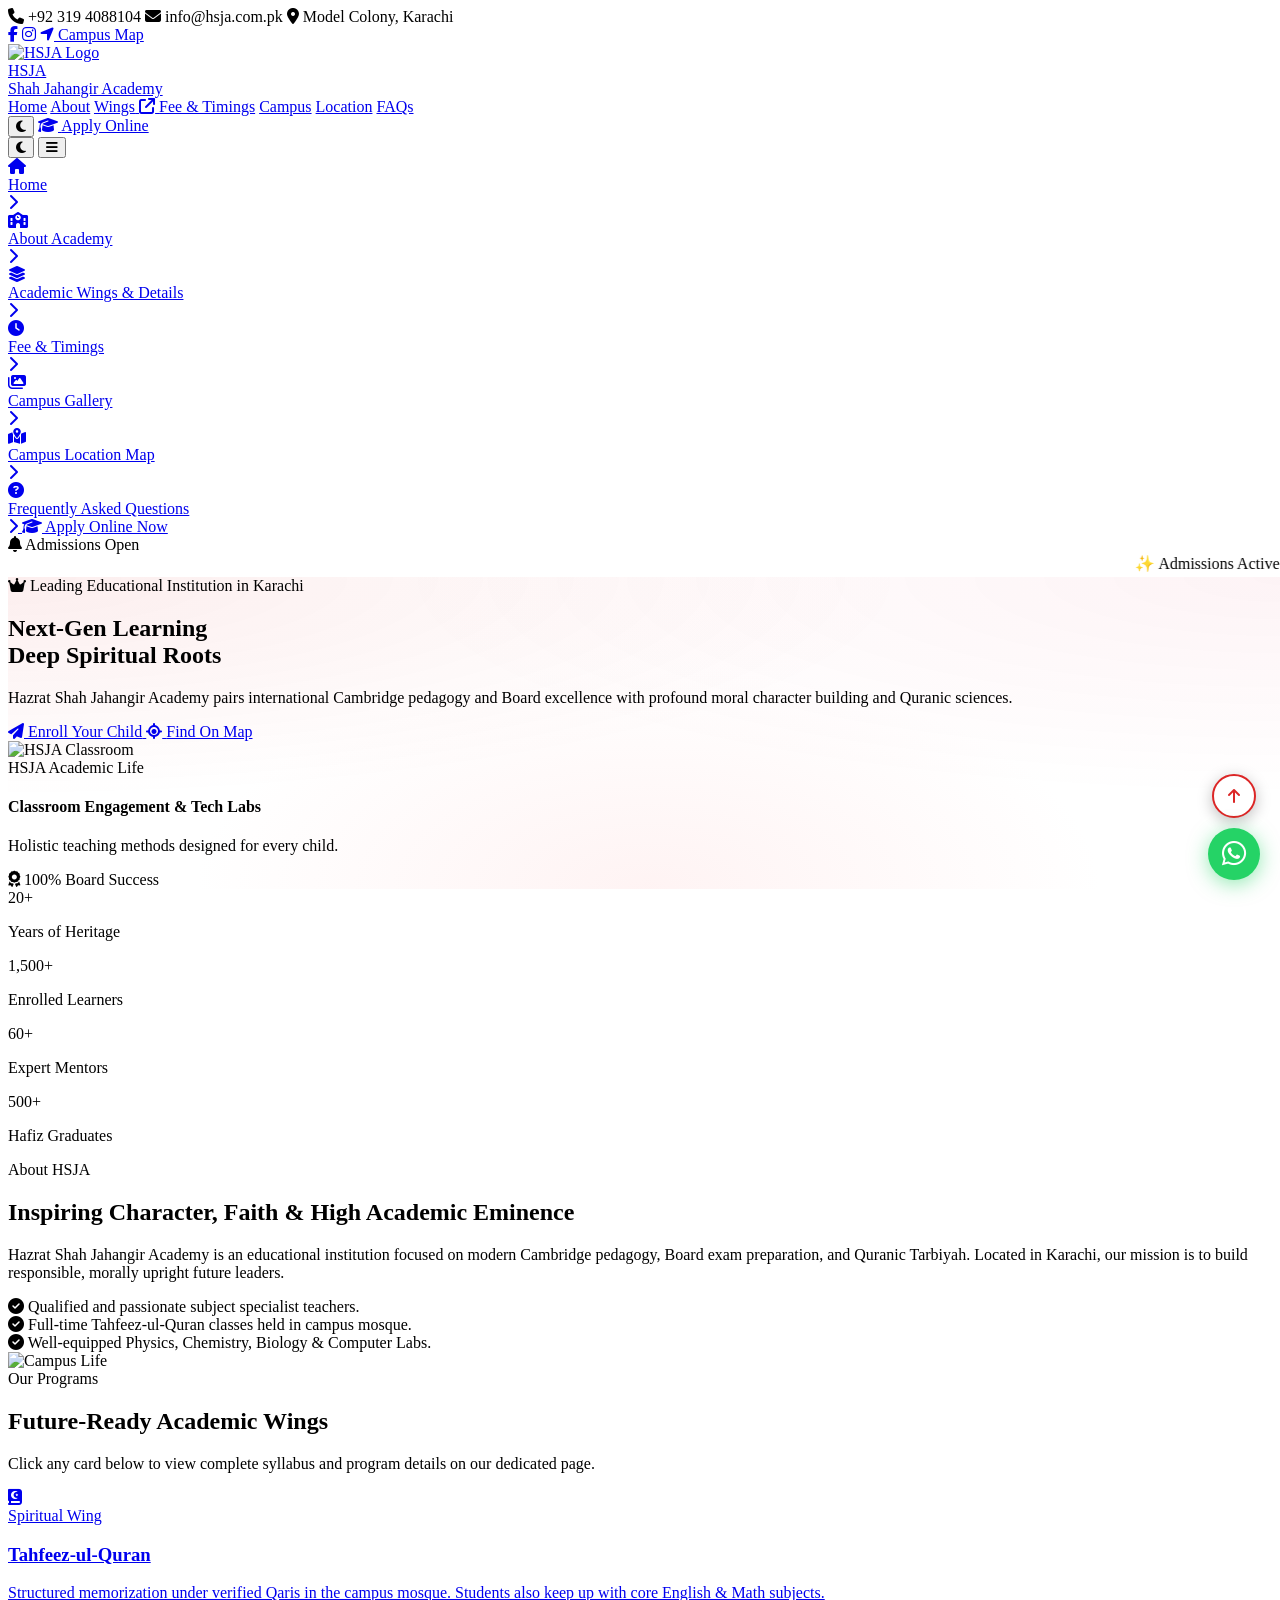
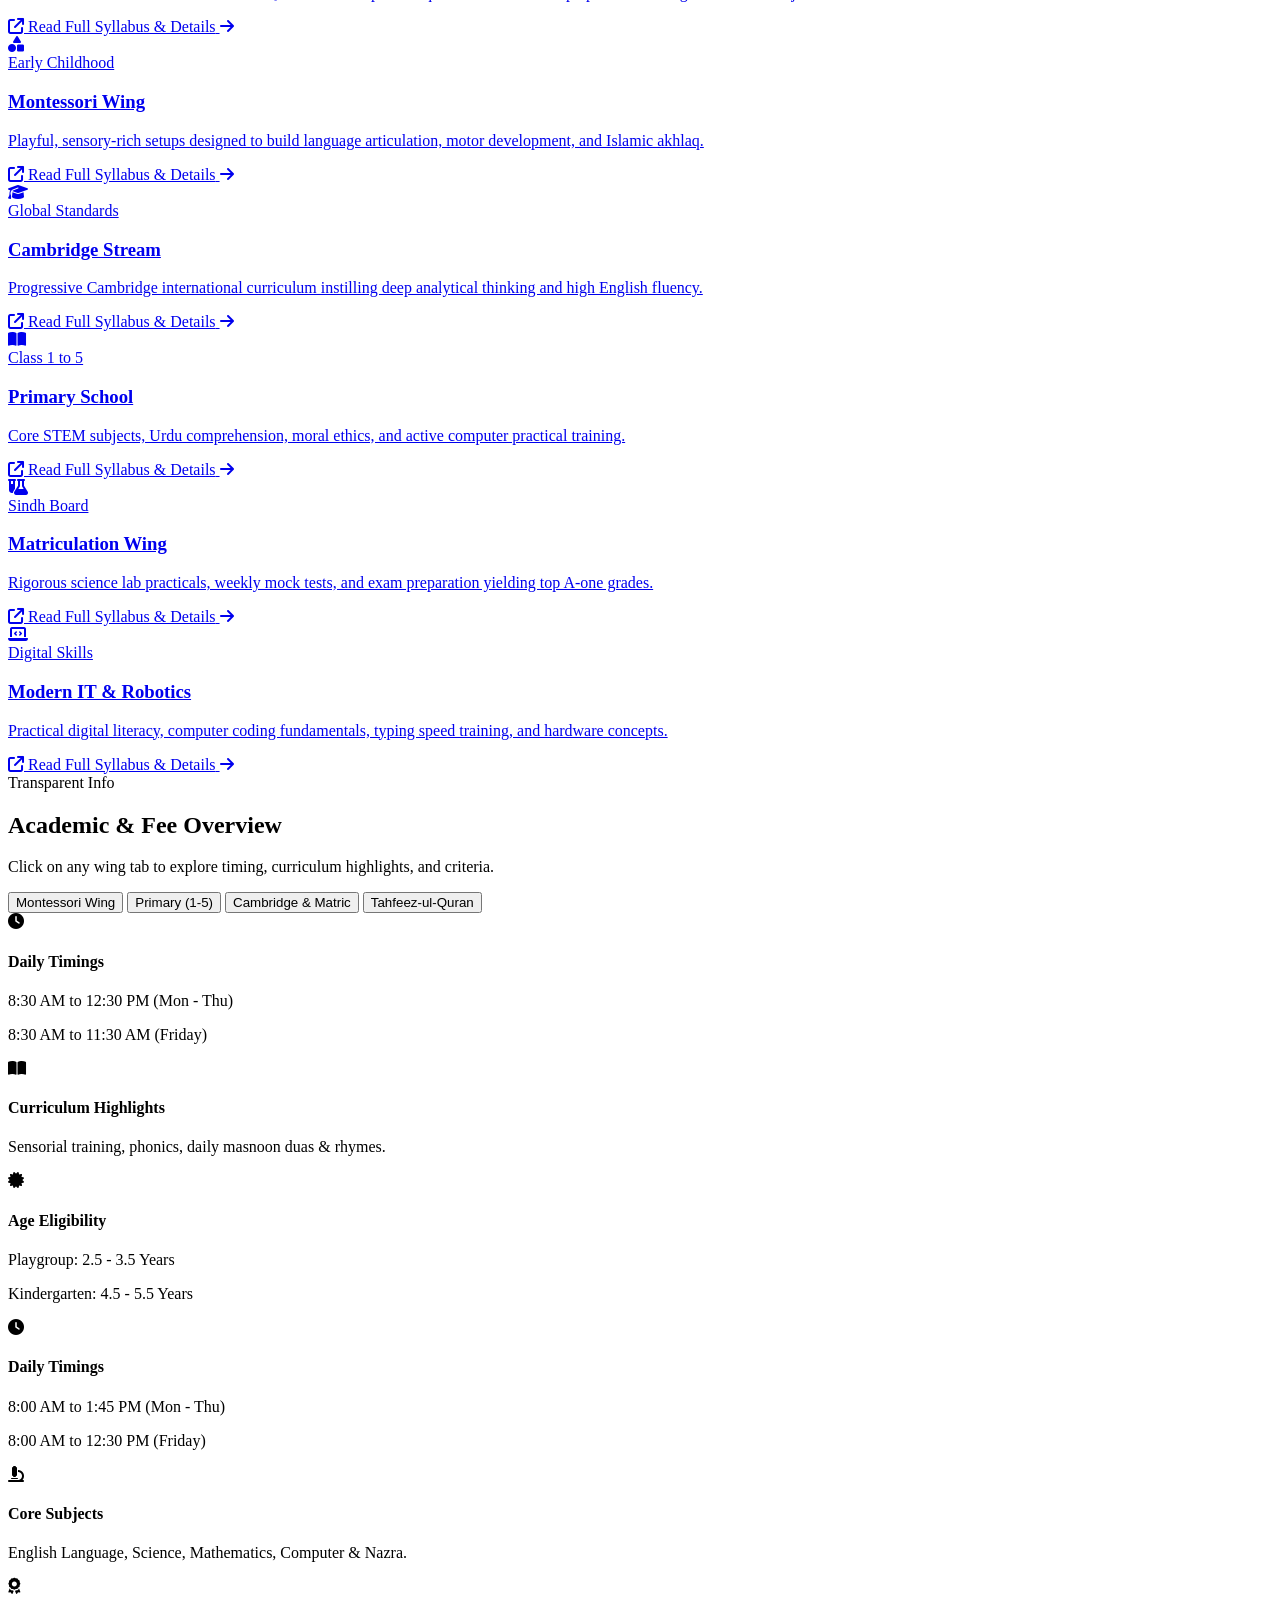
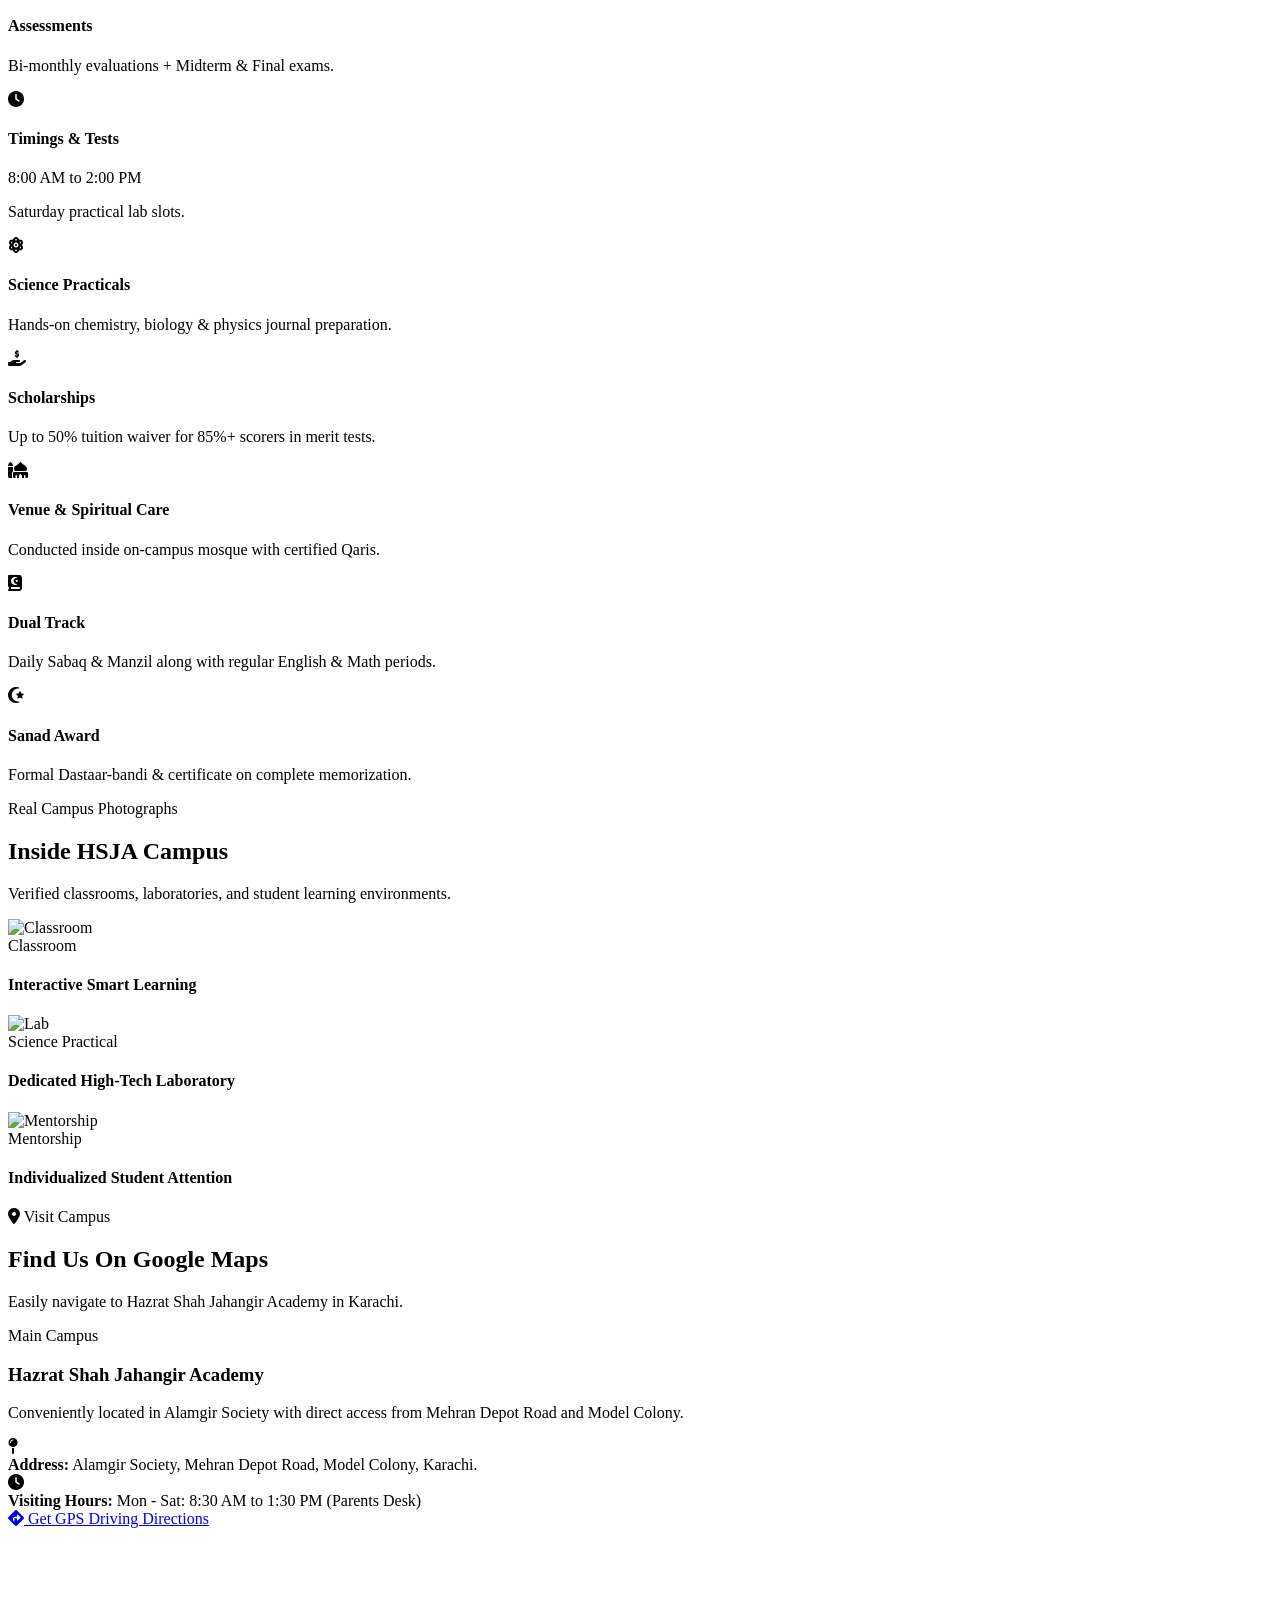
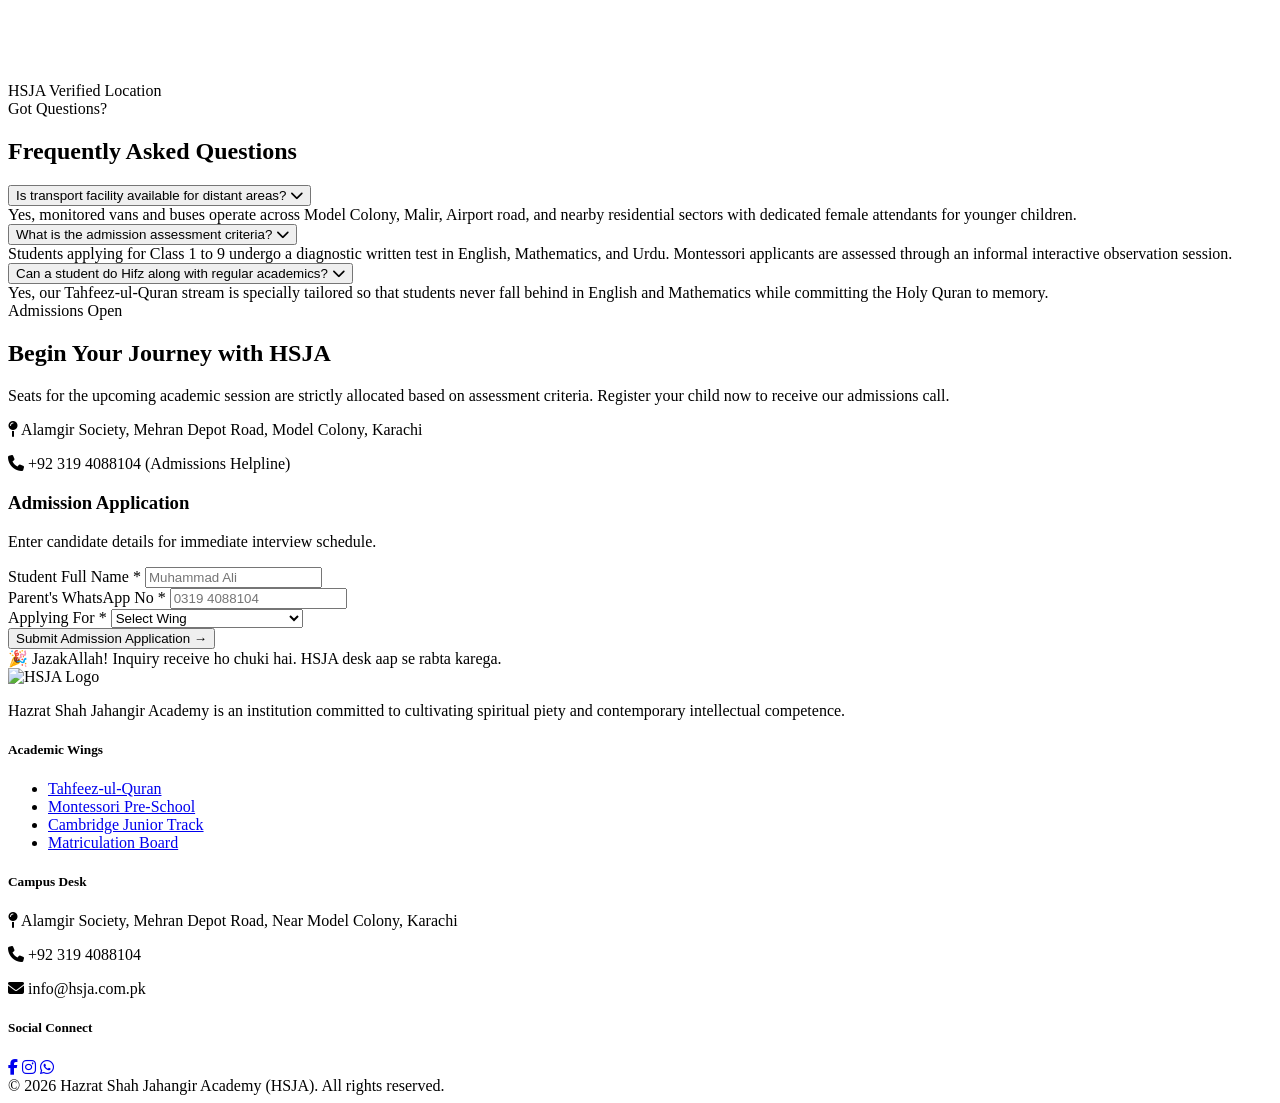
==== commit ecf244d4: "Update index.html" ====
--- a/index.html
+++ b/index.html
@@ -307,8 +307,8 @@
                 </div>
             </div>
             <div class="lg:col-span-6 w-full">
-                <div class="straight-card rounded-2xl overflow-hidden border border-slate-200 dark:border-white/10 shadow-lg w-full">
-                    <img src="https://www.hsja.com.pk/wp-content/uploads/2024/11/DSC_2257-scaled.webp" alt="Campus Life" class="w-full h-80 object-cover">
+                <div class="straight-card rounded-2xl overflow-hidden border border-slate-200 dark:border-white/10 shadow-lg w-full bg-slate-100 dark:bg-slate-900">
+                    <img src="https://www.hsja.com.pk/wp-content/uploads/2024/11/DSC_2257-scaled.webp" alt="Campus Life" class="w-full h-80 object-cover rotate-[-90deg] scale-[1.35]">
                 </div>
             </div>
         </div>
--- a/style.css
+++ b/style.css
@@ -1,3 +1,15 @@
+/* ================= PREVENT HORIZONTAL SCROLL / SLIDE ================= */
+html, body {
+    overflow-x: hidden !important;
+    max-width: 100% !important;
+    width: 100% !important;
+    position: relative;
+}
+
+*, *::before, *::after {
+    box-sizing: border-box;
+}
+
 /* ================= CUSTOM SCROLLBAR ================= */
 ::-webkit-scrollbar {
     width: 8px;
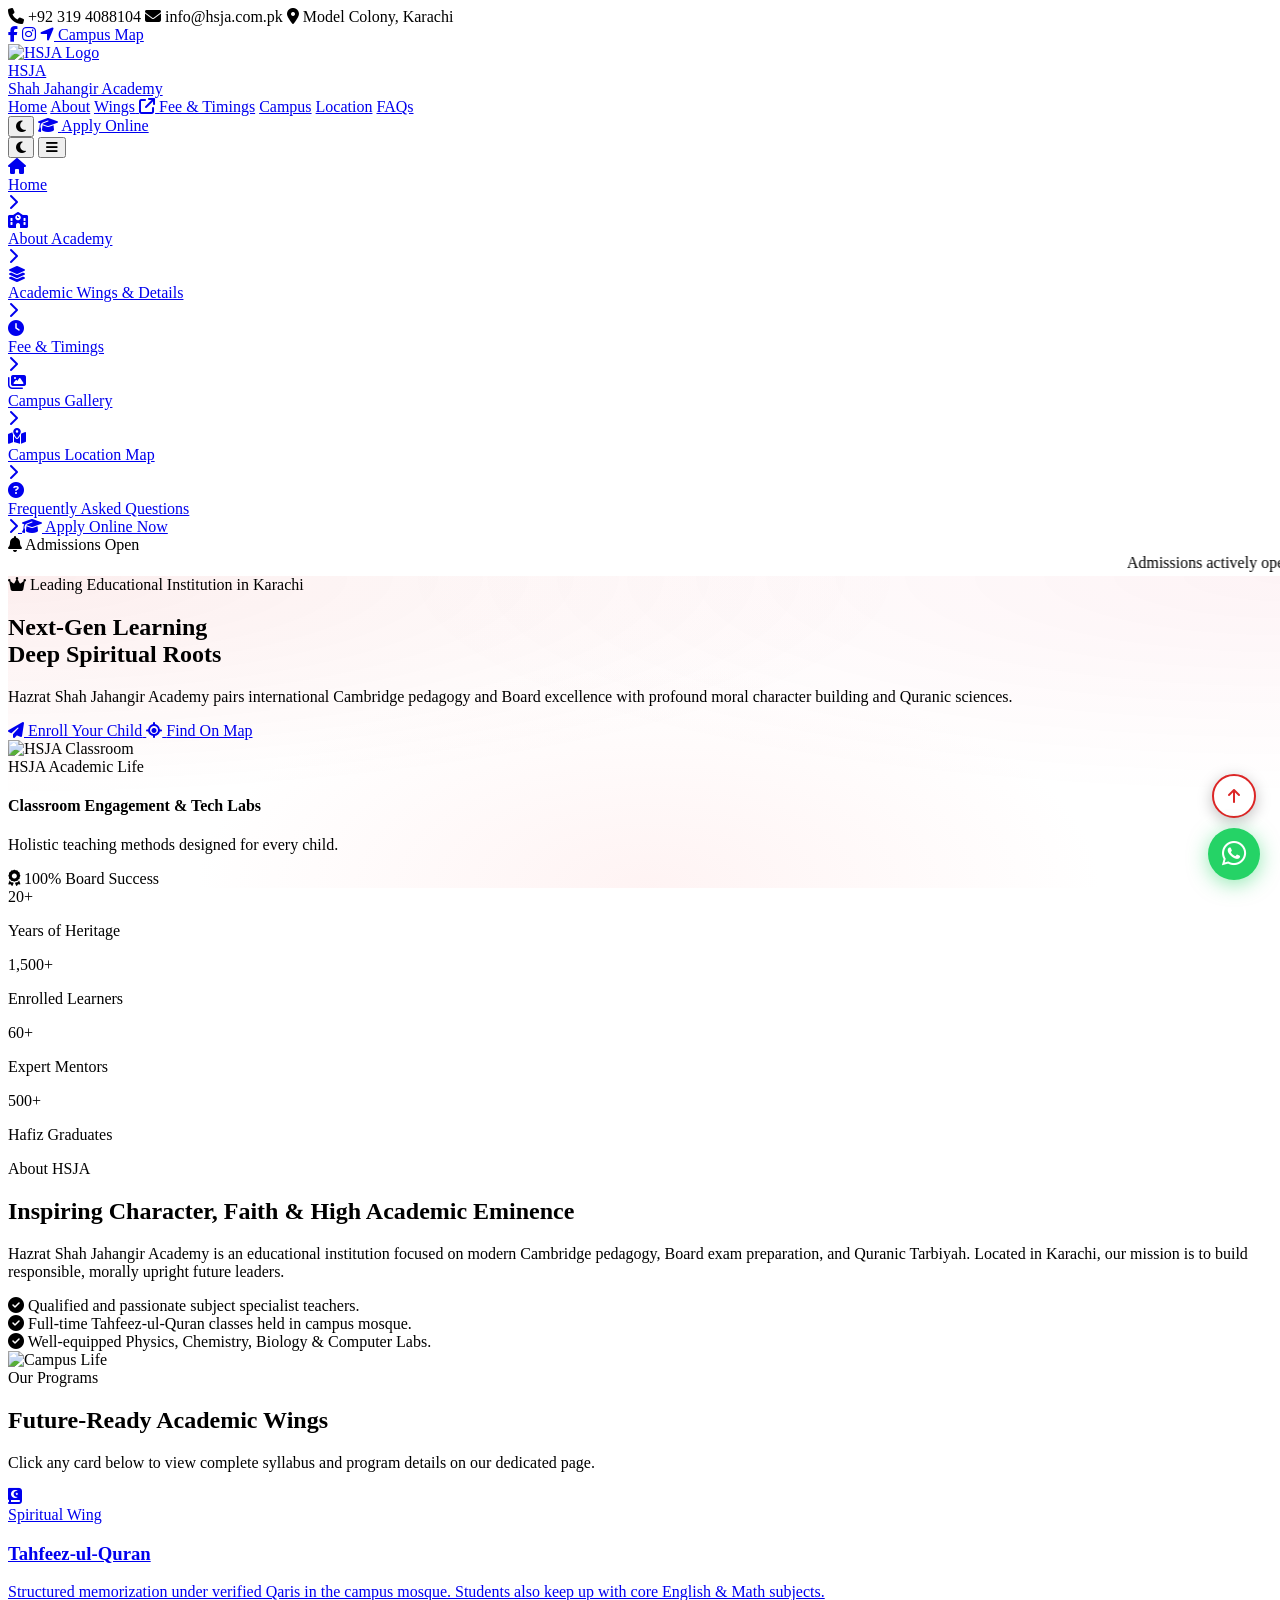
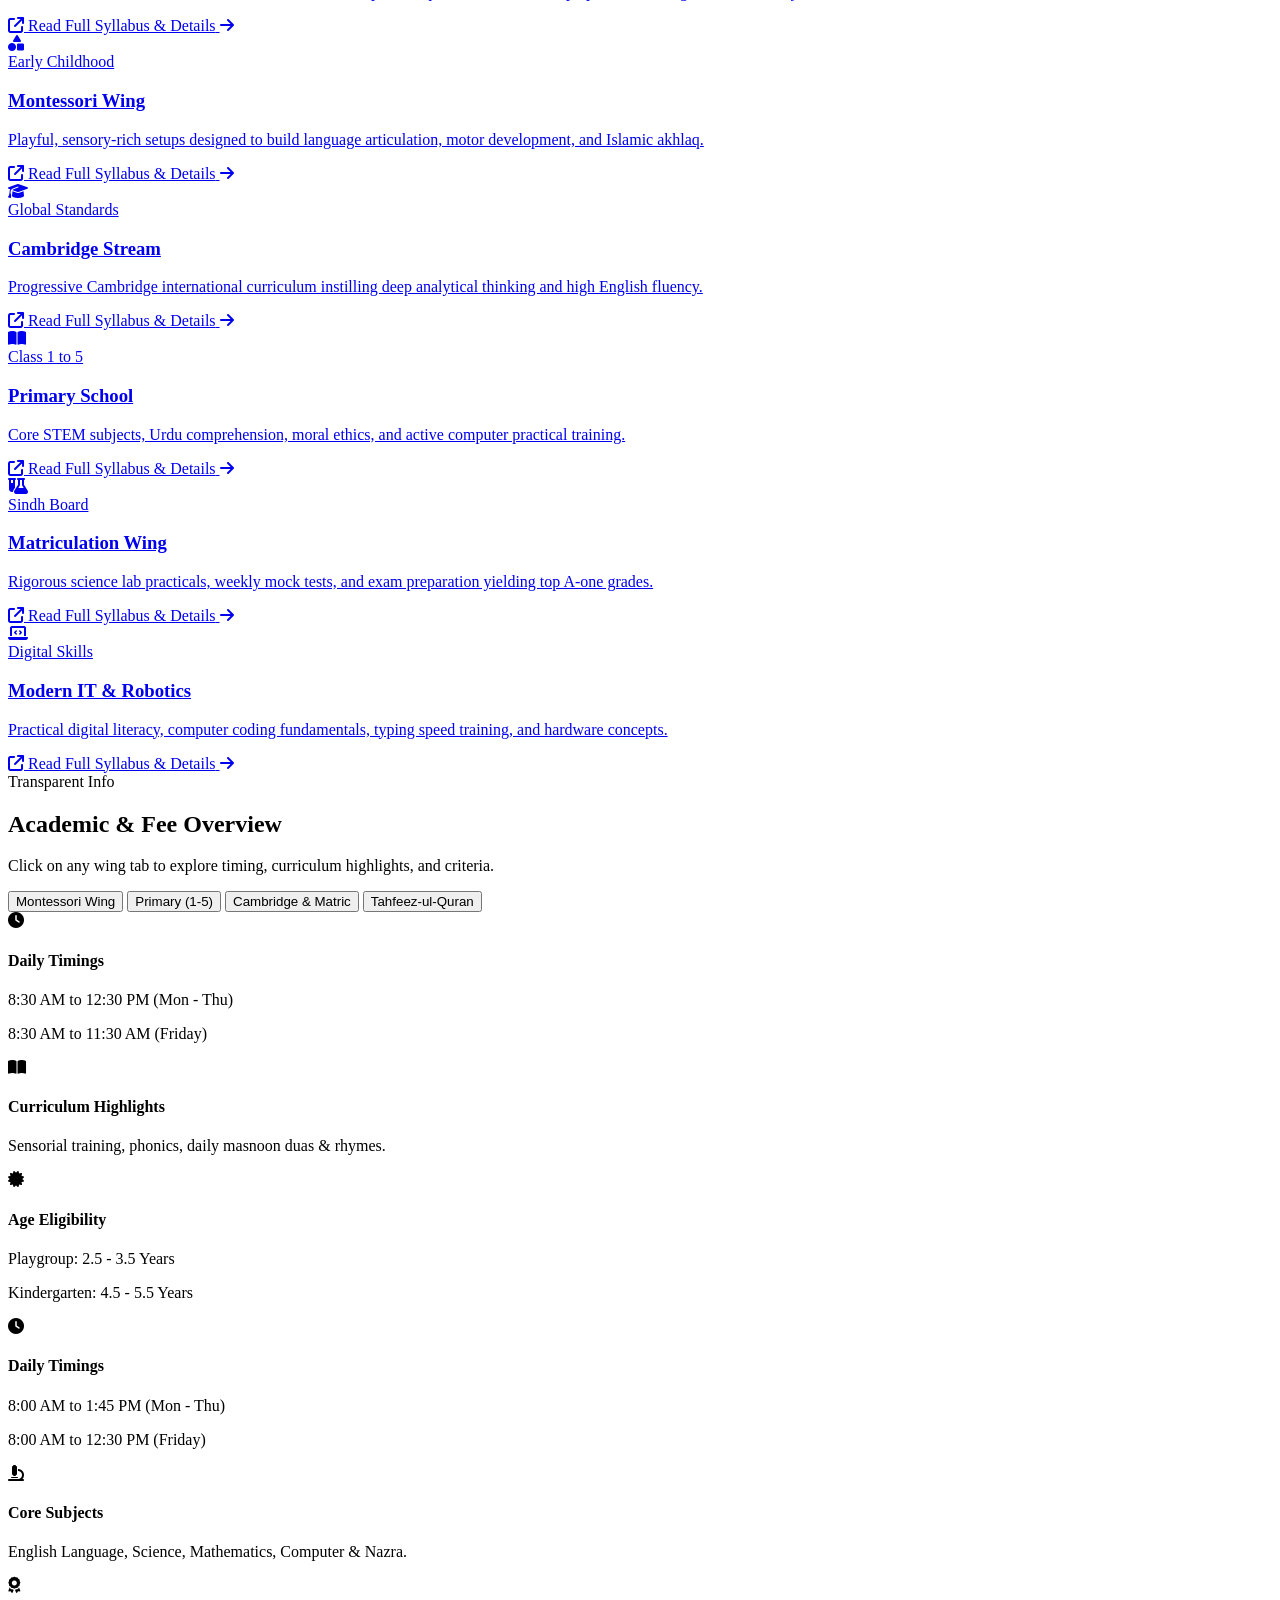
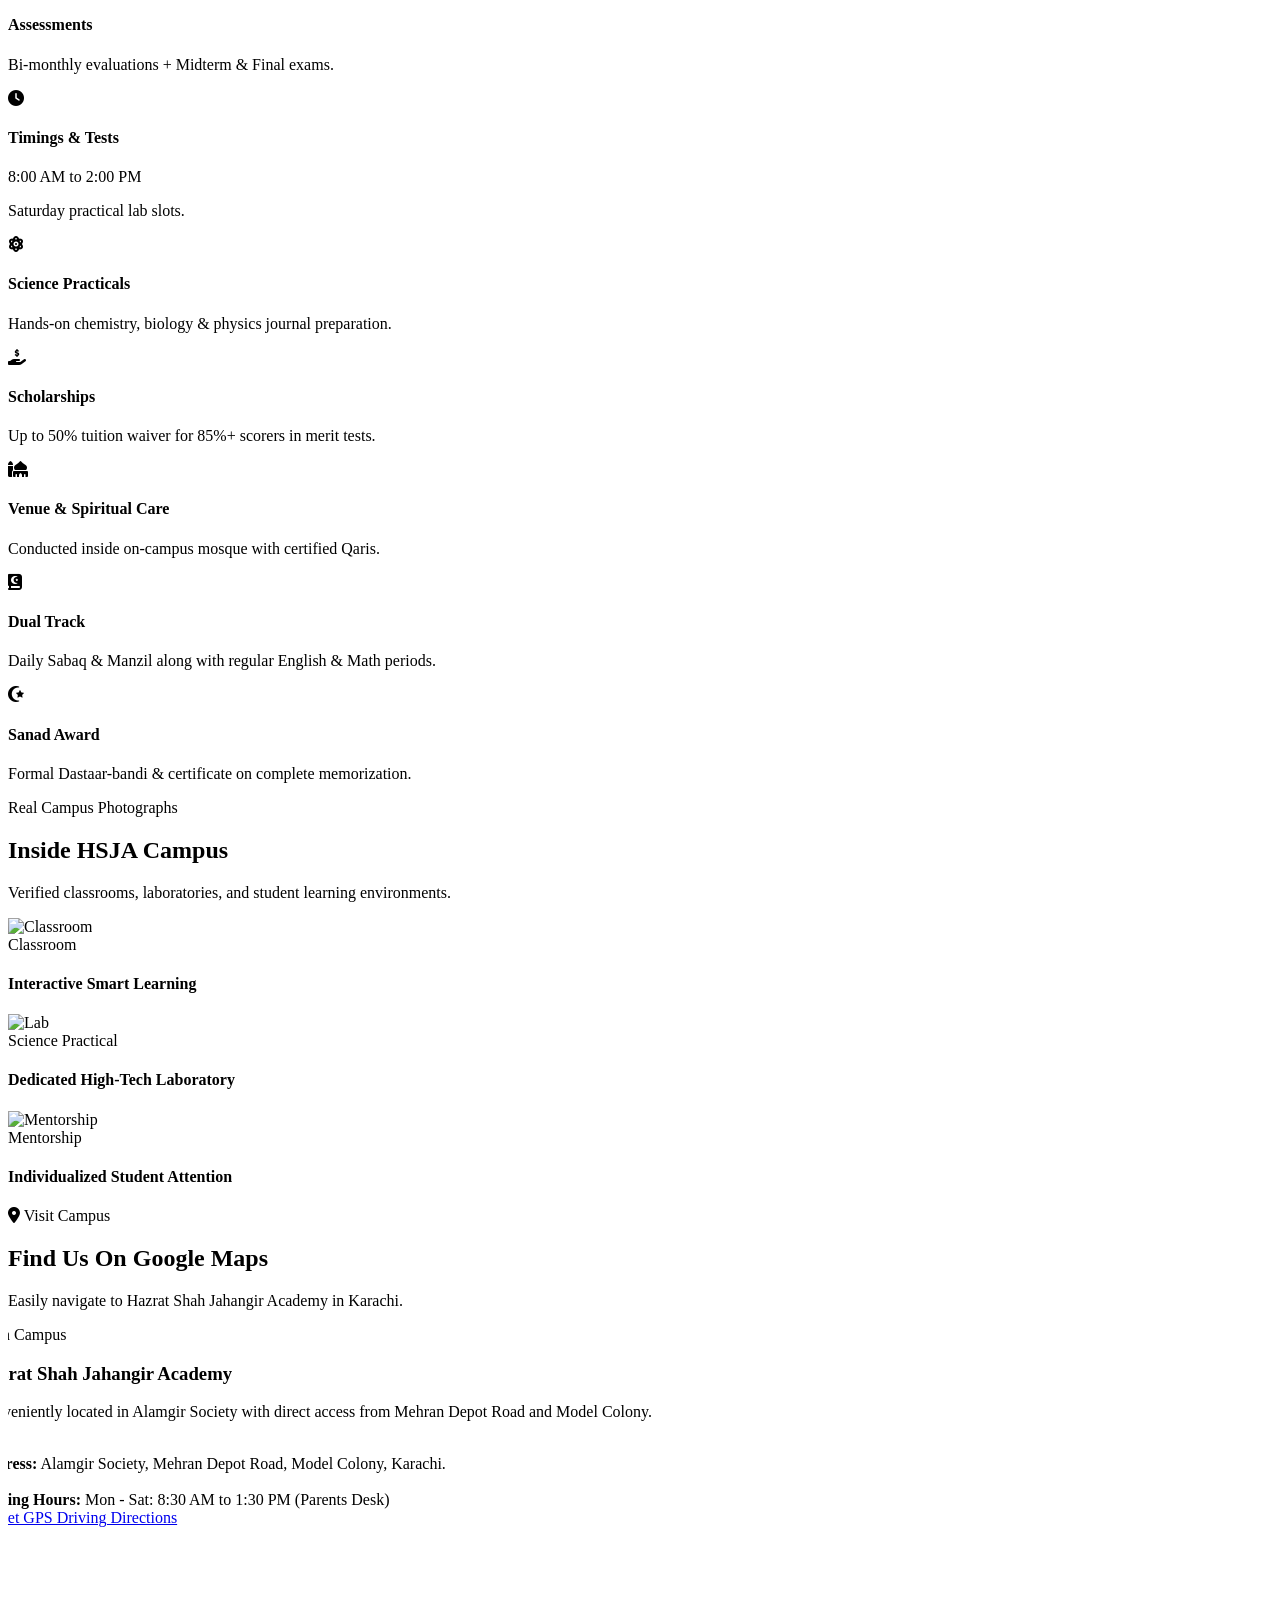
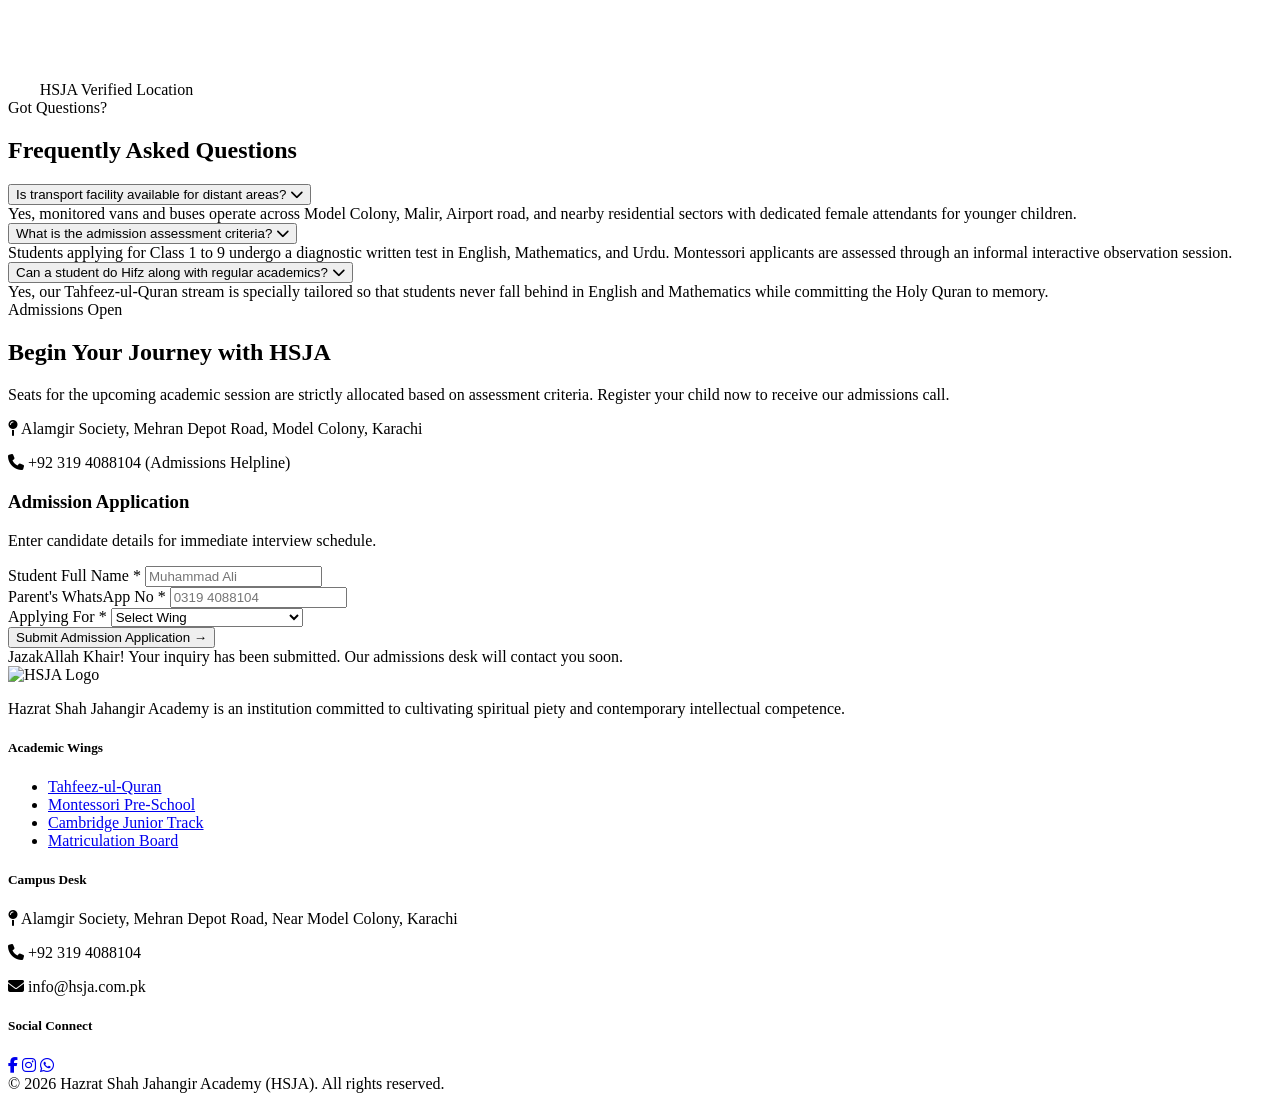
==== commit 2e21cdcb: "Update index.html" ====
--- a/index.html
+++ b/index.html
@@ -2,7 +2,7 @@
 <html lang="en" class="scroll-smooth">
 <head>
     <meta charset="UTF-8">
-    <meta name="viewport" content="width=device-width, initial-scale=1.0, maximum-scale=1.0, user-scalable=no">
+    <meta name="viewport" content="width=device-width, initial-scale=1.0">
     <title>Hazrat Shah Jahangir Academy (HSJA) | Karachi</title>
     
     <!-- Tailwind CSS CDN -->
@@ -11,7 +11,7 @@
     <!-- Font Awesome Icons 6 -->
     <link rel="stylesheet" href="https://cdnjs.cloudflare.com/ajax/libs/font-awesome/6.5.1/css/all.min.css">
     
-    <!-- AOS CSS -->
+    <!-- AOS CSS CDN -->
     <link href="https://unpkg.com/aos@2.3.1/dist/aos.css" rel="stylesheet">
     
     <!-- Google Fonts -->
@@ -19,7 +19,7 @@
     <link rel="preconnect" href="https://fonts.gstatic.com">
     <link href="https://fonts.googleapis.com/css2?family=Plus+Jakarta+Sans:wght@300;400;500;600;700;800&family=Outfit:wght@500;600;700;800;900&display=swap" rel="stylesheet">
     
-    <!-- Tailwind Config -->
+    <!-- Tailwind Configuration -->
     <script>
         tailwind.config = {
             darkMode: 'class',
@@ -48,7 +48,7 @@
 </head>
 <body class="bg-slate-50 dark:bg-[#080C14] text-slate-900 dark:text-slate-100 font-sans antialiased selection:bg-brand-red selection:text-white transition-colors duration-300 w-full overflow-x-hidden relative">
 
-    <!-- Scroll Progress Indicator -->
+    <!-- Scroll Progress Bar -->
     <div id="scrollProgressBar" class="fixed top-0 left-0 h-1 bg-gradient-to-r from-red-600 via-rose-500 to-red-400 z-[100] transition-all duration-150" style="width: 0%;"></div>
 
     <!-- Top Info Bar -->
@@ -73,7 +73,7 @@
     <header class="sticky top-0 z-40 bg-white/95 dark:bg-[#0B0F17]/95 backdrop-blur-xl border-b border-slate-200 dark:border-white/10 shadow-sm transition-colors w-full">
         <div class="max-w-7xl mx-auto px-4 sm:px-6">
             <div class="flex justify-between items-center h-20">
-                <!-- Logo -->
+                <!-- Brand Logo -->
                 <a href="#" class="flex items-center gap-2.5 shrink-0 group">
                     <div class="w-11 h-11 p-1 rounded-xl bg-white border border-red-600 shadow-sm flex items-center justify-center">
                         <img src="https://www.hsja.com.pk/wp-content/uploads/2024/08/hsja-logo-img.png" alt="HSJA Logo" class="h-9 w-auto object-contain">
@@ -87,7 +87,7 @@
                     </div>
                 </a>
 
-                <!-- Desktop Navigation Links -->
+                <!-- Desktop Menu -->
                 <nav class="hidden lg:flex items-center gap-1 xl:gap-2 text-[13px] font-bold text-slate-700 dark:text-slate-200">
                     <a href="#" class="px-3 py-1.5 rounded-lg text-red-600 bg-red-50 dark:bg-red-950/40 font-extrabold">Home</a>
                     <a href="#about" class="px-2.5 py-1.5 rounded-lg hover:text-red-600 hover:bg-slate-100 dark:hover:bg-white/5 transition">About</a>
@@ -100,7 +100,7 @@
                     <a href="#faqs" class="px-2.5 py-1.5 rounded-lg hover:text-red-600 hover:bg-slate-100 dark:hover:bg-white/5 transition">FAQs</a>
                 </nav>
 
-                <!-- Right Action Buttons -->
+                <!-- Desktop Action Area -->
                 <div class="hidden lg:flex items-center gap-2.5 shrink-0">
                     <button id="themeToggleBtn" type="button" aria-label="Toggle Theme" title="Switch Light/Dark Mode"
                             class="w-10 h-10 rounded-xl bg-slate-100 dark:bg-white/10 border border-slate-300 dark:border-white/10 text-slate-700 dark:text-yellow-400 flex items-center justify-center text-sm hover:scale-105 active:scale-95 transition">
@@ -124,7 +124,7 @@
             </div>
         </div>
 
-        <!-- Mobile Drawer -->
+        <!-- Mobile Drawer Menu -->
         <div id="mobileMenu" class="hidden lg:hidden bg-white/95 dark:bg-[#0B0F17]/95 backdrop-blur-2xl border-t border-slate-200 dark:border-white/10 px-4 py-4 space-y-2 shadow-2xl transition-all duration-300 max-h-[82vh] overflow-y-auto w-full">
             <a href="#" class="mobile-nav-link mobile-tab-item flex items-center justify-between p-3 rounded-xl bg-red-50/80 dark:bg-red-950/30 border border-red-300 dark:border-red-900/60">
                 <div class="flex items-center gap-3">
@@ -202,23 +202,24 @@
         </div>
     </header>
 
-    <!-- Urgent Updates Ticker -->
+    <!-- News Marquee Ticker -->
     <div class="bg-red-50 dark:bg-red-950/40 border-b border-red-200 dark:border-red-500/20 text-red-900 dark:text-red-300 py-2 px-4 text-xs font-semibold w-full overflow-hidden">
         <div class="max-w-7xl mx-auto flex items-center overflow-hidden">
             <span class="bg-red-600 text-white text-[10px] font-black uppercase px-2.5 py-0.5 rounded-full mr-3 shrink-0 shadow flex items-center gap-1.5">
                 <i class="fa-solid fa-bell"></i> Admissions Open
             </span>
             <marquee behavior="scroll" direction="left" onmouseover="this.stop();" onmouseout="this.start();" class="text-slate-700 dark:text-slate-200 font-medium">
-                ✨ Admissions Active for Montessori, Primary, Cambridge & Secondary (Matric) Wings! &nbsp;|&nbsp; 📖 Regular Tahfeez-ul-Quran admissions in progress &nbsp;|&nbsp; 📍 Alamgir Society, Model Colony Karachi.
+                Admissions actively open for Montessori, Primary, Cambridge, and Matric Wings! | Full-time Tahfeez-ul-Quran admissions in progress. | Campus: Alamgir Society, Model Colony, Karachi.
             </marquee>
         </div>
     </div>
 
     <!-- Hero Section -->
     <section class="hsja-hero-bg py-12 lg:py-20 relative overflow-hidden w-full">
-        <div class="max-w-7xl mx-auto px-4 sm:px-6 relative z-10 w-full overflow-hidden">
+        <div class="max-w-7xl mx-auto px-4 sm:px-6 relative z-10 w-full">
             <div class="grid lg:grid-cols-12 gap-8 lg:gap-12 items-center w-full">
-                <div class="lg:col-span-7 space-y-5 text-center lg:text-left">
+                <!-- Hero Left Content -->
+                <div class="lg:col-span-7 space-y-5 text-center lg:text-left" data-aos="fade-right">
                     <div class="inline-flex items-center gap-2 bg-red-100 dark:bg-red-950/60 border border-red-300 dark:border-red-500/40 px-3.5 py-1 rounded-full text-xs font-bold text-red-700 dark:text-red-300 shadow-sm">
                         <i class="fa-solid fa-crown text-red-600"></i> Leading Educational Institution in Karachi
                     </div>
@@ -246,7 +247,8 @@
                     </div>
                 </div>
 
-                <div class="lg:col-span-5 relative w-full">
+                <!-- Hero Right Image Card -->
+                <div class="lg:col-span-5 relative w-full" data-aos="fade-left">
                     <div class="straight-card relative mx-auto w-full max-w-md rounded-2xl overflow-hidden border-2 border-slate-200 dark:border-white/10 shadow-xl bg-white dark:bg-[#111722]">
                         <img src="https://www.hsja.com.pk/wp-content/uploads/2024/11/DSC_2382-scaled.webp" alt="HSJA Classroom" class="w-full h-[360px] sm:h-[420px] object-cover">
                         <div class="absolute inset-0 bg-gradient-to-t from-black/90 via-black/20 to-transparent"></div>
@@ -268,7 +270,7 @@
     </section>
 
     <!-- Stats Ribbon -->
-    <section class="relative -mt-6 z-20 max-w-6xl mx-auto px-4 w-full">
+    <section class="relative -mt-6 z-20 max-w-6xl mx-auto px-4 w-full" data-aos="fade-up">
         <div class="straight-card bg-white dark:bg-[#111722] rounded-2xl border border-slate-200 dark:border-white/10 p-5 sm:p-7 grid grid-cols-2 lg:grid-cols-4 gap-4 text-center divide-y sm:divide-y-0 sm:divide-x divide-slate-100 dark:divide-white/10 shadow-lg w-full">
             <div class="pt-2 sm:pt-0">
                 <span class="text-3xl sm:text-4xl font-black text-red-600 font-heading">20+</span>
@@ -289,10 +291,10 @@
         </div>
     </section>
 
-    <!-- About Brief -->
+    <!-- About Section -->
     <section id="about" class="py-20 max-w-7xl mx-auto px-4 sm:px-6 w-full overflow-hidden">
         <div class="grid lg:grid-cols-12 gap-8 lg:gap-12 items-center w-full">
-            <div class="lg:col-span-6 space-y-4">
+            <div class="lg:col-span-6 space-y-4" data-aos="fade-right">
                 <span class="text-xs font-black uppercase text-red-600 bg-red-100 dark:bg-red-950/60 px-3 py-1 rounded-full">About HSJA</span>
                 <h2 class="text-2xl sm:text-4xl font-black text-slate-900 dark:text-white font-heading">
                     Inspiring Character, Faith & High Academic Eminence
@@ -306,7 +308,8 @@
                     <div class="flex items-center gap-2"><i class="fa-solid fa-circle-check text-red-600"></i> Well-equipped Physics, Chemistry, Biology & Computer Labs.</div>
                 </div>
             </div>
-            <div class="lg:col-span-6 w-full">
+            <div class="lg:col-span-6 w-full" data-aos="fade-left">
+                <!-- Rotated & Scaled Upright Image -->
                 <div class="straight-card rounded-2xl overflow-hidden border border-slate-200 dark:border-white/10 shadow-lg w-full bg-slate-100 dark:bg-slate-900">
                     <img src="https://www.hsja.com.pk/wp-content/uploads/2024/11/DSC_2257-scaled.webp" alt="Campus Life" class="w-full h-80 object-cover rotate-[-90deg] scale-[1.35]">
                 </div>
@@ -314,10 +317,10 @@
         </div>
     </section>
 
-    <!-- Academic Programs (Cards linking cleanly to programs.html) -->
+    <!-- Academic Wings Section -->
     <section id="programs" class="py-20 bg-slate-100 dark:bg-[#0B0F17] border-y border-slate-200 dark:border-white/5 transition-colors w-full overflow-hidden">
         <div class="max-w-7xl mx-auto px-4 sm:px-6 w-full">
-            <div class="text-center max-w-2xl mx-auto mb-12">
+            <div class="text-center max-w-2xl mx-auto mb-12" data-aos="fade-up">
                 <span class="text-xs font-bold uppercase tracking-widest text-red-600 dark:text-red-400 bg-red-100 dark:bg-red-950/40 border border-red-300 dark:border-red-500/30 px-3.5 py-1 rounded-full shadow-sm">
                     Our Programs
                 </span>
@@ -327,7 +330,7 @@
 
             <div class="grid md:grid-cols-2 lg:grid-cols-3 gap-6 w-full">
                 <!-- Tahfeez Card -->
-                <a href="programs.html#hifz" class="straight-card group bg-white dark:bg-[#111722] rounded-2xl border border-slate-200 dark:border-white/10 p-6 shadow-md hover:border-red-500 hover:shadow-xl transition-all flex flex-col justify-between w-full">
+                <a href="programs.html#hifz" class="straight-card group bg-white dark:bg-[#111722] rounded-2xl border border-slate-200 dark:border-white/10 p-6 shadow-md hover:border-red-500 hover:shadow-xl transition-all flex flex-col justify-between w-full" data-aos="fade-up" data-aos-delay="100">
                     <div>
                         <div class="w-12 h-12 rounded-xl bg-red-50 dark:bg-red-600/20 border border-red-200 dark:border-red-500/40 text-red-600 dark:text-red-400 flex items-center justify-center text-xl mb-4 group-hover:scale-110 transition duration-300">
                             <i class="fa-solid fa-quran"></i>
@@ -345,7 +348,7 @@
                 </a>
 
                 <!-- Montessori Card -->
-                <a href="programs.html#montessori" class="straight-card group bg-white dark:bg-[#111722] rounded-2xl border border-slate-200 dark:border-white/10 p-6 shadow-md hover:border-red-500 hover:shadow-xl transition-all flex flex-col justify-between w-full">
+                <a href="programs.html#montessori" class="straight-card group bg-white dark:bg-[#111722] rounded-2xl border border-slate-200 dark:border-white/10 p-6 shadow-md hover:border-red-500 hover:shadow-xl transition-all flex flex-col justify-between w-full" data-aos="fade-up" data-aos-delay="200">
                     <div>
                         <div class="w-12 h-12 rounded-xl bg-red-50 dark:bg-red-600/20 border border-red-200 dark:border-red-500/40 text-red-600 dark:text-red-400 flex items-center justify-center text-xl mb-4 group-hover:scale-110 transition duration-300">
                             <i class="fa-solid fa-shapes"></i>
@@ -363,7 +366,7 @@
                 </a>
 
                 <!-- Cambridge Card -->
-                <a href="programs.html#cambridge" class="straight-card group bg-white dark:bg-[#111722] rounded-2xl border border-slate-200 dark:border-white/10 p-6 shadow-md hover:border-red-500 hover:shadow-xl transition-all flex flex-col justify-between w-full">
+                <a href="programs.html#cambridge" class="straight-card group bg-white dark:bg-[#111722] rounded-2xl border border-slate-200 dark:border-white/10 p-6 shadow-md hover:border-red-500 hover:shadow-xl transition-all flex flex-col justify-between w-full" data-aos="fade-up" data-aos-delay="300">
                     <div>
                         <div class="w-12 h-12 rounded-xl bg-rose-50 dark:bg-rose-600/20 border border-rose-200 dark:border-rose-500/40 text-rose-600 dark:text-rose-400 flex items-center justify-center text-xl mb-4 group-hover:scale-110 transition duration-300">
                             <i class="fa-solid fa-graduation-cap"></i>
@@ -381,7 +384,7 @@
                 </a>
 
                 <!-- Primary Wing Card -->
-                <a href="programs.html#primary" class="straight-card group bg-white dark:bg-[#111722] rounded-2xl border border-slate-200 dark:border-white/10 p-6 shadow-md hover:border-red-500 hover:shadow-xl transition-all flex flex-col justify-between w-full">
+                <a href="programs.html#primary" class="straight-card group bg-white dark:bg-[#111722] rounded-2xl border border-slate-200 dark:border-white/10 p-6 shadow-md hover:border-red-500 hover:shadow-xl transition-all flex flex-col justify-between w-full" data-aos="fade-up" data-aos-delay="100">
                     <div>
                         <div class="w-12 h-12 rounded-xl bg-red-50 dark:bg-red-600/20 border border-red-200 dark:border-red-500/40 text-red-600 dark:text-red-400 flex items-center justify-center text-xl mb-4 group-hover:scale-110 transition duration-300">
                             <i class="fa-solid fa-book-open"></i>
@@ -399,7 +402,7 @@
                 </a>
 
                 <!-- Matric Wing Card -->
-                <a href="programs.html#matric" class="straight-card group bg-white dark:bg-[#111722] rounded-2xl border border-slate-200 dark:border-white/10 p-6 shadow-md hover:border-red-500 hover:shadow-xl transition-all flex flex-col justify-between w-full">
+                <a href="programs.html#matric" class="straight-card group bg-white dark:bg-[#111722] rounded-2xl border border-slate-200 dark:border-white/10 p-6 shadow-md hover:border-red-500 hover:shadow-xl transition-all flex flex-col justify-between w-full" data-aos="fade-up" data-aos-delay="200">
                     <div>
                         <div class="w-12 h-12 rounded-xl bg-red-50 dark:bg-red-700/20 border border-red-200 dark:border-red-600/40 text-red-700 dark:text-red-400 flex items-center justify-center text-xl mb-4 group-hover:scale-110 transition duration-300">
                             <i class="fa-solid fa-flask-vial"></i>
@@ -417,7 +420,7 @@
                 </a>
 
                 <!-- Robotics Card -->
-                <a href="programs.html#robotics" class="straight-card group bg-white dark:bg-[#111722] rounded-2xl border border-slate-200 dark:border-white/10 p-6 shadow-md hover:border-red-500 hover:shadow-xl transition-all flex flex-col justify-between w-full">
+                <a href="programs.html#robotics" class="straight-card group bg-white dark:bg-[#111722] rounded-2xl border border-slate-200 dark:border-white/10 p-6 shadow-md hover:border-red-500 hover:shadow-xl transition-all flex flex-col justify-between w-full" data-aos="fade-up" data-aos-delay="300">
                     <div>
                         <div class="w-12 h-12 rounded-xl bg-red-50 dark:bg-red-600/20 border border-red-200 dark:border-red-500/40 text-red-600 dark:text-red-400 flex items-center justify-center text-xl mb-4 group-hover:scale-110 transition duration-300">
                             <i class="fa-solid fa-laptop-code"></i>
@@ -437,8 +440,8 @@
         </div>
     </section>
 
-    <!-- Program & Fee Overview Tabs -->
-    <section id="structure" class="py-20 max-w-6xl mx-auto px-4 sm:px-6 w-full overflow-hidden">
+    <!-- Fee & Timings Tabs -->
+    <section id="structure" class="py-20 max-w-6xl mx-auto px-4 sm:px-6 w-full overflow-hidden" data-aos="fade-up">
         <div class="text-center max-w-2xl mx-auto mb-12">
             <span class="text-xs font-bold uppercase tracking-widest text-red-600 dark:text-red-400 bg-red-100 dark:bg-red-950/40 border border-red-300 dark:border-red-500/30 px-3.5 py-1 rounded-full">
                 Transparent Info
@@ -542,7 +545,7 @@
     </section>
 
     <!-- Campus Life Photo Gallery -->
-    <section id="gallery" class="py-20 max-w-7xl mx-auto px-4 sm:px-6 w-full overflow-hidden">
+    <section id="gallery" class="py-20 max-w-7xl mx-auto px-4 sm:px-6 w-full overflow-hidden" data-aos="fade-up">
         <div class="text-center max-w-2xl mx-auto mb-12">
             <span class="text-xs font-bold uppercase tracking-widest text-red-600 dark:text-red-400 bg-red-100 dark:bg-red-950/40 border border-red-300 dark:border-red-500/30 px-3.5 py-1 rounded-full">
                 Real Campus Photographs
@@ -587,7 +590,7 @@
     <!-- Google Map Location -->
     <section id="map" class="py-20 bg-slate-100 dark:bg-[#0B0F17] relative border-t border-slate-200 dark:border-white/5 transition-colors w-full overflow-hidden">
         <div class="max-w-7xl mx-auto px-4 sm:px-6 w-full">
-            <div class="text-center max-w-2xl mx-auto mb-12">
+            <div class="text-center max-w-2xl mx-auto mb-12" data-aos="fade-up">
                 <span class="text-xs font-bold uppercase tracking-widest text-red-600 dark:text-red-400 bg-red-100 dark:bg-red-950/40 border border-red-300 dark:border-red-500/30 px-3.5 py-1 rounded-full shadow-sm">
                     <i class="fa-solid fa-location-dot mr-1"></i> Visit Campus
                 </span>
@@ -596,7 +599,7 @@
             </div>
 
             <div class="grid lg:grid-cols-12 gap-6 items-stretch w-full">
-                <div class="lg:col-span-4 straight-card bg-white dark:bg-[#111722] p-6 rounded-2xl shadow-xl border border-slate-200 dark:border-white/10 flex flex-col justify-between space-y-5 w-full">
+                <div class="lg:col-span-4 straight-card bg-white dark:bg-[#111722] p-6 rounded-2xl shadow-xl border border-slate-200 dark:border-white/10 flex flex-col justify-between space-y-5 w-full" data-aos="fade-right">
                     <div>
                         <span class="bg-red-600 text-white text-[10px] font-black uppercase px-2.5 py-1 rounded">Main Campus</span>
                         <h3 class="text-lg font-bold text-slate-900 dark:text-white font-heading mt-2.5">Hazrat Shah Jahangir Academy</h3>
@@ -629,7 +632,7 @@
                     </a>
                 </div>
 
-                <div class="lg:col-span-8 straight-card bg-white dark:bg-[#111722] rounded-2xl overflow-hidden h-[360px] lg:h-full min-h-[340px] relative shadow-xl border border-slate-200 dark:border-white/10 w-full">
+                <div class="lg:col-span-8 straight-card bg-white dark:bg-[#111722] rounded-2xl overflow-hidden h-[360px] lg:h-full min-h-[340px] relative shadow-xl border border-slate-200 dark:border-white/10 w-full" data-aos="fade-left">
                     <iframe src="https://maps.google.com/maps?q=Hazrat%20Shah%20Jahangir%20Academy%20Alamgir%20Society%20Karachi&t=&z=15&ie=UTF8&iwloc=&output=embed" 
                             width="100%" height="100%" style="border:0;" allowfullscreen="" loading="lazy" referrerpolicy="no-referrer-when-downgrade" title="Location Map">
                     </iframe>
@@ -642,8 +645,8 @@
         </div>
     </section>
 
-    <!-- FAQs Accordion -->
-    <section id="faqs" class="py-20 bg-white dark:bg-[#080C14] transition-colors w-full overflow-hidden">
+    <!-- FAQs Section -->
+    <section id="faqs" class="py-20 bg-white dark:bg-[#080C14] transition-colors w-full overflow-hidden" data-aos="fade-up">
         <div class="max-w-4xl mx-auto px-4 sm:px-6 w-full">
             <div class="text-center mb-12">
                 <span class="text-xs font-bold uppercase tracking-widest text-red-600 dark:text-red-400 bg-red-100 dark:bg-red-950/40 border border-red-300 dark:border-red-500/30 px-3.5 py-1 rounded-full">
@@ -686,8 +689,8 @@
         </div>
     </section>
 
-    <!-- Admission Application Section -->
-    <section id="admission" class="py-20 bg-slate-50 dark:bg-[#0B0F17] relative overflow-hidden transition-colors w-full">
+    <!-- Admission Application Form -->
+    <section id="admission" class="py-20 bg-slate-50 dark:bg-[#0B0F17] relative overflow-hidden transition-colors w-full" data-aos="fade-up">
         <div class="max-w-7xl mx-auto px-4 sm:px-6 relative z-10 w-full">
             <div class="grid lg:grid-cols-12 gap-8 lg:gap-10 items-center w-full">
                 <div class="lg:col-span-5 space-y-4">
@@ -744,7 +747,7 @@
                     </form>
 
                     <div id="successBox" class="hidden mt-4 p-3 bg-emerald-50 dark:bg-emerald-500/20 border border-emerald-200 dark:border-emerald-500/40 text-emerald-800 dark:text-emerald-300 rounded-xl text-xs font-bold">
-                        🎉 JazakAllah! Inquiry receive ho chuki hai. HSJA desk aap se rabta karega.
+                        JazakAllah Khair! Your inquiry has been submitted. Our admissions desk will contact you soon.
                     </div>
                 </div>
             </div>
